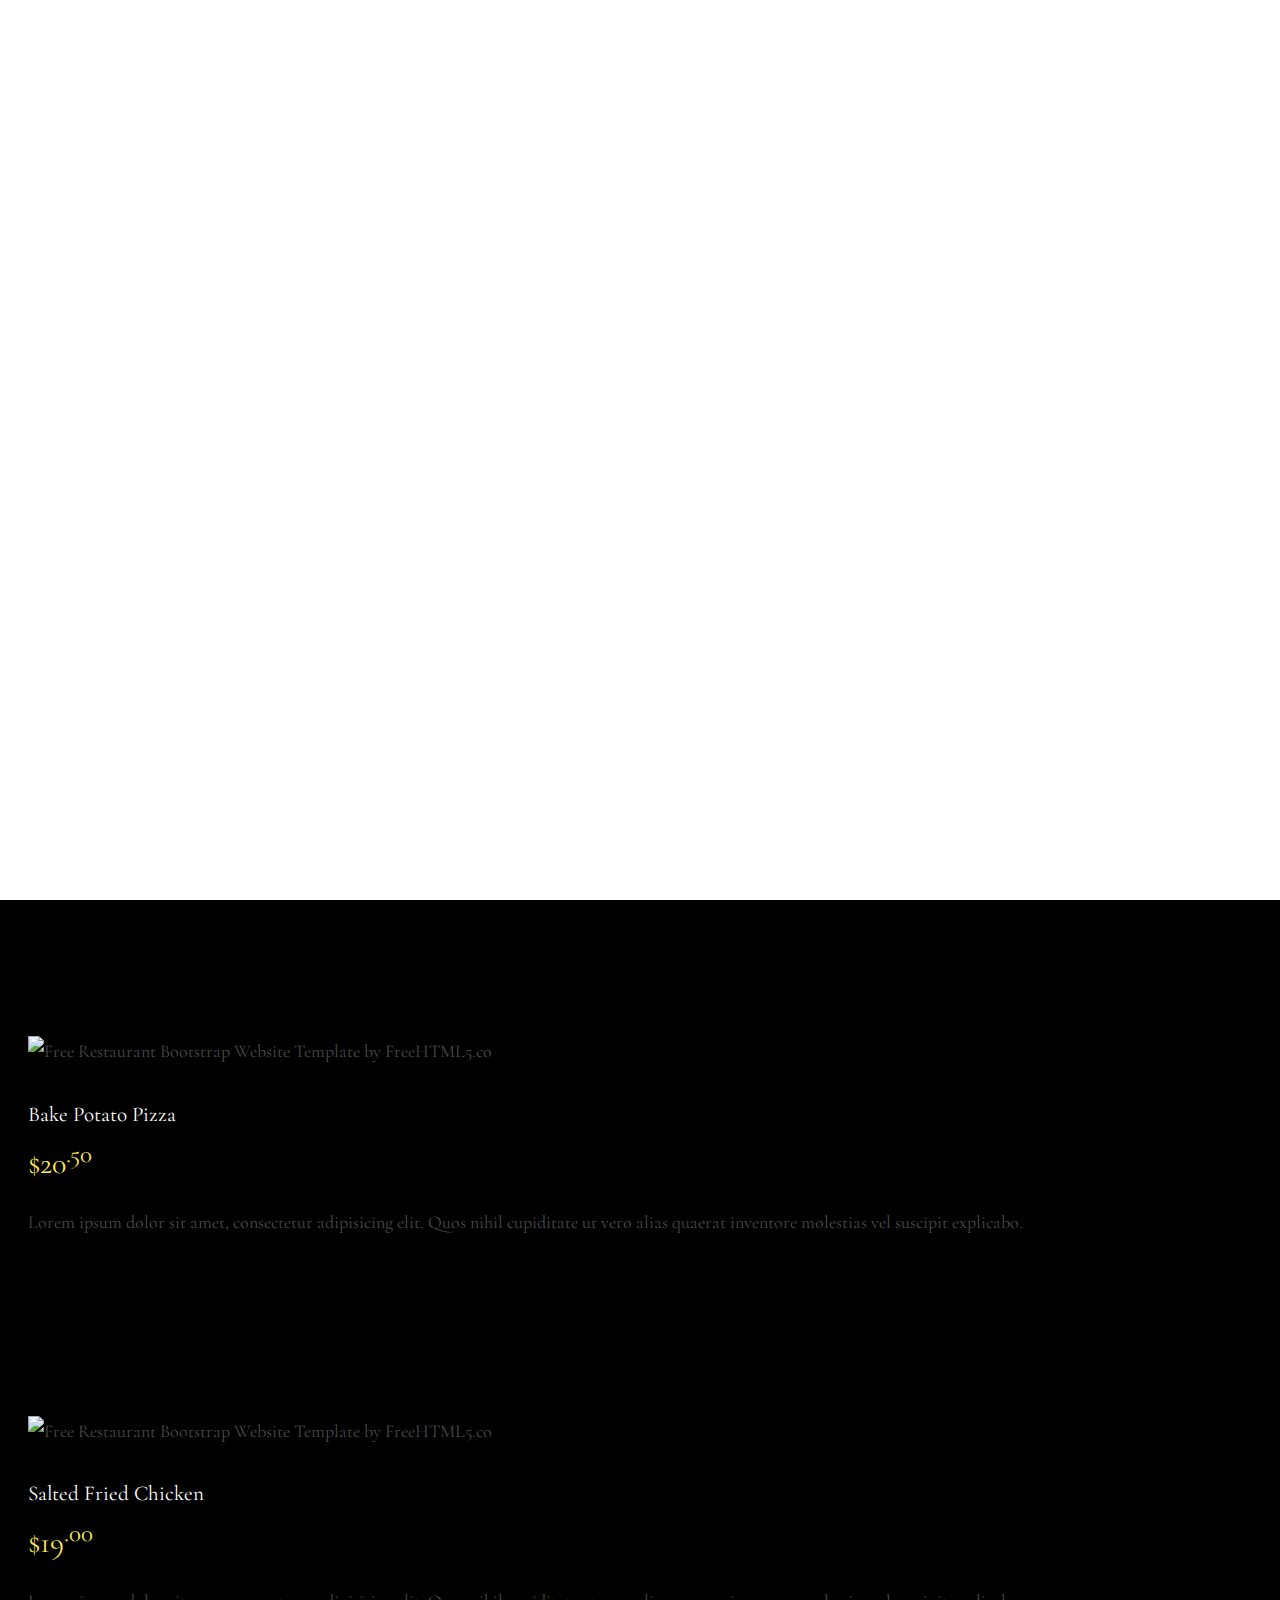
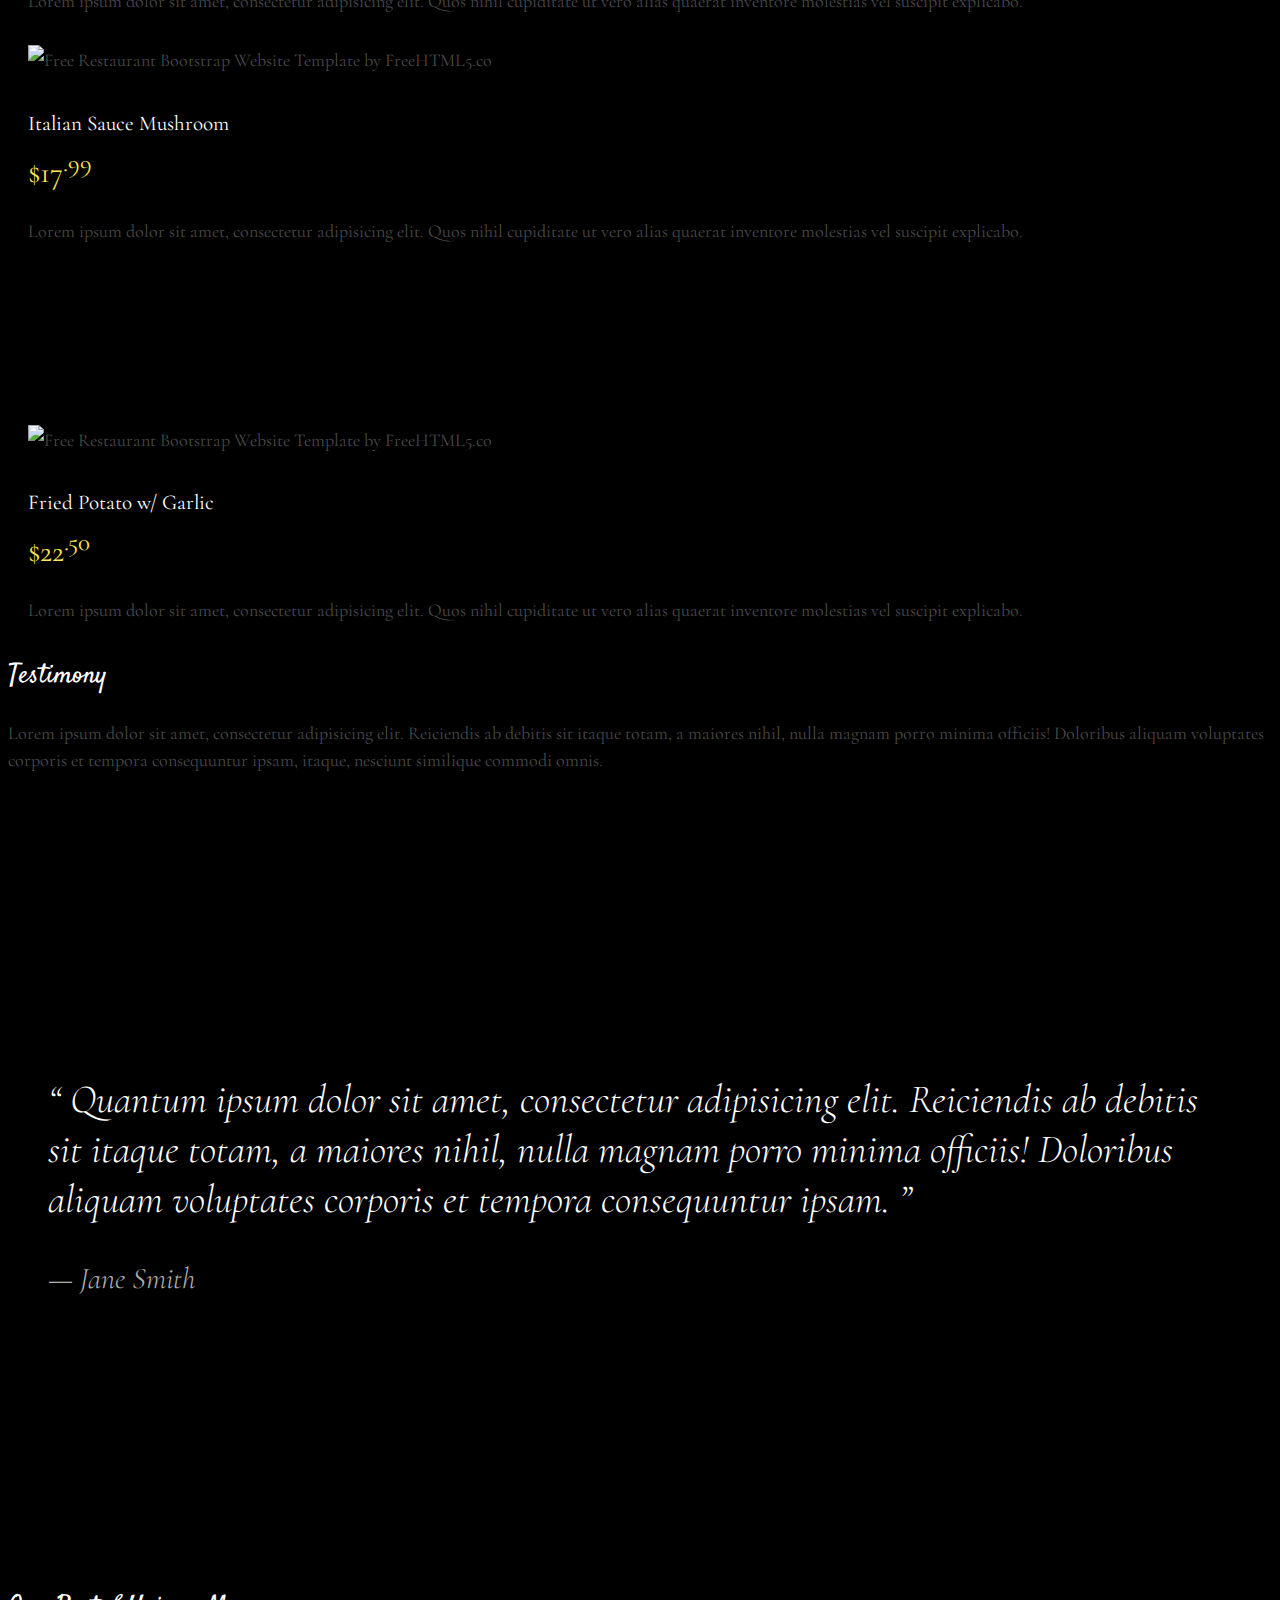
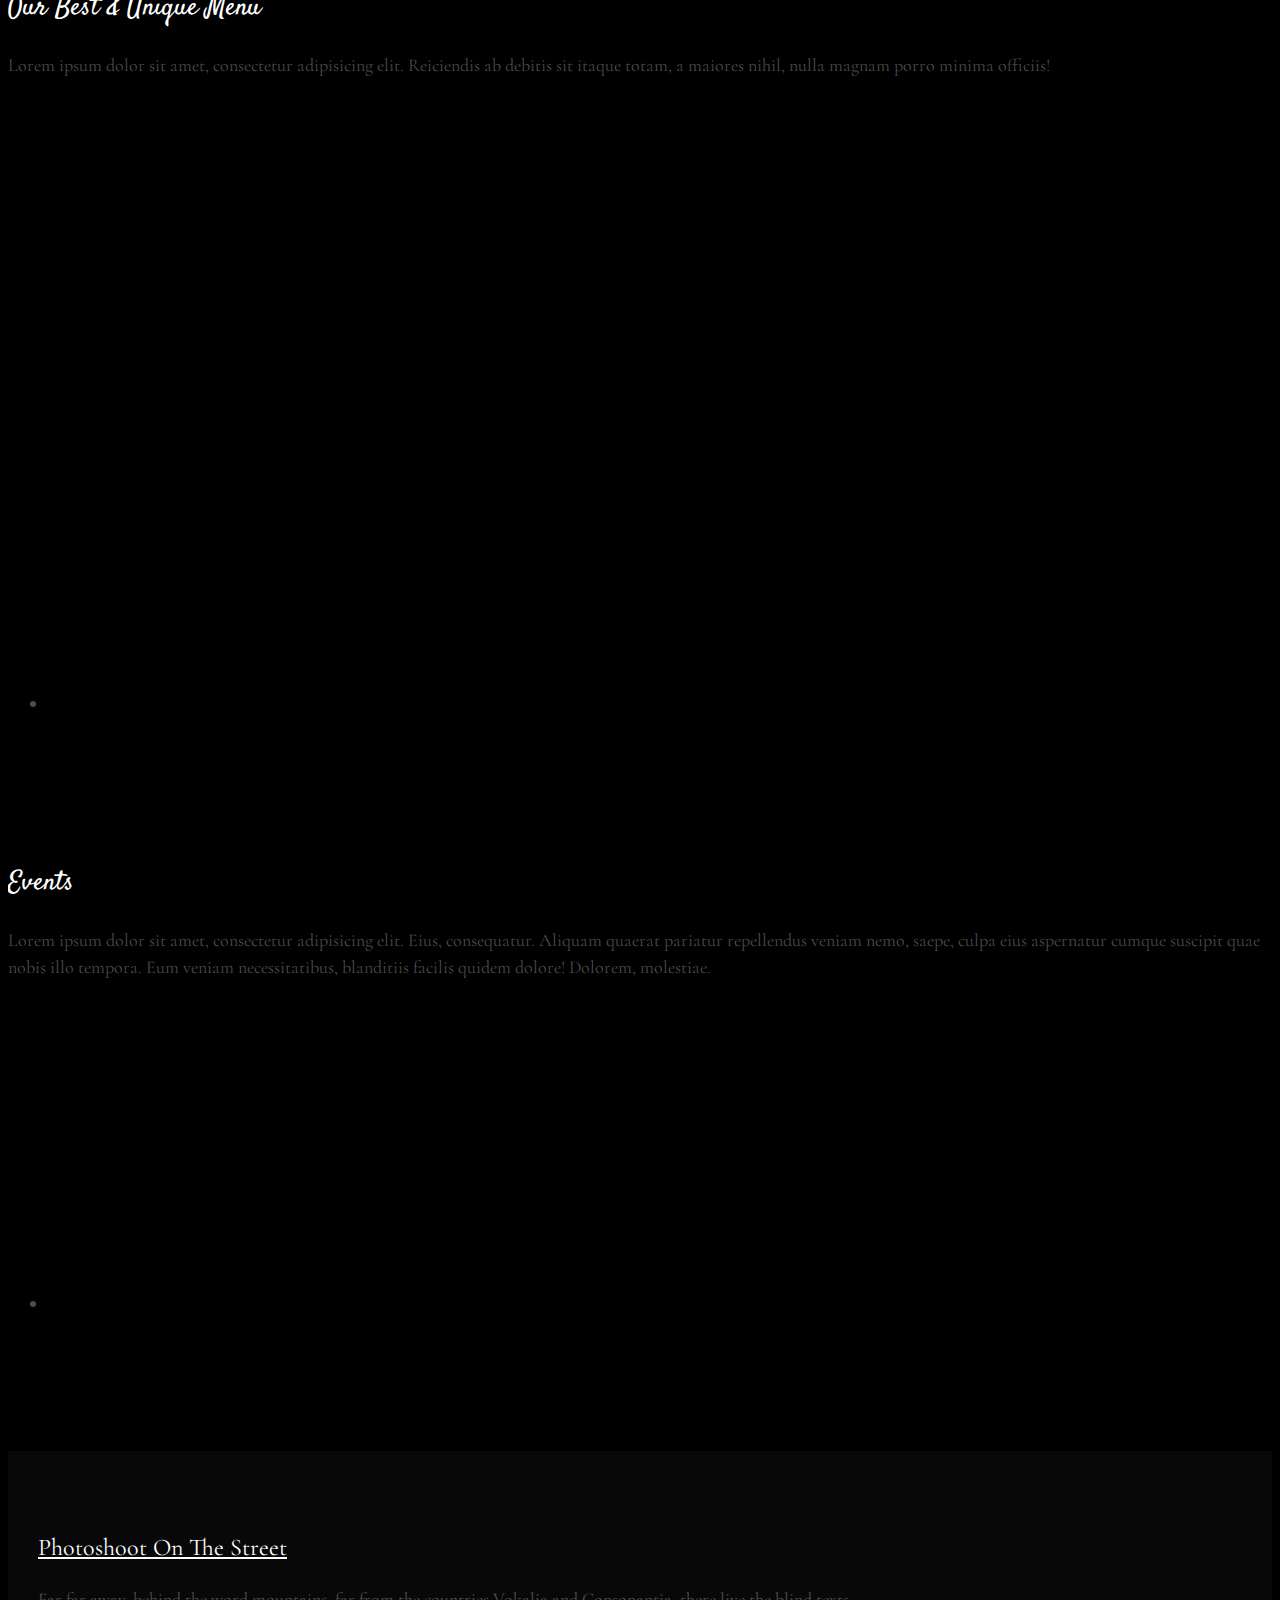
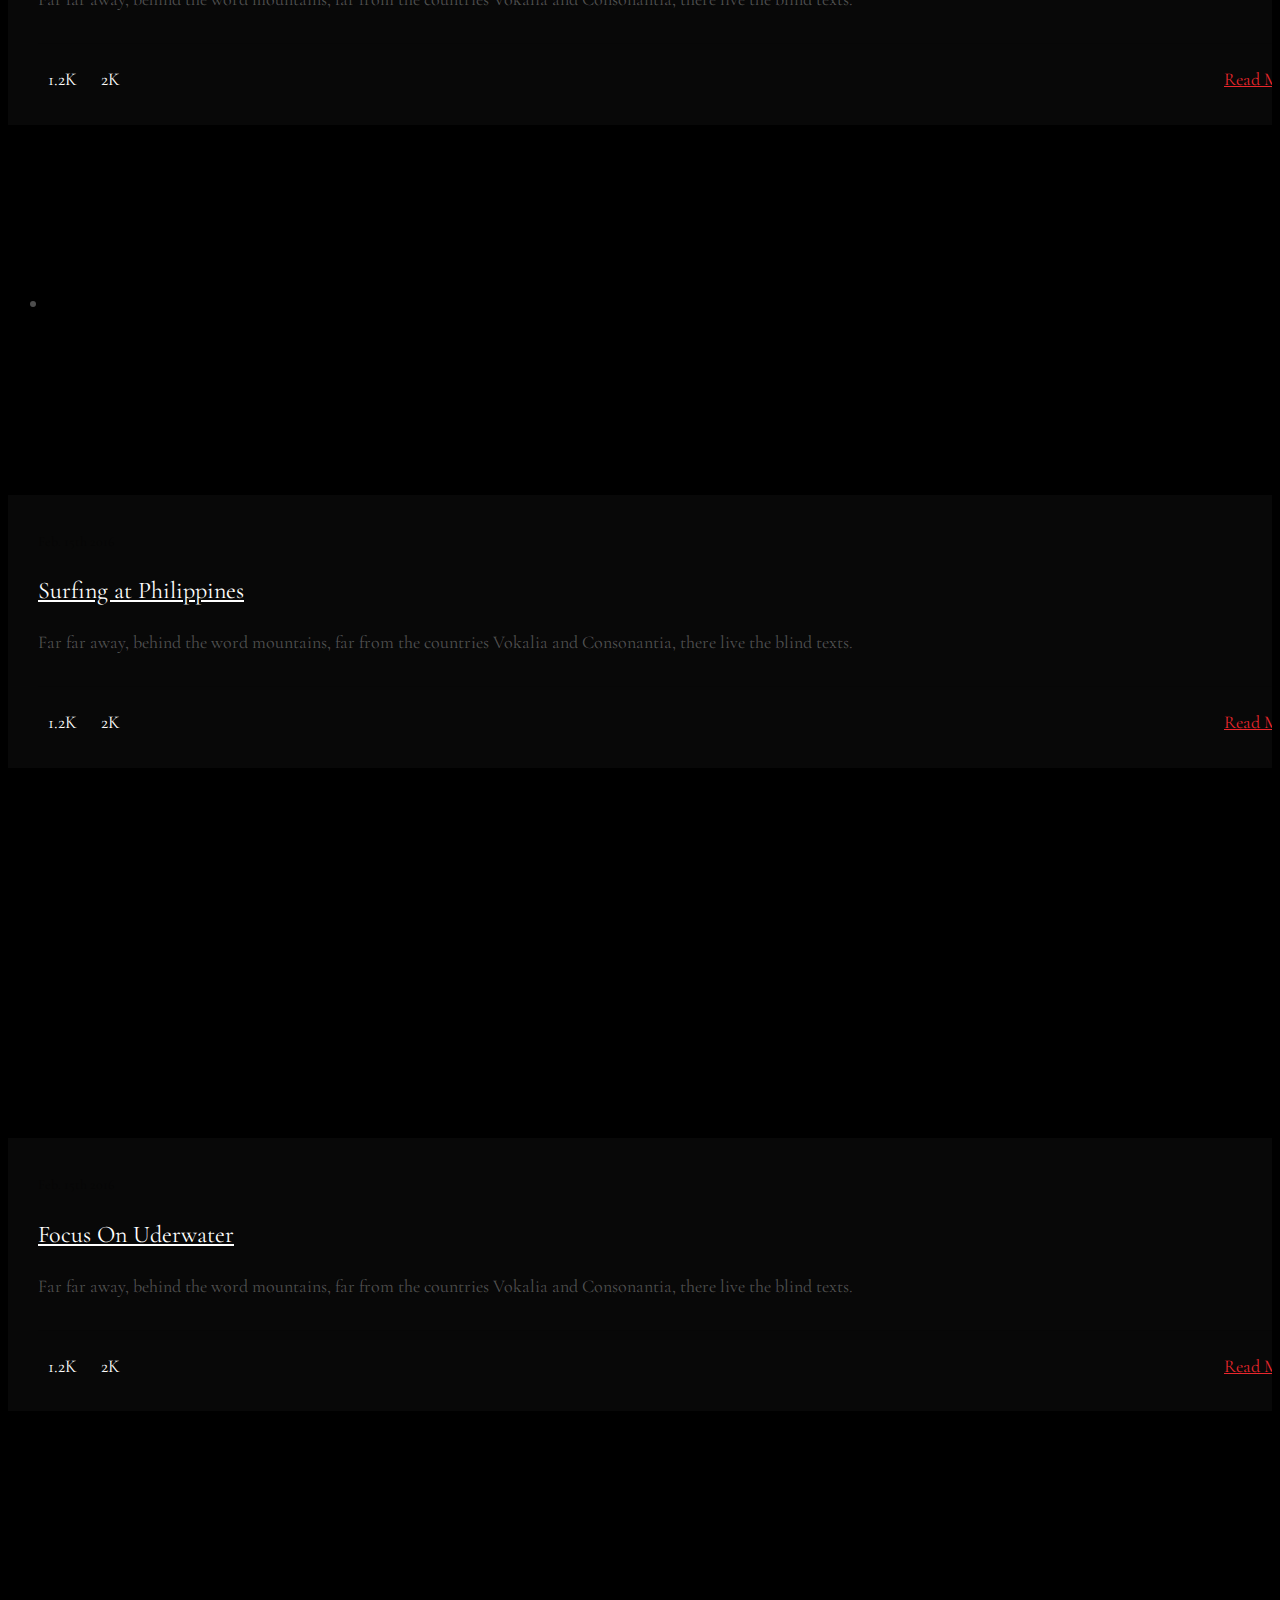
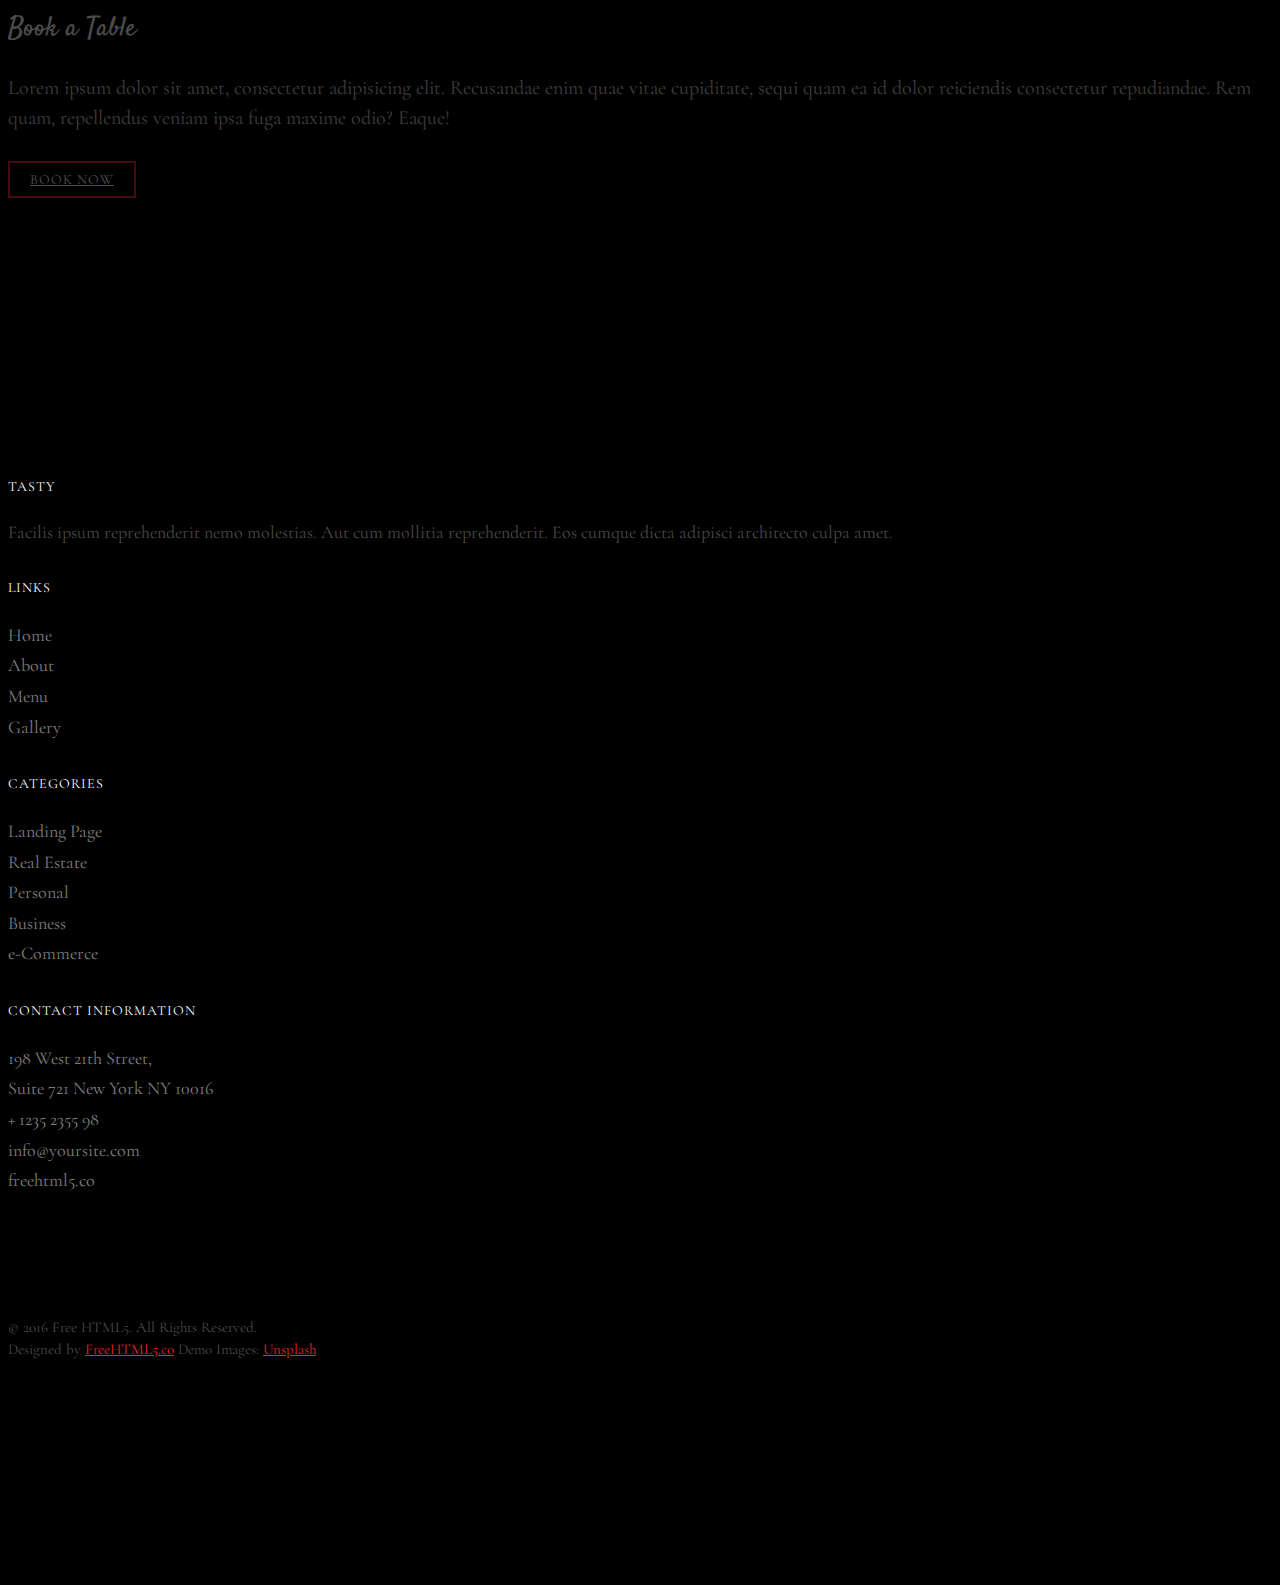
==== index.html @ 1435ae2e "Merge pull request #3 from LeaBonaobra/main" ====
<!DOCTYPE HTML>
<html>
	<head>
	<meta charset="utf-8">
	<meta http-equiv="X-UA-Compatible" content="IE=edge">
	<title>Tasty &mdash; Free Website Template, Free HTML5 Template by freehtml5.co</title>
	<meta name="viewport" content="width=device-width, initial-scale=1">
	<meta name="description" content="Free HTML5 Website Template by freehtml5.co" />
	<meta name="keywords" content="free website templates, free html5, free template, free bootstrap, free website template, html5, css3, mobile first, responsive" />
	<meta name="author" content="freehtml5.co" />

	<!-- 
	//////////////////////////////////////////////////////

	FREE HTML5 TEMPLATE 
	DESIGNED & DEVELOPED by FreeHTML5.co
		
	Website: 		http://freehtml5.co/
	Email: 			info@freehtml5.co
	Twitter: 		http://twitter.com/fh5co
	Facebook: 		https://www.facebook.com/fh5co

	//////////////////////////////////////////////////////
	 -->

  	<!-- Facebook and Twitter integration -->
	<meta property="og:title" content=""/>
	<meta property="og:image" content=""/>
	<meta property="og:url" content=""/>
	<meta property="og:site_name" content=""/>
	<meta property="og:description" content=""/>
	<meta name="twitter:title" content="" />
	<meta name="twitter:image" content="" />
	<meta name="twitter:url" content="" />
	<meta name="twitter:card" content="" />

	<link href="https://fonts.googleapis.com/css?family=Cormorant+Garamond:300,300i,400,400i,500,600i,700" rel="stylesheet">
	<link href="https://fonts.googleapis.com/css?family=Satisfy" rel="stylesheet">
	
	<!-- Animate.css -->
	<link rel="stylesheet" href="css/animate.css">
	<!-- Icomoon Icon Fonts-->
	<link rel="stylesheet" href="css/icomoon.css">
	<!-- Bootstrap  -->
	<link rel="stylesheet" href="css/bootstrap.css">
	<!-- Flexslider  -->
	<link rel="stylesheet" href="css/flexslider.css">

	<!-- Theme style  -->
	<link rel="stylesheet" href="css/style.css">

	<!-- Modernizr JS -->
	<script src="js/modernizr-2.6.2.min.js"></script>
	<!-- FOR IE9 below -->
	<!--[if lt IE 9]>
	<script src="js/respond.min.js"></script>
	<![endif]-->

	</head>
	<body>
		
	<div class="fh5co-loader"></div>
	
	<div id="page">
	<nav class="fh5co-nav" role="navigation">
		<!-- <div class="top-menu"> -->
			<div class="container">
				<div class="row">
					<div class="col-xs-12 text-center logo-wrap">
						<div id="fh5co-logo"><a href="index.html">Tasty<span>.</span></a></div>
					</div>
					<div class="col-xs-12 text-center menu-1 menu-wrap">
						<ul>
							<li class="active"><a href="index.html">Home</a></li>
							<li><a href="menu.html">Menu</a></li>
							<li class="has-dropdown">
								<a href="gallery.html">Gallery</a>
								<ul class="dropdown">
									<li><a href="#">Events</a></li>
									<li><a href="#">Food</a></li>
									<li><a href="#">Coffees</a></li>
								</ul>
							</li>
							<li><a href="reservation.html">Reservation</a></li>
							<li><a href="about.html">About</a></li>
							<li><a href="contact.html">Contact</a></li>
						</ul>
					</div>
				</div>
				
			</div>
		<!-- </div> -->
	</nav>

	<header id="fh5co-header" class="fh5co-cover js-fullheight" role="banner" style="background-image: url(images/hero_1.jpeg);" data-stellar-background-ratio="0.5">
		<div class="overlay"></div>
		<div class="container">
			<div class="row">
				<div class="col-md-12 text-center">
					<div class="display-t js-fullheight">
						<div class="display-tc js-fullheight animate-box" data-animate-effect="fadeIn">
							<h1><em>Abé</em> all taste there for <em>you</em></h1>
							<h2>Filipino - Family - Style Restaurant</a></h2>
						</div>
					</div>
				</div>
			</div>
		</div>
	</header>

	<div id="fh5co-about" class="fh5co-section">
		<div class="container">
			<div class="row">
				<div class="col-md-6 col-md-pull-4 img-wrap animate-box" data-animate-effect="fadeInLeft">
					<img src="images/hero_1.jpeg" alt="Free Restaurant Bootstrap Website Template by FreeHTML5.co">
				</div>
				<div class="col-md-5 col-md-push-1 animate-box">
					<div class="section-heading">
						<h2>The Restaurant</h2>
						<p>Lorem ipsum dolor sit amet, consectetur adipisicing elit. Repudiandae neque quisquam at deserunt ab praesentium architecto tempore saepe animi voluptatem molestias, eveniet aut laudantium alias, laboriosam excepturi, et numquam? Atque tempore iure tenetur perspiciatis, aliquam, asperiores aut odio accusamus, unde libero dignissimos quod aliquid neque et illo vero nesciunt. Sunt!</p>
						<p>Lorem ipsum dolor sit amet, consectetur adipisicing elit. Nam iure reprehenderit nihil nobis laboriosam beatae assumenda tempore, magni ducimus abentey.</p>
						<p><a href="#" class="btn btn-primary btn-outline">Our History</a></p>
					</div>
				</div>
			</div>
		</div>
	</div>

	<div id="fh5co-featured-menu" class="fh5co-section">
		<div class="container">
			<div class="row">
				<div class="col-md-12 fh5co-heading animate-box">
					<h2>Today's Menu</h2>
					<div class="row">
						<div class="col-md-6">
							<p>Lorem ipsum dolor sit amet, consectetur adipisicing elit. Reiciendis ab debitis sit itaque totam, a maiores nihil, nulla magnam porro minima officiis! Doloribus aliquam voluptates corporis et tempora consequuntur ipsam, itaque, nesciunt similique commodi omnis. Ad magni perspiciatis, voluptatum repellat.</p>
						</div>
					</div>
				</div>
				
				<div class="col-md-3 col-sm-6 col-xs-6 col-xxs-12 fh5co-item-wrap animate-box">
					<div class="fh5co-item">
						<img src="images/gallery_9.jpeg" class="img-responsive" alt="Free Restaurant Bootstrap Website Template by FreeHTML5.co">
						<h3>Bake Potato Pizza</h3>
						<span class="fh5co-price">$20<sup>.50</sup></span>
						<p>Lorem ipsum dolor sit amet, consectetur adipisicing elit. Quos nihil cupiditate ut vero alias quaerat inventore molestias vel suscipit explicabo.</p>
					</div>
				</div>
				<div class="col-md-3 col-sm-6 col-xs-6 col-xxs-12 fh5co-item-wrap animate-box">
					<div class="fh5co-item margin_top">
						<img src="images/gallery_8.jpeg" class="img-responsive" alt="Free Restaurant Bootstrap Website Template by FreeHTML5.co">
						<h3>Salted Fried Chicken</h3>
						<span class="fh5co-price">$19<sup>.00</sup></span>
						<p>Lorem ipsum dolor sit amet, consectetur adipisicing elit. Quos nihil cupiditate ut vero alias quaerat inventore molestias vel suscipit explicabo.</p>
					</div>
				</div>
				<div class="clearfix visible-sm-block visible-xs-block"></div>
				<div class="col-md-3 col-sm-6 col-xs-6 col-xxs-12 fh5co-item-wrap animate-box">
					<div class="fh5co-item">
						<img src="images/gallery_7.jpeg" class="img-responsive" alt="Free Restaurant Bootstrap Website Template by FreeHTML5.co">
						<h3>Italian Sauce Mushroom</h3>
						<span class="fh5co-price">$17<sup>.99</sup></span>
						<p>Lorem ipsum dolor sit amet, consectetur adipisicing elit. Quos nihil cupiditate ut vero alias quaerat inventore molestias vel suscipit explicabo.</p>
					</div>
				</div>
				<div class="col-md-3 col-sm-6 col-xs-6 col-xxs-12 fh5co-item-wrap animate-box">
					<div class="fh5co-item margin_top">
						<img src="images/gallery_6.jpeg" class="img-responsive" alt="Free Restaurant Bootstrap Website Template by FreeHTML5.co">
						<h3>Fried Potato w/ Garlic</h3>
						<span class="fh5co-price">$22<sup>.50</sup></span>
						<p>Lorem ipsum dolor sit amet, consectetur adipisicing elit. Quos nihil cupiditate ut vero alias quaerat inventore molestias vel suscipit explicabo.</p>
					</div>
				</div>
			</div>
		</div>
	</div>

	<div id="fh5co-featured-testimony" class="fh5co-section">
		<div class="container">
			<div class="row">
				<div class="col-md-12 fh5co-heading animate-box">
					<h2>Testimony</h2>
					<div class="row">
						<div class="col-md-6">
							<p>Lorem ipsum dolor sit amet, consectetur adipisicing elit. Reiciendis ab debitis sit itaque totam, a maiores nihil, nulla magnam porro minima officiis! Doloribus aliquam voluptates corporis et tempora consequuntur ipsam, itaque, nesciunt similique commodi omnis.</p>
						</div>
					</div>
				</div>

				<div class="col-md-5 animate-box img-to-responsive animate-box" data-animate-effect="fadeInLeft">
						<img src="images/person_1.jpg" alt="">
				</div>
				<div class="col-md-7 animate-box" data-animate-effect="fadeInRight">
					<blockquote>
						<p> &ldquo; Quantum ipsum dolor sit amet, consectetur adipisicing elit. Reiciendis ab debitis sit itaque totam, a maiores nihil, nulla magnam porro minima officiis! Doloribus aliquam voluptates corporis et tempora consequuntur ipsam. &rdquo;</p>
						<p class="author"><cite>&mdash; Jane Smith</cite></p>
					</blockquote>
				</div>
			</div>
		</div>
	</div>

	<div id="fh5co-slider" class="fh5co-section animate-box">
		<div class="container">
			<div class="row">
				<div class="col-md-6 animate-box">
					<div class="fh5co-heading">
						<h2>Our Best <em>&amp;</em> Unique Menu</h2>
						<p>Lorem ipsum dolor sit amet, consectetur adipisicing elit. Reiciendis ab debitis sit itaque totam, a maiores nihil, nulla magnam porro minima officiis!</p>
					</div>
				</div>
				<div class="col-md-6 col-md-push-1 animate-box">
					<aside id="fh5co-slider-wrwap">
					<div class="flexslider">
						<ul class="slides">
					   	<li style="background-image: url(images/gallery_7.jpeg);">
					   		<div class="overlay-gradient"></div>
					   		<div class="container-fluid">
					   			<div class="row">
						   			<div class="col-md-12 col-md-offset-0 col-md-pull-10 slider-text slider-text-bg">
						   				<div class="slider-text-inner">
						   					<div class="desc">
													<h2>Crab <em>with</em> Curry Sources</h2>
													<p>Lorem ipsum dolor sit amet, consectetur adipisicing elit. Sunt eveniet quae, numquam magnam doloribus eligendi ratione rem, consequatur quos natus voluptates est totam magni! Nobis a temporibus, ipsum repudiandae dolorum.</p>
													<p><a href="#" class="btn btn-primary btn-outline">Learn More</a></p>
						   					</div>
						   				</div>
						   			</div>
						   		</div>
					   		</div>
					   	</li>
					   	<li style="background-image: url(images/gallery_6.jpeg);">
					   		<div class="overlay-gradient"></div>
					   		<div class="container-fluid">
					   			<div class="row">
						   			<div class="col-md-12 col-md-offset-0 col-md-pull-10 slider-text slider-text-bg">
						   				<div class="slider-text-inner">
						   					<div class="desc">
													<h2>Tuna <em>&amp;</em> Roast Beef</h2>
													<p>Ink is a free html5 bootstrap and a multi-purpose template perfect for any type of websites. A combination of a minimal and modern design template. The features are big slider on homepage, smooth animation, product listing and many more</p>
													<p><a href="#" class="btn btn-primary btn-outline">Learn More</a></p>
						   					</div>
						   				</div>
						   			</div>
						   		</div>
					   		</div>
					   	</li>
					   	<li style="background-image: url(images/gallery_5.jpeg);">
					   		<div class="overlay-gradient"></div>
					   		<div class="container-fluid">
					   			<div class="row">
						   			<div class="col-md-12 col-md-offset-0 col-md-pull-10 slider-text slider-text-bg">
						   				<div class="slider-text-inner">
						   					<div class="desc">
													<h2>Egg <em>with</em> Mushroom</h2>
													<p>Ink is a free html5 bootstrap and a multi-purpose template perfect for any type of websites. A combination of a minimal and modern design template. The features are big slider on homepage, smooth animation, product listing and many more</p>
													<p><a href="#" class="btn btn-primary btn-outline">Learn More</a></p>
						   					</div>
						   				</div>
						   			</div>
						   		</div>
					   		</div>
					   	</li>		   	
					  	</ul>
				  	</div>
				</aside>
				</div>
			</div>
		</div>
	</div>

	<div id="fh5co-blog" class="fh5co-section">
		<div class="container">
			<div class="row animate-box">
				<div class="col-md-8 col-md-offset-2 text-center fh5co-heading animate-box">
					<h2>Events</h2>
					<p>Lorem ipsum dolor sit amet, consectetur adipisicing elit. Eius, consequatur. Aliquam quaerat pariatur repellendus veniam nemo, saepe, culpa eius aspernatur cumque suscipit quae nobis illo tempora. Eum veniam necessitatibus, blanditiis facilis quidem dolore! Dolorem, molestiae.</p>
				</div>
			</div>
			<div class="row">
				<div class="col-md-4">
					<div class="fh5co-blog animate-box">
						<a href="#" class="blog-bg" style="background-image: url(images/gallery_1.jpeg);"></a>
						<div class="blog-text">
							<span class="posted_on">Feb. 15th 2016</span>
							<h3><a href="#">Photoshoot On The Street</a></h3>
							<p>Far far away, behind the word mountains, far from the countries Vokalia and Consonantia, there live the blind texts.</p>
							<ul class="stuff">
								<li><i class="icon-heart2"></i>1.2K</li>
								<li><i class="icon-eye2"></i>2K</li>
								<li><a href="#">Read More<i class="icon-arrow-right22"></i></a></li>
							</ul>
						</div> 
					</div>
				</div>
				<div class="col-md-4">
					<div class="fh5co-blog animate-box">
						<a href="#" class="blog-bg" style="background-image: url(images/gallery_2.jpeg);"></a>
						<div class="blog-text">
							<span class="posted_on">Feb. 15th 2016</span>
							<h3><a href="#">Surfing at Philippines</a></h3>
							<p>Far far away, behind the word mountains, far from the countries Vokalia and Consonantia, there live the blind texts.</p>
							<ul class="stuff">
								<li><i class="icon-heart2"></i>1.2K</li>
								<li><i class="icon-eye2"></i>2K</li>
								<li><a href="#">Read More<i class="icon-arrow-right22"></i></a></li>
							</ul>
						</div> 
					</div>
				</div>
				<div class="col-md-4">
					<div class="fh5co-blog animate-box">
						<a href="#" class="blog-bg" style="background-image: url(images/gallery_3.jpeg);"></a>
						<div class="blog-text">
							<span class="posted_on">Feb. 15th 2016</span>
							<h3><a href="#">Focus On Uderwater</a></h3>
							<p>Far far away, behind the word mountains, far from the countries Vokalia and Consonantia, there live the blind texts.</p>
							<ul class="stuff">
								<li><i class="icon-heart2"></i>1.2K</li>
								<li><i class="icon-eye2"></i>2K</li>
								<li><a href="#">Read More<i class="icon-arrow-right22"></i></a></li>
							</ul>
						</div> 
					</div>
				</div>
			</div>
		</div>
	</div>
	
	<div id="fh5co-started" class="fh5co-section animate-box" style="background-image: url(images/hero_1.jpeg);" data-stellar-background-ratio="0.5">
		<div class="overlay"></div>
		<div class="container">
			<div class="row animate-box">
				<div class="col-md-8 col-md-offset-2 text-center fh5co-heading">
					<h2>Book a Table</h2>
					<p>Lorem ipsum dolor sit amet, consectetur adipisicing elit. Recusandae enim quae vitae cupiditate, sequi quam ea id dolor reiciendis consectetur repudiandae. Rem quam, repellendus veniam ipsa fuga maxime odio? Eaque!</p>
					<p><a href="reservation.html" class="btn btn-primary btn-outline">Book Now</a></p>
				</div>
			</div>
		</div>
	</div>

	<footer id="fh5co-footer" role="contentinfo" class="fh5co-section">
		<div class="container">
			<div class="row row-pb-md">
				<div class="col-md-4 fh5co-widget">
					<h4>Tasty</h4>
					<p>Facilis ipsum reprehenderit nemo molestias. Aut cum mollitia reprehenderit. Eos cumque dicta adipisci architecto culpa amet.</p>
				</div>
				<div class="col-md-2 col-md-push-1 fh5co-widget">
					<h4>Links</h4>
					<ul class="fh5co-footer-links">
						<li><a href="#">Home</a></li>
						<li><a href="#">About</a></li>
						<li><a href="#">Menu</a></li>
						<li><a href="#">Gallery</a></li>
					</ul>
				</div>

				<div class="col-md-2 col-md-push-1 fh5co-widget">
					<h4>Categories</h4>
					<ul class="fh5co-footer-links">
						<li><a href="#">Landing Page</a></li>
						<li><a href="#">Real Estate</a></li>
						<li><a href="#">Personal</a></li>
						<li><a href="#">Business</a></li>
						<li><a href="#">e-Commerce</a></li>
					</ul>
				</div>

				<div class="col-md-4 col-md-push-1 fh5co-widget">
					<h4>Contact Information</h4>
					<ul class="fh5co-footer-links">
						<li>198 West 21th Street, <br> Suite 721 New York NY 10016</li>
						<li><a href="tel://1234567920">+ 1235 2355 98</a></li>
						<li><a href="mailto:info@yoursite.com">info@yoursite.com</a></li>
						<li><a href="http://https://freehtml5.co">freehtml5.co</a></li>
					</ul>
				</div>

			</div>

			<div class="row copyright">
				<div class="col-md-12 text-center">
					<p>
						<small class="block">&copy; 2016 Free HTML5. All Rights Reserved.</small> 
						<small class="block">Designed by <a href="http://freehtml5.co/" target="_blank">FreeHTML5.co</a> Demo Images: <a href="http://unsplash.co/" target="_blank">Unsplash</a></small>
					</p>
					<p>
						<ul class="fh5co-social-icons">
							<li><a href="#"><i class="icon-twitter2"></i></a></li>
							<li><a href="#"><i class="icon-facebook2"></i></a></li>
							<li><a href="#"><i class="icon-linkedin2"></i></a></li>
							<li><a href="#"><i class="icon-dribbble2"></i></a></li>
						</ul>
					</p>
				</div>
			</div>

		</div>
	</footer>
	</div>

	<div class="gototop js-top">
		<a href="#" class="js-gotop"><i class="icon-arrow-up22"></i></a>
	</div>
	
	<!-- jQuery -->
	<script src="js/jquery.min.js"></script>
	<!-- jQuery Easing -->
	<script src="js/jquery.easing.1.3.js"></script>
	<!-- Bootstrap -->
	<script src="js/bootstrap.min.js"></script>
	<!-- Waypoints -->
	<script src="js/jquery.waypoints.min.js"></script>
	<!-- Waypoints -->
	<script src="js/jquery.stellar.min.js"></script>
	<!-- Flexslider -->
	<script src="js/jquery.flexslider-min.js"></script>
	<!-- Main -->
	<script src="js/main.js"></script>

	</body>
</html>
---- css/style.css ----
@font-face {
  font-family: "icomoon";
  src: url("../fonts/icomoon/icomoon.eot?srf3rx");
  src: url("../fonts/icomoon/icomoon.eot?srf3rx#iefix")
      format("embedded-opentype"),
    url("../fonts/icomoon/icomoon.ttf?srf3rx") format("truetype"),
    url("../fonts/icomoon/icomoon.woff?srf3rx") format("woff"),
    url("../fonts/icomoon/icomoon.svg?srf3rx#icomoon") format("svg");
  font-weight: normal;
  font-style: normal;
}
/* =======================================================
*
* 	Template Style 
*
* ======================================================= */
body {
  font-family: "Cormorant Garamond", Georgia, serif;
  font-weight: 400;
  font-size: 18px;
  line-height: 1.7;
  color: rgba(255, 255, 255, 0.3);
  background: #000 url(../images/broken_noise.png) repeat;
}
@media (-webkit-min-device-pixel-ratio: 2), (min-resolution: 192dpi) {
  body {
    background: #000 url(../images/broken_noise.png) repeat;
  }
}

#page {
  position: relative;
  overflow-x: hidden;
  width: 100%;
  height: 100%;
  -webkit-transition: 0.5s;
  -o-transition: 0.5s;
  transition: 0.5s;
}
.offcanvas #page {
  overflow: hidden;
  position: absolute;
}
.offcanvas #page:after {
  -webkit-transition: 2s;
  -o-transition: 2s;
  transition: 2s;
  position: absolute;
  top: 0;
  right: 0;
  bottom: 0;
  left: 0;
  z-index: 101;
  background: rgba(0, 0, 0, 0.7);
  content: "";
}

a {
  color: #ea272d;
  -webkit-transition: 0.5s;
  -o-transition: 0.5s;
  transition: 0.5s;
}
a:hover,
a:active,
a:focus {
  color: #ea272d;
  outline: none;
  text-decoration: none;
}

p {
  margin-bottom: 30px;
  font-style: 18px;
}

h1,
h2,
h3,
h4,
h5,
h6,
figure {
  color: #000;
  font-family: "Cormorant Garamond", Georgia, serif;
  font-weight: 400;
  margin: 0 0 20px 0;
}

::-webkit-selection {
  color: #fff;
  background: #ea272d;
}

::-moz-selection {
  color: #fff;
  background: #ea272d;
}

::selection {
  color: #fff;
  background: #ea272d;
}

.fh5co-nav {
  position: fixed;
  width: 100%;
  left: 0;
  right: 0;
  background: transparent;
  z-index: 1001;
  top: 0;
  padding: 14px 0;
  -webkit-transition: 0.3s;
  -o-transition: 0.3s;
  transition: 0.3s;
}
@media screen and (max-width: 480px) {
  .fh5co-nav {
    position: absolute;
  }
}
.fh5co-nav.scrolled {
  background: #000 url(../images/broken_noise.png) repeat;
  top: -82px;
}
@media (-webkit-min-device-pixel-ratio: 2), (min-resolution: 192dpi) {
  .fh5co-nav.scrolled {
    background: #000 url(../images/broken_noise.png) repeat;
  }
}
@media screen and (max-width: 480px) {
  .fh5co-nav.scrolled {
    background: transparent;
  }
}
.fh5co-nav #fh5co-logo {
  font-size: 32px;
  margin: 0;
  padding: 0;
  font-weight: 700;
  font-family: "Cormorant Garamond", Georgia, serif;
  color: #fff !important;
}
.scrolled .fh5co-nav #fh5co-logo {
  color: #000 !important;
}
.fh5co-nav #fh5co-logo a {
  font-size: 42px;
  color: #fff !important;
}
.scrolled .fh5co-nav #fh5co-logo a {
  color: #000 !important;
}
.fh5co-nav #fh5co-logo a span {
  color: #ea272d;
}
@media screen and (max-width: 768px) {
  .fh5co-nav .menu-1 {
    display: none;
  }
}
.fh5co-nav ul {
  padding: 0;
  margin: 5px 0 0 0;
}
.fh5co-nav ul li {
  padding: 0;
  margin: 0;
  list-style: none;
  display: inline;
}
.fh5co-nav ul li > a {
  text-transform: uppercase;
  letter-spacing: 1px;
  font-size: 14px;
}
.fh5co-nav ul li a {
  padding: 30px 15px;
  color: rgba(255, 255, 255, 0.7);
  -webkit-transition: 0.5s;
  -o-transition: 0.5s;
  transition: 0.5s;
}
.scrolled .fh5co-nav ul li a {
  color: rgba(0, 0, 0, 0.7);
}
.fh5co-nav ul li a:hover,
.fh5co-nav ul li a:focus,
.fh5co-nav ul li a:active {
  color: white;
}
.scrolled .fh5co-nav ul li a:hover,
.scrolled .fh5co-nav ul li a:focus,
.scrolled .fh5co-nav ul li a:active {
  color: black;
}
.fh5co-nav ul li.has-dropdown {
  position: relative;
}
.fh5co-nav ul li.has-dropdown .dropdown {
  width: 140px;
  -webkit-box-shadow: 0px 14px 16px -9px rgba(0, 0, 0, 0.75);
  -moz-box-shadow: 0px 14px 16px -9px rgba(0, 0, 0, 0.75);
  box-shadow: 0px 14px 16px -9px rgba(0, 0, 0, 0.75);
  z-index: 1002;
  visibility: hidden;
  opacity: 0;
  position: absolute;
  top: 40px;
  left: 0;
  text-align: left;
  background: #ea272d;
  padding: 20px;
  -webkit-border-radius: 4px;
  -moz-border-radius: 4px;
  -ms-border-radius: 4px;
  border-radius: 4px;
  -webkit-transition: 0s;
  -o-transition: 0s;
  transition: 0s;
}
.fh5co-nav ul li.has-dropdown .dropdown:before {
  bottom: 100%;
  left: 40px;
  border: solid transparent;
  content: " ";
  height: 0;
  width: 0;
  position: absolute;
  pointer-events: none;
  border-bottom-color: #ea272d;
  border-width: 8px;
  margin-left: -8px;
}
.fh5co-nav ul li.has-dropdown .dropdown li {
  display: block;
  margin-bottom: 7px;
}
.fh5co-nav ul li.has-dropdown .dropdown li:last-child {
  margin-bottom: 0;
}
.fh5co-nav ul li.has-dropdown .dropdown li a {
  font-size: 17px;
  padding: 2px 0;
  display: block;
  color: white;
  line-height: 1.2;
  text-transform: none;
  letter-spacing: 0;
}
.fh5co-nav ul li.has-dropdown .dropdown li a:hover {
  color: #fff;
}
.fh5co-nav ul li.has-dropdown:hover a,
.fh5co-nav ul li.has-dropdown:focus a {
  color: #fff;
}
.scrolled .fh5co-nav ul li.has-dropdown:hover a,
.scrolled .fh5co-nav ul li.has-dropdown:focus a {
  color: rgba(0, 0, 0, 0.7);
}
.fh5co-nav ul li.active > a {
  color: #fff;
  position: relative;
}
.scrolled .fh5co-nav ul li.active > a {
  color: rgba(0, 0, 0, 0.7);
}
.fh5co-nav ul li.active > a:after {
  position: absolute;
  bottom: 25px;
  left: 0;
  right: 0;
  content: "";
  width: 30px;
  height: 2px;
  background: #ea272d;
  margin: 0 auto;
}

#fh5co-counter,
.fh5co-bg,
#fh5co-gallery .fh5co-bg-img,
#fh5co-gallery .fh5co-gallery_big,
.product {
  background-size: cover;
  background-position: center center;
  background-repeat: no-repeat;
  position: relative;
}

#fh5co-header {
  background-size: cover;
  background-repeat: no-repeat;
  background-attachment: fixed;
  position: relative;
}
@media screen and (max-width: 768px) {
  #fh5co-header {
    background-position: center center;
    background-attachment: scroll;
  }
}
#fh5co-header .overlay {
  z-index: 0;
  position: absolute;
  bottom: 0;
  top: 0;
  left: 0;
  right: 0;
  background: rgba(0, 0, 0, 0.5);
}

@media screen and (max-width: 768px) {
  #fh5co-header,
  .fh5co-cover {
    padding: 3em 0;
  }
}
#fh5co-header .display-t,
.fh5co-cover .display-t {
  display: table;
  width: 100%;
}
@media screen and (max-width: 768px) {
  #fh5co-header .display-t,
  .fh5co-cover .display-t {
    padding: 3em 0;
  }
}
#fh5co-header .display-tc,
.fh5co-cover .display-tc {
  display: table-cell !important;
  vertical-align: middle;
  width: 100%;
}
@media screen and (max-width: 768px) {
  #fh5co-header .display-tc,
  .fh5co-cover .display-tc {
    padding: 3em 0;
  }
}
#fh5co-header .display-tc h1,
#fh5co-header .display-tc h2,
.fh5co-cover .display-tc h1,
.fh5co-cover .display-tc h2 {
  margin: 0;
  padding: 0;
  color: white;
}
#fh5co-header .display-tc h1,
.fh5co-cover .display-tc h1 {
  margin-bottom: 0px;
  font-size: 74px;
  font-size: 80px;
  font-weight: 700;
}
@media screen and (max-width: 768px) {
  #fh5co-header .display-tc h1,
  .fh5co-cover .display-tc h1 {
    font-size: 42px;
    line-height: 50px;
  }
}
#fh5co-header .display-tc h1 em,
.fh5co-cover .display-tc h1 em {
  font-style: italic;
  font-weight: 600;
}
#fh5co-header .display-tc h2,
.fh5co-cover .display-tc h2 {
  font-size: 30px;
  line-height: 1.5;
  margin-bottom: 30px;
  font-style: italic;
}
#fh5co-header .display-tc h2 a,
.fh5co-cover .display-tc h2 a {
  display: -moz-inline-stack;
  display: inline-block;
  zoom: 1;
  *display: inline;
  color: #fff;
  position: relative;
}
#fh5co-header .display-tc h2 a:before,
.fh5co-cover .display-tc h2 a:before {
  background: #ea272d;
  content: "";
  position: absolute;
  bottom: 0;
  height: 2px;
  width: 100%;
}
#fh5co-header .display-tc .btn,
.fh5co-cover .display-tc .btn {
  padding: 10px 30px;
  color: #fff;
  border: none !important;
  font-size: 18px;
}
@media screen and (max-width: 768px) {
  #fh5co-header .display-tc .btn,
  .fh5co-cover .display-tc .btn {
    width: 80%;
    margin: 0 auto;
  }
}
#fh5co-header .display-tc .btn.btn-learn,
.fh5co-cover .display-tc .btn.btn-learn {
  background: #fee856;
  border: none;
  color: #000 !important;
}
#fh5co-header .display-tc .btn.btn-learn:hover,
#fh5co-header .display-tc .btn.btn-learn:focus,
.fh5co-cover .display-tc .btn.btn-learn:hover,
.fh5co-cover .display-tc .btn.btn-learn:focus {
  background: rgba(254, 232, 86, 0.9) !important;
  color: #000 !important;
}
#fh5co-header .display-tc .btn:hover,
#fh5co-header .display-tc .btn:focus,
.fh5co-cover .display-tc .btn:hover,
.fh5co-cover .display-tc .btn:focus {
  color: #fff !important;
}
#fh5co-header .display-tc .btn.btn-demo,
.fh5co-cover .display-tc .btn.btn-demo {
  background: #ea272d;
  border: none;
}
#fh5co-header .display-tc .btn.btn-demo:hover,
#fh5co-header .display-tc .btn.btn-demo:focus,
.fh5co-cover .display-tc .btn.btn-demo:hover,
.fh5co-cover .display-tc .btn.btn-demo:focus {
  background: rgba(234, 39, 45, 0.9) !important;
  color: #fff !important;
}
#fh5co-header .display-tc .btn:hover,
.fh5co-cover .display-tc .btn:hover {
  background: #ea272d !important;
  -webkit-box-shadow: 0px 14px 30px -15px rgba(0, 0, 0, 0.75) !important;
  -moz-box-shadow: 0px 14px 30px -15px rgba(0, 0, 0, 0.75) !important;
  box-shadow: 0px 14px 30px -15px rgba(0, 0, 0, 0.75) !important;
}
#fh5co-header .display-tc .form-inline .form-group,
.fh5co-cover .display-tc .form-inline .form-group {
  width: 100% !important;
  margin-bottom: 10px;
}
#fh5co-header .display-tc .form-inline .form-group .form-control,
.fh5co-cover .display-tc .form-inline .form-group .form-control {
  width: 100%;
  background: white;
  border: none;
}

.fh5co-section {
  padding: 7em 0;
}
@media screen and (max-width: 480px) {
  .fh5co-section {
    padding: 3em 0;
  }
}
.fh5co-section p {
  color: rgba(255, 255, 255, 0.3);
  font-size: 18px;
  line-height: 1.5;
}

.section-heading {
  width: 100%;
  float: left;
  margin-bottom: 50px;
}
.section-heading h2 {
  font-style: 40px;
  color: #fff;
  font-family: "Satisfy", cursive;
}

#fh5co-about .img-wrap img {
  margin-bottom: 30px;
}
@media screen and (max-width: 992px) {
  #fh5co-about .img-wrap img {
    max-width: 100%;
  }
}

#fh5co-featured-menu .fh5co-heading,
#fh5co-gallery .fh5co-heading,
#fh5co-reservation-form .fh5co-heading {
  margin-bottom: 170px;
}
@media screen and (max-width: 768px) {
  #fh5co-featured-menu .fh5co-heading,
  #fh5co-gallery .fh5co-heading,
  #fh5co-reservation-form .fh5co-heading {
    margin-bottom: 50px;
  }
}
#fh5co-featured-menu .fh5co-heading h2,
#fh5co-gallery .fh5co-heading h2,
#fh5co-reservation-form .fh5co-heading h2 {
  color: #fff;
  font-family: "Satisfy", cursive;
}
#fh5co-featured-menu .fh5co-item-wrap,
#fh5co-gallery .fh5co-item-wrap,
#fh5co-reservation-form .fh5co-item-wrap {
  padding-left: 20px;
  padding-right: 20px;
}
#fh5co-featured-menu .fh5co-item,
#fh5co-gallery .fh5co-item,
#fh5co-reservation-form .fh5co-item {
  float: left;
  width: 100%;
  backround: #fff;
}
#fh5co-featured-menu .fh5co-item.margin_top,
#fh5co-gallery .fh5co-item.margin_top,
#fh5co-reservation-form .fh5co-item.margin_top {
  margin-top: 150px;
}
@media screen and (max-width: 480px) {
  #fh5co-featured-menu .fh5co-item.margin_top,
  #fh5co-gallery .fh5co-item.margin_top,
  #fh5co-reservation-form .fh5co-item.margin_top {
    margin-top: 0;
  }
}
#fh5co-featured-menu .fh5co-item h3,
#fh5co-gallery .fh5co-item h3,
#fh5co-reservation-form .fh5co-item h3 {
  margin-bottom: 0px;
  color: #fff;
}
#fh5co-featured-menu .fh5co-item .fh5co-price,
#fh5co-gallery .fh5co-item .fh5co-price,
#fh5co-reservation-form .fh5co-item .fh5co-price {
  font-style: 20px;
  color: #fee856;
  margin-bottom: 20px;
  font-size: 30px;
  display: block;
}
#fh5co-featured-menu .fh5co-item img,
#fh5co-gallery .fh5co-item img,
#fh5co-reservation-form .fh5co-item img {
  margin-bottom: 30px;
}

#fh5co-gallery .fh5co-gallery_item {
  padding-left: 10px;
  padding-right: 10px;
  overflow: hidden;
}
#fh5co-gallery .fh5co-bg-img,
#fh5co-gallery .fh5co-gallery_big {
  float: left;
  margin-bottom: 20px;
  background-size: cover;
  cursor: zoom-in;
}
#fh5co-gallery .fh5co-bg-img {
  height: 200px;
}
#fh5co-gallery .fh5co-gallery_big {
  height: 420px;
}
@media screen and (max-width: 768px) {
  #fh5co-gallery .fh5co-gallery_big {
    height: 200px;
  }
}

#form-wrap {
  border: 4px solid rgba(255, 255, 255, 0.04);
  padding: 30px;
}
#form-wrap .form-group:last-child {
  margin-bottom: 0 !important;
}

#fh5co-featured-testimony {
  border: none !important;
}
#fh5co-featured-testimony .fh5co-heading {
  margin-bottom: 170px;
}
@media screen and (max-width: 768px) {
  #fh5co-featured-testimony .fh5co-heading {
    margin-bottom: 50px;
  }
}
#fh5co-featured-testimony .fh5co-heading h2 {
  color: #fff;
  font-family: "Satisfy", cursive;
}
#fh5co-featured-testimony .img-to-responsive img {
  margin-bottom: 20px;
}
@media screen and (max-width: 768px) {
  #fh5co-featured-testimony .img-to-responsive img {
    max-width: 100%;
  }
}
#fh5co-featured-testimony blockquote {
  border: none;
  position: relative;
  margin-top: 100px;
}
@media screen and (max-width: 992px) {
  #fh5co-featured-testimony blockquote {
    margin-top: 0;
  }
}
#fh5co-featured-testimony blockquote p {
  font-size: 40px;
  line-height: 50px;
  font-style: italic;
  font-weight: 300;
  color: #fff;
}
@media screen and (max-width: 992px) {
  #fh5co-featured-testimony blockquote p {
    font-size: 30px;
    line-height: 40px;
  }
}
#fh5co-featured-testimony blockquote .author {
  color: rgba(255, 255, 255, 0.7);
  font-size: 30px;
}
@media screen and (max-width: 992px) {
  #fh5co-featured-testimony blockquote .author {
    color: rgba(255, 255, 255, 0.3);
  }
}

#fh5co-slider .fh5co-heading h2 {
  font-family: "Satisfy", cursive;
  color: #fff;
}

#fh5co-slider-wrwap {
  height: 500px !important;
  background: url(../images/loader.gif) no-repeat center center;
}
#fh5co-slider-wrwap .btn {
  font-size: 24px;
}
#fh5co-slider-wrwap .btn.btn-primary {
  padding: 14px 30px !important;
}
#fh5co-slider-wrwap .flexslider {
  border: none;
  z-index: 1;
  margin-bottom: 0;
}
#fh5co-slider-wrwap .flexslider .slides {
  position: relative;
}
#fh5co-slider-wrwap .flexslider .slides li {
  background-repeat: no-repeat;
  background-size: cover;
  background-position: top center;
  height: 600px !important;
  position: relative;
}
#fh5co-slider-wrwap .flexslider .flex-control-nav {
  top: -30px !important;
  z-index: 1000;
  right: 0;
  float: right;
  width: auto;
}
#fh5co-slider-wrwap .flexslider .flex-control-nav li {
  margin-bottom: 10px;
}
#fh5co-slider-wrwap .flexslider .flex-control-nav li a {
  background: #ea272d;
  box-shadow: none;
  width: 12px;
  height: 12px;
  cursor: pointer;
  border: 2px solid transparent;
}
#fh5co-slider-wrwap .flexslider .flex-control-nav li a.flex-active {
  cursor: pointer;
  background: transparent;
  border: 2px solid #fff;
}
#fh5co-slider-wrwap .flexslider .flex-direction-nav {
  display: none;
}
#fh5co-slider-wrwap .flexslider .slider-text-bg {
  margin-left: -150px;
}
@media screen and (max-width: 992px) {
  #fh5co-slider-wrwap .flexslider .slider-text-bg {
    margin-left: 0px;
  }
}
#fh5co-slider-wrwap .flexslider .slider-text-bg .desc {
  margin-top: 9em;
  padding: 2em;
  background: transparent;
}
@media screen and (max-width: 992px) {
  #fh5co-slider-wrwap .flexslider .slider-text-bg .desc {
    background: #000;
  }
}
#fh5co-slider-wrwap .flexslider .slider-text-bg .desc h2 {
  color: #fff !important;
}
@media screen and (max-width: 768px) {
  #fh5co-slider-wrwap .flexslider .slider-text-bg .desc p {
    display: none;
  }
}
#fh5co-slider-wrwap .flexslider .slider-text,
#fh5co-slider-wrwap .flexslider .slider-text-bg {
  display: table;
  opacity: 0;
  height: 600px;
  z-index: 9;
}
#fh5co-slider-wrwap .flexslider .slider-text > .slider-text-inner,
#fh5co-slider-wrwap .flexslider .slider-text-bg > .slider-text-inner {
  display: table-cell;
  vertical-align: middle;
  min-height: 500px;
}

.fh5co-bg-section {
  background: rgba(234, 39, 45, 0.03);
}

#fh5co-slider,
#fh5co-about,
#fh5co-wireframe,
#fh5co-started,
#fh5co-portfolio,
#fh5co-blog,
#fh5co-content-section,
#fh5co-contact,
#fh5co-footer {
  padding: 7em 0;
  clear: both;
}
@media screen and (max-width: 768px) {
  #fh5co-slider,
  #fh5co-about,
  #fh5co-wireframe,
  #fh5co-started,
  #fh5co-portfolio,
  #fh5co-blog,
  #fh5co-content-section,
  #fh5co-contact,
  #fh5co-footer {
    padding: 3em 0;
  }
}

#fh5co-content {
  border-bottom: 2px solid rgba(234, 39, 45, 0.1);
}

#fh5co-started {
  border-bottom: none;
}

.fh5co-social-icons {
  margin: 0;
  padding: 0;
}
.fh5co-social-icons li {
  margin: 0;
  padding: 0;
  list-style: none;
  display: -moz-inline-stack;
  display: inline-block;
  zoom: 1;
  *display: inline;
}
.fh5co-social-icons li a {
  display: -moz-inline-stack;
  display: inline-block;
  zoom: 1;
  *display: inline;
  color: #ea272d;
  padding-left: 10px;
  padding-right: 10px;
}
.fh5co-social-icons li a i {
  font-size: 20px;
}

#fh5co-started {
  background-size: cover;
  background-repeat: no-repeat;
  position: relative;
  float: left;
  width: 100%;
}
#fh5co-started .overlay {
  z-index: 0;
  position: absolute;
  bottom: 0;
  top: 0;
  left: 0;
  right: 0;
  background: rgba(0, 0, 0, 0.7);
}
#fh5co-started .fh5co-heading {
  margin-bottom: 0;
}
#fh5co-started .fh5co-heading h2 {
  font-family: "Satisfy", cursive;
  color: #fff;
  margin-bottom: 20px !important;
}
#fh5co-started .fh5co-heading p {
  color: rgba(255, 255, 255, 0.8);
  font-size: 20px;
}

.member {
  width: 100%;
  float: left;
}
.member .author {
  background-size: cover;
  background-position: center center;
  background-repeat: no-repeat;
  position: relative;
  height: 400px;
}
.member .desc {
  width: 80%;
  margin: 0 auto;
  margin-top: 4em;
}
.member .desc h3 {
  margin-bottom: 10px;
}
.member .desc span {
  display: block;
  margin-bottom: 20px;
  font-size: 14px;
  color: rgba(0, 0, 0, 0.3);
}

#fh5co-timeline {
  padding: 7em 0;
}
@media screen and (max-width: 768px) {
  #fh5co-timeline {
    padding: 3em 0;
  }
}
#fh5co-timeline .timeline {
  list-style: none;
  padding: 20px 0 20px;
  position: relative;
}
#fh5co-timeline .timeline:before {
  top: 20px;
  bottom: 0;
  position: absolute;
  content: " ";
  width: 2px;
  background: #434343;
  left: 50%;
  margin-left: 0px;
}
@media screen and (max-width: 768px) {
  #fh5co-timeline .timeline:before {
    margin-left: -64px;
  }
}
@media screen and (max-width: 480px) {
  #fh5co-timeline .timeline:before {
    margin-left: -64px;
  }
}
@media screen and (max-width: 768px) {
  #fh5co-timeline .timeline .timeline-heading {
    margin-bottom: 30px;
  }
}
#fh5co-timeline .timeline .timeline-heading > div h3 {
  display: inline-block;
  padding: 7px 15px;
  font-size: 18px;
  text-transform: uppercase;
  letter-spacing: 5px;
  font-weight: bold;
  color: #fff;
  position: relative;
  z-index: 99;
  background: #434343;
  -webkit-border-radius: 4px;
  -moz-border-radius: 4px;
  -ms-border-radius: 4px;
  border-radius: 4px;
}
@media screen and (max-width: 768px) {
  #fh5co-timeline .timeline .timeline-heading > div h3 {
    float: left;
    margin-bottom: 0;
  }
}
#fh5co-timeline .timeline .timeline-heading h3 {
  color: #fff;
}
#fh5co-timeline .timeline > li {
  margin-bottom: 20px;
  position: relative;
}
@media screen and (max-width: 768px) {
  #fh5co-timeline .timeline > li {
    margin-bottom: 4em;
  }
}
#fh5co-timeline .timeline > li:before,
#fh5co-timeline .timeline > li:after {
  content: " ";
  display: table;
}
#fh5co-timeline .timeline > li:after {
  clear: both;
}
#fh5co-timeline .timeline > li > .timeline-panel {
  width: 45%;
  float: left;
  margin-bottom: 0;
  position: relative;
  -webkit-border-radius: 4px;
  -moz-border-radius: 4px;
  -ms-border-radius: 4px;
  border-radius: 4px;
}
@media screen and (max-width: 768px) {
  #fh5co-timeline .timeline > li > .timeline-panel {
    width: 85% !important;
  }
}
@media screen and (max-width: 480px) {
  #fh5co-timeline .timeline > li > .timeline-panel {
    width: 75% !important;
  }
  #fh5co-timeline .timeline > li > .timeline-panel:before {
    top: 30px;
  }
  #fh5co-timeline .timeline > li > .timeline-panel:after {
    top: 31px;
  }
}
#fh5co-timeline .timeline > li > .timeline-badge {
  color: #fff;
  width: 44px;
  height: 44px;
  line-height: 50px;
  font-size: 1.4em;
  text-align: center;
  position: absolute;
  top: 40px;
  left: 50%;
  margin-left: -21px;
  background-color: #ea272d;
  z-index: 100;
  display: table;
  -webkit-border-radius: 50%;
  -moz-border-radius: 50%;
  -ms-border-radius: 50%;
  border-radius: 50%;
}
@media screen and (max-width: 768px) {
  #fh5co-timeline .timeline > li > .timeline-badge {
    margin-left: -10px !important;
  }
}
@media screen and (max-width: 992px) {
  #fh5co-timeline .timeline > li > .timeline-badge {
    margin-left: -10px !important;
  }
}
#fh5co-timeline .timeline > li > .timeline-badge i {
  display: table-cell;
  vertical-align: middle;
  height: 44px;
  font-size: 18px;
}
#fh5co-timeline .timeline > li.timeline-unverted {
  text-align: right;
}
@media screen and (max-width: 768px) {
  #fh5co-timeline .timeline > li.timeline-unverted {
    text-align: left;
  }
}
#fh5co-timeline .timeline > li.timeline-inverted > .timeline-panel {
  float: right;
}
#fh5co-timeline .timeline > li.timeline-inverted > .timeline-panel:before {
  border-left-width: 0;
  border-right-width: 15px;
  left: -15px;
  right: auto;
}
#fh5co-timeline .timeline > li.timeline-inverted > .timeline-panel:after {
  border-left-width: 0;
  border-right-width: 14px;
  left: -14px;
  right: auto;
}
#fh5co-timeline .timeline-title {
  margin-top: 0;
}
#fh5co-timeline .company {
  display: block;
  margin-bottom: 20px;
  letter-spacing: 2px;
  font-weight: bold;
}
#fh5co-timeline .timeline-body > p,
#fh5co-timeline .timeline-body > ul {
  margin-bottom: 0;
}
#fh5co-timeline .timeline-body > p + p {
  margin-top: 5px;
}
@media (max-width: 992px) {
  #fh5co-timeline ul.timeline:before {
    left: 90px;
  }
  #fh5co-timeline ul.timeline > li > .timeline-panel {
    width: calc(100% - 200px);
    width: -moz-calc(100% - 200px);
    width: -webkit-calc(100% - 200px);
  }
  #fh5co-timeline ul.timeline > li > .timeline-badge {
    left: 15px;
    margin-left: 0;
    top: 16px;
  }
  #fh5co-timeline ul.timeline > li > .timeline-panel {
    float: right;
  }
  #fh5co-timeline ul.timeline > li > .timeline-panel:before {
    border-left-width: 0;
    border-right-width: 15px;
    left: -15px;
    right: auto;
  }
  #fh5co-timeline ul.timeline > li > .timeline-panel:after {
    border-left-width: 0;
    border-right-width: 14px;
    left: -14px;
    right: auto;
  }
}

#fh5co-blog .fh5co-heading,
#fh5co-contact .fh5co-heading {
  margin-bottom: 170px;
}
@media screen and (max-width: 768px) {
  #fh5co-blog .fh5co-heading,
  #fh5co-contact .fh5co-heading {
    margin-bottom: 50px;
  }
}
#fh5co-blog .fh5co-heading h2,
#fh5co-contact .fh5co-heading h2 {
  font-family: "Satisfy", cursive;
  color: #fff;
}

.fh5co-blog {
  width: 100%;
  float: left;
  margin-bottom: 40px;
}
@media screen and (max-width: 768px) {
  .fh5co-blog {
    width: 100%;
  }
}
.fh5co-blog .blog-bg {
  display: block;
  width: 100%;
  background-size: cover;
  background-position: center center;
  background-repeat: no-repeat;
  position: relative;
  height: 300px;
}
@media screen and (max-width: 768px) {
  .fh5co-blog .blog-bg {
    height: 400px;
  }
}
.fh5co-blog .blog-text {
  margin-bottom: 30px;
  position: relative;
  width: 100%;
  padding: 30px;
  float: left;
  background: rgba(255, 255, 255, 0.03);
  -webkit-box-shadow: 0px 2px 5px 0px rgba(0, 0, 0, 0.06);
  -moz-box-shadow: 0px 2px 5px 0px rgba(0, 0, 0, 0.06);
  box-shadow: 0px 2px 5px 0px rgba(0, 0, 0, 0.06);
  -webkit-transition: 0.3s;
  -o-transition: 0.3s;
  transition: 0.3s;
}
.fh5co-blog .blog-text span {
  display: inline-block;
  margin-bottom: 20px;
  font-size: 14px !important;
  color: rgba(0, 0, 0, 0.3);
}
.fh5co-blog .blog-text .stuff {
  margin: 0;
  padding: 0;
  border-top: 1px solid rgba(0, 0, 0, 0.05);
  padding-top: 20px;
}
.fh5co-blog .blog-text .stuff li {
  list-style: none;
  display: inline-block;
  margin-left: 10px;
  color: #fff;
}
.fh5co-blog .blog-text .stuff li:first-child {
  margin-left: 0;
}
.fh5co-blog .blog-text .stuff li:last-child {
  float: right;
}
.fh5co-blog .blog-text .stuff li:last-child i {
  padding-right: 0;
  padding-left: 10px;
}
.fh5co-blog .blog-text .stuff li i {
  margin-top: 7px;
  margin-right: 5px;
  color: rgba(255, 255, 255, 0.5);
  float: left;
  font-size: 14px;
  padding-right: 5px;
}
.fh5co-blog .blog-text h3 {
  font-size: 24px;
  margin-bottom: 20px;
  line-height: 1.5;
}
.fh5co-blog .blog-text h3 a {
  color: white;
}

.fh5co-portfolio {
  width: 100%;
  float: left;
  margin-bottom: 40px;
}
.fh5co-portfolio > a {
  width: 100%;
  float: left;
  -webkit-box-shadow: 0px 2px 5px 0px rgba(0, 0, 0, 0.06);
  -moz-box-shadow: 0px 2px 5px 0px rgba(0, 0, 0, 0.06);
  box-shadow: 0px 2px 5px 0px rgba(0, 0, 0, 0.06);
}
.fh5co-portfolio > a:hover {
  webkit-box-shadow: 0px 8px 16px -4px rgba(0, 0, 0, 0.13);
  -moz-box-shadow: 0px 8px 16px -4px rgba(0, 0, 0, 0.13);
  box-shadow: 0px 8px 16px -4px rgba(0, 0, 0, 0.13);
}
.fh5co-portfolio .portfolio-entry {
  width: 100%;
  float: left;
  background-size: cover;
  background-position: center center;
  background-repeat: no-repeat;
  position: relative;
  height: 300px;
}
@media screen and (max-width: 768px) {
  .fh5co-portfolio .portfolio-entry {
    height: 400px;
  }
}
.fh5co-portfolio .portfolio-text {
  width: 100%;
  float: left;
  padding: 20px;
}
.fh5co-portfolio .portfolio-text .stuff {
  margin: 0;
  padding: 0;
  border-top: 1px solid rgba(0, 0, 0, 0.05);
  padding-top: 20px;
}
.fh5co-portfolio .portfolio-text .stuff li {
  list-style: none;
  display: inline-block;
  margin-left: 10px;
  color: rgba(0, 0, 0, 0.3);
}
.fh5co-portfolio .portfolio-text .stuff li:first-child {
  margin-left: 0;
}
.fh5co-portfolio .portfolio-text .stuff li:last-child {
  float: right;
}
.fh5co-portfolio .portfolio-text .stuff li i {
  font-size: 14px;
  padding-right: 5px;
}

.fh5co-team {
  position: relative;
  background: #fff;
  padding: 30px;
  border-radius: 5px;
  margin-bottom: 30px;
  -webkit-box-shadow: 0px 2px 5px 0px rgba(0, 0, 0, 0.06);
  -moz-box-shadow: 0px 2px 5px 0px rgba(0, 0, 0, 0.06);
  box-shadow: 0px 2px 5px 0px rgba(0, 0, 0, 0.06);
}
@media screen and (max-width: 768px) {
  .fh5co-team {
    border-right: 0;
    margin-bottom: 80px;
  }
}
.fh5co-team h2 {
  font-size: 16px;
  letter-spacing: 2px;
  text-transform: uppercase;
  font-weight: bold;
  margin-bottom: 50px;
}
.fh5co-team figure {
  position: relative;
  top: 0px;
  background-size: cover;
  margin-bottom: 20px;
}
.fh5co-team figure img {
  width: 150px;
  height: 150px;
  border: 10px solid #fff;
  background-size: cover;
  -webkit-border-radius: 50%;
  -moz-border-radius: 50%;
  -ms-border-radius: 50%;
  border-radius: 50%;
}
.fh5co-team > div {
  padding: 30px 30px 0 30px;
}
.fh5co-team > div h3 {
  margin-bottom: 0;
  font-size: 20px;
  color: #ea272d;
}
.fh5co-team > div .position {
  color: #d9d9d9;
  margin-bottom: 30px;
}
.fh5co-team > div,
.fh5co-team blockquote {
  border: none;
  padding: 0;
  margin-bottom: 20px;
}
.fh5co-team > div p,
.fh5co-team blockquote p {
  font-size: 16px;
  line-height: 1.5;
  color: #555555;
}
.fh5co-team span {
  color: #b3b3b3;
}

#fh5co-footer .fh5co-footer-links {
  padding: 0;
  margin: 0;
}
@media screen and (max-width: 768px) {
  #fh5co-footer .fh5co-footer-links {
    margin-bottom: 30px;
  }
}
#fh5co-footer .fh5co-footer-links li {
  padding: 0;
  margin: 0;
  list-style: none;
  color: rgba(255, 255, 255, 0.5);
}
#fh5co-footer .fh5co-footer-links li a {
  color: rgba(255, 255, 255, 0.5);
  text-decoration: none;
}
#fh5co-footer .fh5co-footer-links li a:hover {
  text-decoration: underline;
  color: #ea272d;
}
#fh5co-footer .fh5co-widget {
  margin-bottom: 30px;
}
@media screen and (max-width: 768px) {
  #fh5co-footer .fh5co-widget {
    text-align: left;
  }
}
#fh5co-footer .fh5co-widget h4 {
  color: #fff;
  text-transform: uppercase;
  margin-bottom: 20px;
  font-size: 14px;
  letter-spacing: 1px;
}
#fh5co-footer .copyright .block {
  display: block;
}

.contact-info {
  margin-bottom: 4em;
  padding: 0;
}
.contact-info li {
  list-style: none;
  margin: 0 0 20px 0;
  position: relative;
  padding-left: 40px;
  color: #fff;
}
.contact-info li i {
  position: absolute;
  top: 0.3em;
  left: 0;
  font-size: 22px;
  color: rgba(255, 255, 255, 0.3);
}
.contact-info li a {
  color: #fff;
}

#fh5co-offcanvas {
  position: absolute;
  z-index: 1901;
  width: 270px;
  background: #000 url(../images/broken_noise.png) repeat;
  top: 0;
  right: 0;
  top: 0;
  bottom: 0;
  padding: 75px 40px 40px 40px;
  overflow-y: auto;
  display: none;
  -moz-transform: translateX(270px);
  -webkit-transform: translateX(270px);
  -ms-transform: translateX(270px);
  -o-transform: translateX(270px);
  transform: translateX(270px);
  -webkit-transition: 0.5s;
  -o-transition: 0.5s;
  transition: 0.5s;
}
@media (-webkit-min-device-pixel-ratio: 2), (min-resolution: 192dpi) {
  #fh5co-offcanvas {
    background: #000 url(../images/broken_noise.png) repeat;
  }
}
@media screen and (max-width: 768px) {
  #fh5co-offcanvas {
    display: block;
  }
}
.offcanvas #fh5co-offcanvas {
  -moz-transform: translateX(0px);
  -webkit-transform: translateX(0px);
  -ms-transform: translateX(0px);
  -o-transform: translateX(0px);
  transform: translateX(0px);
}
#fh5co-offcanvas a {
  color: rgba(255, 255, 255, 0.5);
}
#fh5co-offcanvas a:hover {
  color: rgba(255, 255, 255, 0.8);
}
#fh5co-offcanvas ul {
  padding: 0;
  margin: 0;
}
#fh5co-offcanvas ul li {
  padding: 0;
  margin: 0;
  list-style: none;
}
#fh5co-offcanvas ul li > ul {
  padding-left: 20px;
  display: none;
}
#fh5co-offcanvas ul li.offcanvas-has-dropdown > a {
  display: block;
  position: relative;
}
#fh5co-offcanvas ul li.offcanvas-has-dropdown > a:after {
  position: absolute;
  right: 0px;
  font-family: "icomoon";
  speak: none;
  font-style: normal;
  font-weight: normal;
  font-variant: normal;
  text-transform: none;
  line-height: 1;
  /* Better Font Rendering =========== */
  -webkit-font-smoothing: antialiased;
  -moz-osx-font-smoothing: grayscale;
  content: "\ebfc";
  font-size: 20px;
  color: rgba(255, 255, 255, 0.2);
  -webkit-transition: 0.5s;
  -o-transition: 0.5s;
  transition: 0.5s;
}
#fh5co-offcanvas ul li.offcanvas-has-dropdown.active a:after {
  -webkit-transform: rotate(-180deg);
  -moz-transform: rotate(-180deg);
  -ms-transform: rotate(-180deg);
  -o-transform: rotate(-180deg);
  transform: rotate(-180deg);
}

.uppercase {
  font-size: 14px;
  color: #000;
  margin-bottom: 10px;
  font-weight: 700;
  text-transform: uppercase;
}

.gototop {
  position: fixed;
  bottom: 20px;
  right: 20px;
  z-index: 999;
  opacity: 0;
  visibility: hidden;
  -webkit-transition: 0.5s;
  -o-transition: 0.5s;
  transition: 0.5s;
}
.gototop.active {
  opacity: 1;
  visibility: visible;
}
.gototop a {
  width: 50px;
  height: 50px;
  display: table;
  background: rgba(0, 0, 0, 0.5);
  color: #fff;
  text-align: center;
  -webkit-border-radius: 4px;
  -moz-border-radius: 4px;
  -ms-border-radius: 4px;
  border-radius: 4px;
}
.gototop a i {
  height: 50px;
  display: table-cell;
  vertical-align: middle;
}
.gototop a:hover,
.gototop a:active,
.gototop a:focus {
  text-decoration: none;
  outline: none;
}

.fh5co-nav-toggle {
  width: 25px;
  height: 25px;
  cursor: pointer;
  text-decoration: none;
  top: 25px !important;
}
.fh5co-nav-toggle.active i::before,
.fh5co-nav-toggle.active i::after {
  background: #444;
}
.fh5co-nav-toggle:hover,
.fh5co-nav-toggle:focus,
.fh5co-nav-toggle:active {
  outline: none;
  border-bottom: none !important;
}
.fh5co-nav-toggle i {
  position: relative;
  display: inline-block;
  width: 25px;
  height: 2px;
  color: #252525;
  font: bold 14px/0.4 Helvetica;
  text-transform: uppercase;
  text-indent: -55px;
  background: #252525;
  transition: all 0.2s ease-out;
}
.fh5co-nav-toggle i::before,
.fh5co-nav-toggle i::after {
  content: "";
  width: 25px;
  height: 2px;
  background: #252525;
  position: absolute;
  left: 0;
  transition: all 0.2s ease-out;
}
.fh5co-nav-toggle.fh5co-nav-white > i {
  color: #fff;
  background: #fff;
}
.fh5co-nav-toggle.fh5co-nav-white > i::before,
.fh5co-nav-toggle.fh5co-nav-white > i::after {
  background: #fff;
}

.fh5co-nav-toggle i::before {
  top: -7px;
}

.fh5co-nav-toggle i::after {
  bottom: -7px;
}

.fh5co-nav-toggle:hover i::before {
  top: -10px;
}

.fh5co-nav-toggle:hover i::after {
  bottom: -10px;
}

.fh5co-nav-toggle.active i {
  background: transparent;
}

.fh5co-nav-toggle.active i::before {
  top: 0;
  -webkit-transform: rotateZ(45deg);
  -moz-transform: rotateZ(45deg);
  -ms-transform: rotateZ(45deg);
  -o-transform: rotateZ(45deg);
  transform: rotateZ(45deg);
  background: #fff;
}

.fh5co-nav-toggle.active i::after {
  bottom: 0;
  -webkit-transform: rotateZ(-45deg);
  -moz-transform: rotateZ(-45deg);
  -ms-transform: rotateZ(-45deg);
  -o-transform: rotateZ(-45deg);
  transform: rotateZ(-45deg);
  background: #fff;
}

.fh5co-nav-toggle {
  position: absolute;
  right: 0px;
  top: 65px;
  z-index: 21;
  padding: 6px 0 0 0;
  display: block;
  margin: 0 auto;
  display: none;
  height: 44px;
  width: 44px;
  z-index: 2001;
  border-bottom: none !important;
}
@media screen and (max-width: 768px) {
  .fh5co-nav-toggle {
    display: block;
  }
}

.btn {
  margin-right: 4px;
  margin-bottom: 4px;
  font-family: "Cormorant Garamond", Georgia, serif;
  font-size: 16px;
  font-weight: 400;
  -webkit-border-radius: 30px;
  -moz-border-radius: 30px;
  -ms-border-radius: 30px;
  border-radius: 30px;
  -webkit-transition: 0.5s;
  -o-transition: 0.5s;
  transition: 0.5s;
  padding: 8px 20px;
}
.btn.btn-md {
  padding: 8px 20px !important;
}
.btn.btn-lg {
  padding: 10px 36px !important;
}
.btn:hover,
.btn:active,
.btn:focus {
  box-shadow: none !important;
  outline: none !important;
}

.btn-primary {
  background: #ea272d;
  color: #fff;
  border: 2px solid #ea272d;
}
.btn-primary:hover,
.btn-primary:focus,
.btn-primary:active {
  background: #ec3e44 !important;
  border-color: #ec3e44 !important;
}
.btn-primary.btn-outline {
  -webkit-border-radius: 0px;
  -moz-border-radius: 0px;
  -ms-border-radius: 0px;
  border-radius: 0px;
  background: transparent;
  color: #fff;
  text-transform: uppercase;
  font-size: 14px !important;
  letter-spacing: 1px;
  border: 2px solid #ea272d;
}
.btn-primary.btn-outline:hover,
.btn-primary.btn-outline:focus,
.btn-primary.btn-outline:active {
  background: #ea272d;
  color: #fff;
}

.btn-success {
  background: #5cb85c;
  color: #fff;
  border: 2px solid #5cb85c;
}
.btn-success:hover,
.btn-success:focus,
.btn-success:active {
  background: #4cae4c !important;
  border-color: #4cae4c !important;
}
.btn-success.btn-outline {
  background: transparent;
  color: #5cb85c;
  border: 2px solid #5cb85c;
}
.btn-success.btn-outline:hover,
.btn-success.btn-outline:focus,
.btn-success.btn-outline:active {
  background: #5cb85c;
  color: #fff;
}

.btn-info {
  background: #5bc0de;
  color: #fff;
  border: 2px solid #5bc0de;
}
.btn-info:hover,
.btn-info:focus,
.btn-info:active {
  background: #46b8da !important;
  border-color: #46b8da !important;
}
.btn-info.btn-outline {
  background: transparent;
  color: #5bc0de;
  border: 2px solid #5bc0de;
}
.btn-info.btn-outline:hover,
.btn-info.btn-outline:focus,
.btn-info.btn-outline:active {
  background: #5bc0de;
  color: #fff;
}

.btn-warning {
  background: #f0ad4e;
  color: #fff;
  border: 2px solid #f0ad4e;
}
.btn-warning:hover,
.btn-warning:focus,
.btn-warning:active {
  background: #eea236 !important;
  border-color: #eea236 !important;
}
.btn-warning.btn-outline {
  background: transparent;
  color: #f0ad4e;
  border: 2px solid #f0ad4e;
}
.btn-warning.btn-outline:hover,
.btn-warning.btn-outline:focus,
.btn-warning.btn-outline:active {
  background: #f0ad4e;
  color: #fff;
}

.btn-danger {
  background: #d9534f;
  color: #fff;
  border: 2px solid #d9534f;
}
.btn-danger:hover,
.btn-danger:focus,
.btn-danger:active {
  background: #d43f3a !important;
  border-color: #d43f3a !important;
}
.btn-danger.btn-outline {
  background: transparent;
  color: #d9534f;
  border: 2px solid #d9534f;
}
.btn-danger.btn-outline:hover,
.btn-danger.btn-outline:focus,
.btn-danger.btn-outline:active {
  background: #d9534f;
  color: #fff;
}

.btn-outline {
  background: none;
  border: 2px solid gray;
  font-size: 16px;
  -webkit-transition: 0.3s;
  -o-transition: 0.3s;
  transition: 0.3s;
}
.btn-outline:hover,
.btn-outline:focus,
.btn-outline:active {
  box-shadow: none;
}

.btn.with-arrow {
  position: relative;
  -webkit-transition: 0.3s;
  -o-transition: 0.3s;
  transition: 0.3s;
}
.btn.with-arrow i {
  visibility: hidden;
  opacity: 0;
  position: absolute;
  right: 0px;
  top: 50%;
  margin-top: -8px;
  -webkit-transition: 0.2s;
  -o-transition: 0.2s;
  transition: 0.2s;
}
.btn.with-arrow:hover {
  padding-right: 50px;
}
.btn.with-arrow:hover i {
  color: #fff;
  right: 18px;
  visibility: visible;
  opacity: 1;
}

.form-group {
  margin-bottom: 30px !important;
}
.form-group label {
  color: #fff;
  text-transform: uppercase;
  letter-spacing: 1px;
}

.form-control {
  box-shadow: none;
  background: transparent;
  border: 2px solid rgba(255, 255, 255, 0.3);
  height: 54px;
  font-size: 20px;
  font-weight: 300;
  font-family: "Satisfy", cursive;
  color: white;
}
.form-control:active,
.form-control:focus {
  outline: none;
  box-shadow: none;
  border-color: #ffffff;
  background-color: black;
}

textarea {
  resize: vertical;
  overflow: auto;
}

.row-pb-md {
  padding-bottom: 4em !important;
}

.row-pb-sm {
  padding-bottom: 2em !important;
}

.nopadding {
  padding: 0 !important;
  margin: 0 !important;
}

.fh5co-loader {
  position: fixed;
  left: 0px;
  top: 0px;
  width: 100%;
  height: 100%;
  z-index: 9999;
  background: url(../images/loader.gif) center no-repeat #fff;
}

.js .animate-box {
  opacity: 0;
}

@media screen and (max-width: 480px) {
  .col-xxs-12 {
    float: none;
    width: 100%;
  }
}

.bootstrap-datetimepicker-widget {
  color: #000 !important;
}

/*# sourceMappingURL=style.css.map */
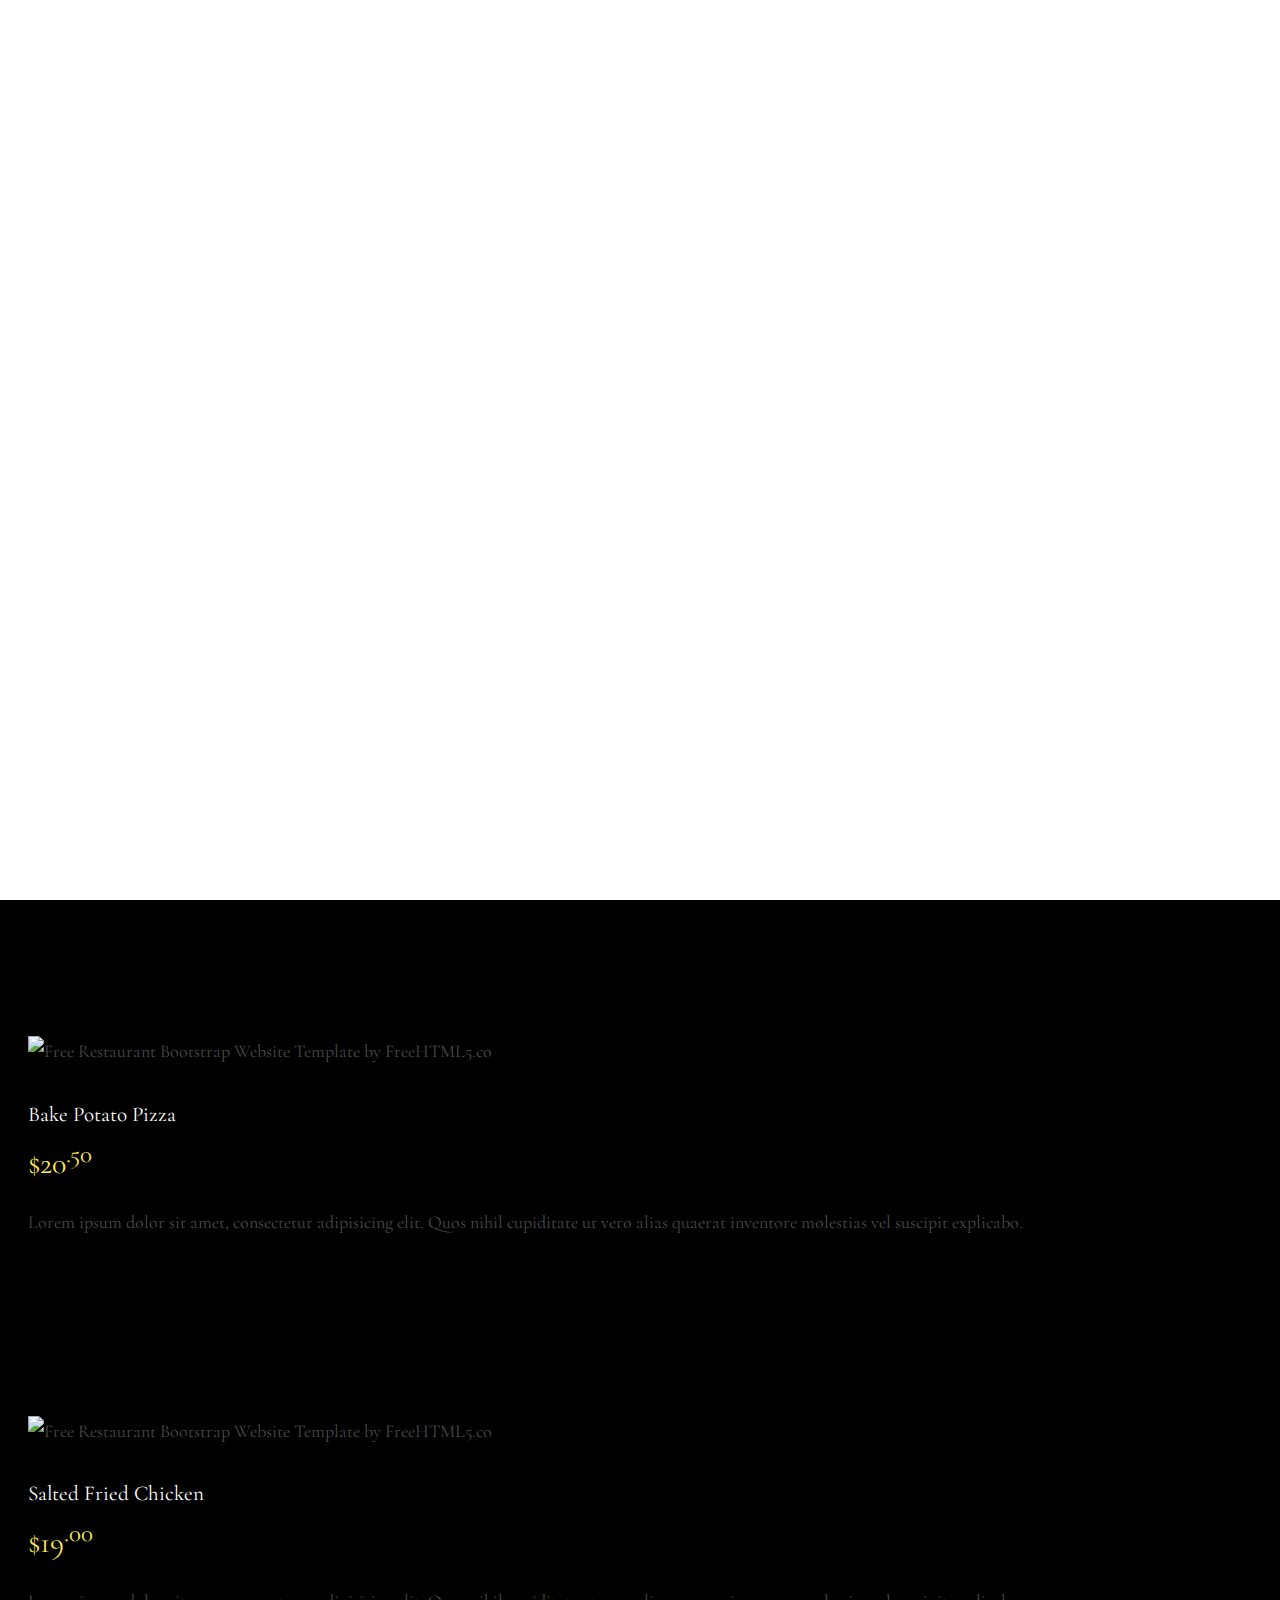
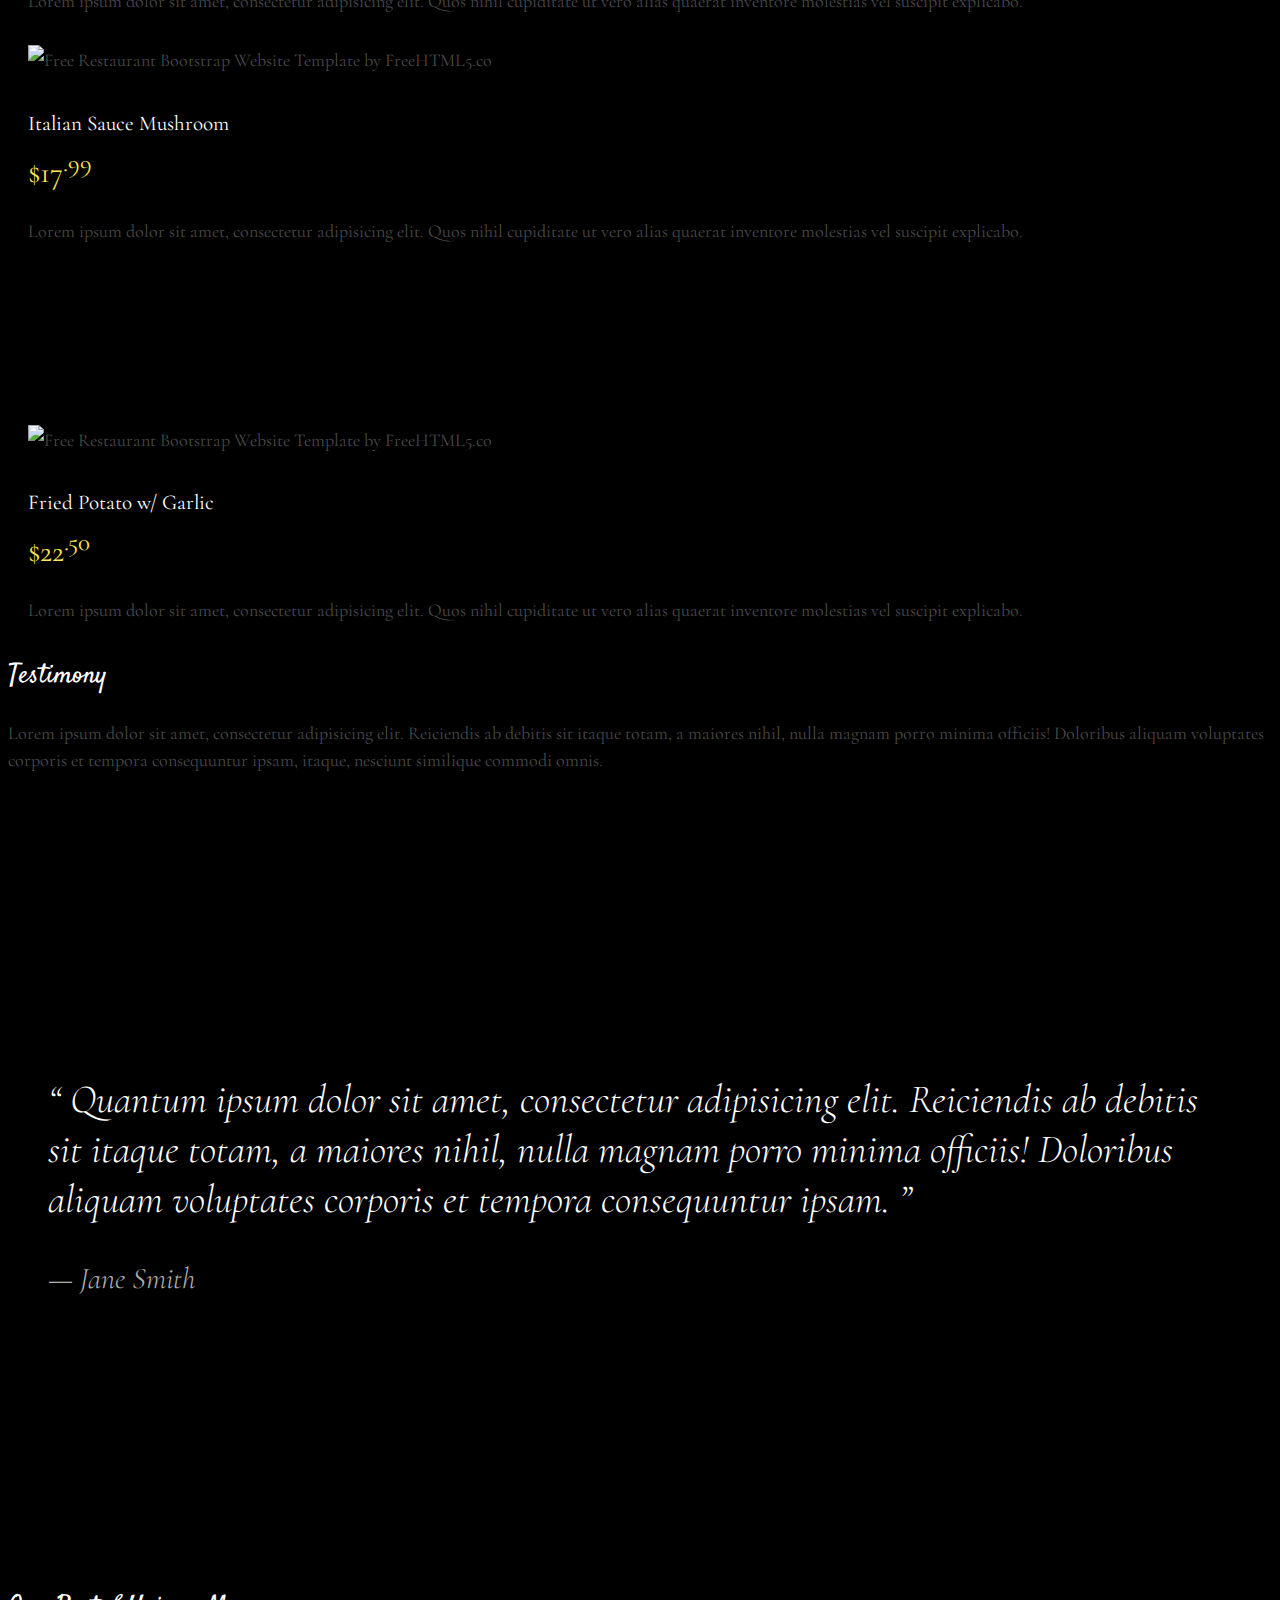
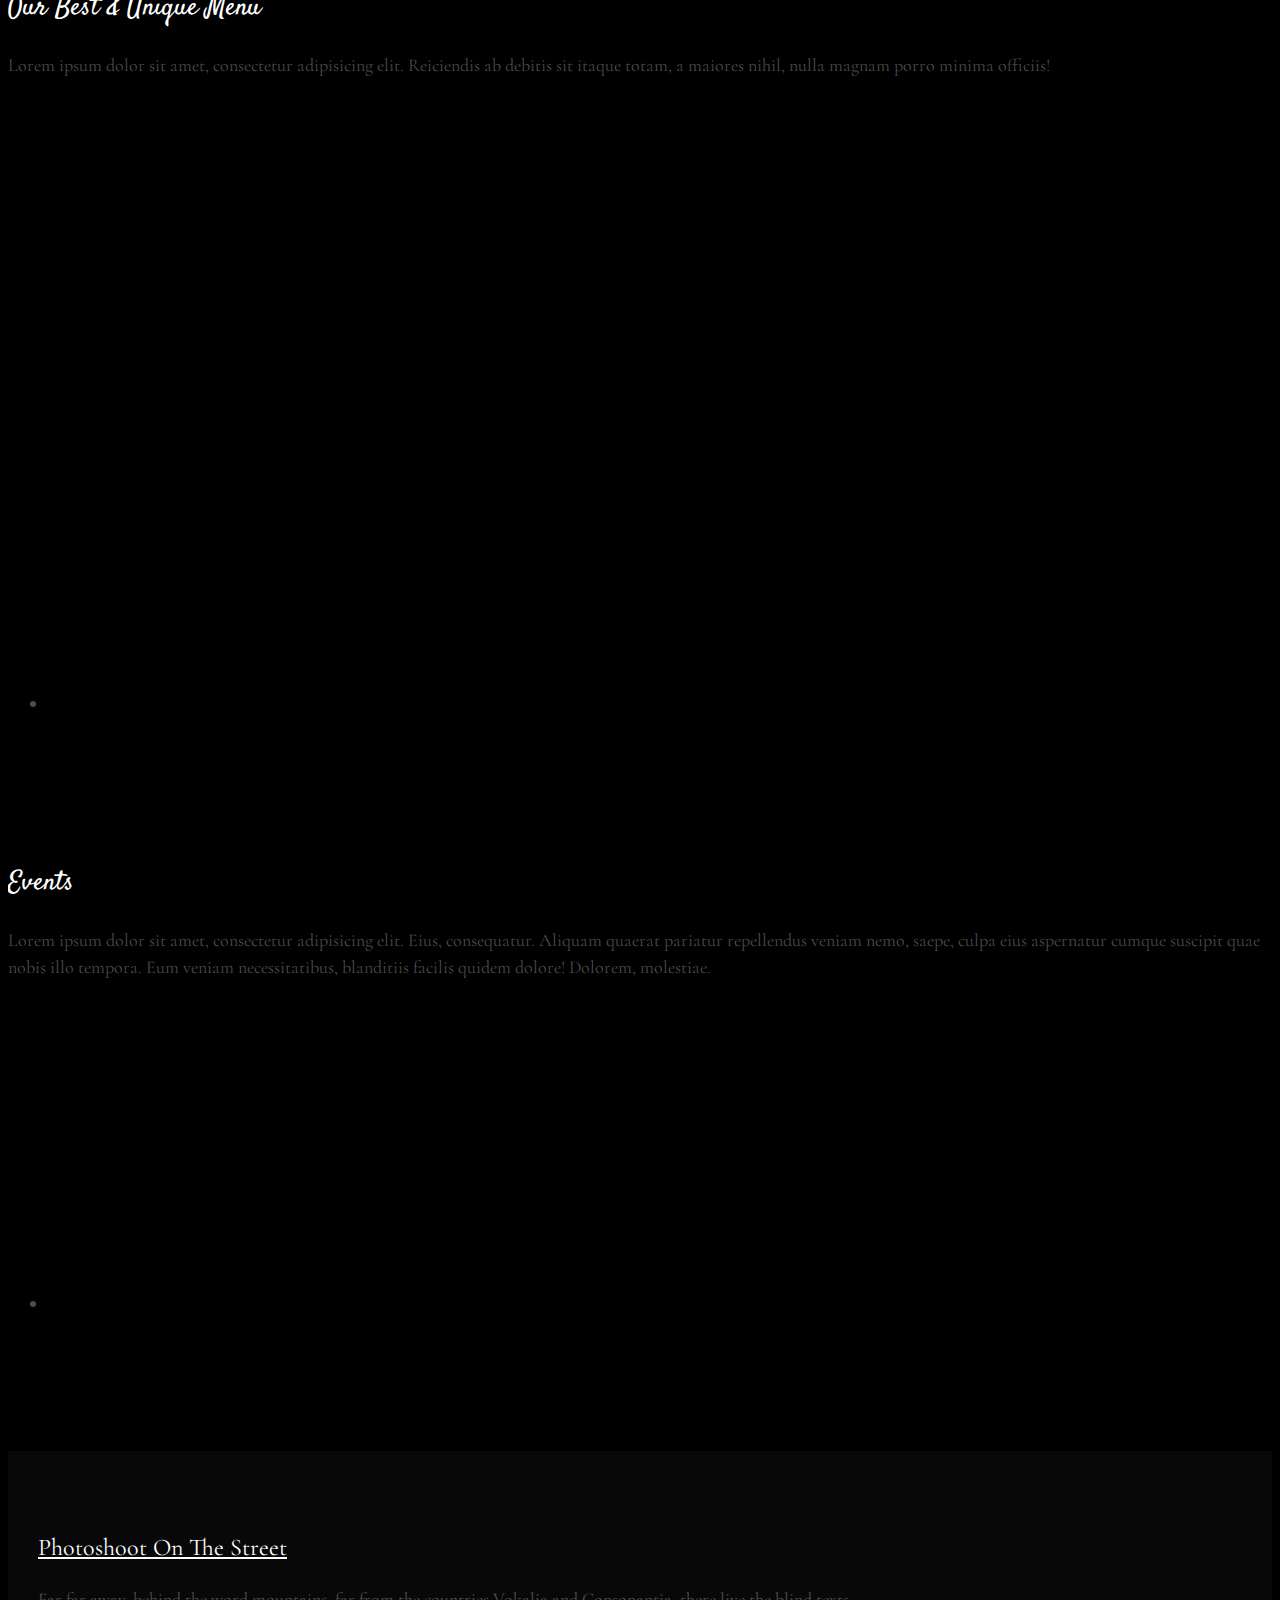
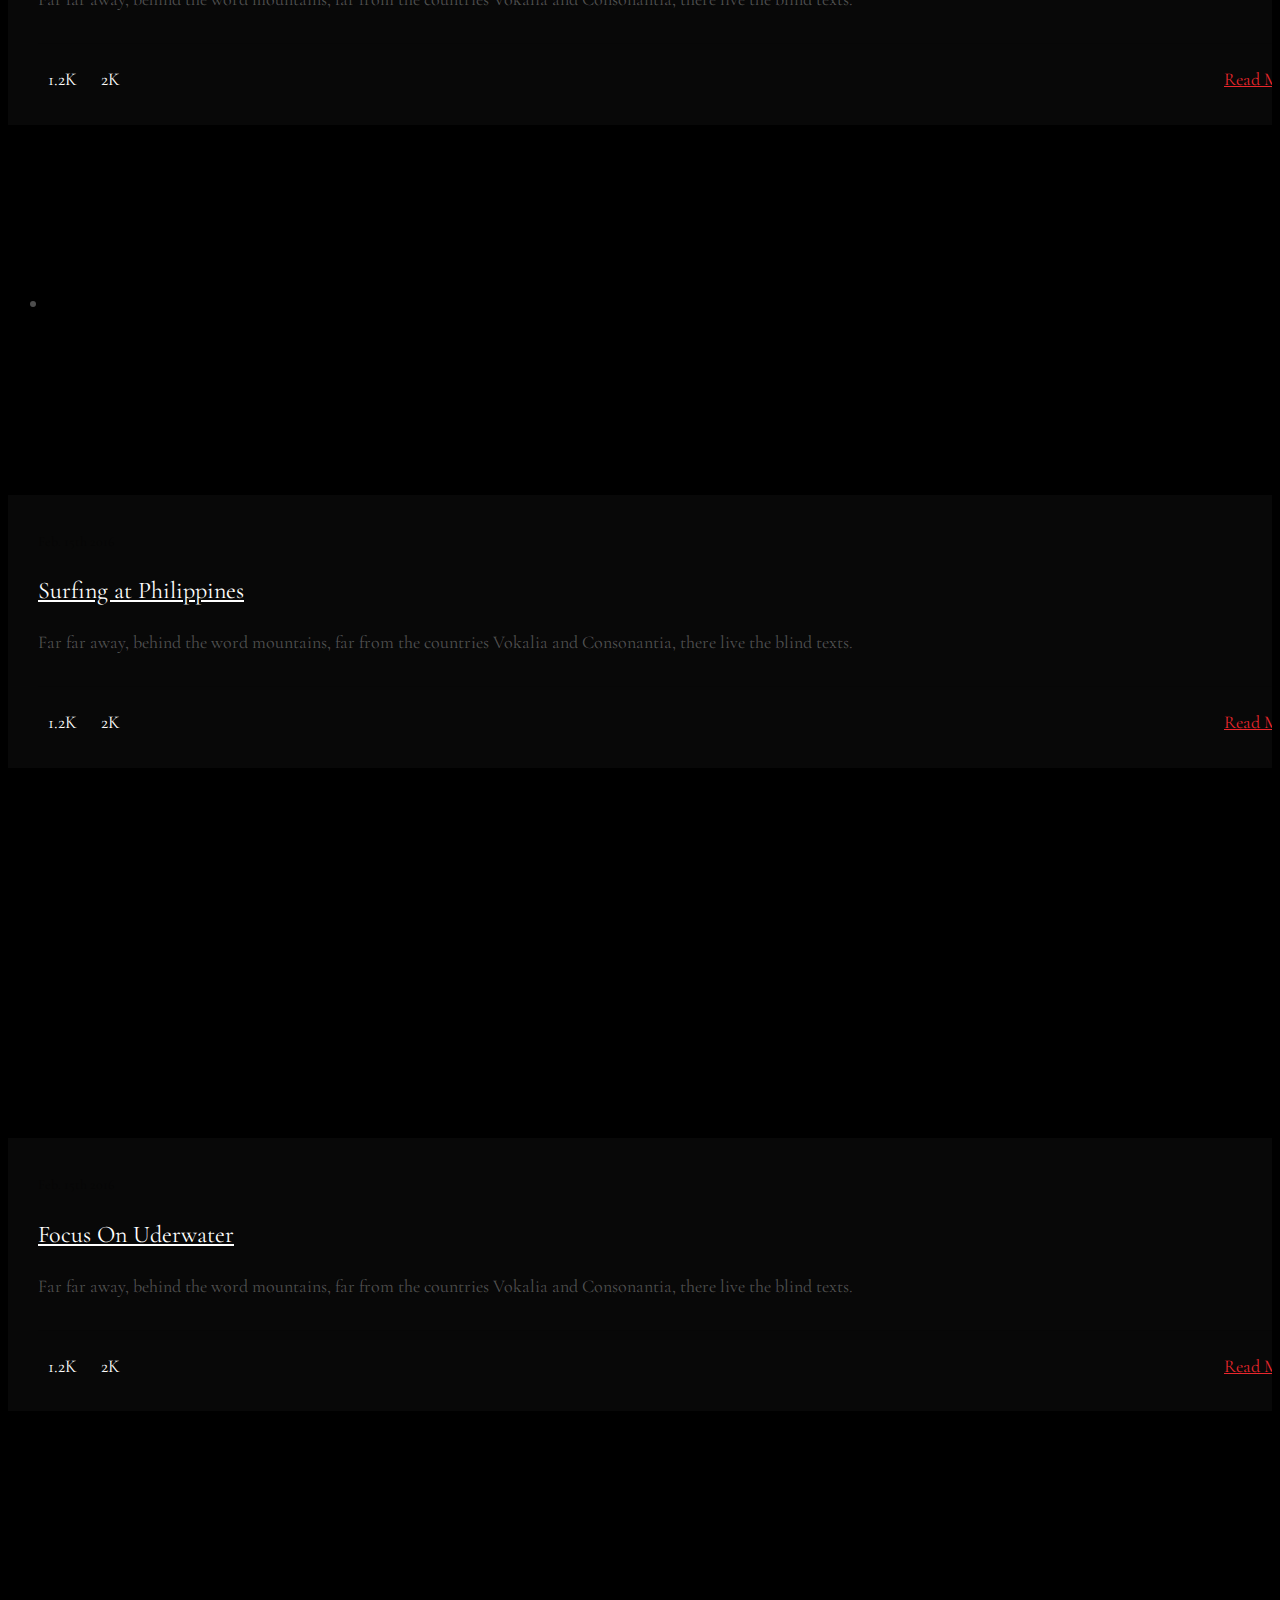
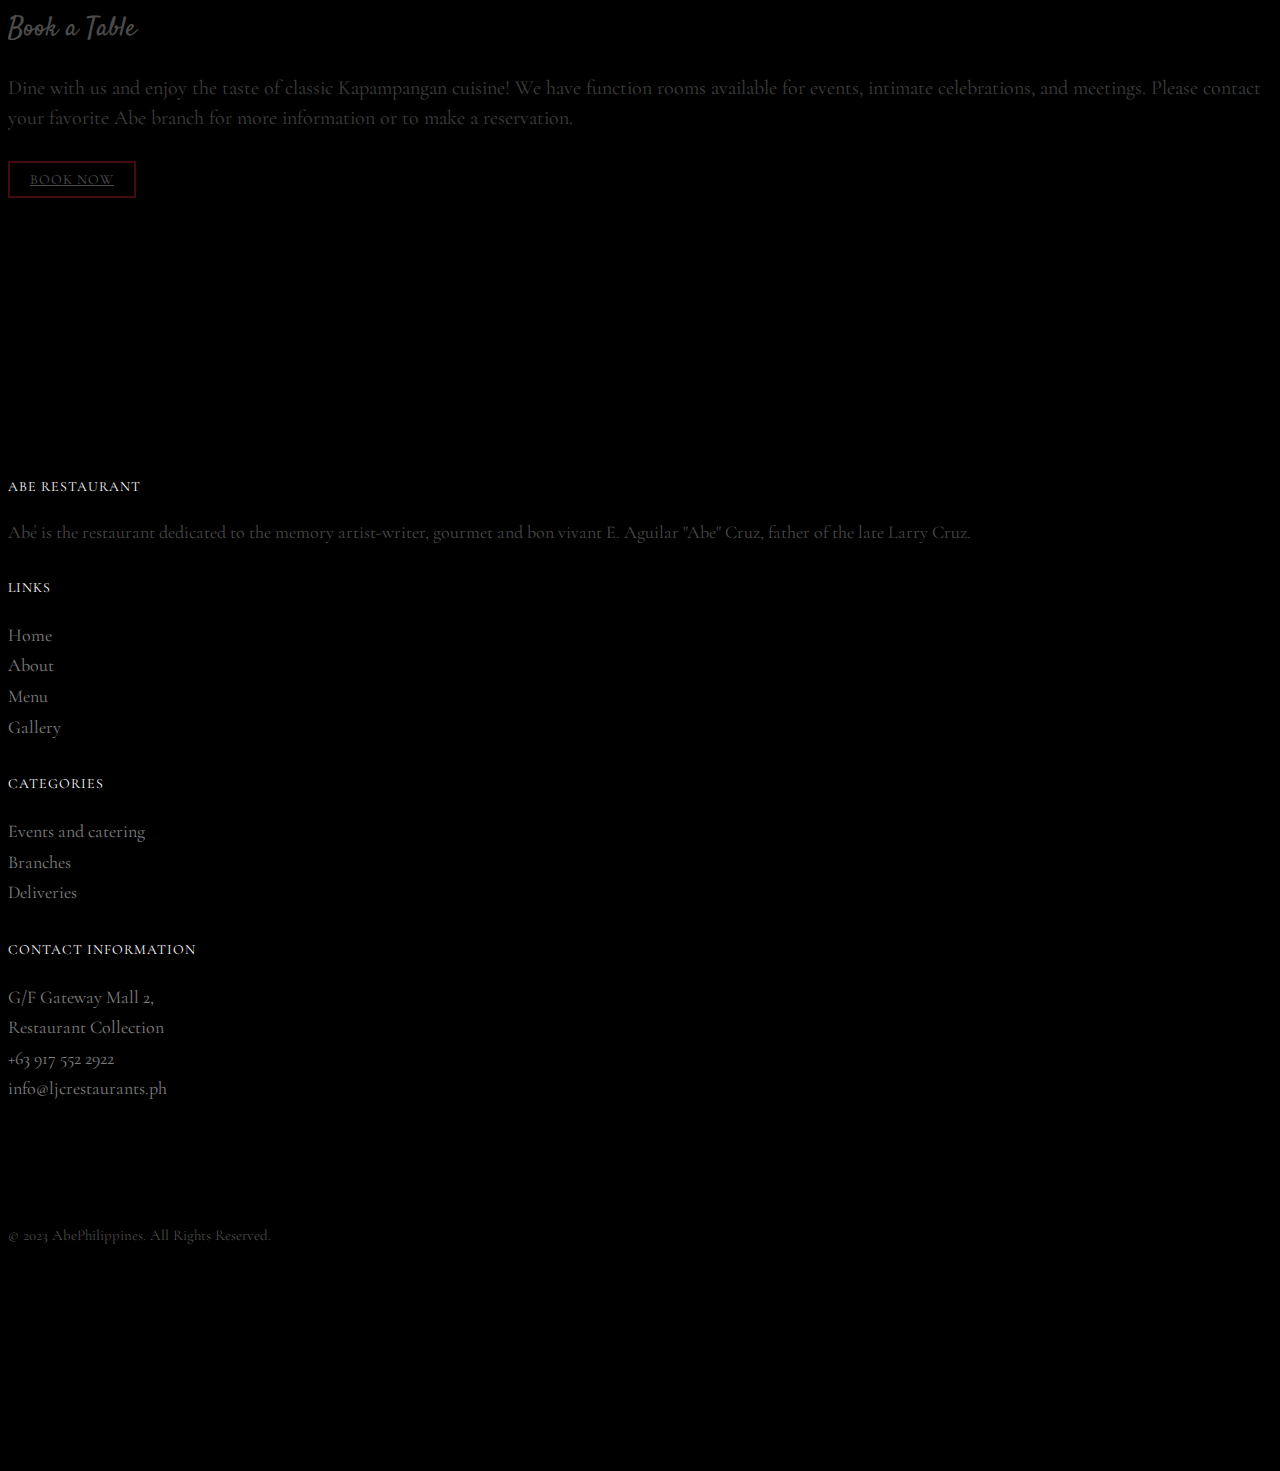
==== commit 9c59d3dd: "Add files via upload" ====
--- a/index.html
+++ b/index.html
@@ -3,7 +3,7 @@
 	<head>
 	<meta charset="utf-8">
 	<meta http-equiv="X-UA-Compatible" content="IE=edge">
-	<title>Tasty &mdash; Free Website Template, Free HTML5 Template by freehtml5.co</title>
+	<title>Abe Restaurant &mdash; Free Website Template, Free HTML5 Template by freehtml5.co</title>
 	<meta name="viewport" content="width=device-width, initial-scale=1">
 	<meta name="description" content="Free HTML5 Website Template by freehtml5.co" />
 	<meta name="keywords" content="free website templates, free html5, free template, free bootstrap, free website template, html5, css3, mobile first, responsive" />
@@ -67,7 +67,10 @@
 			<div class="container">
 				<div class="row">
 					<div class="col-xs-12 text-center logo-wrap">
-						<div id="fh5co-logo"><a href="index.html">Tasty<span>.</span></a></div>
+						<div class="logo-wrapper">
+							<img class="logo" src="images/logo.jpg">
+						</div>
+						<div id="fh5co-logo"><a href="index.html">Abe Restaurant</a></div>
 					</div>
 					<div class="col-xs-12 text-center menu-1 menu-wrap">
 						<ul>
@@ -92,7 +95,7 @@
 		<!-- </div> -->
 	</nav>
 
-	<header id="fh5co-header" class="fh5co-cover js-fullheight" role="banner" style="background-image: url(images/hero_1.jpeg);" data-stellar-background-ratio="0.5">
+	<header id="fh5co-header" class="fh5co-cover js-fullheight" role="banner" style="background-image: url(images/heroimg_1.jpg);" data-stellar-background-ratio="0.5">
 		<div class="overlay"></div>
 		<div class="container">
 			<div class="row">
@@ -327,13 +330,13 @@
 		</div>
 	</div>
 	
-	<div id="fh5co-started" class="fh5co-section animate-box" style="background-image: url(images/hero_1.jpeg);" data-stellar-background-ratio="0.5">
+	<div id="fh5co-started" class="fh5co-section animate-box" style="background-image: url(images/abedining_room.jpg);" data-stellar-background-ratio="0.5">
 		<div class="overlay"></div>
 		<div class="container">
 			<div class="row animate-box">
 				<div class="col-md-8 col-md-offset-2 text-center fh5co-heading">
 					<h2>Book a Table</h2>
-					<p>Lorem ipsum dolor sit amet, consectetur adipisicing elit. Recusandae enim quae vitae cupiditate, sequi quam ea id dolor reiciendis consectetur repudiandae. Rem quam, repellendus veniam ipsa fuga maxime odio? Eaque!</p>
+					<p> Dine with us and enjoy the taste of classic Kapampangan cuisine! We have function rooms available for events, intimate celebrations, and meetings. Please contact your favorite Abe branch for more information or to make a reservation. </p>
 					<p><a href="reservation.html" class="btn btn-primary btn-outline">Book Now</a></p>
 				</div>
 			</div>
@@ -344,8 +347,8 @@
 		<div class="container">
 			<div class="row row-pb-md">
 				<div class="col-md-4 fh5co-widget">
-					<h4>Tasty</h4>
-					<p>Facilis ipsum reprehenderit nemo molestias. Aut cum mollitia reprehenderit. Eos cumque dicta adipisci architecto culpa amet.</p>
+					<h4>Abe Restaurant</h4>
+					<p>Abé is the restaurant dedicated to the memory artist-writer, gourmet and bon vivant E. Aguilar "Abe" Cruz, father of the late Larry Cruz.</p>
 				</div>
 				<div class="col-md-2 col-md-push-1 fh5co-widget">
 					<h4>Links</h4>
@@ -356,25 +359,23 @@
 						<li><a href="#">Gallery</a></li>
 					</ul>
 				</div>
-
 				<div class="col-md-2 col-md-push-1 fh5co-widget">
 					<h4>Categories</h4>
 					<ul class="fh5co-footer-links">
-						<li><a href="#">Landing Page</a></li>
-						<li><a href="#">Real Estate</a></li>
-						<li><a href="#">Personal</a></li>
-						<li><a href="#">Business</a></li>
-						<li><a href="#">e-Commerce</a></li>
+						<li><a href="#">Events and catering</a></li>
+						<li><a href="#">Branches</a></li>
+						<li><a href="#">Deliveries</a></li>
 					</ul>
 				</div>
+
+		
 
 				<div class="col-md-4 col-md-push-1 fh5co-widget">
 					<h4>Contact Information</h4>
 					<ul class="fh5co-footer-links">
-						<li>198 West 21th Street, <br> Suite 721 New York NY 10016</li>
-						<li><a href="tel://1234567920">+ 1235 2355 98</a></li>
-						<li><a href="mailto:info@yoursite.com">info@yoursite.com</a></li>
-						<li><a href="http://https://freehtml5.co">freehtml5.co</a></li>
+						<li>G/F Gateway Mall 2, <br> Restaurant Collection</li>
+						<li><a href="tel://0917 552 2922">+63 917 552 2922</a></li>
+						<li><a href="mailto:info@ljcrestaurants.ph">info@ljcrestaurants.ph</a></li>
 					</ul>
 				</div>
 
@@ -383,15 +384,11 @@
 			<div class="row copyright">
 				<div class="col-md-12 text-center">
 					<p>
-						<small class="block">&copy; 2016 Free HTML5. All Rights Reserved.</small> 
-						<small class="block">Designed by <a href="http://freehtml5.co/" target="_blank">FreeHTML5.co</a> Demo Images: <a href="http://unsplash.co/" target="_blank">Unsplash</a></small>
+						<small class="block">&copy; 2023 AbePhilippines. All Rights Reserved.</small> 
 					</p>
 					<p>
 						<ul class="fh5co-social-icons">
-							<li><a href="#"><i class="icon-twitter2"></i></a></li>
-							<li><a href="#"><i class="icon-facebook2"></i></a></li>
-							<li><a href="#"><i class="icon-linkedin2"></i></a></li>
-							<li><a href="#"><i class="icon-dribbble2"></i></a></li>
+							<li><a href="https://www.facebook.com/AbePhilippines"><i class="icon-facebook2"></i></a></li>
 						</ul>
 					</p>
 				</div>
--- a/css/style.css
+++ b/css/style.css
@@ -134,6 +134,16 @@
     background: transparent;
   }
 }
+
+.logo-wrapper {
+  position: relative;
+  float: left;
+}
+
+.logo {
+  border-radius: 50%;
+}
+
 .fh5co-nav #fh5co-logo {
   font-size: 32px;
   margin: 0;
@@ -453,7 +463,7 @@
 #fh5co-header .display-tc .form-inline .form-group .form-control,
 .fh5co-cover .display-tc .form-inline .form-group .form-control {
   width: 100%;
-  background: white;
+  background: #fff;
   border: none;
 }
 
@@ -1810,14 +1820,13 @@
   font-size: 20px;
   font-weight: 300;
   font-family: "Satisfy", cursive;
-  color: white;
+  color: #fff;
 }
 .form-control:active,
 .form-control:focus {
   outline: none;
   box-shadow: none;
-  border-color: #ffffff;
-  background-color: black;
+  border-color: #fff;
 }
 
 textarea {
@@ -1864,3 +1873,15 @@
 }
 
 /*# sourceMappingURL=style.css.map */
+
+.img-container {
+  width: 35%;
+  margin-right: 25px;
+}
+
+.contact_img {
+  display: block;
+  margin-left: auto;
+  margin-right: auto;
+  width: 500%;
+}
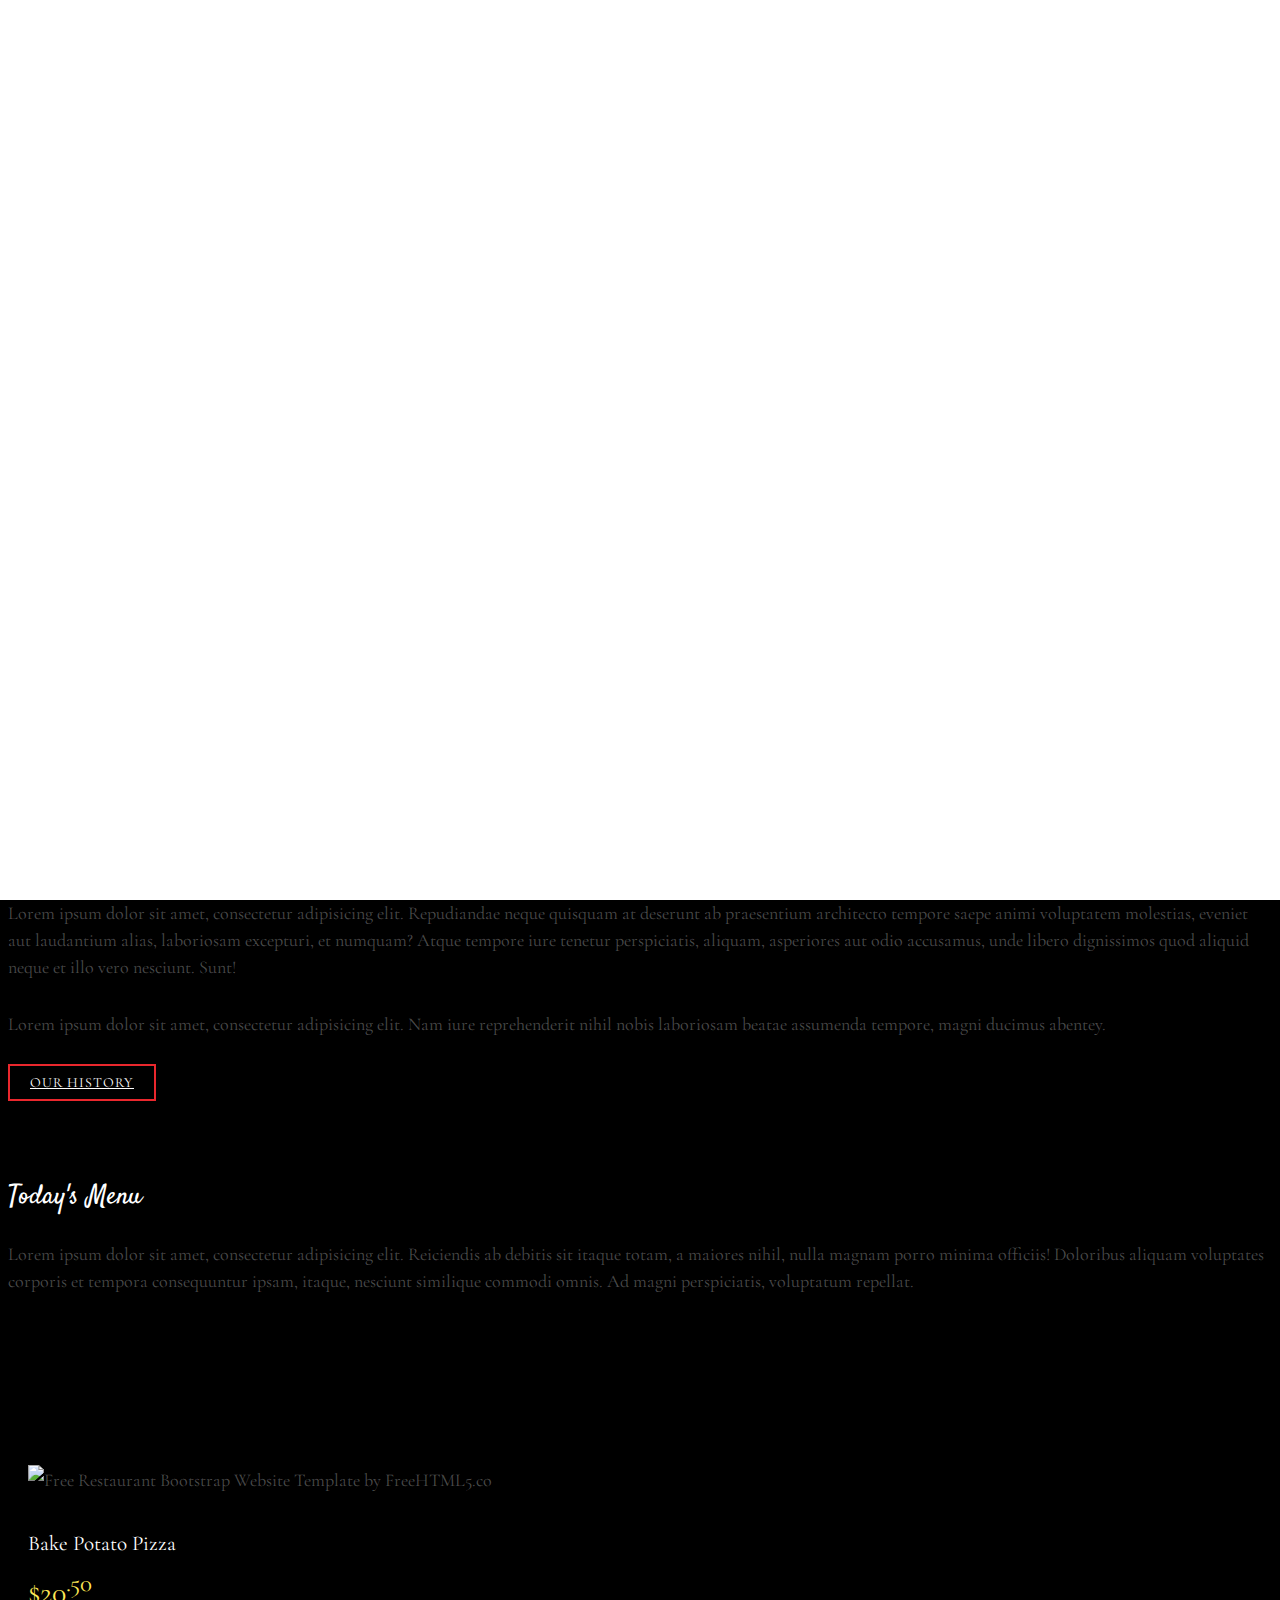
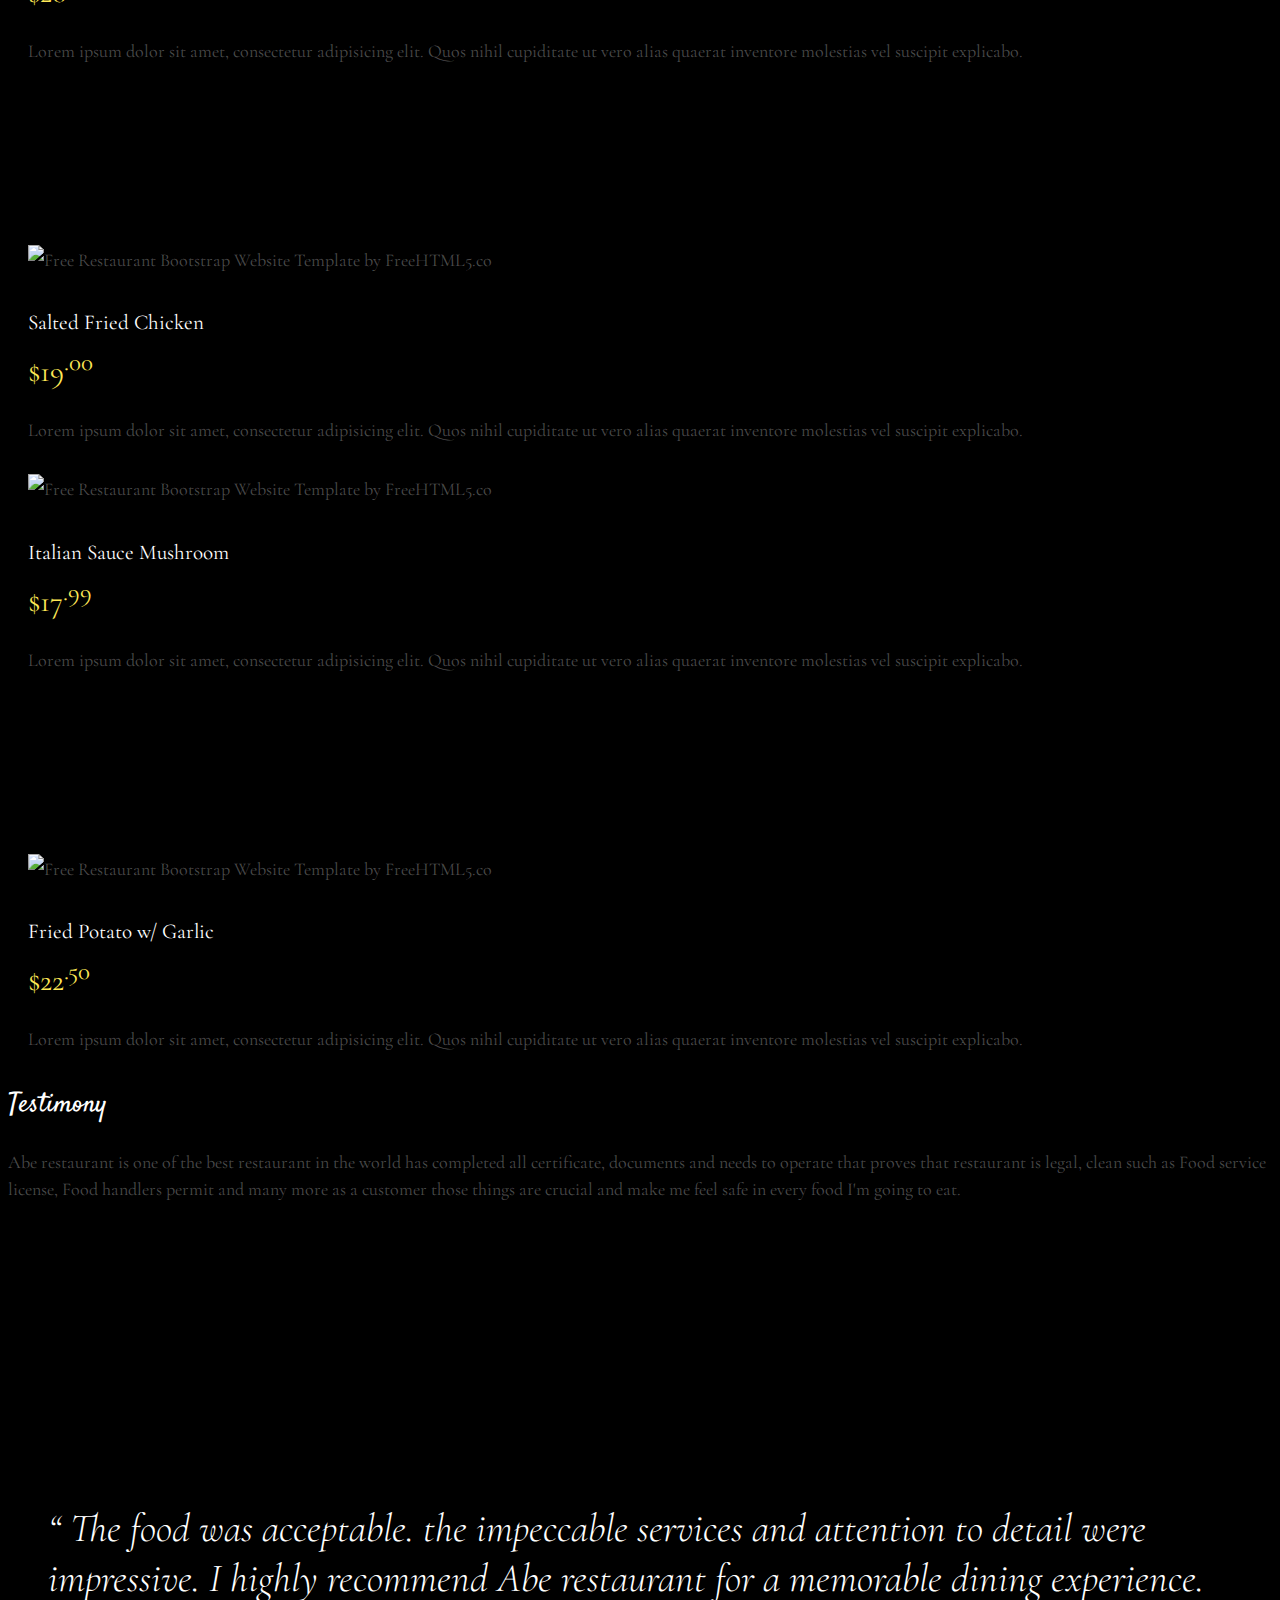
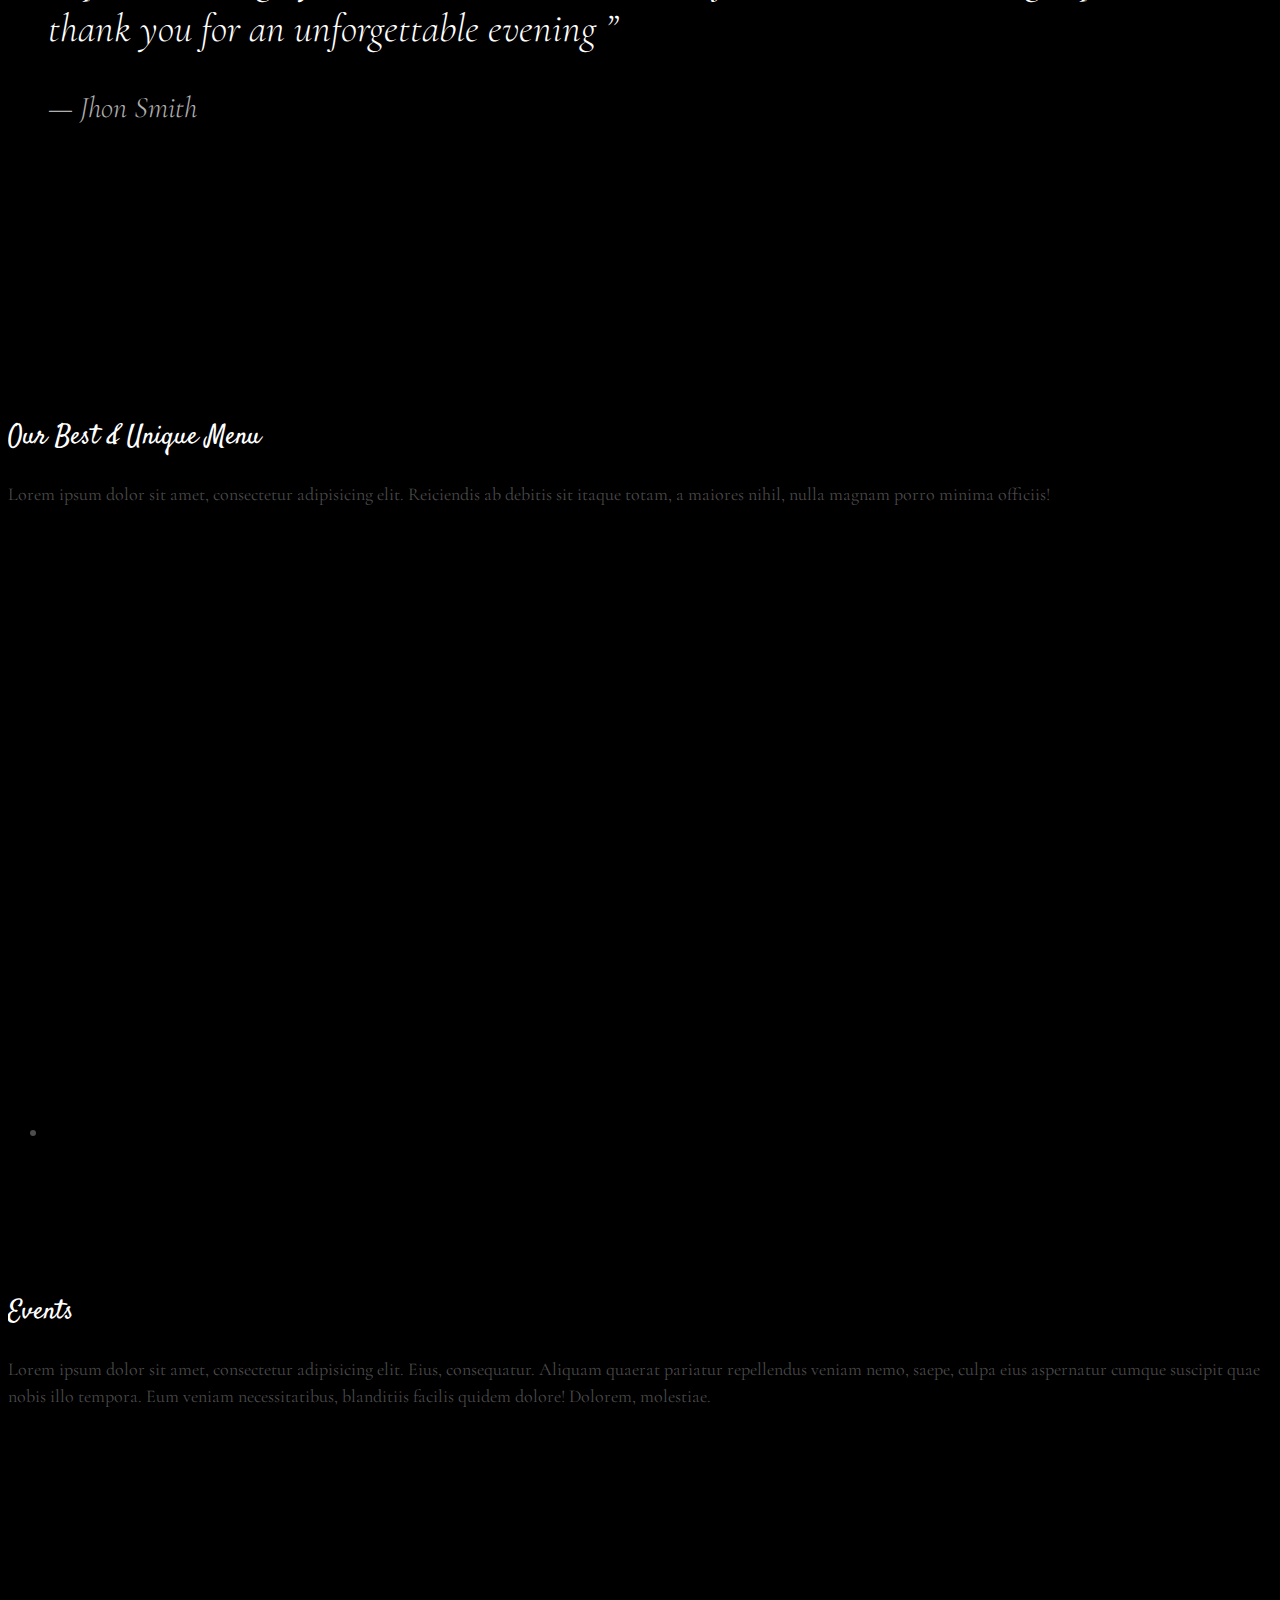
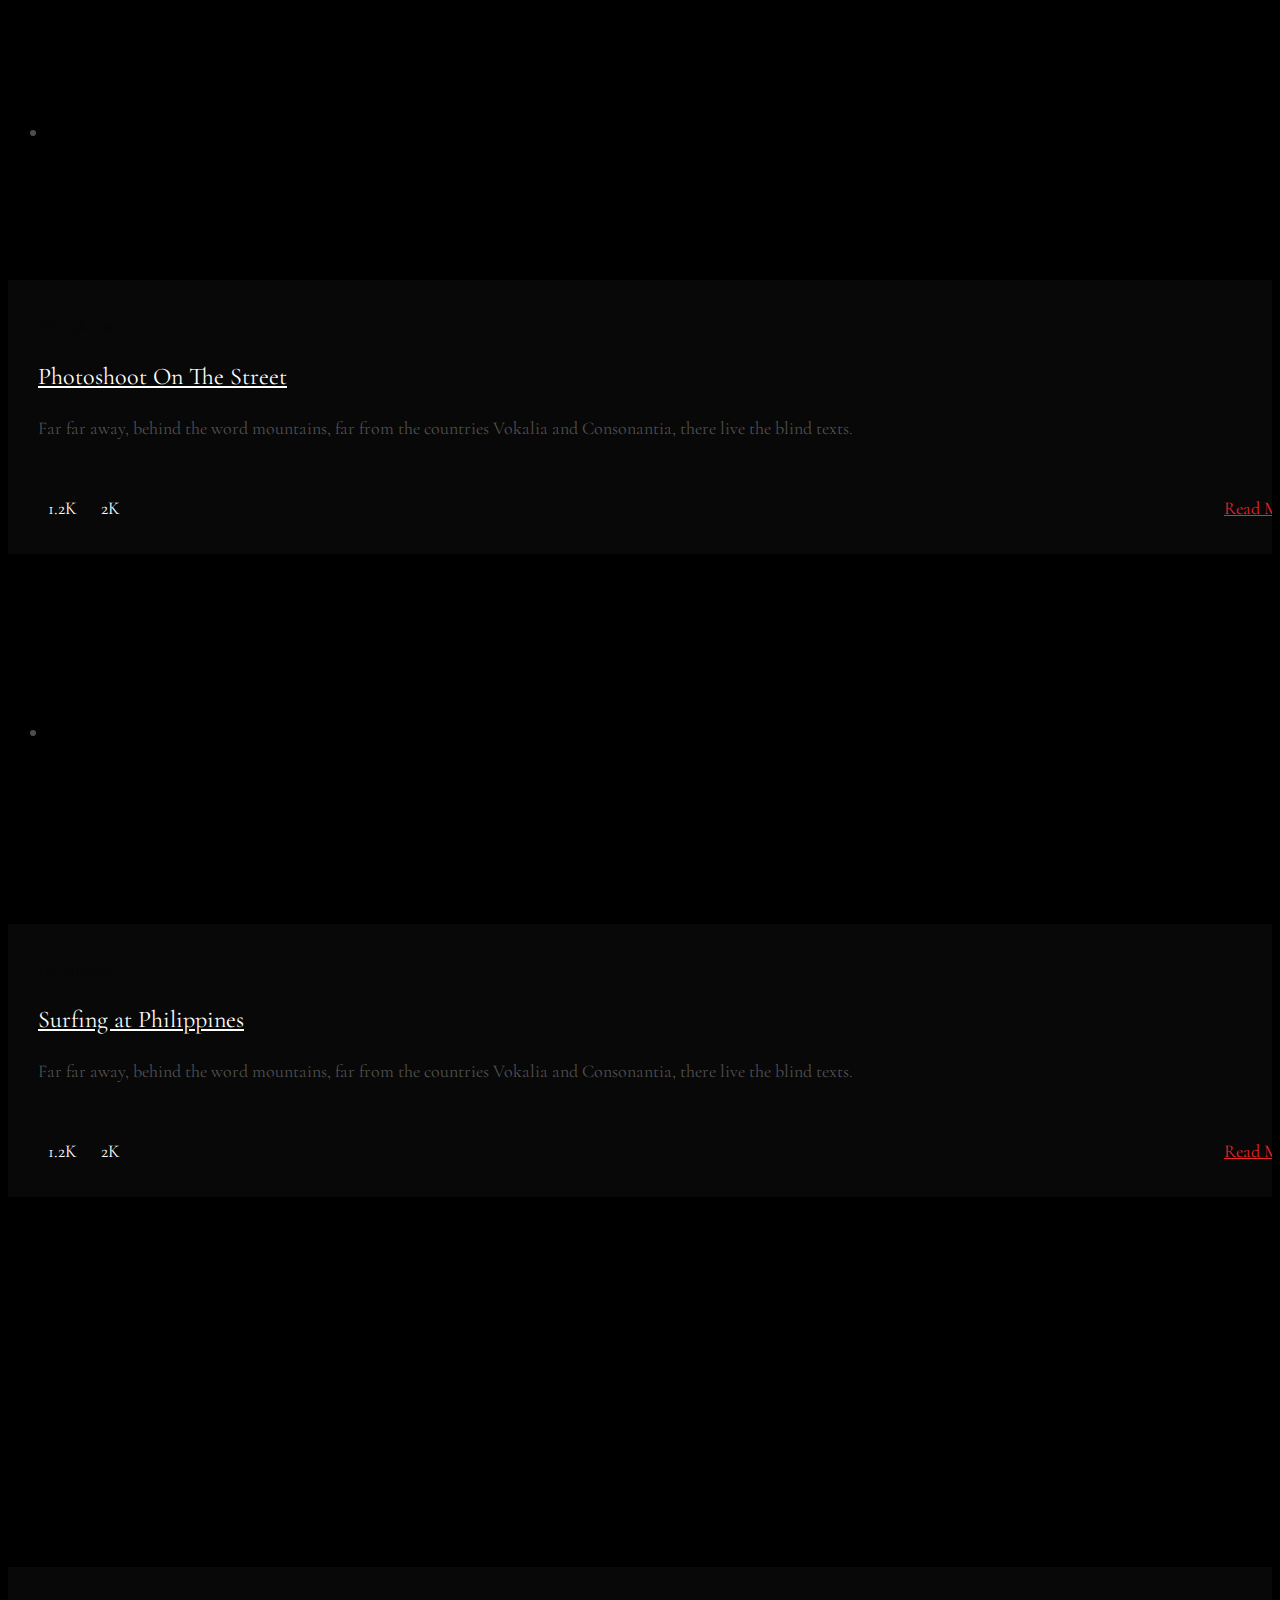
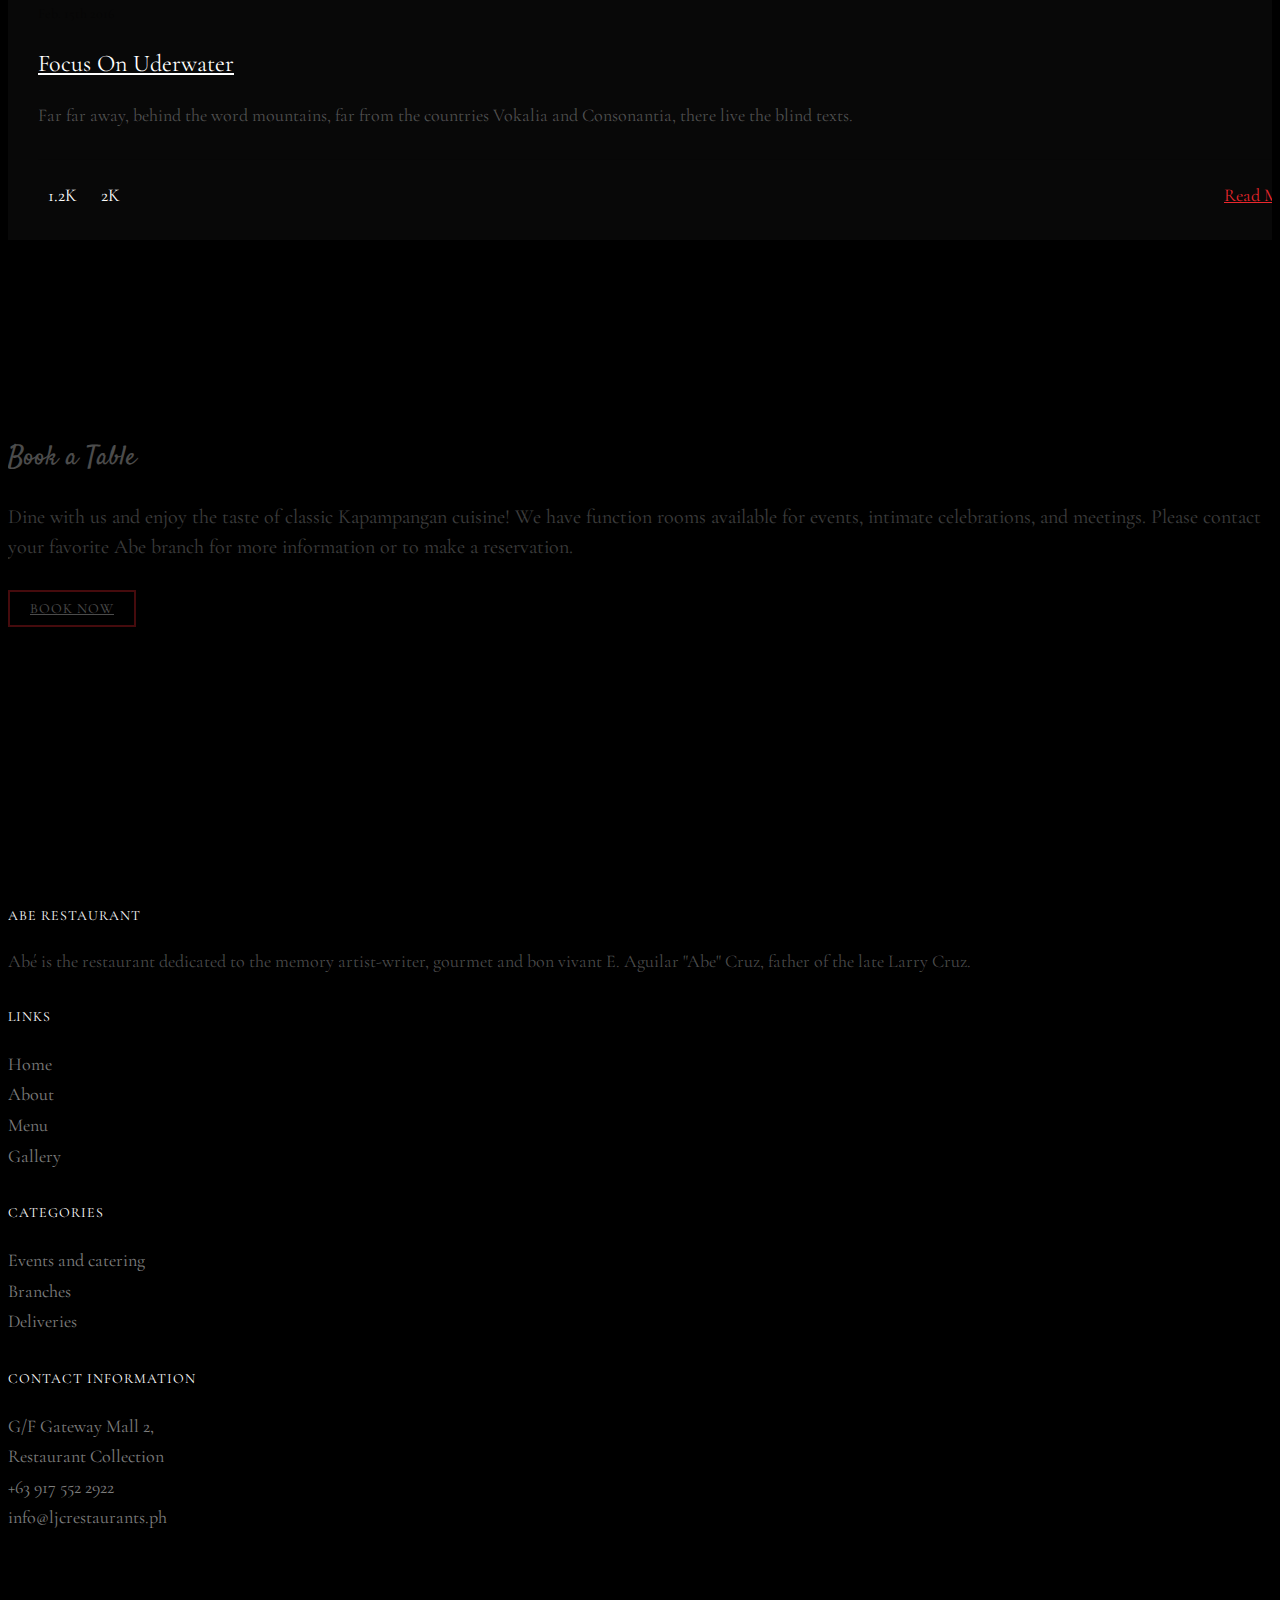
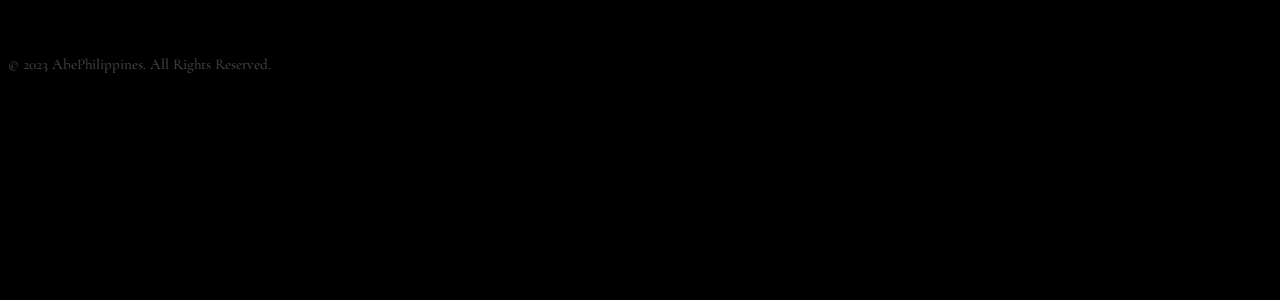
==== commit 8ecaad96: "Update index.html" ====
--- a/index.html
+++ b/index.html
@@ -178,31 +178,30 @@
 		</div>
 	</div>
 
-	<div id="fh5co-featured-testimony" class="fh5co-section">
+		<div id="fh5co-featured-testimony" class="fh5co-section">
 		<div class="container">
 			<div class="row">
 				<div class="col-md-12 fh5co-heading animate-box">
 					<h2>Testimony</h2>
 					<div class="row">
 						<div class="col-md-6">
-							<p>Lorem ipsum dolor sit amet, consectetur adipisicing elit. Reiciendis ab debitis sit itaque totam, a maiores nihil, nulla magnam porro minima officiis! Doloribus aliquam voluptates corporis et tempora consequuntur ipsam, itaque, nesciunt similique commodi omnis.</p>
+							<p>Abe restaurant is one of the best restaurant in the world has completed all certificate, documents and needs to operate that proves that restaurant is legal, clean such as Food service license, Food handlers permit and many more  as a customer those things are crucial and make me feel safe in every food I'm going to eat. </p>
 						</div>
 					</div>
 				</div>
 
-				<div class="col-md-5 animate-box img-to-responsive animate-box" data-animate-effect="fadeInLeft">
-						<img src="images/person_1.jpg" alt="">
-				</div>
-				<div class="col-md-7 animate-box" data-animate-effect="fadeInRight">
-					<blockquote>
-						<p> &ldquo; Quantum ipsum dolor sit amet, consectetur adipisicing elit. Reiciendis ab debitis sit itaque totam, a maiores nihil, nulla magnam porro minima officiis! Doloribus aliquam voluptates corporis et tempora consequuntur ipsam. &rdquo;</p>
-						<p class="author"><cite>&mdash; Jane Smith</cite></p>
-					</blockquote>
-				</div>
-			</div>
-		</div>
-	</div>
-
+				<div class="col-md-5 animate-box img-to-responsive">
+					<img src="images/pexelsssss.jpeg" alt="">
+			</div>
+			<div class="col-md-7 animate-box">
+				<blockquote>
+					<p>&ldquo; The food was acceptable. the impeccable services and attention to detail were impressive. I highly recommend Abe restaurant for a memorable dining experience. thank you for an unforgettable evening &rdquo;</p>
+					<p class="author"><cite>&mdash; Jhon Smith</cite></p>
+				</blockquote>
+				</div>
+			</div>
+		</div>
+	</div>
 	<div id="fh5co-slider" class="fh5co-section animate-box">
 		<div class="container">
 			<div class="row">
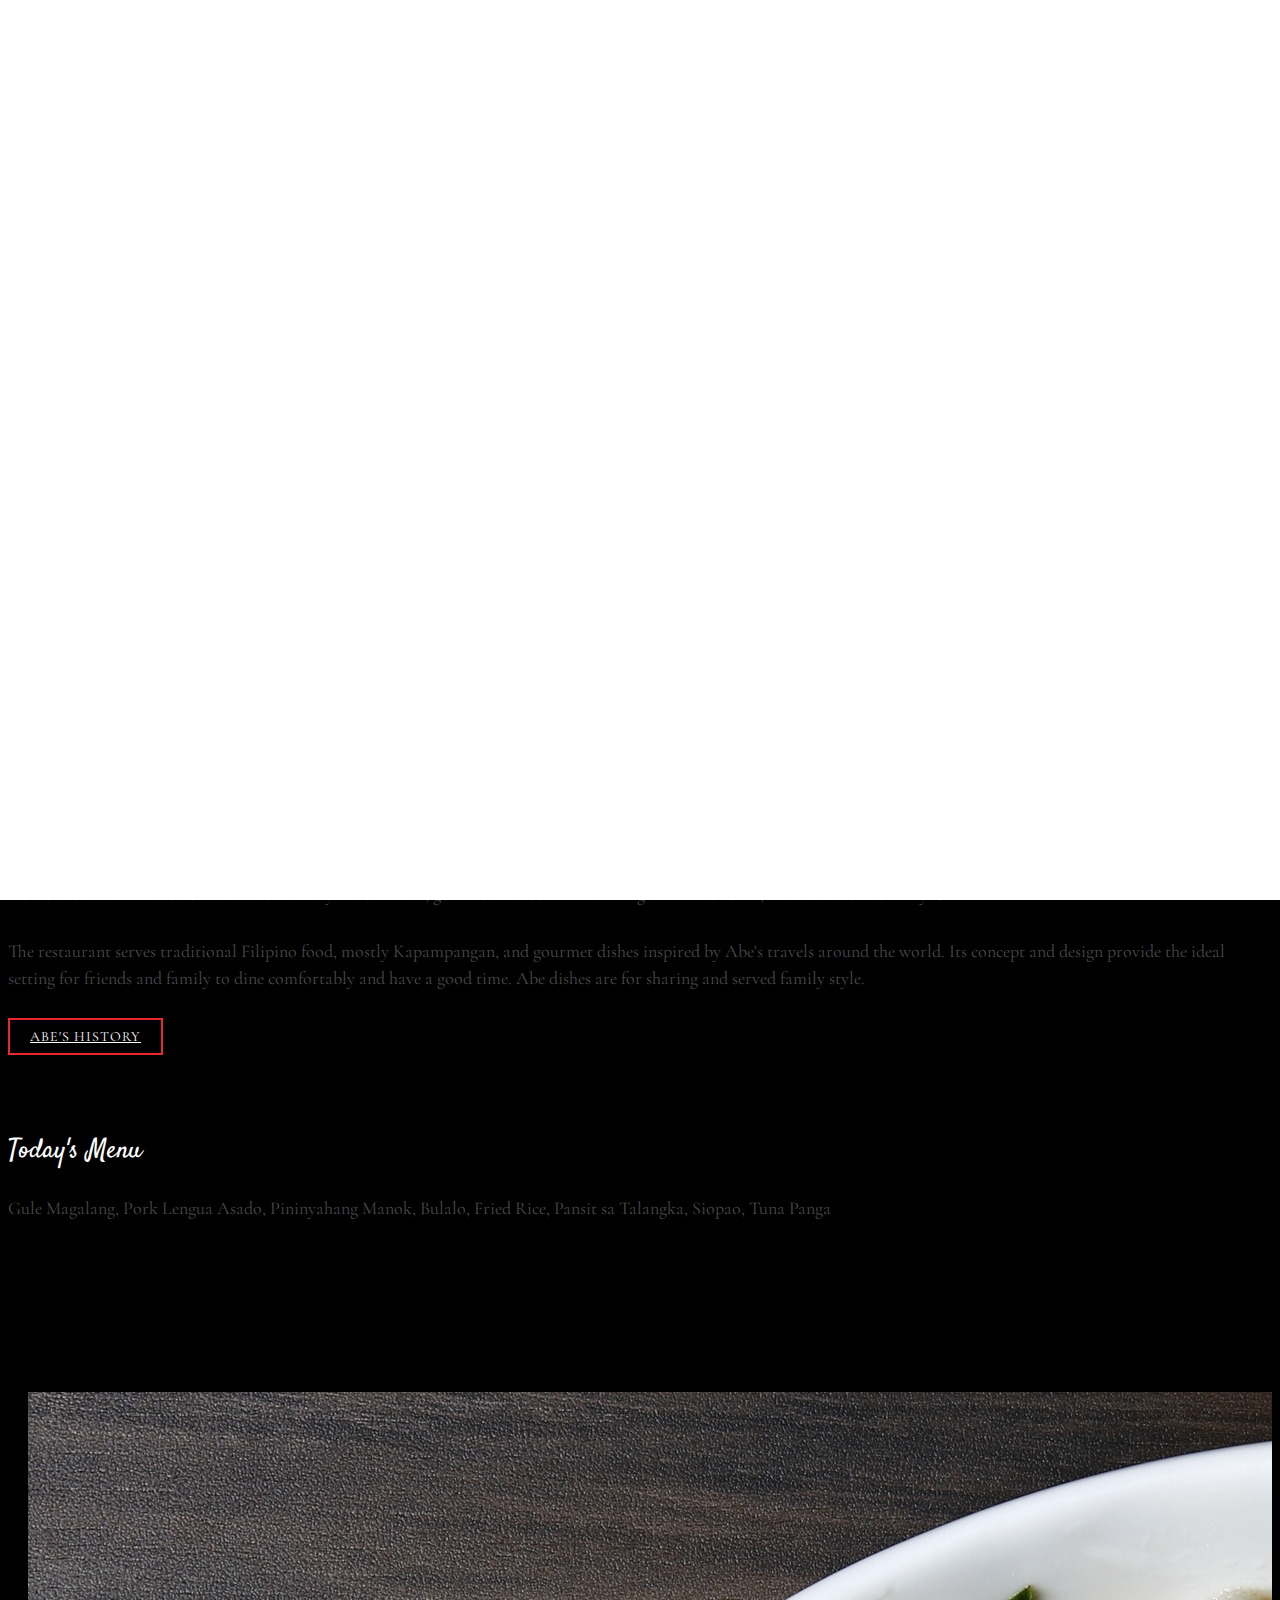
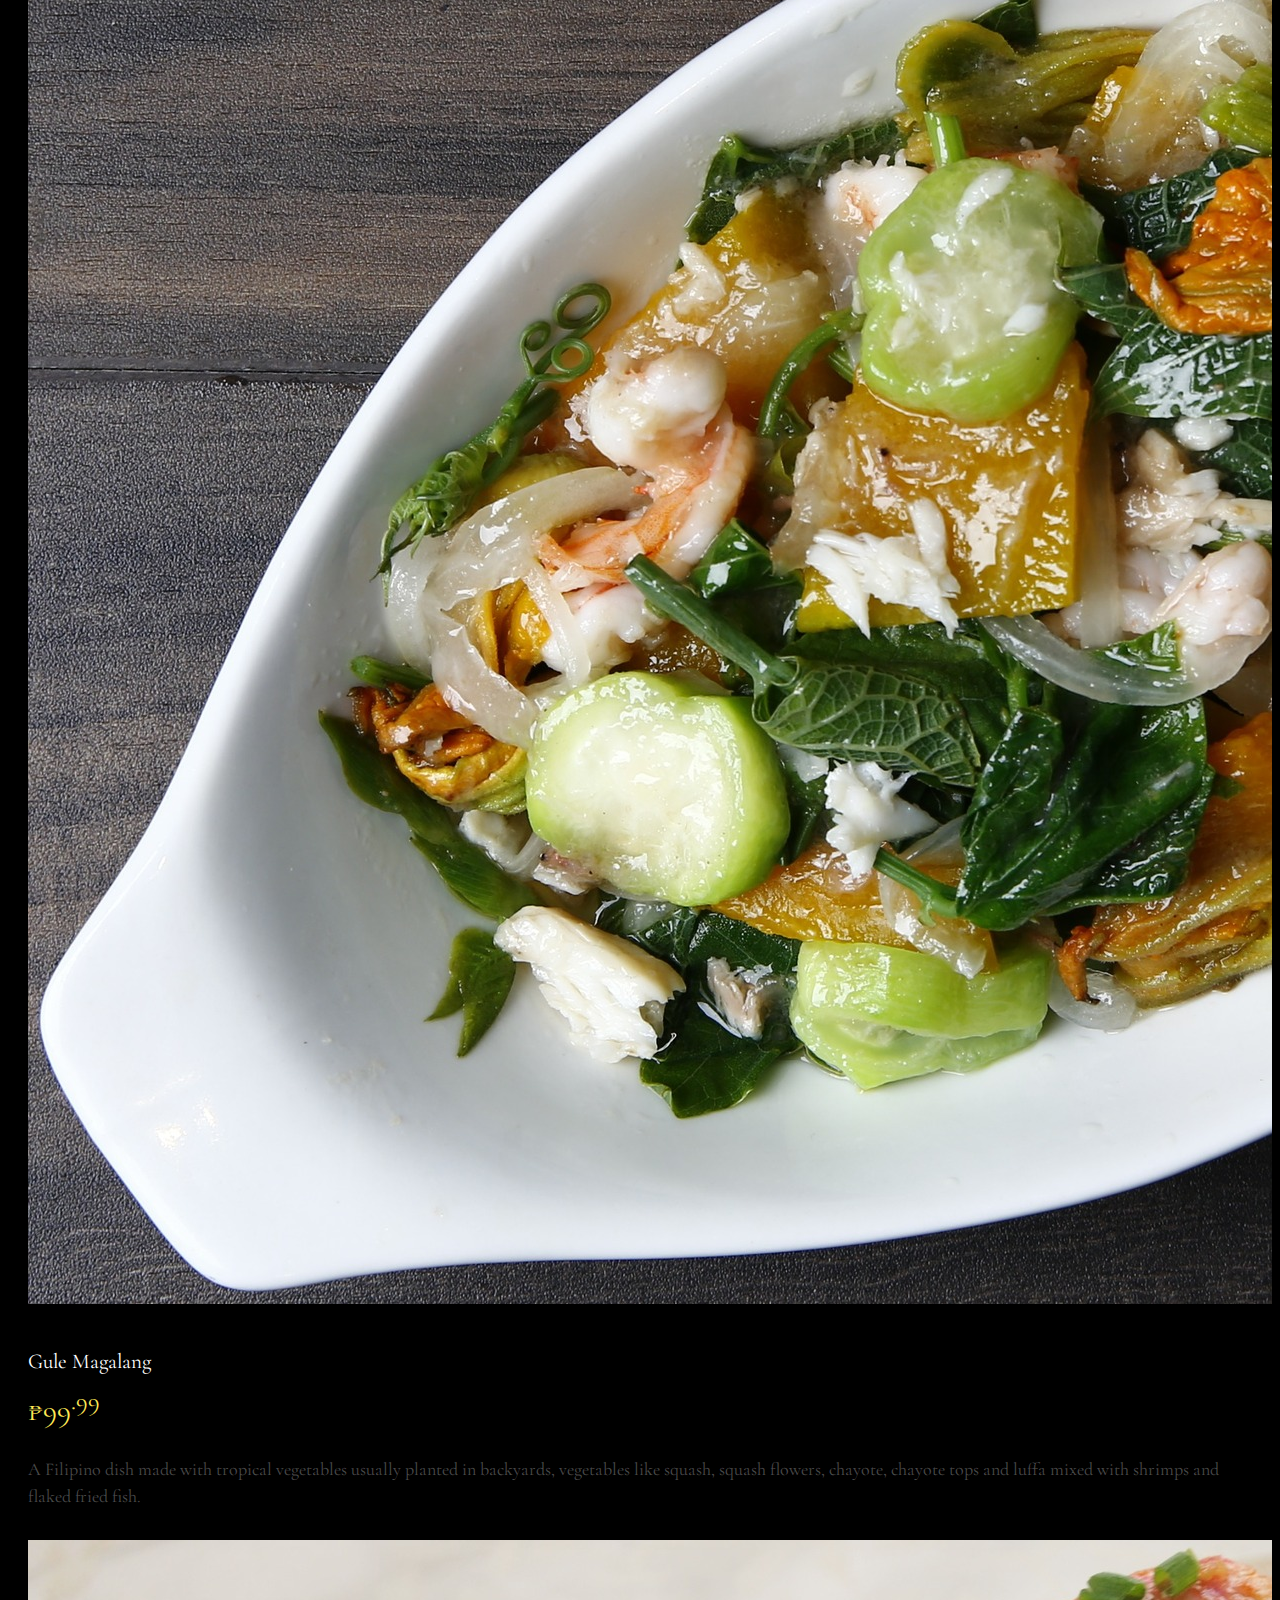
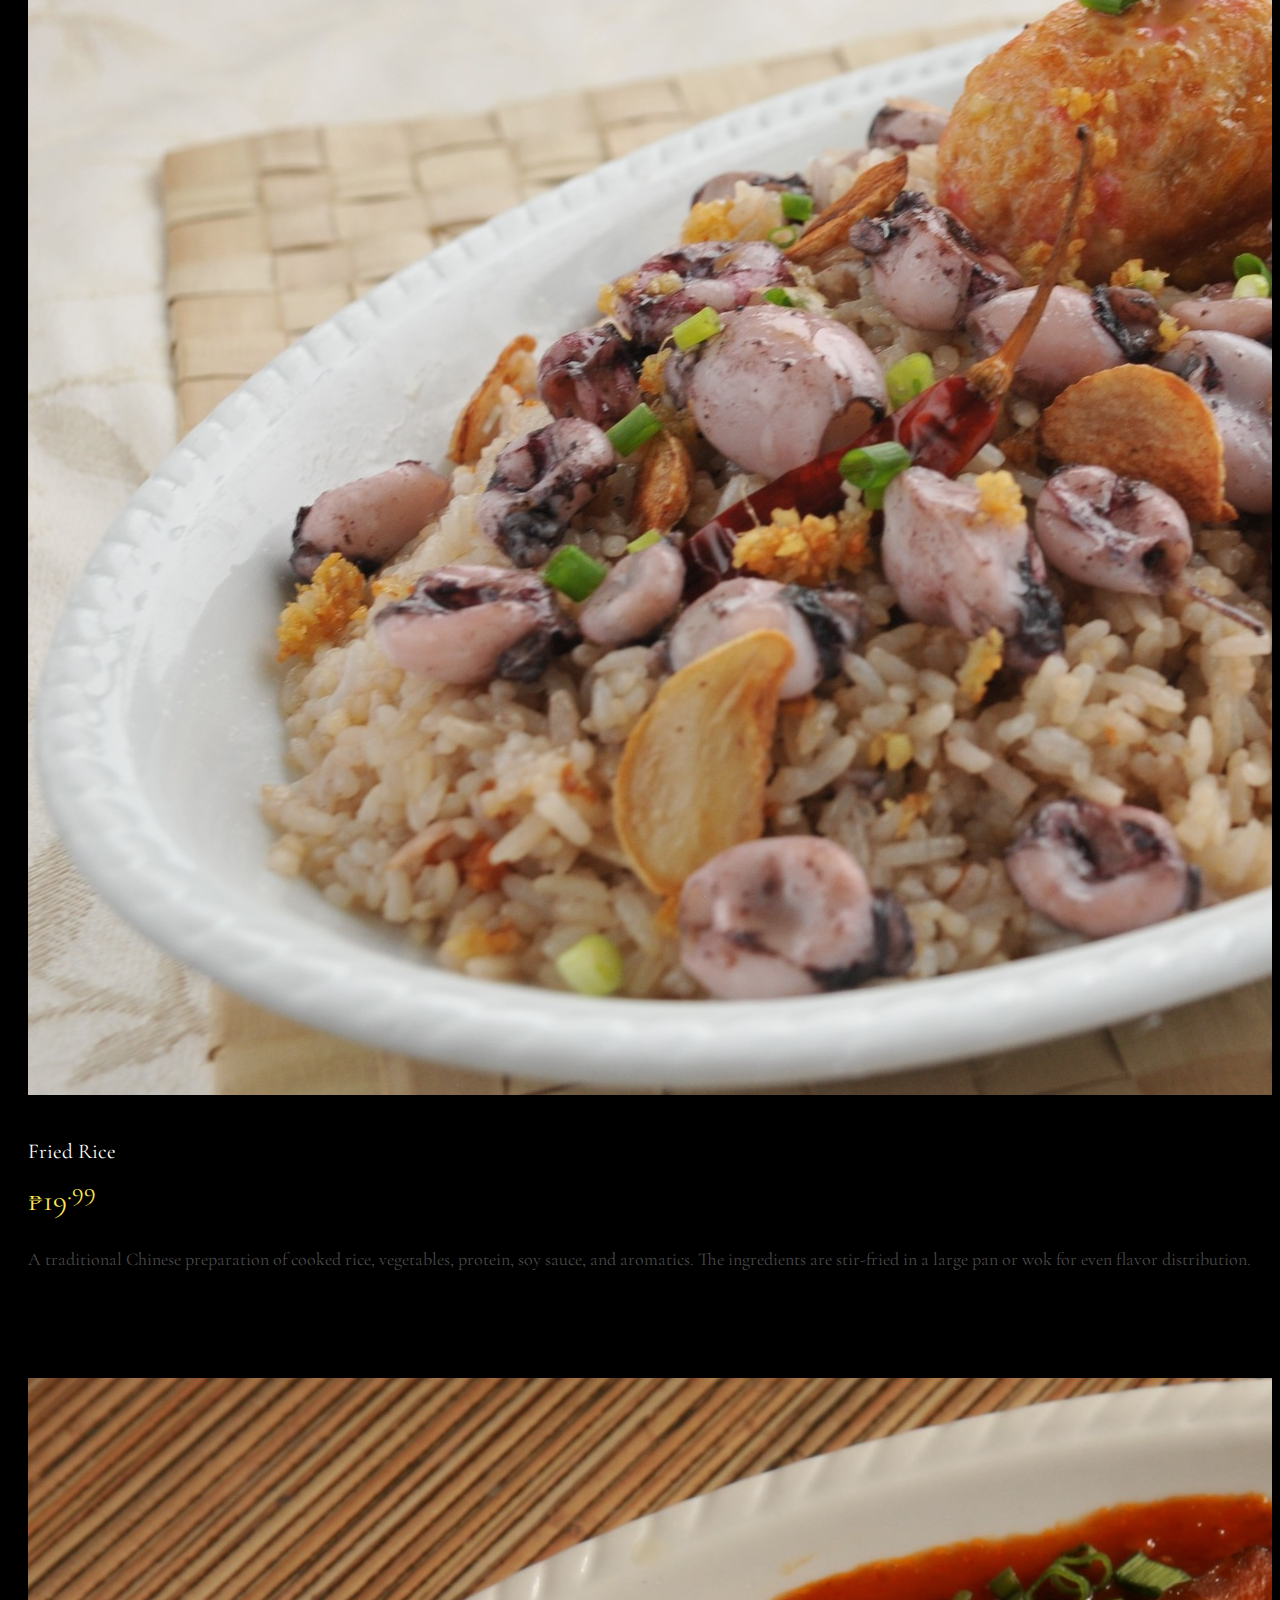
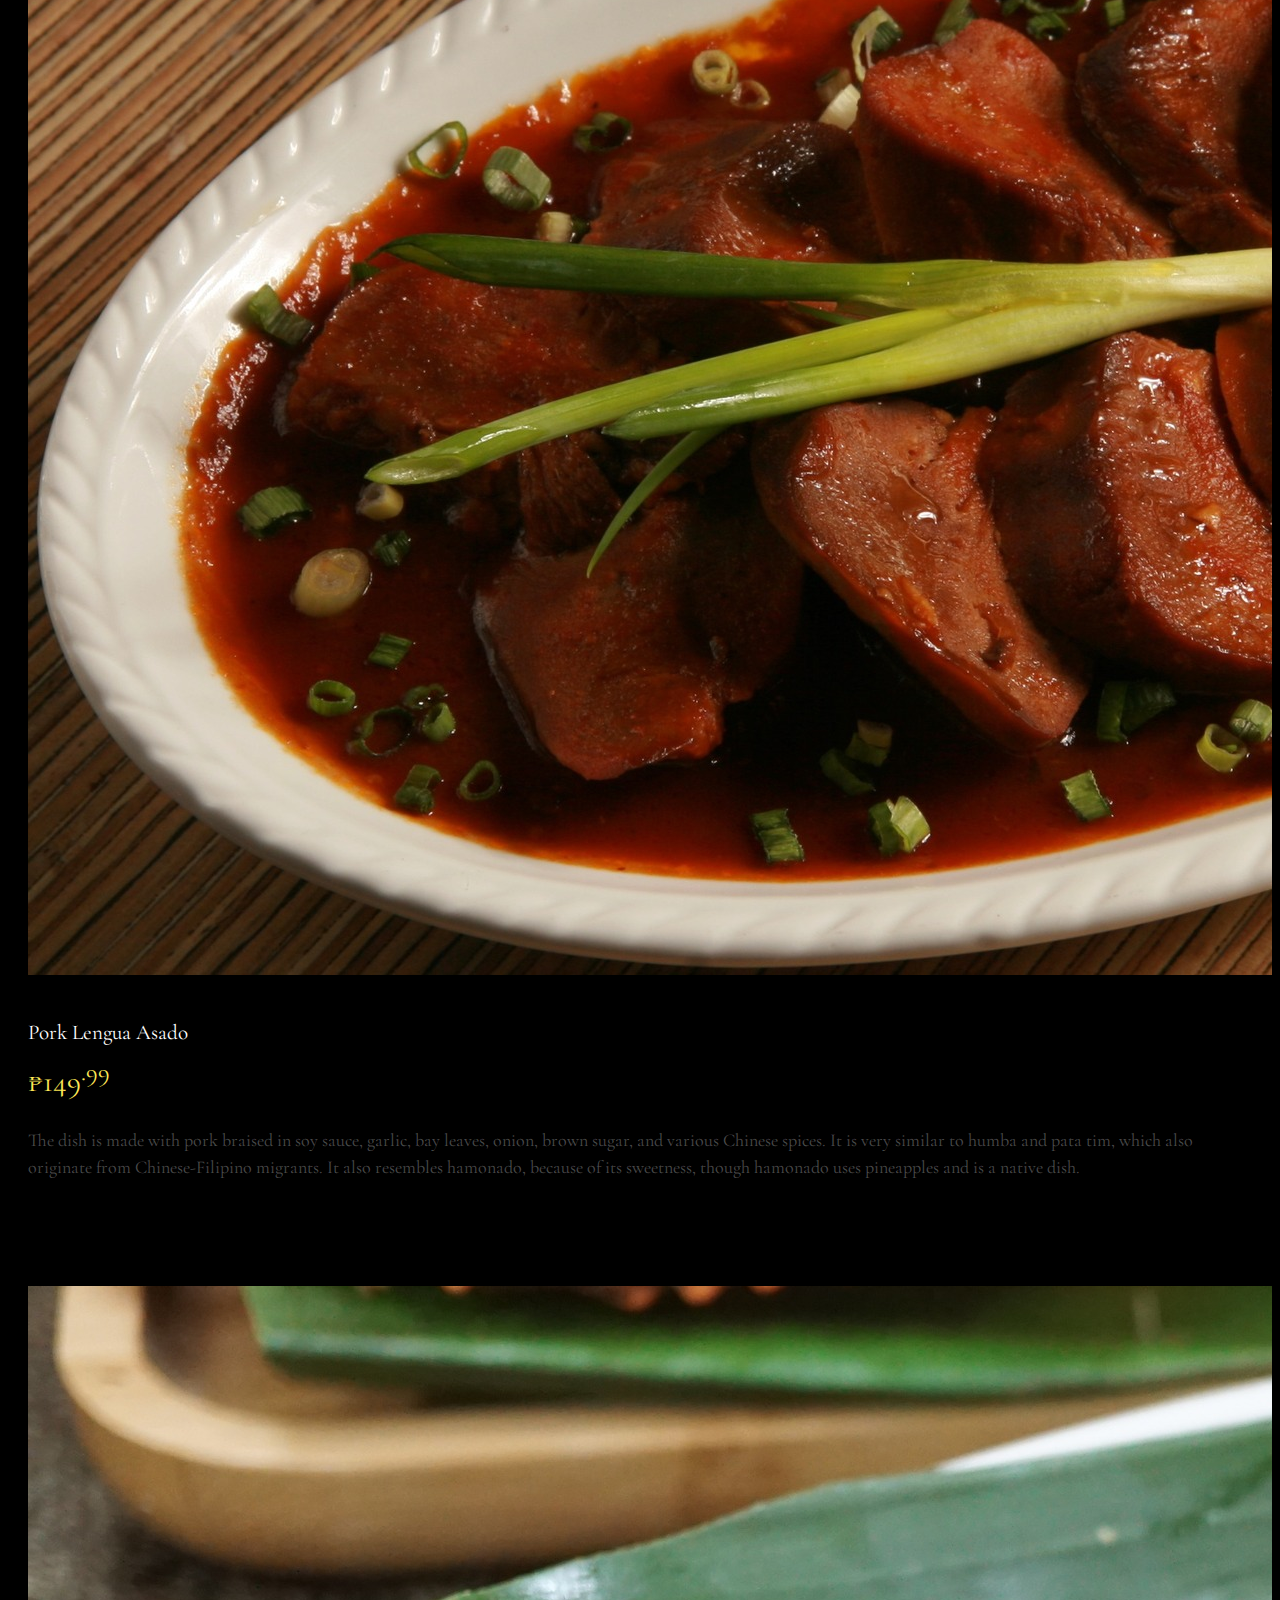
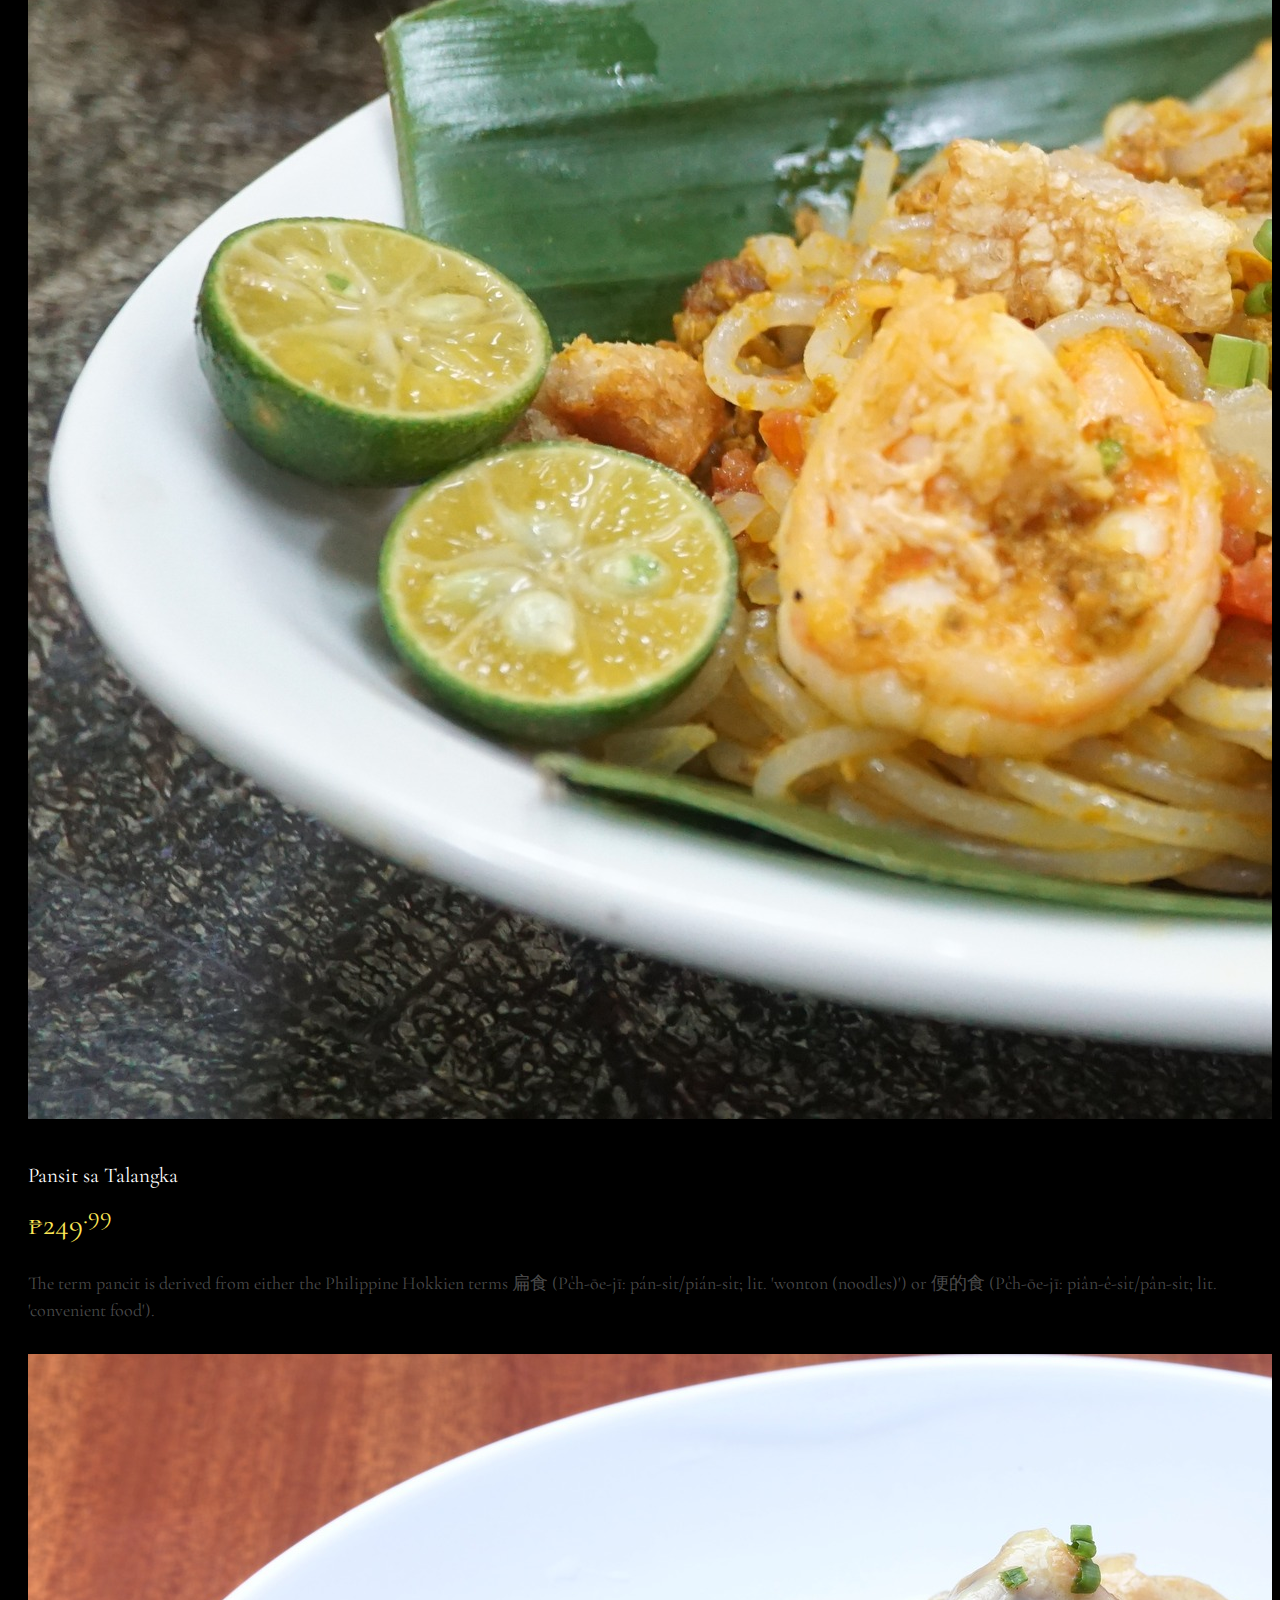
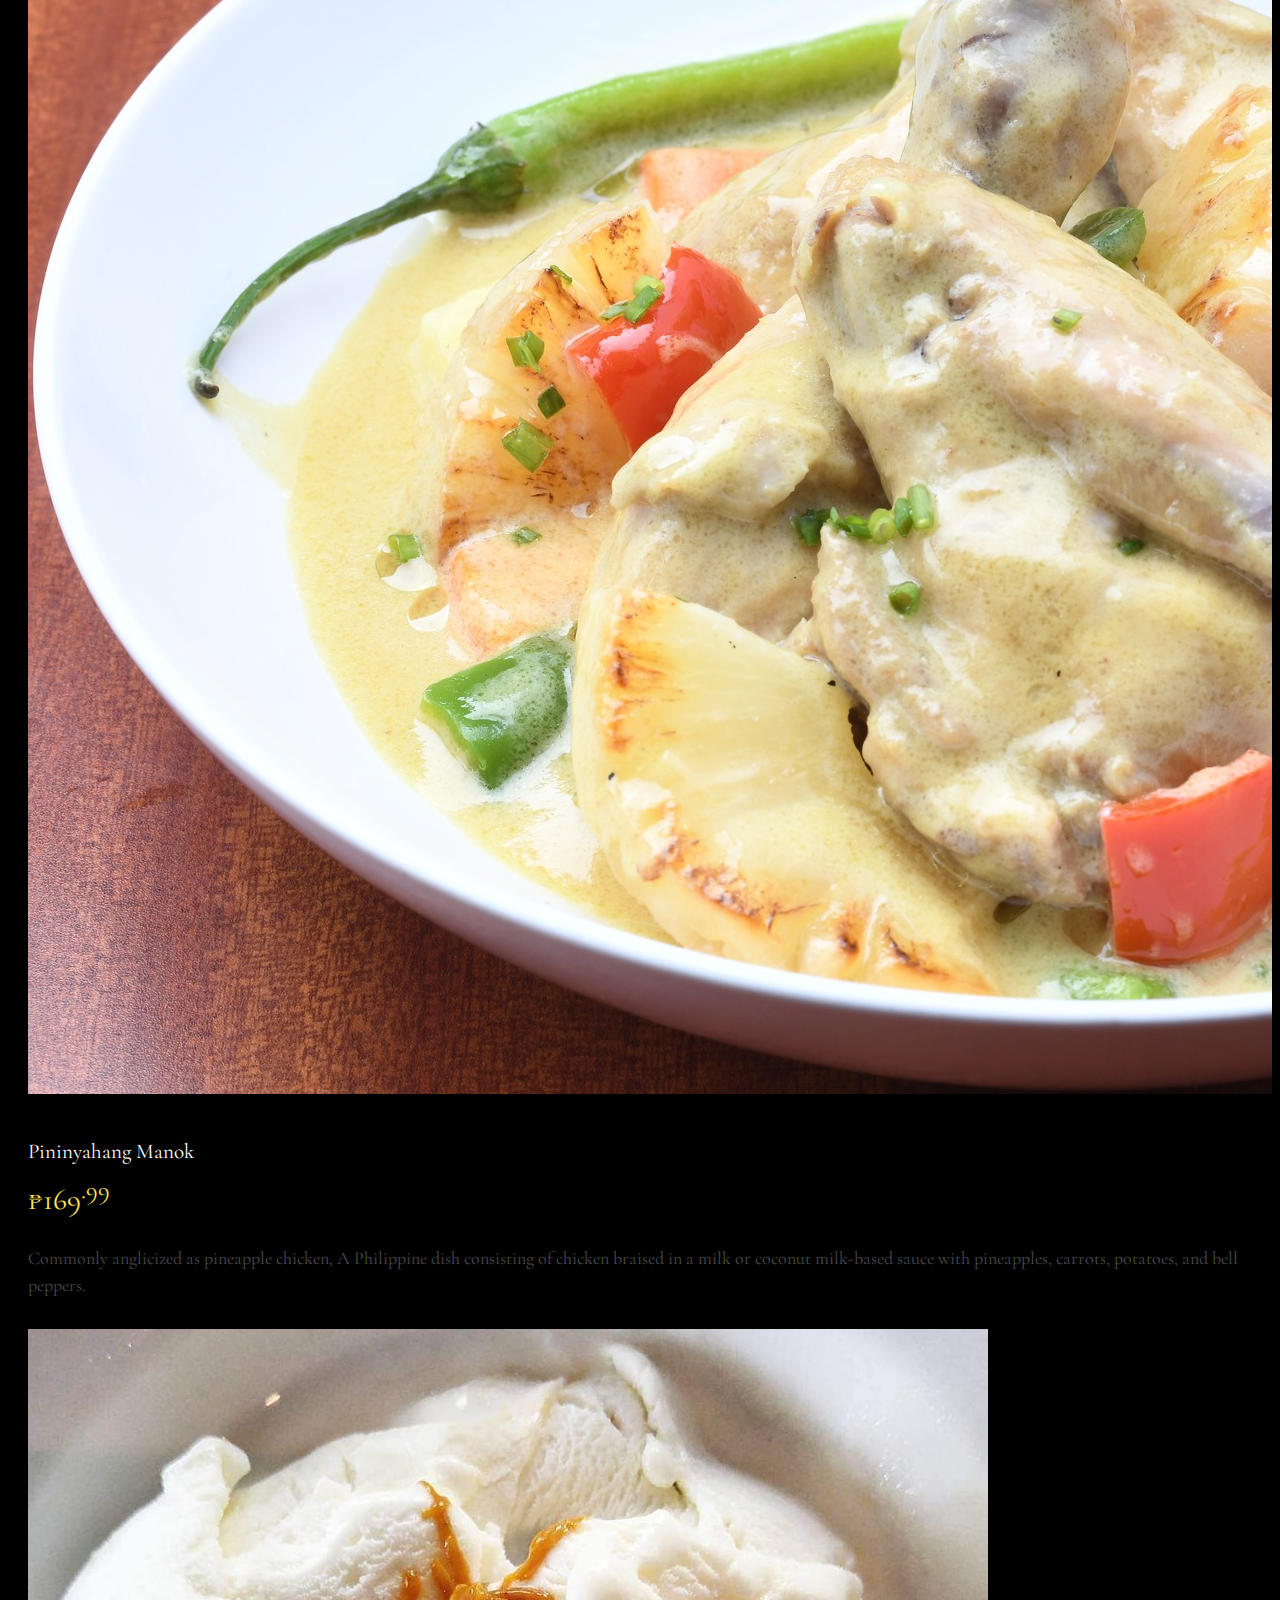
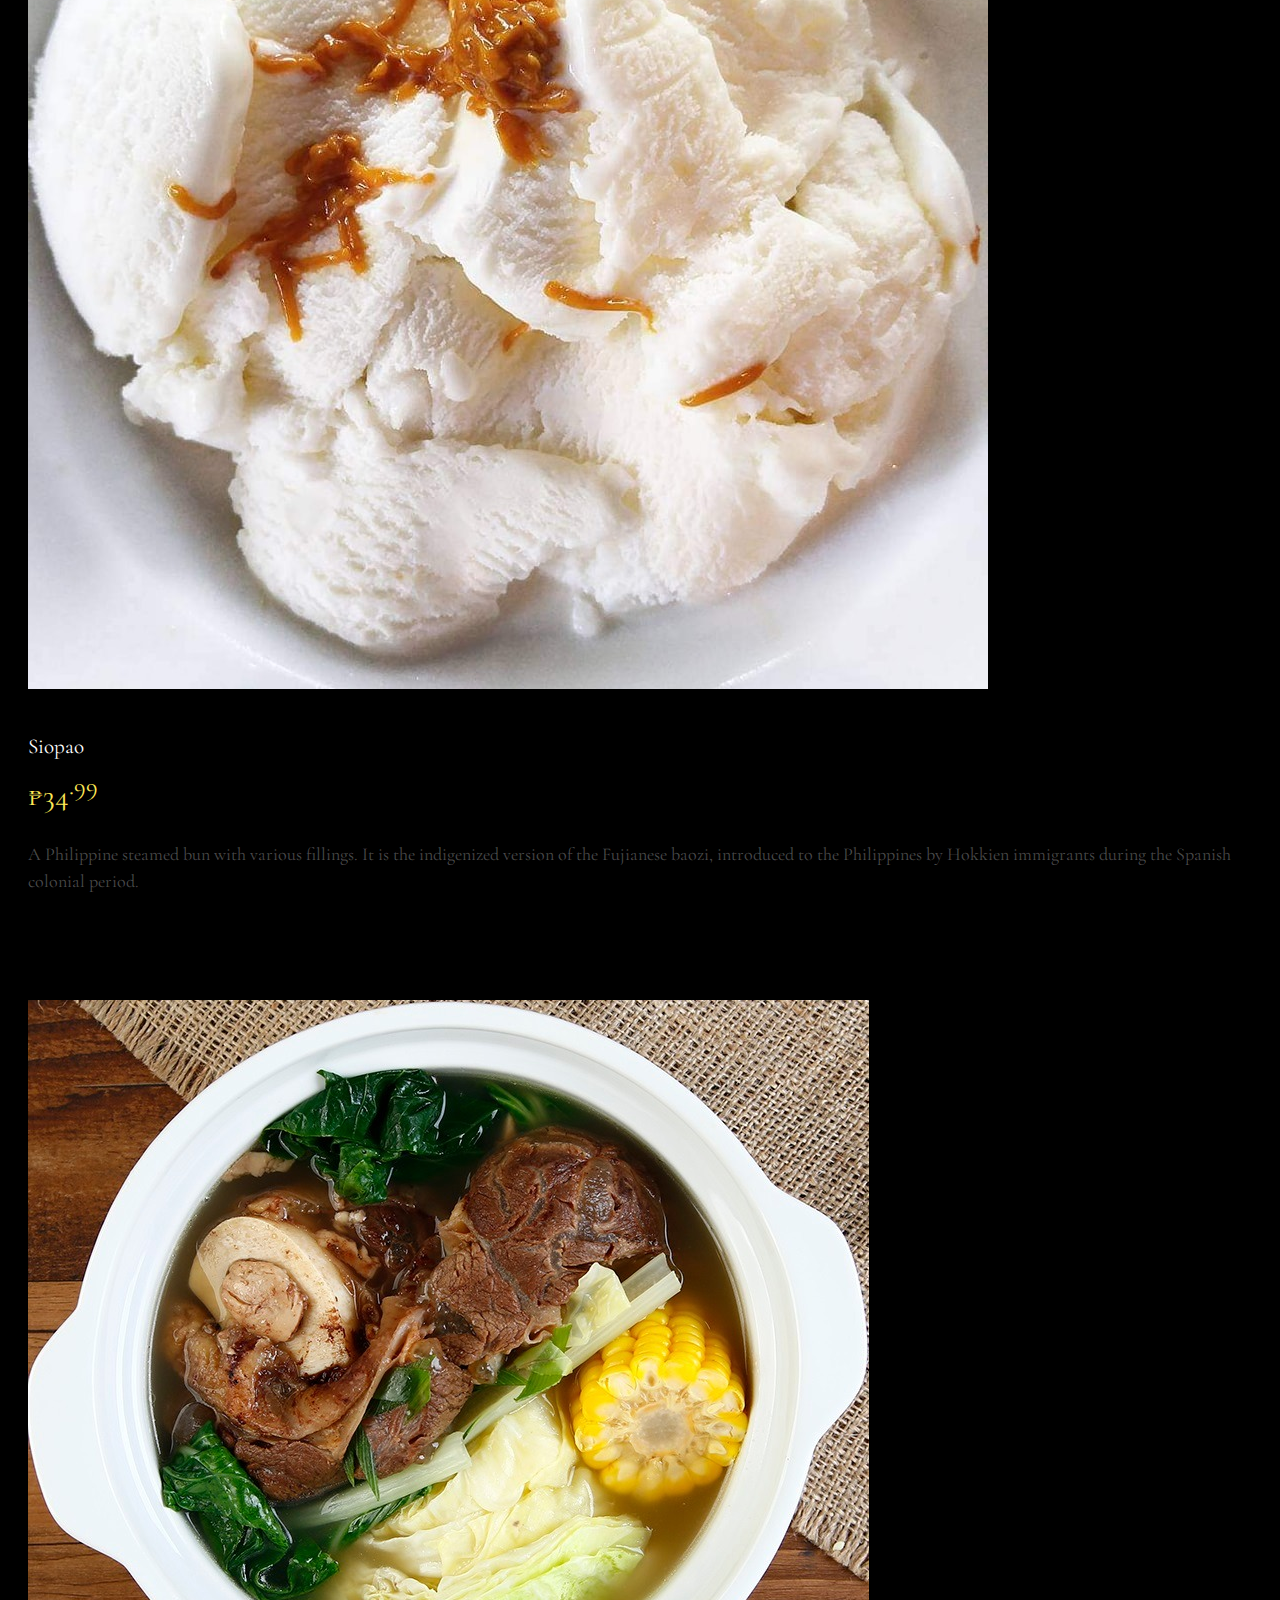
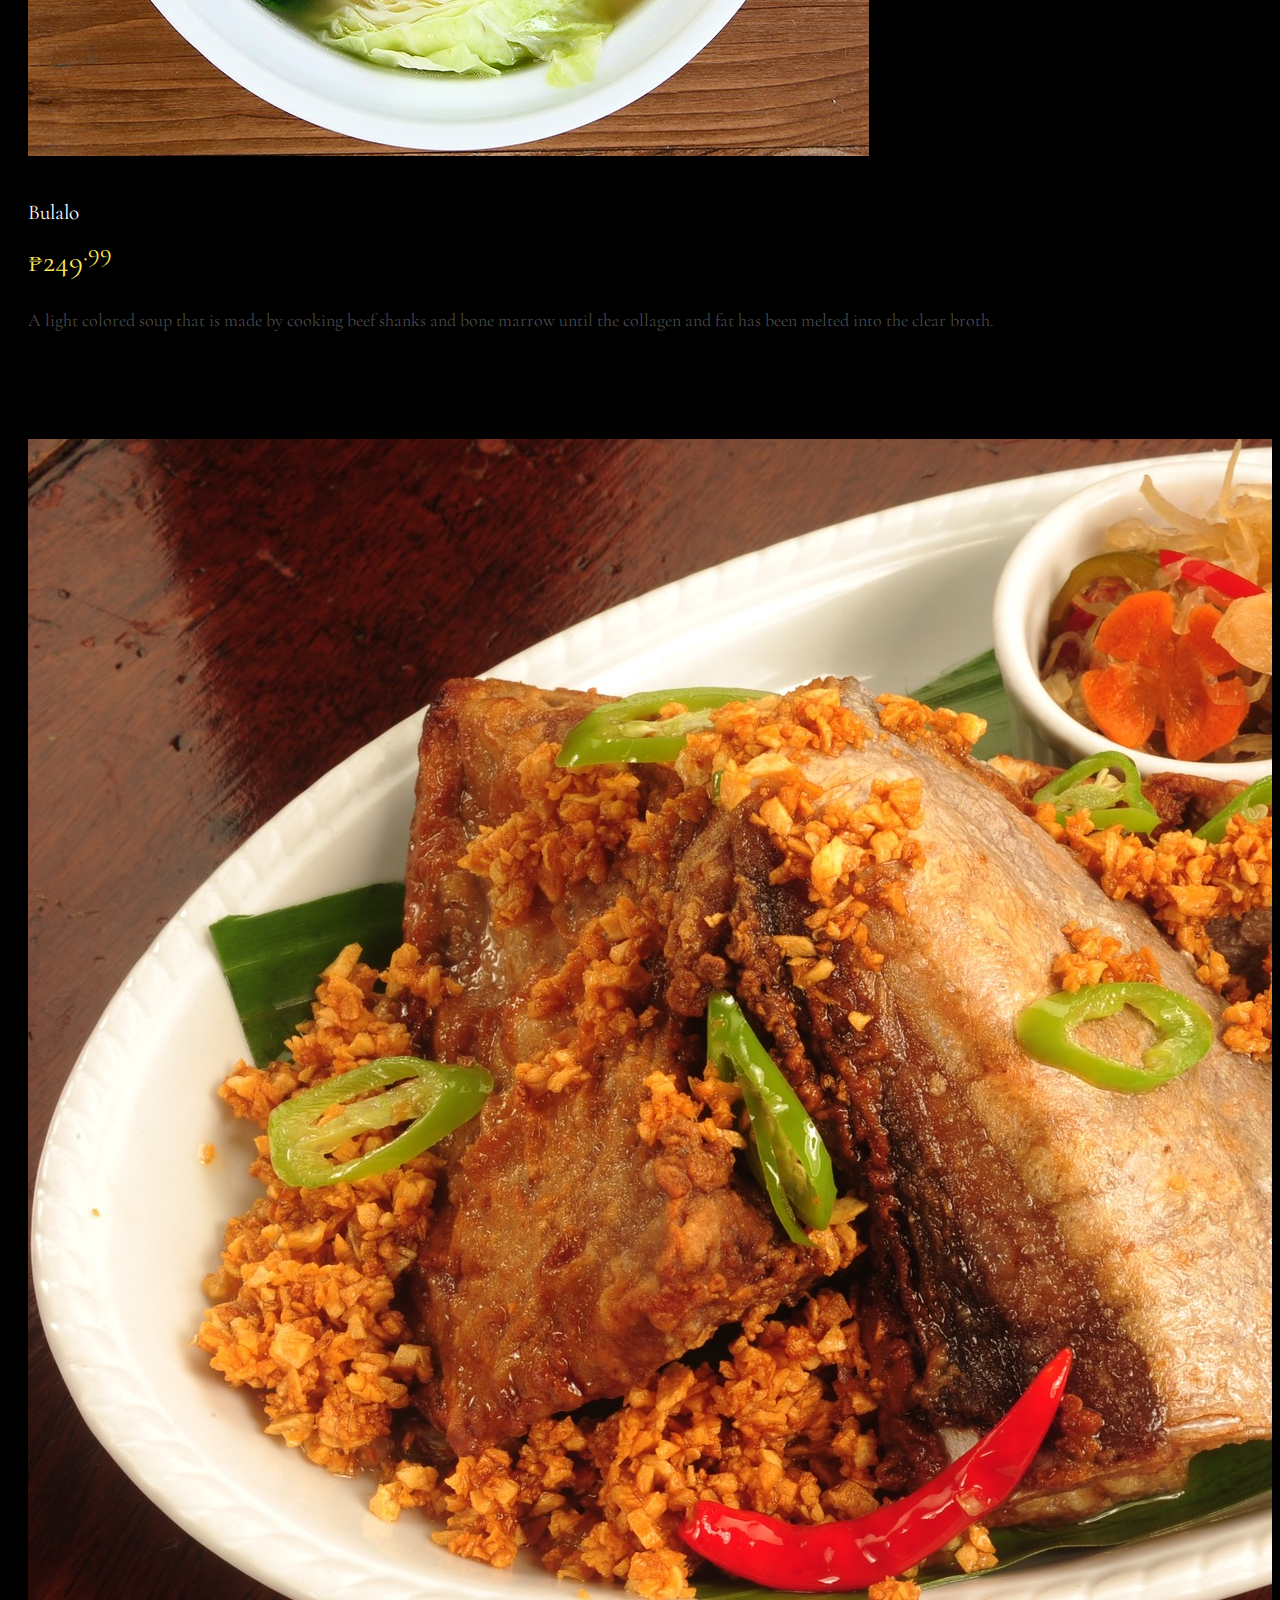
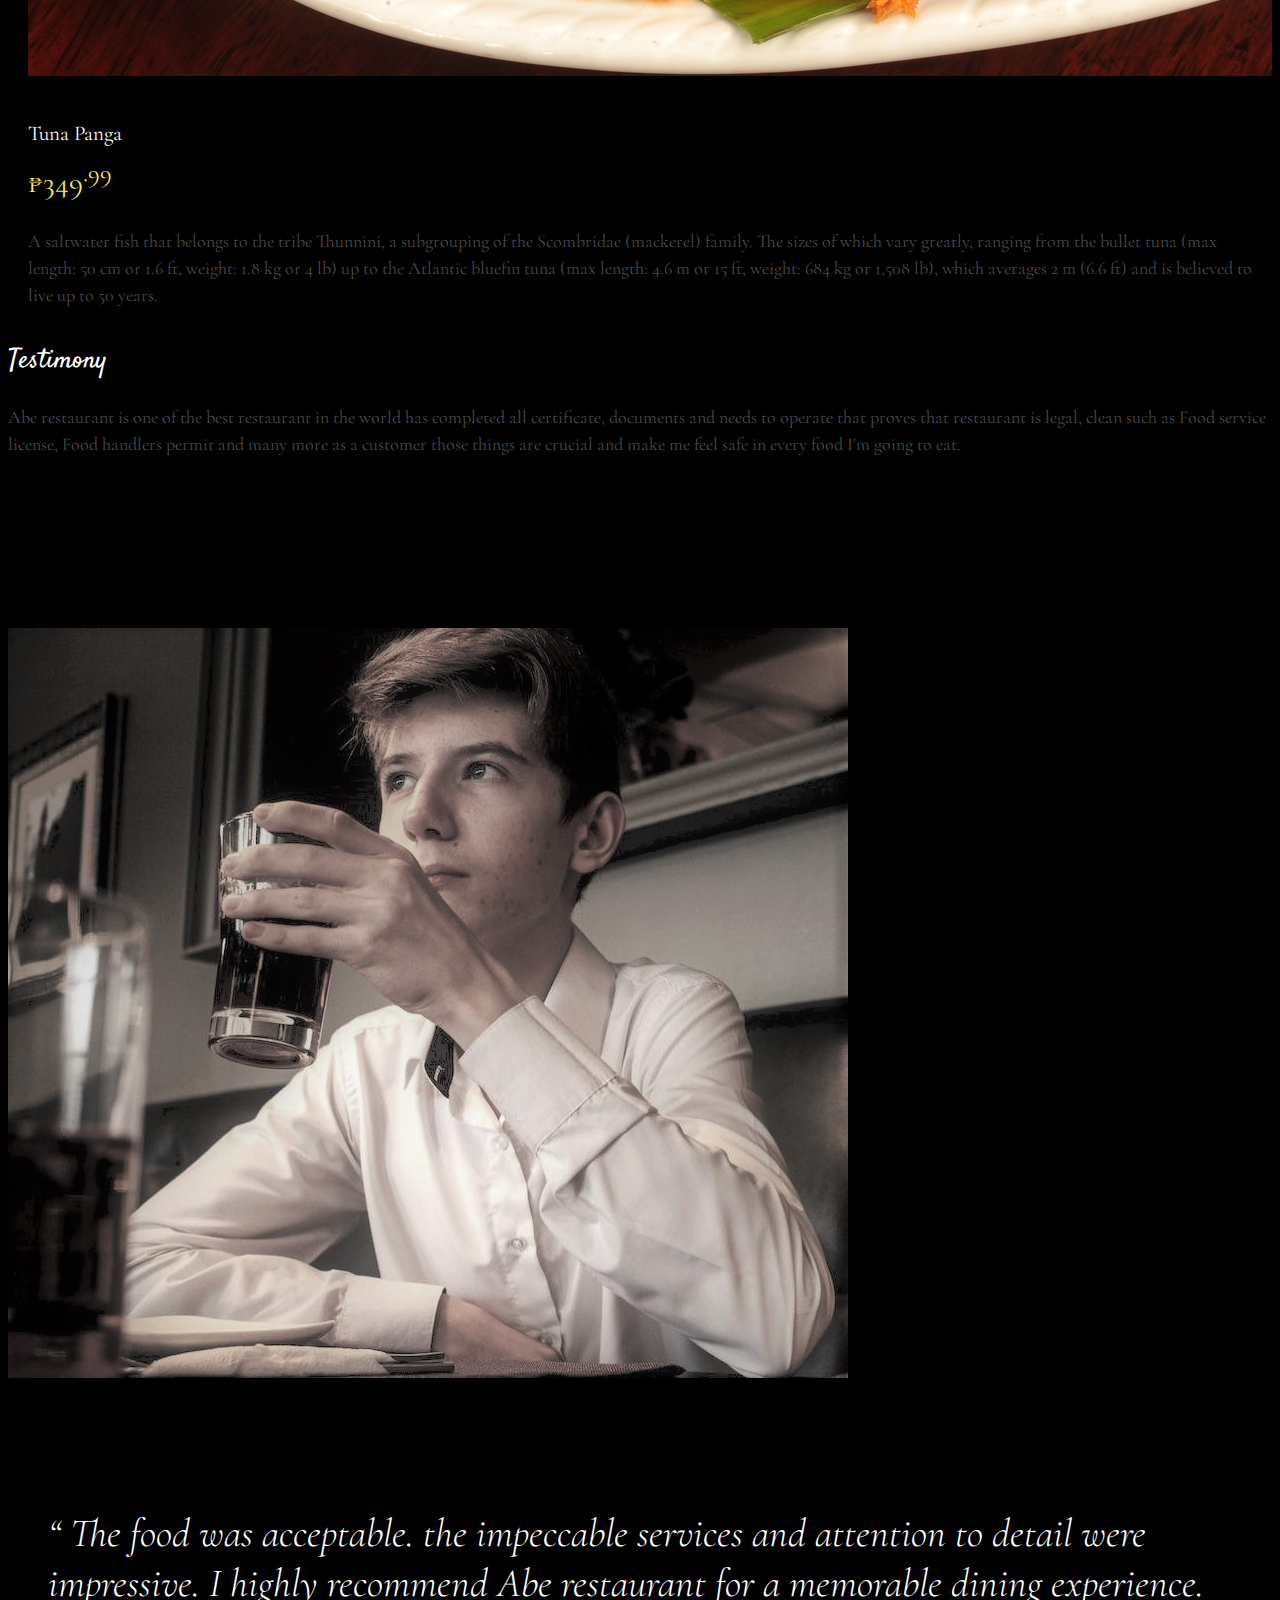
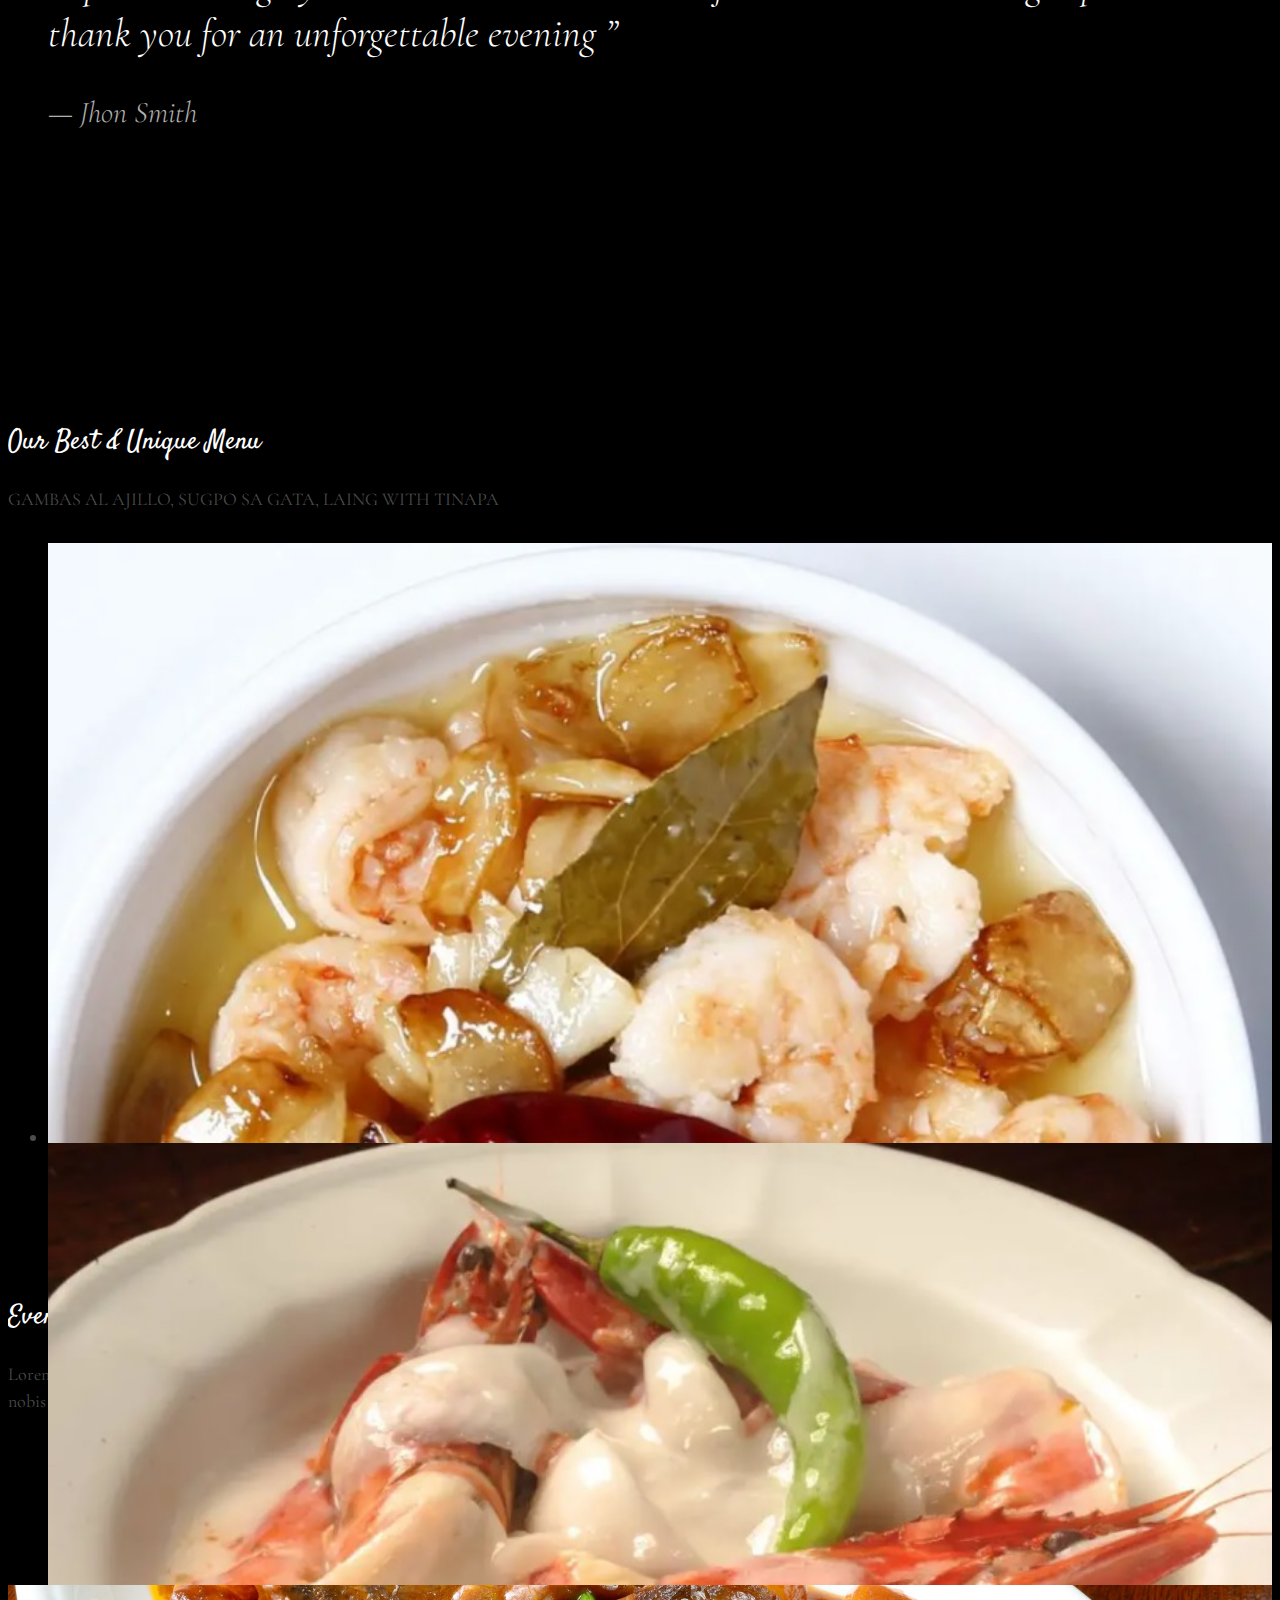
==== commit ae5da074: "Add files via upload" ====
--- a/index.html
+++ b/index.html
@@ -3,7 +3,7 @@
 	<head>
 	<meta charset="utf-8">
 	<meta http-equiv="X-UA-Compatible" content="IE=edge">
-	<title>Abe Restaurant &mdash; Free Website Template, Free HTML5 Template by freehtml5.co</title>
+	<title>Tasty &mdash; Free Website Template, Free HTML5 Template by freehtml5.co</title>
 	<meta name="viewport" content="width=device-width, initial-scale=1">
 	<meta name="description" content="Free HTML5 Website Template by freehtml5.co" />
 	<meta name="keywords" content="free website templates, free html5, free template, free bootstrap, free website template, html5, css3, mobile first, responsive" />
@@ -67,10 +67,7 @@
 			<div class="container">
 				<div class="row">
 					<div class="col-xs-12 text-center logo-wrap">
-						<div class="logo-wrapper">
-							<img class="logo" src="images/logo.jpg">
-						</div>
-						<div id="fh5co-logo"><a href="index.html">Abe Restaurant</a></div>
+						<div id="fh5co-logo"><a href="index.html">Abe Restaurant<span>.</span></a></div>
 					</div>
 					<div class="col-xs-12 text-center menu-1 menu-wrap">
 						<ul>
@@ -95,7 +92,7 @@
 		<!-- </div> -->
 	</nav>
 
-	<header id="fh5co-header" class="fh5co-cover js-fullheight" role="banner" style="background-image: url(images/heroimg_1.jpg);" data-stellar-background-ratio="0.5">
+	<header id="fh5co-header" class="fh5co-cover js-fullheight" role="banner" style="background-image: url(images/hero_1.jpeg);" data-stellar-background-ratio="0.5">
 		<div class="overlay"></div>
 		<div class="container">
 			<div class="row">
@@ -115,14 +112,14 @@
 		<div class="container">
 			<div class="row">
 				<div class="col-md-6 col-md-pull-4 img-wrap animate-box" data-animate-effect="fadeInLeft">
-					<img src="images/hero_1.jpeg" alt="Free Restaurant Bootstrap Website Template by FreeHTML5.co">
+					<img src="images/Abe-1.jpg" alt="Abe Restaurant">
 				</div>
 				<div class="col-md-5 col-md-push-1 animate-box">
 					<div class="section-heading">
-						<h2>The Restaurant</h2>
-						<p>Lorem ipsum dolor sit amet, consectetur adipisicing elit. Repudiandae neque quisquam at deserunt ab praesentium architecto tempore saepe animi voluptatem molestias, eveniet aut laudantium alias, laboriosam excepturi, et numquam? Atque tempore iure tenetur perspiciatis, aliquam, asperiores aut odio accusamus, unde libero dignissimos quod aliquid neque et illo vero nesciunt. Sunt!</p>
-						<p>Lorem ipsum dolor sit amet, consectetur adipisicing elit. Nam iure reprehenderit nihil nobis laboriosam beatae assumenda tempore, magni ducimus abentey.</p>
-						<p><a href="#" class="btn btn-primary btn-outline">Our History</a></p>
+						<h2>Abe Restaurant</h2>
+						<p>Abé is the restaurant dedicated to the memory artist-writer, gourmet and bon vivant E. Aguilar "Abe" Cruz, father of the late Larry Cruz.</p>
+						<p>The restaurant serves traditional Filipino food, mostly Kapampangan, and gourmet dishes inspired by Abe's travels around the world. Its concept and design provide the ideal setting for friends and family to dine comfortably and have a good time. Abe dishes are for sharing and served family style.</p>
+						<p><a href="#" class="btn btn-primary btn-outline">Abe's History</a></p>
 					</div>
 				</div>
 			</div>
@@ -136,56 +133,80 @@
 					<h2>Today's Menu</h2>
 					<div class="row">
 						<div class="col-md-6">
-							<p>Lorem ipsum dolor sit amet, consectetur adipisicing elit. Reiciendis ab debitis sit itaque totam, a maiores nihil, nulla magnam porro minima officiis! Doloribus aliquam voluptates corporis et tempora consequuntur ipsam, itaque, nesciunt similique commodi omnis. Ad magni perspiciatis, voluptatum repellat.</p>
+							<p>Gule Magalang, Pork Lengua Asado, Pininyahang Manok, Bulalo, Fried Rice, Pansit sa Talangka, Siopao, Tuna Panga</p>
 						</div>
 					</div>
 				</div>
 				
 				<div class="col-md-3 col-sm-6 col-xs-6 col-xxs-12 fh5co-item-wrap animate-box">
 					<div class="fh5co-item">
-						<img src="images/gallery_9.jpeg" class="img-responsive" alt="Free Restaurant Bootstrap Website Template by FreeHTML5.co">
-						<h3>Bake Potato Pizza</h3>
-						<span class="fh5co-price">$20<sup>.50</sup></span>
-						<p>Lorem ipsum dolor sit amet, consectetur adipisicing elit. Quos nihil cupiditate ut vero alias quaerat inventore molestias vel suscipit explicabo.</p>
+						<img src="images/gulemagalang.jpg" class="img-responsive" alt="Gule Magalang">
+						<h3>Gule Magalang</h3>
+						<span class="fh5co-price">₱99<sup>.99</sup></span>
+						<p>A Filipino dish made with tropical vegetables usually planted in backyards, vegetables like squash, squash flowers, chayote, chayote tops and luffa mixed with shrimps and flaked fried fish.</p>
+					</div>
+					<div class="fh5co-item">
+						<img src="images/friedrice.jpg" class="img-responsive" alt="Fried Rice">
+						<h3>Fried Rice</h3>
+						<span class="fh5co-price">₱19<sup>.99</sup></span>
+						<p> A traditional Chinese preparation of cooked rice, vegetables, protein, soy sauce, and aromatics. The ingredients are stir-fried in a large pan or wok for even flavor distribution.</p>
 					</div>
 				</div>
 				<div class="col-md-3 col-sm-6 col-xs-6 col-xxs-12 fh5co-item-wrap animate-box">
 					<div class="fh5co-item margin_top">
-						<img src="images/gallery_8.jpeg" class="img-responsive" alt="Free Restaurant Bootstrap Website Template by FreeHTML5.co">
-						<h3>Salted Fried Chicken</h3>
-						<span class="fh5co-price">$19<sup>.00</sup></span>
-						<p>Lorem ipsum dolor sit amet, consectetur adipisicing elit. Quos nihil cupiditate ut vero alias quaerat inventore molestias vel suscipit explicabo.</p>
+						<img src="images/porklenguaasado.jpg" class="img-responsive" alt="Pork Lengua Asado">
+						<h3>Pork Lengua Asado</h3>
+						<span class="fh5co-price">₱149<sup>.99</sup></span>
+						<p>The dish is made with pork braised in soy sauce, garlic, bay leaves, onion, brown sugar, and various Chinese spices. It is very similar to humba and pata tim, which also originate from Chinese-Filipino migrants. It also resembles hamonado, because of its sweetness, though hamonado uses pineapples and is a native dish.</p>
+					</div>
+					<div class="fh5co-item margin_top">
+						<img src="images/pancitsatalangka.jpg" class="img-responsive" alt="Pansit sa Talangka">
+						<h3>Pansit sa Talangka</h3>
+						<span class="fh5co-price">₱249<sup>.99</sup></span>
+						<p>The term pancit is derived from either the Philippine Hokkien terms 扁食 (Pe̍h-ōe-jī: pán-si̍t/pián-si̍t; lit. 'wonton (noodles)') or 便的食 (Pe̍h-ōe-jī: piân-ê-si̍t/pân-si̍t; lit. 'convenient food').</p>
 					</div>
 				</div>
 				<div class="clearfix visible-sm-block visible-xs-block"></div>
 				<div class="col-md-3 col-sm-6 col-xs-6 col-xxs-12 fh5co-item-wrap animate-box">
 					<div class="fh5co-item">
-						<img src="images/gallery_7.jpeg" class="img-responsive" alt="Free Restaurant Bootstrap Website Template by FreeHTML5.co">
-						<h3>Italian Sauce Mushroom</h3>
-						<span class="fh5co-price">$17<sup>.99</sup></span>
-						<p>Lorem ipsum dolor sit amet, consectetur adipisicing elit. Quos nihil cupiditate ut vero alias quaerat inventore molestias vel suscipit explicabo.</p>
+						<img src="images/pininyahangmanok.jpg" class="img-responsive" alt="Pininyahang Manok">
+						<h3>Pininyahang Manok</h3>
+						<span class="fh5co-price">₱169<sup>.99</sup></span>
+						<p>Commonly anglicized as pineapple chicken, A Philippine dish consisting of chicken braised in a milk or coconut milk-based sauce with pineapples, carrots, potatoes, and bell peppers.</p>
+					</div>
+					<div class="fh5co-item">
+						<img src="images/siopao.jpg" class="img-responsive" alt="Siopao">
+						<h3> Siopao </h3>
+						<span class="fh5co-price">₱34<sup>.99</sup></span>
+						<p>A Philippine steamed bun with various fillings. It is the indigenized version of the Fujianese baozi, introduced to the Philippines by Hokkien immigrants during the Spanish colonial period.</p>
 					</div>
 				</div>
 				<div class="col-md-3 col-sm-6 col-xs-6 col-xxs-12 fh5co-item-wrap animate-box">
 					<div class="fh5co-item margin_top">
-						<img src="images/gallery_6.jpeg" class="img-responsive" alt="Free Restaurant Bootstrap Website Template by FreeHTML5.co">
-						<h3>Fried Potato w/ Garlic</h3>
-						<span class="fh5co-price">$22<sup>.50</sup></span>
-						<p>Lorem ipsum dolor sit amet, consectetur adipisicing elit. Quos nihil cupiditate ut vero alias quaerat inventore molestias vel suscipit explicabo.</p>
-					</div>
-				</div>
-			</div>
-		</div>
-	</div>
-
-		<div id="fh5co-featured-testimony" class="fh5co-section">
+						<img src="images/bulalo.jpg" class="img-responsive" alt="Bulalo">
+						<h3>Bulalo</h3>
+						<span class="fh5co-price">₱249<sup>.99</sup></span>
+						<p>A light colored soup that is made by cooking beef shanks and bone marrow until the collagen and fat has been melted into the clear broth.</p>
+					</div>
+					<div class="fh5co-item margin_top">
+						<img src="images/tunapanga.jpg" class="img-responsive" alt="Tuna Panga">
+						<h3>Tuna Panga</h3>
+						<span class="fh5co-price">₱349<sup>.99</sup></span>
+						<p>A saltwater fish that belongs to the tribe Thunnini, a subgrouping of the Scombridae (mackerel) family. The sizes of which vary greatly, ranging from the bullet tuna (max length: 50 cm or 1.6 ft, weight: 1.8 kg or 4 lb) up to the Atlantic bluefin tuna (max length: 4.6 m or 15 ft, weight: 684 kg or 1,508 lb), which averages 2 m (6.6 ft) and is believed to live up to 50 years.</p>
+					</div>
+				</div>
+			</div>
+		</div>
+	</div>
+
+	<div id="fh5co-featured-testimony" class="fh5co-section">
 		<div class="container">
 			<div class="row">
 				<div class="col-md-12 fh5co-heading animate-box">
 					<h2>Testimony</h2>
 					<div class="row">
 						<div class="col-md-6">
-							<p>Abe restaurant is one of the best restaurant in the world has completed all certificate, documents and needs to operate that proves that restaurant is legal, clean such as Food service license, Food handlers permit and many more  as a customer those things are crucial and make me feel safe in every food I'm going to eat. </p>
+							<p>Abe restaurant is one of the best restaurant in the world has completed all certificate, documents and needs to operate that proves that restaurant is legal, clean such as Food service license, Food handlers permit and many more  as a customer those things are crucial and make me feel safe in every food I'm going to eat.</p>
 						</div>
 					</div>
 				</div>
@@ -202,61 +223,62 @@
 			</div>
 		</div>
 	</div>
+
 	<div id="fh5co-slider" class="fh5co-section animate-box">
 		<div class="container">
 			<div class="row">
 				<div class="col-md-6 animate-box">
 					<div class="fh5co-heading">
 						<h2>Our Best <em>&amp;</em> Unique Menu</h2>
-						<p>Lorem ipsum dolor sit amet, consectetur adipisicing elit. Reiciendis ab debitis sit itaque totam, a maiores nihil, nulla magnam porro minima officiis!</p>
+						<p>GAMBAS AL AJILLO, SUGPO SA GATA, LAING WITH TINAPA</p>
 					</div>
 				</div>
 				<div class="col-md-6 col-md-push-1 animate-box">
 					<aside id="fh5co-slider-wrwap">
 					<div class="flexslider">
 						<ul class="slides">
-					   	<li style="background-image: url(images/gallery_7.jpeg);">
+					   	<li style="background-image: url(images/gambasalajillo.jpg);">
 					   		<div class="overlay-gradient"></div>
 					   		<div class="container-fluid">
 					   			<div class="row">
 						   			<div class="col-md-12 col-md-offset-0 col-md-pull-10 slider-text slider-text-bg">
 						   				<div class="slider-text-inner">
 						   					<div class="desc">
-													<h2>Crab <em>with</em> Curry Sources</h2>
-													<p>Lorem ipsum dolor sit amet, consectetur adipisicing elit. Sunt eveniet quae, numquam magnam doloribus eligendi ratione rem, consequatur quos natus voluptates est totam magni! Nobis a temporibus, ipsum repudiandae dolorum.</p>
-													<p><a href="#" class="btn btn-primary btn-outline">Learn More</a></p>
+													<h2>GAMBAS AL AJILLO</h2>
+													<p>Al ajillo is a typical condiment in the cuisines of the Spanish-speaking world. The likely origin, through colonization, is the Spanish dish gambas al ajillo, prawns cooked in a garlic and hot paprika oil.</p>
+													<p><a href="#" class="btn btn-primary btn-outline">SEE MORE</a></p>
 						   					</div>
 						   				</div>
 						   			</div>
 						   		</div>
 					   		</div>
 					   	</li>
-					   	<li style="background-image: url(images/gallery_6.jpeg);">
+					   	<li style="background-image: url(images/sugposagata.jpg);">
 					   		<div class="overlay-gradient"></div>
 					   		<div class="container-fluid">
 					   			<div class="row">
 						   			<div class="col-md-12 col-md-offset-0 col-md-pull-10 slider-text slider-text-bg">
 						   				<div class="slider-text-inner">
 						   					<div class="desc">
-													<h2>Tuna <em>&amp;</em> Roast Beef</h2>
-													<p>Ink is a free html5 bootstrap and a multi-purpose template perfect for any type of websites. A combination of a minimal and modern design template. The features are big slider on homepage, smooth animation, product listing and many more</p>
-													<p><a href="#" class="btn btn-primary btn-outline">Learn More</a></p>
+													<h2>SUGPO SA GATA</h2>
+													<p>A Filipino Recipe that consists of  shrimps cooked in coconut milk. This method of cooking is locally referred as “ginataan”, which means “to cook in coconut milk” (gata). Aside from shrimps, other meats, seafood, and vegetables can also be cooked this way.</p>
+													<p><a href="#" class="btn btn-primary btn-outline">SEE MORE</a></p>
 						   					</div>
 						   				</div>
 						   			</div>
 						   		</div>
 					   		</div>
 					   	</li>
-					   	<li style="background-image: url(images/gallery_5.jpeg);">
+					   	<li style="background-image: url(laingwithtinapa.jpg);">
 					   		<div class="overlay-gradient"></div>
 					   		<div class="container-fluid">
 					   			<div class="row">
 						   			<div class="col-md-12 col-md-offset-0 col-md-pull-10 slider-text slider-text-bg">
 						   				<div class="slider-text-inner">
 						   					<div class="desc">
-													<h2>Egg <em>with</em> Mushroom</h2>
-													<p>Ink is a free html5 bootstrap and a multi-purpose template perfect for any type of websites. A combination of a minimal and modern design template. The features are big slider on homepage, smooth animation, product listing and many more</p>
-													<p><a href="#" class="btn btn-primary btn-outline">Learn More</a></p>
+													<h2>LAING WITH TINAPA</h2>
+													<p>a Filipino dish of shredded or whole taro leaves with meat or seafood cooked in thick coconut milk spiced with labuyo chili, lemongrass, garlic, shallots, ginger, and shrimp paste. It originates from the Bicol Region, where it is known simply as pinangat.</p>
+													<p><a href="#" class="btn btn-primary btn-outline">SEE MORE</a></p>
 						   					</div>
 						   				</div>
 						   			</div>
@@ -282,14 +304,14 @@
 			<div class="row">
 				<div class="col-md-4">
 					<div class="fh5co-blog animate-box">
-						<a href="#" class="blog-bg" style="background-image: url(images/gallery_1.jpeg);"></a>
+						<a href="#" class="blog-bg" style="background-image: url(images/Beef.jpg);"></a>
 						<div class="blog-text">
-							<span class="posted_on">Feb. 15th 2016</span>
-							<h3><a href="#">Photoshoot On The Street</a></h3>
-							<p>Far far away, behind the word mountains, far from the countries Vokalia and Consonantia, there live the blind texts.</p>
+							<span class="posted_on">July 3, 2023</span>
+							<h3><a href="#"> Manyamang Beef Asado </a></h3>
+							<p> The dark red meat has a higher content of protein and lower fat than other cuts – so you can enjoy it without the guilt. </p>
 							<ul class="stuff">
-								<li><i class="icon-heart2"></i>1.2K</li>
-								<li><i class="icon-eye2"></i>2K</li>
+								<li><i class="icon-eye2"></i>1.6M</li>
+								<li><i class="icon-heart2"></i>1M</li>
 								<li><a href="#">Read More<i class="icon-arrow-right22"></i></a></li>
 							</ul>
 						</div> 
@@ -297,14 +319,14 @@
 				</div>
 				<div class="col-md-4">
 					<div class="fh5co-blog animate-box">
-						<a href="#" class="blog-bg" style="background-image: url(images/gallery_2.jpeg);"></a>
+						<a href="#" class="blog-bg" style="background-image: url(images/CrispyPata.jpg);"></a>
 						<div class="blog-text">
-							<span class="posted_on">Feb. 15th 2016</span>
-							<h3><a href="#">Surfing at Philippines</a></h3>
-							<p>Far far away, behind the word mountains, far from the countries Vokalia and Consonantia, there live the blind texts.</p>
+							<span class="posted_on">July 3, 2023</span>
+							<h3><a href="#"> Pelutung a Pata (Crispy Pata) </a></h3>
+							<p> The Pelutung a Pata at Abe Restaurant is a dish to die for! We serve it crispy and hot on the outside with a tender meat inside.  </p>
 							<ul class="stuff">
-								<li><i class="icon-heart2"></i>1.2K</li>
-								<li><i class="icon-eye2"></i>2K</li>
+								<li><i class="icon-eye2"></i>2.3M</li>
+								<li><i class="icon-heart2"></i>1.3M</li>
 								<li><a href="#">Read More<i class="icon-arrow-right22"></i></a></li>
 							</ul>
 						</div> 
@@ -312,14 +334,14 @@
 				</div>
 				<div class="col-md-4">
 					<div class="fh5co-blog animate-box">
-						<a href="#" class="blog-bg" style="background-image: url(images/gallery_3.jpeg);"></a>
+						<a href="#" class="blog-bg" style="background-image: url(images/Arobung.jpg);"></a>
 						<div class="blog-text">
-							<span class="posted_on">Feb. 15th 2016</span>
-							<h3><a href="#">Focus On Uderwater</a></h3>
-							<p>Far far away, behind the word mountains, far from the countries Vokalia and Consonantia, there live the blind texts.</p>
+							<span class="posted_on">July 3, 2023</span>
+							<h3><a href="#"> Arobung Kamaru </a></h3>
+							<p>  A rare, delicacy from Pampanga that features sauteed rice field crickets with tomatoes and onions.</p>
 							<ul class="stuff">
-								<li><i class="icon-heart2"></i>1.2K</li>
-								<li><i class="icon-eye2"></i>2K</li>
+								<li><i class="icon-eye2"></i>2.6M</li>
+								<li><i class="icon-heart2"></i>1.4M</li>
 								<li><a href="#">Read More<i class="icon-arrow-right22"></i></a></li>
 							</ul>
 						</div> 
--- a/css/style.css
+++ b/css/style.css
@@ -1,11 +1,7 @@
 @font-face {
-  font-family: "icomoon";
+  font-family: 'icomoon';
   src: url("../fonts/icomoon/icomoon.eot?srf3rx");
-  src: url("../fonts/icomoon/icomoon.eot?srf3rx#iefix")
-      format("embedded-opentype"),
-    url("../fonts/icomoon/icomoon.ttf?srf3rx") format("truetype"),
-    url("../fonts/icomoon/icomoon.woff?srf3rx") format("woff"),
-    url("../fonts/icomoon/icomoon.svg?srf3rx#icomoon") format("svg");
+  src: url("../fonts/icomoon/icomoon.eot?srf3rx#iefix") format("embedded-opentype"), url("../fonts/icomoon/icomoon.ttf?srf3rx") format("truetype"), url("../fonts/icomoon/icomoon.woff?srf3rx") format("woff"), url("../fonts/icomoon/icomoon.svg?srf3rx#icomoon") format("svg");
   font-weight: normal;
   font-style: normal;
 }
@@ -61,9 +57,7 @@
   -o-transition: 0.5s;
   transition: 0.5s;
 }
-a:hover,
-a:active,
-a:focus {
+a:hover, a:active, a:focus {
   color: #ea272d;
   outline: none;
   text-decoration: none;
@@ -74,13 +68,7 @@
   font-style: 18px;
 }
 
-h1,
-h2,
-h3,
-h4,
-h5,
-h6,
-figure {
+h1, h2, h3, h4, h5, h6, figure {
   color: #000;
   font-family: "Cormorant Garamond", Georgia, serif;
   font-weight: 400;
@@ -134,16 +122,6 @@
     background: transparent;
   }
 }
-
-.logo-wrapper {
-  position: relative;
-  float: left;
-}
-
-.logo {
-  border-radius: 50%;
-}
-
 .fh5co-nav #fh5co-logo {
   font-size: 32px;
   margin: 0;
@@ -195,14 +173,10 @@
 .scrolled .fh5co-nav ul li a {
   color: rgba(0, 0, 0, 0.7);
 }
-.fh5co-nav ul li a:hover,
-.fh5co-nav ul li a:focus,
-.fh5co-nav ul li a:active {
+.fh5co-nav ul li a:hover, .fh5co-nav ul li a:focus, .fh5co-nav ul li a:active {
   color: white;
 }
-.scrolled .fh5co-nav ul li a:hover,
-.scrolled .fh5co-nav ul li a:focus,
-.scrolled .fh5co-nav ul li a:active {
+.scrolled .fh5co-nav ul li a:hover, .scrolled .fh5co-nav ul li a:focus, .scrolled .fh5co-nav ul li a:active {
   color: black;
 }
 .fh5co-nav ul li.has-dropdown {
@@ -262,12 +236,10 @@
 .fh5co-nav ul li.has-dropdown .dropdown li a:hover {
   color: #fff;
 }
-.fh5co-nav ul li.has-dropdown:hover a,
-.fh5co-nav ul li.has-dropdown:focus a {
-  color: #fff;
-}
-.scrolled .fh5co-nav ul li.has-dropdown:hover a,
-.scrolled .fh5co-nav ul li.has-dropdown:focus a {
+.fh5co-nav ul li.has-dropdown:hover a, .fh5co-nav ul li.has-dropdown:focus a {
+  color: #fff;
+}
+.scrolled .fh5co-nav ul li.has-dropdown:hover a, .scrolled .fh5co-nav ul li.has-dropdown:focus a {
   color: rgba(0, 0, 0, 0.7);
 }
 .fh5co-nav ul li.active > a {
@@ -282,7 +254,7 @@
   bottom: 25px;
   left: 0;
   right: 0;
-  content: "";
+  content: '';
   width: 30px;
   height: 2px;
   background: #ea272d;
@@ -351,8 +323,7 @@
     padding: 3em 0;
   }
 }
-#fh5co-header .display-tc h1,
-#fh5co-header .display-tc h2,
+#fh5co-header .display-tc h1, #fh5co-header .display-tc h2,
 .fh5co-cover .display-tc h1,
 .fh5co-cover .display-tc h2 {
   margin: 0;
@@ -423,15 +394,13 @@
   border: none;
   color: #000 !important;
 }
-#fh5co-header .display-tc .btn.btn-learn:hover,
-#fh5co-header .display-tc .btn.btn-learn:focus,
+#fh5co-header .display-tc .btn.btn-learn:hover, #fh5co-header .display-tc .btn.btn-learn:focus,
 .fh5co-cover .display-tc .btn.btn-learn:hover,
 .fh5co-cover .display-tc .btn.btn-learn:focus {
   background: rgba(254, 232, 86, 0.9) !important;
   color: #000 !important;
 }
-#fh5co-header .display-tc .btn:hover,
-#fh5co-header .display-tc .btn:focus,
+#fh5co-header .display-tc .btn:hover, #fh5co-header .display-tc .btn:focus,
 .fh5co-cover .display-tc .btn:hover,
 .fh5co-cover .display-tc .btn:focus {
   color: #fff !important;
@@ -441,8 +410,7 @@
   background: #ea272d;
   border: none;
 }
-#fh5co-header .display-tc .btn.btn-demo:hover,
-#fh5co-header .display-tc .btn.btn-demo:focus,
+#fh5co-header .display-tc .btn.btn-demo:hover, #fh5co-header .display-tc .btn.btn-demo:focus,
 .fh5co-cover .display-tc .btn.btn-demo:hover,
 .fh5co-cover .display-tc .btn.btn-demo:focus {
   background: rgba(234, 39, 45, 0.9) !important;
@@ -501,67 +469,47 @@
   }
 }
 
-#fh5co-featured-menu .fh5co-heading,
-#fh5co-gallery .fh5co-heading,
-#fh5co-reservation-form .fh5co-heading {
+#fh5co-featured-menu .fh5co-heading, #fh5co-gallery .fh5co-heading, #fh5co-reservation-form .fh5co-heading {
   margin-bottom: 170px;
 }
 @media screen and (max-width: 768px) {
-  #fh5co-featured-menu .fh5co-heading,
-  #fh5co-gallery .fh5co-heading,
-  #fh5co-reservation-form .fh5co-heading {
+  #fh5co-featured-menu .fh5co-heading, #fh5co-gallery .fh5co-heading, #fh5co-reservation-form .fh5co-heading {
     margin-bottom: 50px;
   }
 }
-#fh5co-featured-menu .fh5co-heading h2,
-#fh5co-gallery .fh5co-heading h2,
-#fh5co-reservation-form .fh5co-heading h2 {
+#fh5co-featured-menu .fh5co-heading h2, #fh5co-gallery .fh5co-heading h2, #fh5co-reservation-form .fh5co-heading h2 {
   color: #fff;
   font-family: "Satisfy", cursive;
 }
-#fh5co-featured-menu .fh5co-item-wrap,
-#fh5co-gallery .fh5co-item-wrap,
-#fh5co-reservation-form .fh5co-item-wrap {
+#fh5co-featured-menu .fh5co-item-wrap, #fh5co-gallery .fh5co-item-wrap, #fh5co-reservation-form .fh5co-item-wrap {
   padding-left: 20px;
   padding-right: 20px;
 }
-#fh5co-featured-menu .fh5co-item,
-#fh5co-gallery .fh5co-item,
-#fh5co-reservation-form .fh5co-item {
+#fh5co-featured-menu .fh5co-item, #fh5co-gallery .fh5co-item, #fh5co-reservation-form .fh5co-item {
   float: left;
   width: 100%;
   backround: #fff;
 }
-#fh5co-featured-menu .fh5co-item.margin_top,
-#fh5co-gallery .fh5co-item.margin_top,
-#fh5co-reservation-form .fh5co-item.margin_top {
-  margin-top: 150px;
+#fh5co-featured-menu .fh5co-item.margin_top, #fh5co-gallery .fh5co-item.margin_top, #fh5co-reservation-form .fh5co-item.margin_top {
+  margin-top: 75px;
 }
 @media screen and (max-width: 480px) {
-  #fh5co-featured-menu .fh5co-item.margin_top,
-  #fh5co-gallery .fh5co-item.margin_top,
-  #fh5co-reservation-form .fh5co-item.margin_top {
+  #fh5co-featured-menu .fh5co-item.margin_top, #fh5co-gallery .fh5co-item.margin_top, #fh5co-reservation-form .fh5co-item.margin_top {
     margin-top: 0;
   }
 }
-#fh5co-featured-menu .fh5co-item h3,
-#fh5co-gallery .fh5co-item h3,
-#fh5co-reservation-form .fh5co-item h3 {
+#fh5co-featured-menu .fh5co-item h3, #fh5co-gallery .fh5co-item h3, #fh5co-reservation-form .fh5co-item h3 {
   margin-bottom: 0px;
   color: #fff;
 }
-#fh5co-featured-menu .fh5co-item .fh5co-price,
-#fh5co-gallery .fh5co-item .fh5co-price,
-#fh5co-reservation-form .fh5co-item .fh5co-price {
+#fh5co-featured-menu .fh5co-item .fh5co-price, #fh5co-gallery .fh5co-item .fh5co-price, #fh5co-reservation-form .fh5co-item .fh5co-price {
   font-style: 20px;
   color: #fee856;
   margin-bottom: 20px;
   font-size: 30px;
   display: block;
 }
-#fh5co-featured-menu .fh5co-item img,
-#fh5co-gallery .fh5co-item img,
-#fh5co-reservation-form .fh5co-item img {
+#fh5co-featured-menu .fh5co-item img, #fh5co-gallery .fh5co-item img, #fh5co-reservation-form .fh5co-item img {
   margin-bottom: 30px;
 }
 
@@ -570,8 +518,7 @@
   padding-right: 10px;
   overflow: hidden;
 }
-#fh5co-gallery .fh5co-bg-img,
-#fh5co-gallery .fh5co-gallery_big {
+#fh5co-gallery .fh5co-bg-img, #fh5co-gallery .fh5co-gallery_big {
   float: left;
   margin-bottom: 20px;
   background-size: cover;
@@ -940,8 +887,7 @@
     margin-bottom: 4em;
   }
 }
-#fh5co-timeline .timeline > li:before,
-#fh5co-timeline .timeline > li:after {
+#fh5co-timeline .timeline > li:before, #fh5co-timeline .timeline > li:after {
   content: " ";
   display: table;
 }
@@ -1079,18 +1025,15 @@
   }
 }
 
-#fh5co-blog .fh5co-heading,
-#fh5co-contact .fh5co-heading {
+#fh5co-blog .fh5co-heading, #fh5co-contact .fh5co-heading {
   margin-bottom: 170px;
 }
 @media screen and (max-width: 768px) {
-  #fh5co-blog .fh5co-heading,
-  #fh5co-contact .fh5co-heading {
+  #fh5co-blog .fh5co-heading, #fh5co-contact .fh5co-heading {
     margin-bottom: 50px;
   }
 }
-#fh5co-blog .fh5co-heading h2,
-#fh5co-contact .fh5co-heading h2 {
+#fh5co-blog .fh5co-heading h2, #fh5co-contact .fh5co-heading h2 {
   font-family: "Satisfy", cursive;
   color: #fff;
 }
@@ -1120,10 +1063,10 @@
   }
 }
 .fh5co-blog .blog-text {
-  margin-bottom: 30px;
+  margin-bottom: 10px;
   position: relative;
   width: 100%;
-  padding: 30px;
+  padding: 10px;
   float: left;
   background: rgba(255, 255, 255, 0.03);
   -webkit-box-shadow: 0px 2px 5px 0px rgba(0, 0, 0, 0.06);
@@ -1359,7 +1302,7 @@
 }
 .contact-info li i {
   position: absolute;
-  top: 0.3em;
+  top: .3em;
   left: 0;
   font-size: 22px;
   color: rgba(255, 255, 255, 0.3);
@@ -1432,7 +1375,7 @@
 #fh5co-offcanvas ul li.offcanvas-has-dropdown > a:after {
   position: absolute;
   right: 0px;
-  font-family: "icomoon";
+  font-family: 'icomoon';
   speak: none;
   font-style: normal;
   font-weight: normal;
@@ -1497,9 +1440,7 @@
   display: table-cell;
   vertical-align: middle;
 }
-.gototop a:hover,
-.gototop a:active,
-.gototop a:focus {
+.gototop a:hover, .gototop a:active, .gototop a:focus {
   text-decoration: none;
   outline: none;
 }
@@ -1511,13 +1452,10 @@
   text-decoration: none;
   top: 25px !important;
 }
-.fh5co-nav-toggle.active i::before,
-.fh5co-nav-toggle.active i::after {
+.fh5co-nav-toggle.active i::before, .fh5co-nav-toggle.active i::after {
   background: #444;
 }
-.fh5co-nav-toggle:hover,
-.fh5co-nav-toggle:focus,
-.fh5co-nav-toggle:active {
+.fh5co-nav-toggle:hover, .fh5co-nav-toggle:focus, .fh5co-nav-toggle:active {
   outline: none;
   border-bottom: none !important;
 }
@@ -1527,28 +1465,26 @@
   width: 25px;
   height: 2px;
   color: #252525;
-  font: bold 14px/0.4 Helvetica;
+  font: bold 14px/.4 Helvetica;
   text-transform: uppercase;
   text-indent: -55px;
   background: #252525;
-  transition: all 0.2s ease-out;
-}
-.fh5co-nav-toggle i::before,
-.fh5co-nav-toggle i::after {
-  content: "";
+  transition: all .2s ease-out;
+}
+.fh5co-nav-toggle i::before, .fh5co-nav-toggle i::after {
+  content: '';
   width: 25px;
   height: 2px;
   background: #252525;
   position: absolute;
   left: 0;
-  transition: all 0.2s ease-out;
+  transition: all .2s ease-out;
 }
 .fh5co-nav-toggle.fh5co-nav-white > i {
   color: #fff;
   background: #fff;
 }
-.fh5co-nav-toggle.fh5co-nav-white > i::before,
-.fh5co-nav-toggle.fh5co-nav-white > i::after {
+.fh5co-nav-toggle.fh5co-nav-white > i::before, .fh5co-nav-toggle.fh5co-nav-white > i::after {
   background: #fff;
 }
 
@@ -1633,9 +1569,7 @@
 .btn.btn-lg {
   padding: 10px 36px !important;
 }
-.btn:hover,
-.btn:active,
-.btn:focus {
+.btn:hover, .btn:active, .btn:focus {
   box-shadow: none !important;
   outline: none !important;
 }
@@ -1645,9 +1579,7 @@
   color: #fff;
   border: 2px solid #ea272d;
 }
-.btn-primary:hover,
-.btn-primary:focus,
-.btn-primary:active {
+.btn-primary:hover, .btn-primary:focus, .btn-primary:active {
   background: #ec3e44 !important;
   border-color: #ec3e44 !important;
 }
@@ -1663,9 +1595,7 @@
   letter-spacing: 1px;
   border: 2px solid #ea272d;
 }
-.btn-primary.btn-outline:hover,
-.btn-primary.btn-outline:focus,
-.btn-primary.btn-outline:active {
+.btn-primary.btn-outline:hover, .btn-primary.btn-outline:focus, .btn-primary.btn-outline:active {
   background: #ea272d;
   color: #fff;
 }
@@ -1675,9 +1605,7 @@
   color: #fff;
   border: 2px solid #5cb85c;
 }
-.btn-success:hover,
-.btn-success:focus,
-.btn-success:active {
+.btn-success:hover, .btn-success:focus, .btn-success:active {
   background: #4cae4c !important;
   border-color: #4cae4c !important;
 }
@@ -1686,9 +1614,7 @@
   color: #5cb85c;
   border: 2px solid #5cb85c;
 }
-.btn-success.btn-outline:hover,
-.btn-success.btn-outline:focus,
-.btn-success.btn-outline:active {
+.btn-success.btn-outline:hover, .btn-success.btn-outline:focus, .btn-success.btn-outline:active {
   background: #5cb85c;
   color: #fff;
 }
@@ -1698,9 +1624,7 @@
   color: #fff;
   border: 2px solid #5bc0de;
 }
-.btn-info:hover,
-.btn-info:focus,
-.btn-info:active {
+.btn-info:hover, .btn-info:focus, .btn-info:active {
   background: #46b8da !important;
   border-color: #46b8da !important;
 }
@@ -1709,9 +1633,7 @@
   color: #5bc0de;
   border: 2px solid #5bc0de;
 }
-.btn-info.btn-outline:hover,
-.btn-info.btn-outline:focus,
-.btn-info.btn-outline:active {
+.btn-info.btn-outline:hover, .btn-info.btn-outline:focus, .btn-info.btn-outline:active {
   background: #5bc0de;
   color: #fff;
 }
@@ -1721,9 +1643,7 @@
   color: #fff;
   border: 2px solid #f0ad4e;
 }
-.btn-warning:hover,
-.btn-warning:focus,
-.btn-warning:active {
+.btn-warning:hover, .btn-warning:focus, .btn-warning:active {
   background: #eea236 !important;
   border-color: #eea236 !important;
 }
@@ -1732,9 +1652,7 @@
   color: #f0ad4e;
   border: 2px solid #f0ad4e;
 }
-.btn-warning.btn-outline:hover,
-.btn-warning.btn-outline:focus,
-.btn-warning.btn-outline:active {
+.btn-warning.btn-outline:hover, .btn-warning.btn-outline:focus, .btn-warning.btn-outline:active {
   background: #f0ad4e;
   color: #fff;
 }
@@ -1744,9 +1662,7 @@
   color: #fff;
   border: 2px solid #d9534f;
 }
-.btn-danger:hover,
-.btn-danger:focus,
-.btn-danger:active {
+.btn-danger:hover, .btn-danger:focus, .btn-danger:active {
   background: #d43f3a !important;
   border-color: #d43f3a !important;
 }
@@ -1755,9 +1671,7 @@
   color: #d9534f;
   border: 2px solid #d9534f;
 }
-.btn-danger.btn-outline:hover,
-.btn-danger.btn-outline:focus,
-.btn-danger.btn-outline:active {
+.btn-danger.btn-outline:hover, .btn-danger.btn-outline:focus, .btn-danger.btn-outline:active {
   background: #d9534f;
   color: #fff;
 }
@@ -1770,9 +1684,7 @@
   -o-transition: 0.3s;
   transition: 0.3s;
 }
-.btn-outline:hover,
-.btn-outline:focus,
-.btn-outline:active {
+.btn-outline:hover, .btn-outline:focus, .btn-outline:active {
   box-shadow: none;
 }
 
@@ -1822,8 +1734,7 @@
   font-family: "Satisfy", cursive;
   color: #fff;
 }
-.form-control:active,
-.form-control:focus {
+.form-control:active, .form-control:focus {
   outline: none;
   box-shadow: none;
   border-color: #fff;
@@ -1873,15 +1784,3 @@
 }
 
 /*# sourceMappingURL=style.css.map */
-
-.img-container {
-  width: 35%;
-  margin-right: 25px;
-}
-
-.contact_img {
-  display: block;
-  margin-left: auto;
-  margin-right: auto;
-  width: 500%;
-}
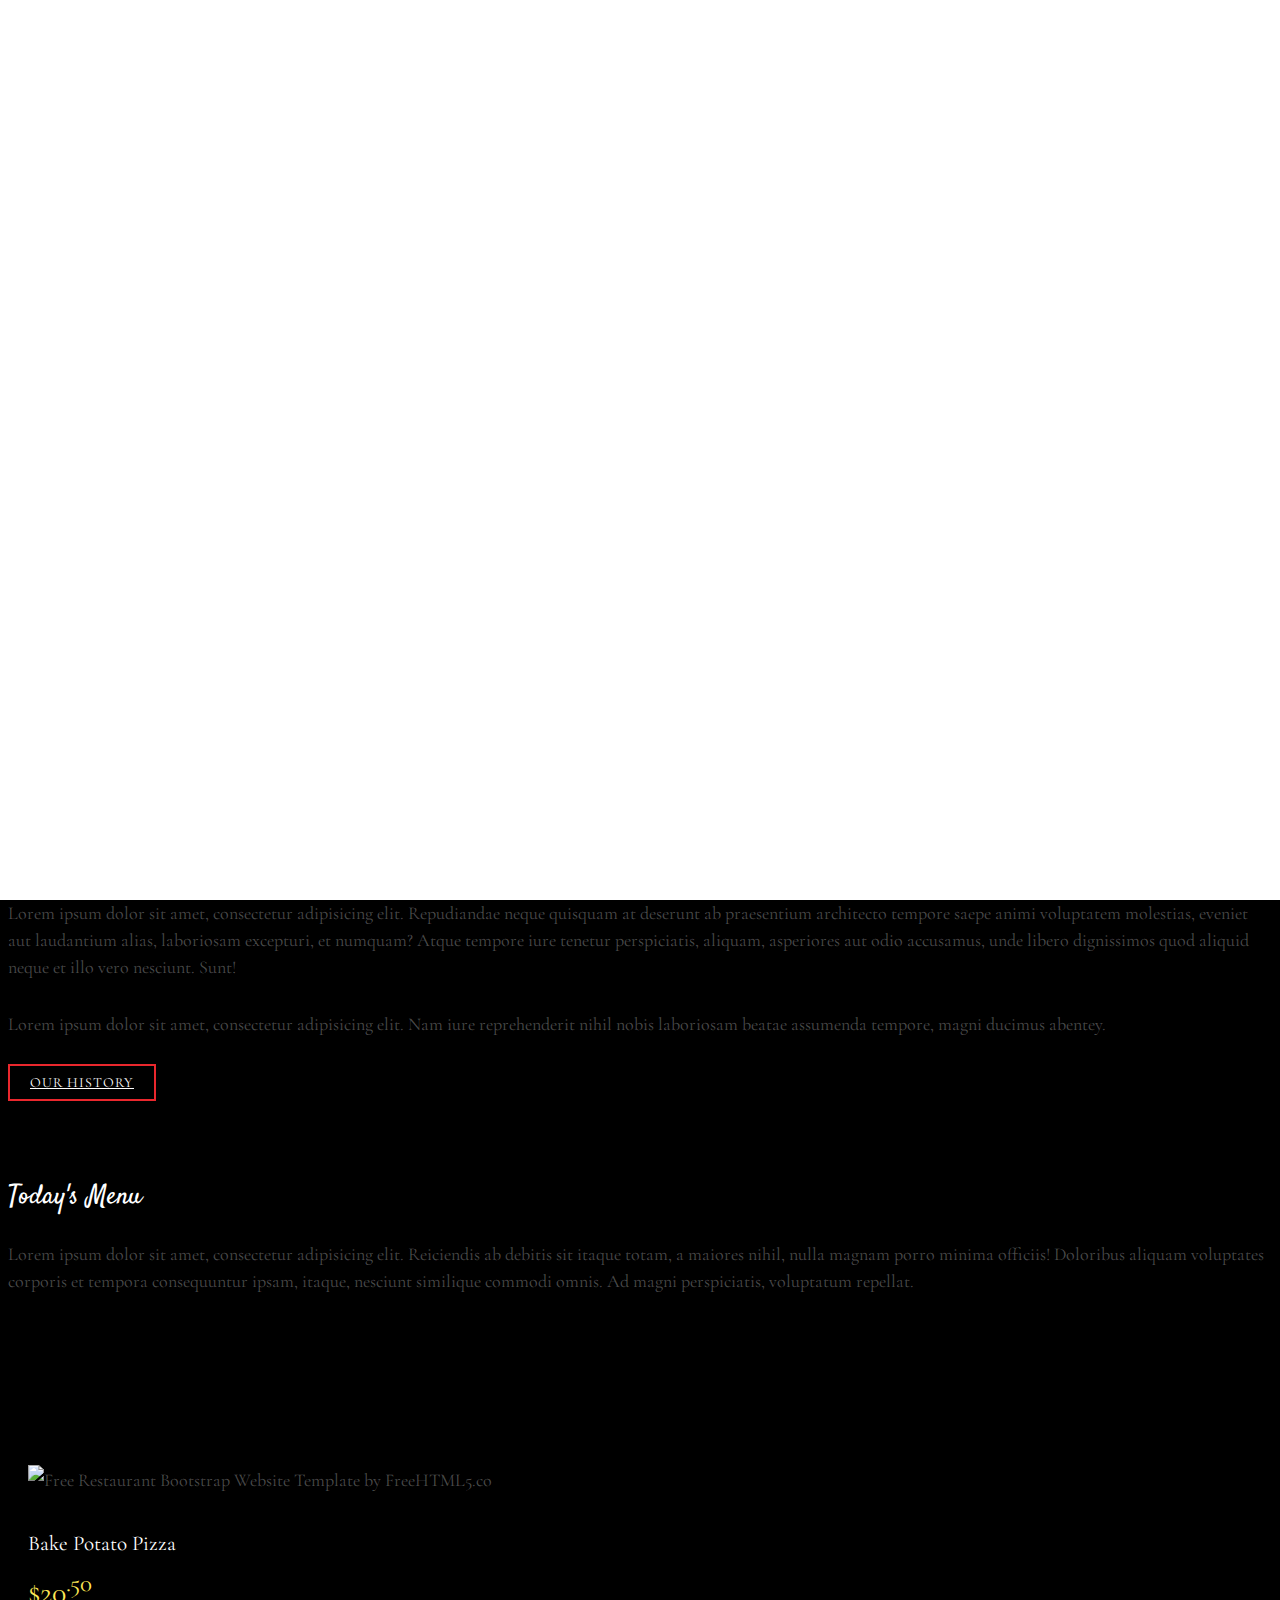
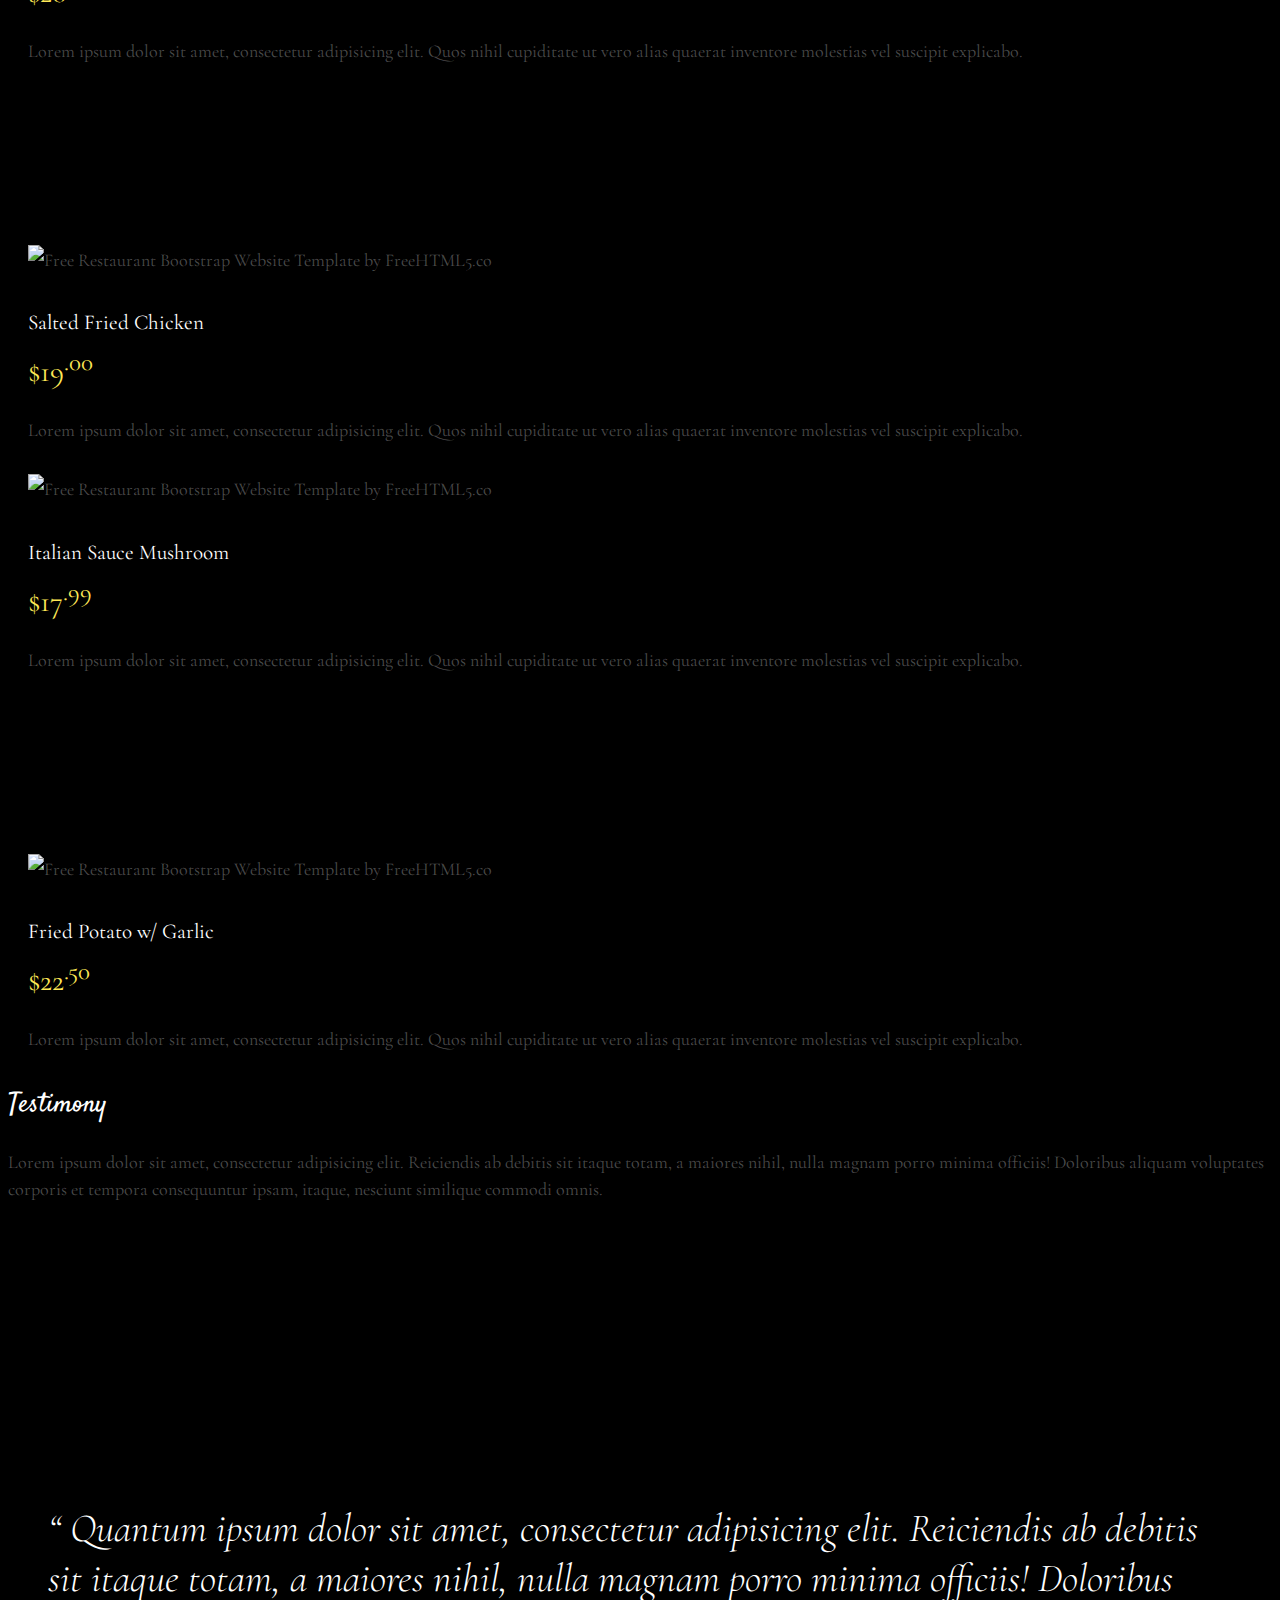
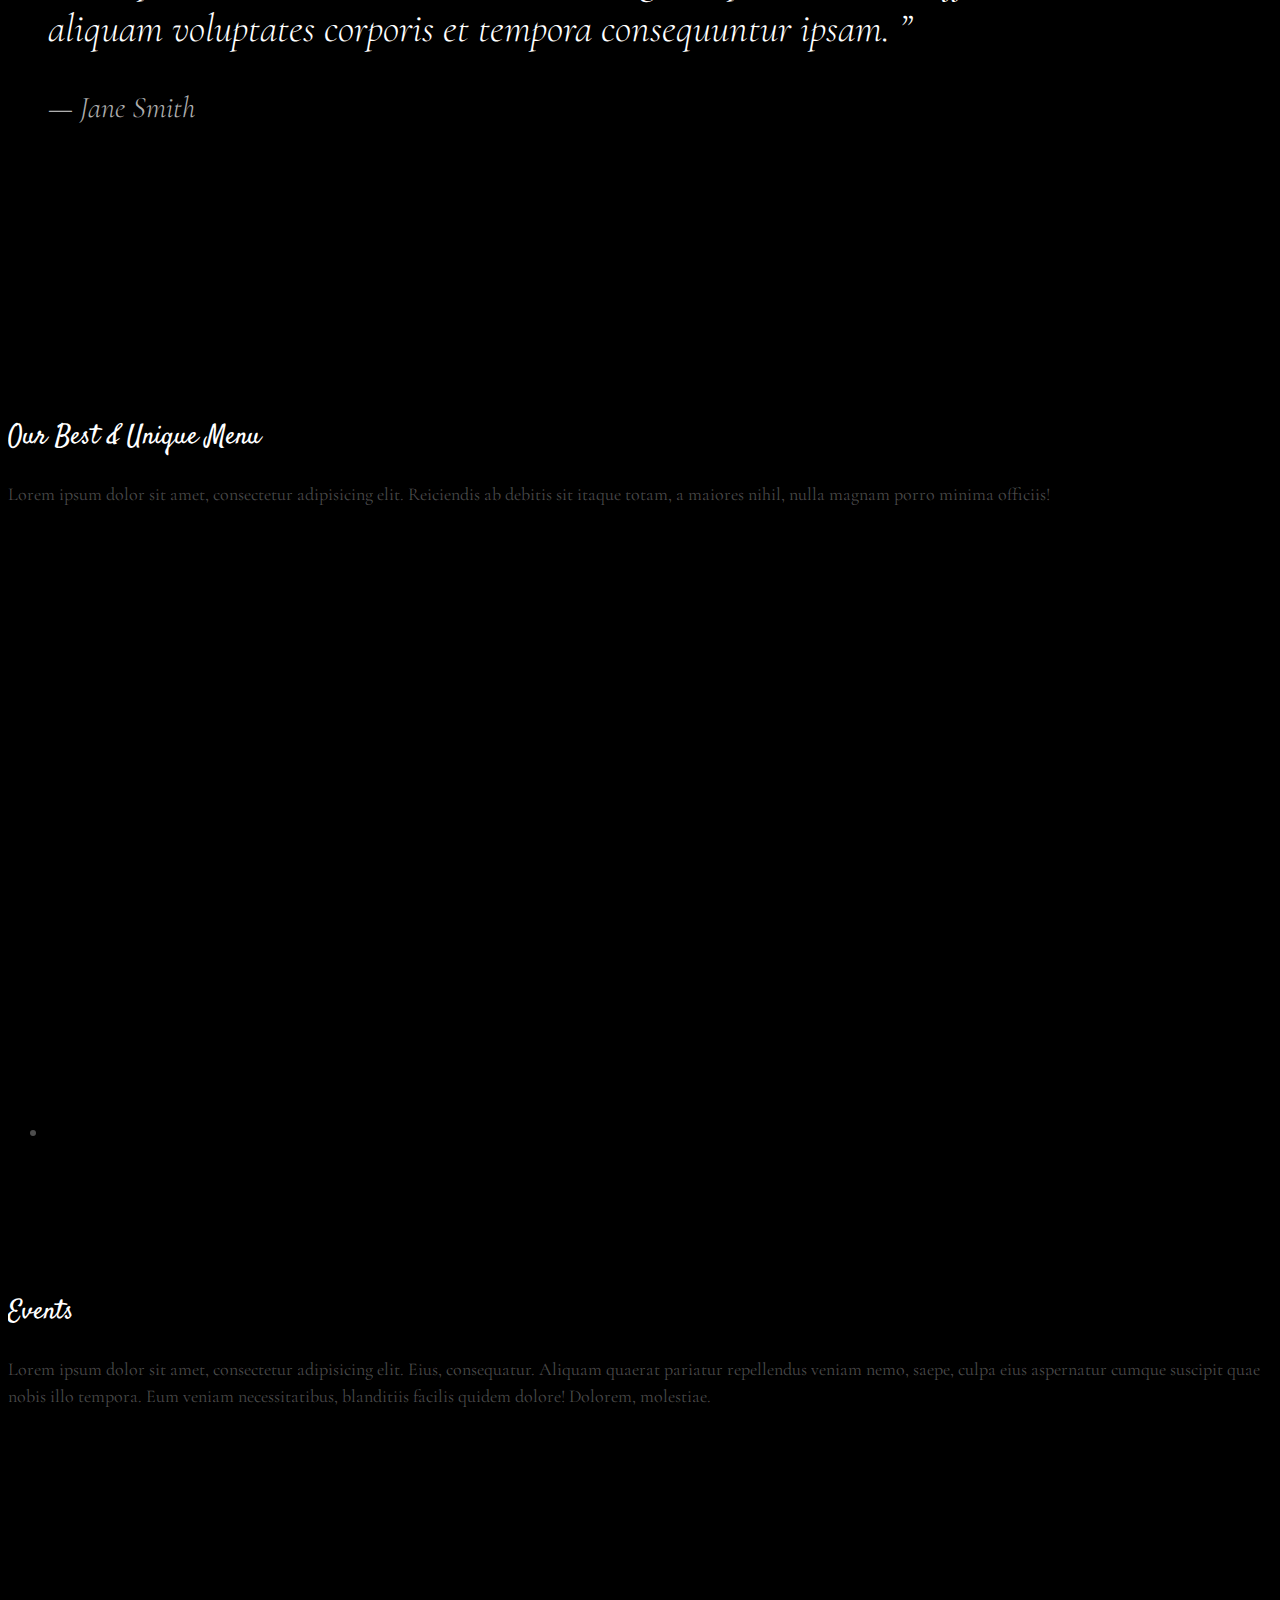
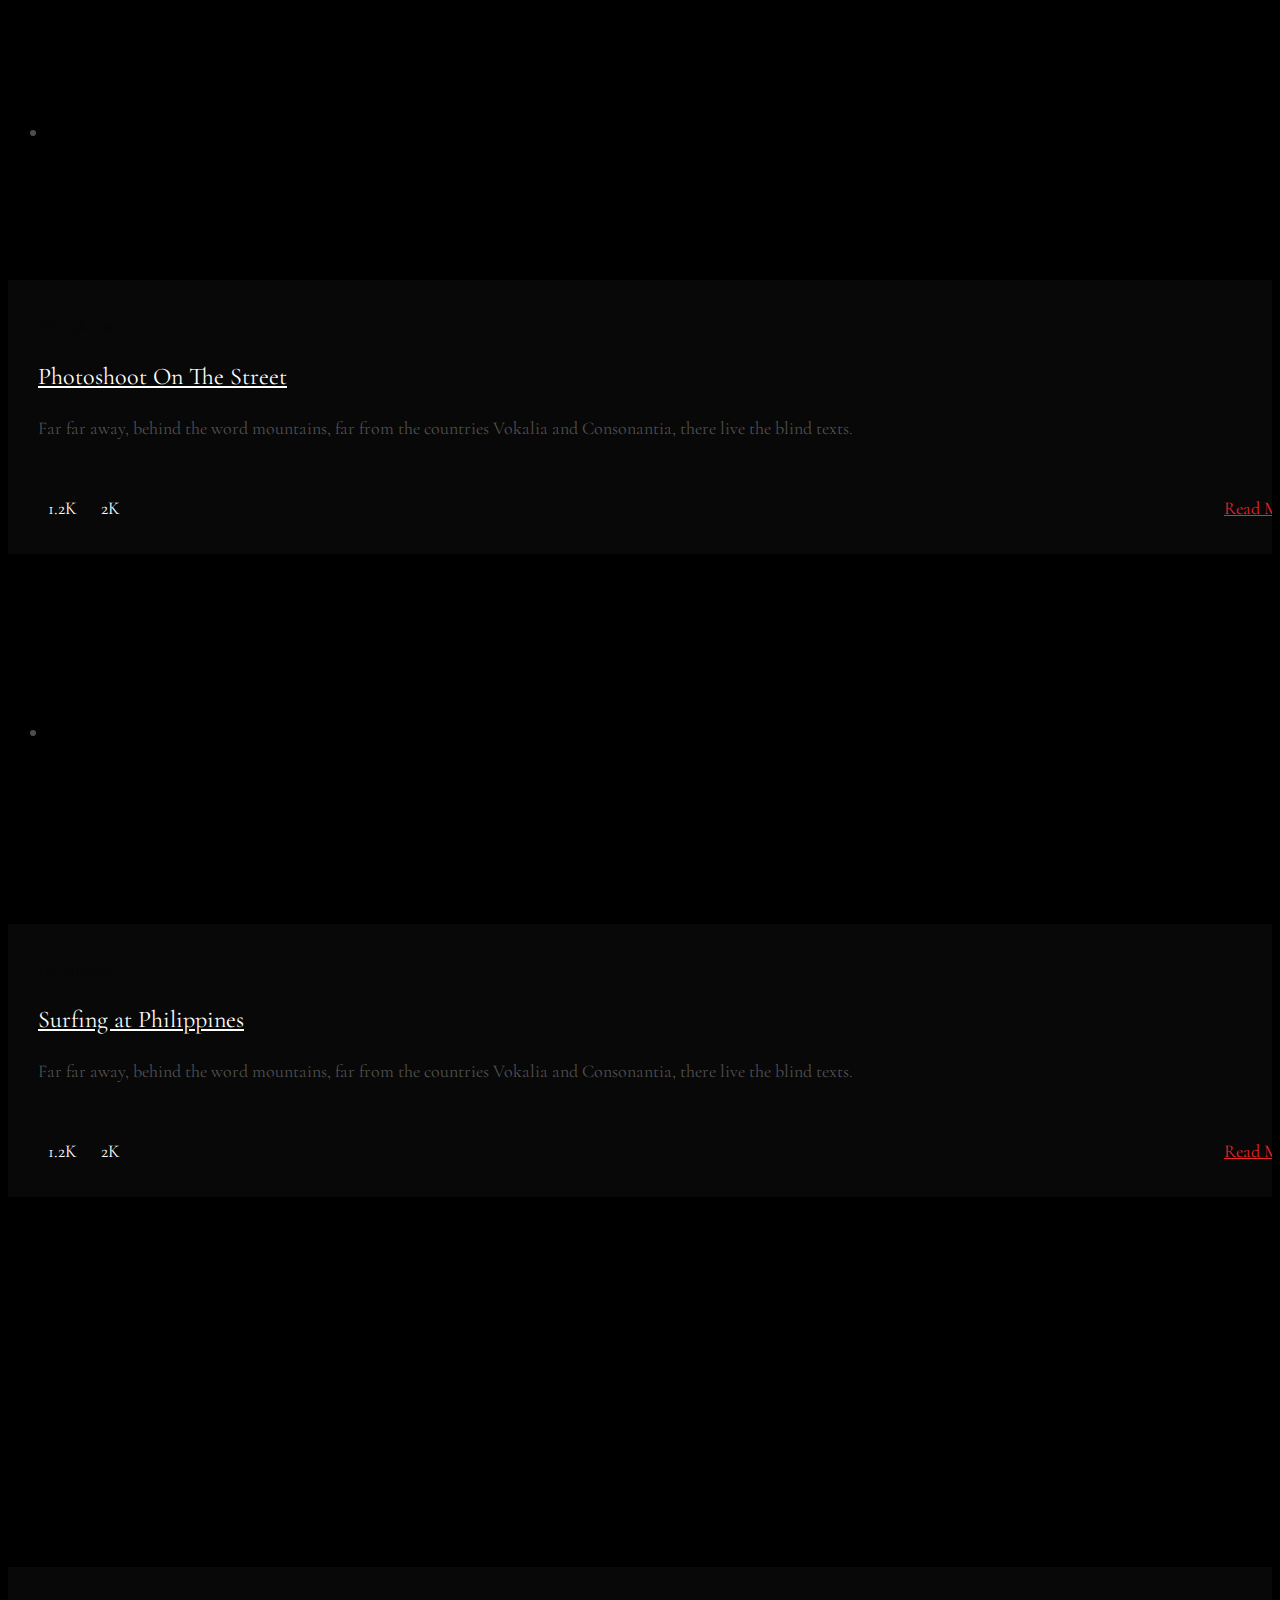
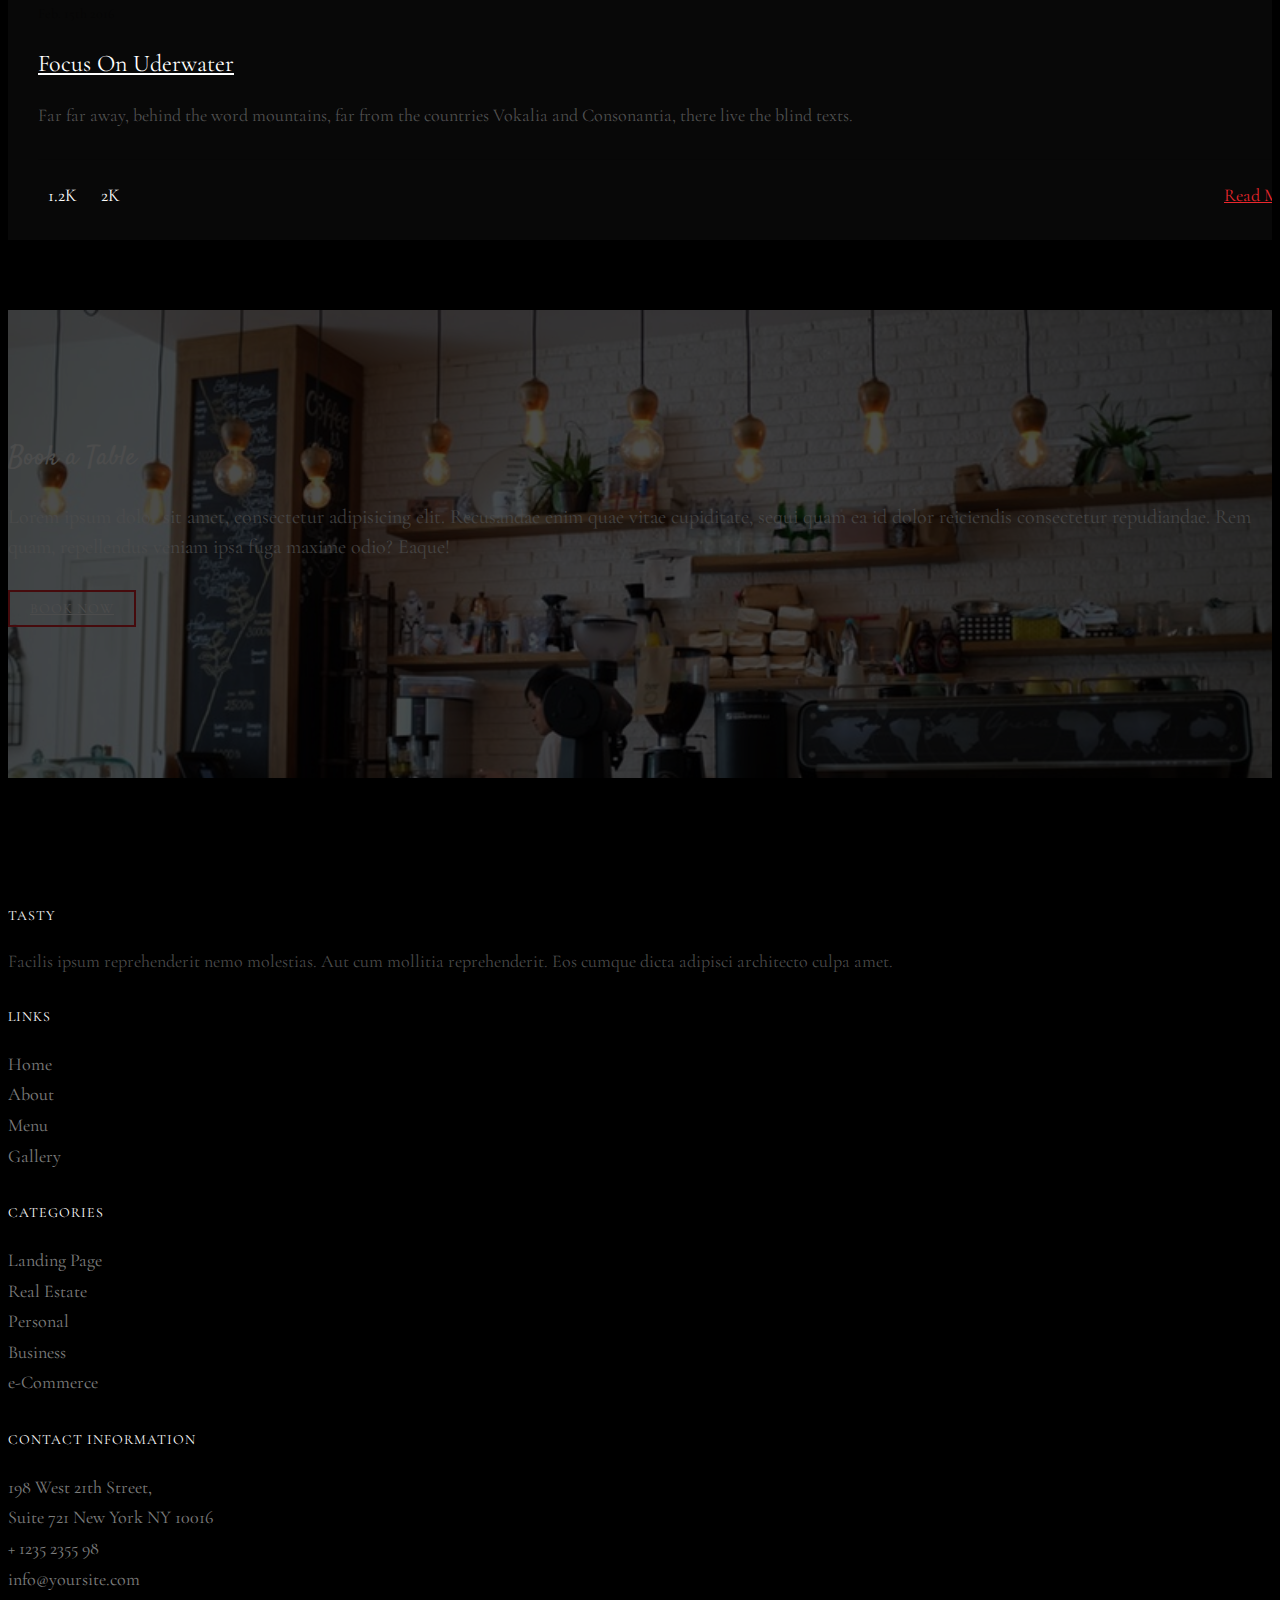
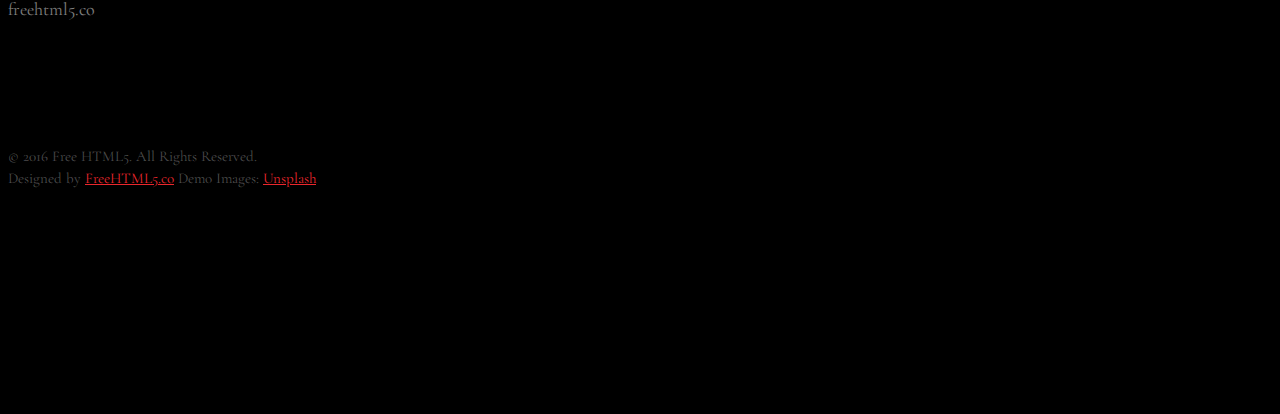
==== commit a76b202e: "Add files via upload" ====
--- a/index.html
+++ b/index.html
@@ -67,7 +67,7 @@
 			<div class="container">
 				<div class="row">
 					<div class="col-xs-12 text-center logo-wrap">
-						<div id="fh5co-logo"><a href="index.html">Abe Restaurant<span>.</span></a></div>
+						<div id="fh5co-logo"><a href="index.html">Tasty<span>.</span></a></div>
 					</div>
 					<div class="col-xs-12 text-center menu-1 menu-wrap">
 						<ul>
@@ -112,14 +112,14 @@
 		<div class="container">
 			<div class="row">
 				<div class="col-md-6 col-md-pull-4 img-wrap animate-box" data-animate-effect="fadeInLeft">
-					<img src="images/Abe-1.jpg" alt="Abe Restaurant">
+					<img src="images/hero_1.jpeg" alt="Free Restaurant Bootstrap Website Template by FreeHTML5.co">
 				</div>
 				<div class="col-md-5 col-md-push-1 animate-box">
 					<div class="section-heading">
-						<h2>Abe Restaurant</h2>
-						<p>Abé is the restaurant dedicated to the memory artist-writer, gourmet and bon vivant E. Aguilar "Abe" Cruz, father of the late Larry Cruz.</p>
-						<p>The restaurant serves traditional Filipino food, mostly Kapampangan, and gourmet dishes inspired by Abe's travels around the world. Its concept and design provide the ideal setting for friends and family to dine comfortably and have a good time. Abe dishes are for sharing and served family style.</p>
-						<p><a href="#" class="btn btn-primary btn-outline">Abe's History</a></p>
+						<h2>The Restaurant</h2>
+						<p>Lorem ipsum dolor sit amet, consectetur adipisicing elit. Repudiandae neque quisquam at deserunt ab praesentium architecto tempore saepe animi voluptatem molestias, eveniet aut laudantium alias, laboriosam excepturi, et numquam? Atque tempore iure tenetur perspiciatis, aliquam, asperiores aut odio accusamus, unde libero dignissimos quod aliquid neque et illo vero nesciunt. Sunt!</p>
+						<p>Lorem ipsum dolor sit amet, consectetur adipisicing elit. Nam iure reprehenderit nihil nobis laboriosam beatae assumenda tempore, magni ducimus abentey.</p>
+						<p><a href="#" class="btn btn-primary btn-outline">Our History</a></p>
 					</div>
 				</div>
 			</div>
@@ -133,66 +133,42 @@
 					<h2>Today's Menu</h2>
 					<div class="row">
 						<div class="col-md-6">
-							<p>Gule Magalang, Pork Lengua Asado, Pininyahang Manok, Bulalo, Fried Rice, Pansit sa Talangka, Siopao, Tuna Panga</p>
+							<p>Lorem ipsum dolor sit amet, consectetur adipisicing elit. Reiciendis ab debitis sit itaque totam, a maiores nihil, nulla magnam porro minima officiis! Doloribus aliquam voluptates corporis et tempora consequuntur ipsam, itaque, nesciunt similique commodi omnis. Ad magni perspiciatis, voluptatum repellat.</p>
 						</div>
 					</div>
 				</div>
 				
 				<div class="col-md-3 col-sm-6 col-xs-6 col-xxs-12 fh5co-item-wrap animate-box">
 					<div class="fh5co-item">
-						<img src="images/gulemagalang.jpg" class="img-responsive" alt="Gule Magalang">
-						<h3>Gule Magalang</h3>
-						<span class="fh5co-price">₱99<sup>.99</sup></span>
-						<p>A Filipino dish made with tropical vegetables usually planted in backyards, vegetables like squash, squash flowers, chayote, chayote tops and luffa mixed with shrimps and flaked fried fish.</p>
-					</div>
-					<div class="fh5co-item">
-						<img src="images/friedrice.jpg" class="img-responsive" alt="Fried Rice">
-						<h3>Fried Rice</h3>
-						<span class="fh5co-price">₱19<sup>.99</sup></span>
-						<p> A traditional Chinese preparation of cooked rice, vegetables, protein, soy sauce, and aromatics. The ingredients are stir-fried in a large pan or wok for even flavor distribution.</p>
+						<img src="images/gallery_9.jpeg" class="img-responsive" alt="Free Restaurant Bootstrap Website Template by FreeHTML5.co">
+						<h3>Bake Potato Pizza</h3>
+						<span class="fh5co-price">$20<sup>.50</sup></span>
+						<p>Lorem ipsum dolor sit amet, consectetur adipisicing elit. Quos nihil cupiditate ut vero alias quaerat inventore molestias vel suscipit explicabo.</p>
 					</div>
 				</div>
 				<div class="col-md-3 col-sm-6 col-xs-6 col-xxs-12 fh5co-item-wrap animate-box">
 					<div class="fh5co-item margin_top">
-						<img src="images/porklenguaasado.jpg" class="img-responsive" alt="Pork Lengua Asado">
-						<h3>Pork Lengua Asado</h3>
-						<span class="fh5co-price">₱149<sup>.99</sup></span>
-						<p>The dish is made with pork braised in soy sauce, garlic, bay leaves, onion, brown sugar, and various Chinese spices. It is very similar to humba and pata tim, which also originate from Chinese-Filipino migrants. It also resembles hamonado, because of its sweetness, though hamonado uses pineapples and is a native dish.</p>
-					</div>
-					<div class="fh5co-item margin_top">
-						<img src="images/pancitsatalangka.jpg" class="img-responsive" alt="Pansit sa Talangka">
-						<h3>Pansit sa Talangka</h3>
-						<span class="fh5co-price">₱249<sup>.99</sup></span>
-						<p>The term pancit is derived from either the Philippine Hokkien terms 扁食 (Pe̍h-ōe-jī: pán-si̍t/pián-si̍t; lit. 'wonton (noodles)') or 便的食 (Pe̍h-ōe-jī: piân-ê-si̍t/pân-si̍t; lit. 'convenient food').</p>
+						<img src="images/gallery_8.jpeg" class="img-responsive" alt="Free Restaurant Bootstrap Website Template by FreeHTML5.co">
+						<h3>Salted Fried Chicken</h3>
+						<span class="fh5co-price">$19<sup>.00</sup></span>
+						<p>Lorem ipsum dolor sit amet, consectetur adipisicing elit. Quos nihil cupiditate ut vero alias quaerat inventore molestias vel suscipit explicabo.</p>
 					</div>
 				</div>
 				<div class="clearfix visible-sm-block visible-xs-block"></div>
 				<div class="col-md-3 col-sm-6 col-xs-6 col-xxs-12 fh5co-item-wrap animate-box">
 					<div class="fh5co-item">
-						<img src="images/pininyahangmanok.jpg" class="img-responsive" alt="Pininyahang Manok">
-						<h3>Pininyahang Manok</h3>
-						<span class="fh5co-price">₱169<sup>.99</sup></span>
-						<p>Commonly anglicized as pineapple chicken, A Philippine dish consisting of chicken braised in a milk or coconut milk-based sauce with pineapples, carrots, potatoes, and bell peppers.</p>
-					</div>
-					<div class="fh5co-item">
-						<img src="images/siopao.jpg" class="img-responsive" alt="Siopao">
-						<h3> Siopao </h3>
-						<span class="fh5co-price">₱34<sup>.99</sup></span>
-						<p>A Philippine steamed bun with various fillings. It is the indigenized version of the Fujianese baozi, introduced to the Philippines by Hokkien immigrants during the Spanish colonial period.</p>
+						<img src="images/gallery_7.jpeg" class="img-responsive" alt="Free Restaurant Bootstrap Website Template by FreeHTML5.co">
+						<h3>Italian Sauce Mushroom</h3>
+						<span class="fh5co-price">$17<sup>.99</sup></span>
+						<p>Lorem ipsum dolor sit amet, consectetur adipisicing elit. Quos nihil cupiditate ut vero alias quaerat inventore molestias vel suscipit explicabo.</p>
 					</div>
 				</div>
 				<div class="col-md-3 col-sm-6 col-xs-6 col-xxs-12 fh5co-item-wrap animate-box">
 					<div class="fh5co-item margin_top">
-						<img src="images/bulalo.jpg" class="img-responsive" alt="Bulalo">
-						<h3>Bulalo</h3>
-						<span class="fh5co-price">₱249<sup>.99</sup></span>
-						<p>A light colored soup that is made by cooking beef shanks and bone marrow until the collagen and fat has been melted into the clear broth.</p>
-					</div>
-					<div class="fh5co-item margin_top">
-						<img src="images/tunapanga.jpg" class="img-responsive" alt="Tuna Panga">
-						<h3>Tuna Panga</h3>
-						<span class="fh5co-price">₱349<sup>.99</sup></span>
-						<p>A saltwater fish that belongs to the tribe Thunnini, a subgrouping of the Scombridae (mackerel) family. The sizes of which vary greatly, ranging from the bullet tuna (max length: 50 cm or 1.6 ft, weight: 1.8 kg or 4 lb) up to the Atlantic bluefin tuna (max length: 4.6 m or 15 ft, weight: 684 kg or 1,508 lb), which averages 2 m (6.6 ft) and is believed to live up to 50 years.</p>
+						<img src="images/gallery_6.jpeg" class="img-responsive" alt="Free Restaurant Bootstrap Website Template by FreeHTML5.co">
+						<h3>Fried Potato w/ Garlic</h3>
+						<span class="fh5co-price">$22<sup>.50</sup></span>
+						<p>Lorem ipsum dolor sit amet, consectetur adipisicing elit. Quos nihil cupiditate ut vero alias quaerat inventore molestias vel suscipit explicabo.</p>
 					</div>
 				</div>
 			</div>
@@ -206,19 +182,19 @@
 					<h2>Testimony</h2>
 					<div class="row">
 						<div class="col-md-6">
-							<p>Abe restaurant is one of the best restaurant in the world has completed all certificate, documents and needs to operate that proves that restaurant is legal, clean such as Food service license, Food handlers permit and many more  as a customer those things are crucial and make me feel safe in every food I'm going to eat.</p>
+							<p>Lorem ipsum dolor sit amet, consectetur adipisicing elit. Reiciendis ab debitis sit itaque totam, a maiores nihil, nulla magnam porro minima officiis! Doloribus aliquam voluptates corporis et tempora consequuntur ipsam, itaque, nesciunt similique commodi omnis.</p>
 						</div>
 					</div>
 				</div>
 
-				<div class="col-md-5 animate-box img-to-responsive">
-					<img src="images/pexelsssss.jpeg" alt="">
-			</div>
-			<div class="col-md-7 animate-box">
-				<blockquote>
-					<p>&ldquo; The food was acceptable. the impeccable services and attention to detail were impressive. I highly recommend Abe restaurant for a memorable dining experience. thank you for an unforgettable evening &rdquo;</p>
-					<p class="author"><cite>&mdash; Jhon Smith</cite></p>
-				</blockquote>
+				<div class="col-md-5 animate-box img-to-responsive animate-box" data-animate-effect="fadeInLeft">
+						<img src="images/person_1.jpg" alt="">
+				</div>
+				<div class="col-md-7 animate-box" data-animate-effect="fadeInRight">
+					<blockquote>
+						<p> &ldquo; Quantum ipsum dolor sit amet, consectetur adipisicing elit. Reiciendis ab debitis sit itaque totam, a maiores nihil, nulla magnam porro minima officiis! Doloribus aliquam voluptates corporis et tempora consequuntur ipsam. &rdquo;</p>
+						<p class="author"><cite>&mdash; Jane Smith</cite></p>
+					</blockquote>
 				</div>
 			</div>
 		</div>
@@ -230,55 +206,55 @@
 				<div class="col-md-6 animate-box">
 					<div class="fh5co-heading">
 						<h2>Our Best <em>&amp;</em> Unique Menu</h2>
-						<p>GAMBAS AL AJILLO, SUGPO SA GATA, LAING WITH TINAPA</p>
+						<p>Lorem ipsum dolor sit amet, consectetur adipisicing elit. Reiciendis ab debitis sit itaque totam, a maiores nihil, nulla magnam porro minima officiis!</p>
 					</div>
 				</div>
 				<div class="col-md-6 col-md-push-1 animate-box">
 					<aside id="fh5co-slider-wrwap">
 					<div class="flexslider">
 						<ul class="slides">
-					   	<li style="background-image: url(images/gambasalajillo.jpg);">
+					   	<li style="background-image: url(images/gallery_7.jpeg);">
 					   		<div class="overlay-gradient"></div>
 					   		<div class="container-fluid">
 					   			<div class="row">
 						   			<div class="col-md-12 col-md-offset-0 col-md-pull-10 slider-text slider-text-bg">
 						   				<div class="slider-text-inner">
 						   					<div class="desc">
-													<h2>GAMBAS AL AJILLO</h2>
-													<p>Al ajillo is a typical condiment in the cuisines of the Spanish-speaking world. The likely origin, through colonization, is the Spanish dish gambas al ajillo, prawns cooked in a garlic and hot paprika oil.</p>
-													<p><a href="#" class="btn btn-primary btn-outline">SEE MORE</a></p>
+													<h2>Crab <em>with</em> Curry Sources</h2>
+													<p>Lorem ipsum dolor sit amet, consectetur adipisicing elit. Sunt eveniet quae, numquam magnam doloribus eligendi ratione rem, consequatur quos natus voluptates est totam magni! Nobis a temporibus, ipsum repudiandae dolorum.</p>
+													<p><a href="#" class="btn btn-primary btn-outline">Learn More</a></p>
 						   					</div>
 						   				</div>
 						   			</div>
 						   		</div>
 					   		</div>
 					   	</li>
-					   	<li style="background-image: url(images/sugposagata.jpg);">
+					   	<li style="background-image: url(images/gallery_6.jpeg);">
 					   		<div class="overlay-gradient"></div>
 					   		<div class="container-fluid">
 					   			<div class="row">
 						   			<div class="col-md-12 col-md-offset-0 col-md-pull-10 slider-text slider-text-bg">
 						   				<div class="slider-text-inner">
 						   					<div class="desc">
-													<h2>SUGPO SA GATA</h2>
-													<p>A Filipino Recipe that consists of  shrimps cooked in coconut milk. This method of cooking is locally referred as “ginataan”, which means “to cook in coconut milk” (gata). Aside from shrimps, other meats, seafood, and vegetables can also be cooked this way.</p>
-													<p><a href="#" class="btn btn-primary btn-outline">SEE MORE</a></p>
+													<h2>Tuna <em>&amp;</em> Roast Beef</h2>
+													<p>Ink is a free html5 bootstrap and a multi-purpose template perfect for any type of websites. A combination of a minimal and modern design template. The features are big slider on homepage, smooth animation, product listing and many more</p>
+													<p><a href="#" class="btn btn-primary btn-outline">Learn More</a></p>
 						   					</div>
 						   				</div>
 						   			</div>
 						   		</div>
 					   		</div>
 					   	</li>
-					   	<li style="background-image: url(laingwithtinapa.jpg);">
+					   	<li style="background-image: url(images/gallery_5.jpeg);">
 					   		<div class="overlay-gradient"></div>
 					   		<div class="container-fluid">
 					   			<div class="row">
 						   			<div class="col-md-12 col-md-offset-0 col-md-pull-10 slider-text slider-text-bg">
 						   				<div class="slider-text-inner">
 						   					<div class="desc">
-													<h2>LAING WITH TINAPA</h2>
-													<p>a Filipino dish of shredded or whole taro leaves with meat or seafood cooked in thick coconut milk spiced with labuyo chili, lemongrass, garlic, shallots, ginger, and shrimp paste. It originates from the Bicol Region, where it is known simply as pinangat.</p>
-													<p><a href="#" class="btn btn-primary btn-outline">SEE MORE</a></p>
+													<h2>Egg <em>with</em> Mushroom</h2>
+													<p>Ink is a free html5 bootstrap and a multi-purpose template perfect for any type of websites. A combination of a minimal and modern design template. The features are big slider on homepage, smooth animation, product listing and many more</p>
+													<p><a href="#" class="btn btn-primary btn-outline">Learn More</a></p>
 						   					</div>
 						   				</div>
 						   			</div>
@@ -304,14 +280,14 @@
 			<div class="row">
 				<div class="col-md-4">
 					<div class="fh5co-blog animate-box">
-						<a href="#" class="blog-bg" style="background-image: url(images/Beef.jpg);"></a>
+						<a href="#" class="blog-bg" style="background-image: url(images/gallery_1.jpeg);"></a>
 						<div class="blog-text">
-							<span class="posted_on">July 3, 2023</span>
-							<h3><a href="#"> Manyamang Beef Asado </a></h3>
-							<p> The dark red meat has a higher content of protein and lower fat than other cuts – so you can enjoy it without the guilt. </p>
+							<span class="posted_on">Feb. 15th 2016</span>
+							<h3><a href="#">Photoshoot On The Street</a></h3>
+							<p>Far far away, behind the word mountains, far from the countries Vokalia and Consonantia, there live the blind texts.</p>
 							<ul class="stuff">
-								<li><i class="icon-eye2"></i>1.6M</li>
-								<li><i class="icon-heart2"></i>1M</li>
+								<li><i class="icon-heart2"></i>1.2K</li>
+								<li><i class="icon-eye2"></i>2K</li>
 								<li><a href="#">Read More<i class="icon-arrow-right22"></i></a></li>
 							</ul>
 						</div> 
@@ -319,14 +295,14 @@
 				</div>
 				<div class="col-md-4">
 					<div class="fh5co-blog animate-box">
-						<a href="#" class="blog-bg" style="background-image: url(images/CrispyPata.jpg);"></a>
+						<a href="#" class="blog-bg" style="background-image: url(images/gallery_2.jpeg);"></a>
 						<div class="blog-text">
-							<span class="posted_on">July 3, 2023</span>
-							<h3><a href="#"> Pelutung a Pata (Crispy Pata) </a></h3>
-							<p> The Pelutung a Pata at Abe Restaurant is a dish to die for! We serve it crispy and hot on the outside with a tender meat inside.  </p>
+							<span class="posted_on">Feb. 15th 2016</span>
+							<h3><a href="#">Surfing at Philippines</a></h3>
+							<p>Far far away, behind the word mountains, far from the countries Vokalia and Consonantia, there live the blind texts.</p>
 							<ul class="stuff">
-								<li><i class="icon-eye2"></i>2.3M</li>
-								<li><i class="icon-heart2"></i>1.3M</li>
+								<li><i class="icon-heart2"></i>1.2K</li>
+								<li><i class="icon-eye2"></i>2K</li>
 								<li><a href="#">Read More<i class="icon-arrow-right22"></i></a></li>
 							</ul>
 						</div> 
@@ -334,14 +310,14 @@
 				</div>
 				<div class="col-md-4">
 					<div class="fh5co-blog animate-box">
-						<a href="#" class="blog-bg" style="background-image: url(images/Arobung.jpg);"></a>
+						<a href="#" class="blog-bg" style="background-image: url(images/gallery_3.jpeg);"></a>
 						<div class="blog-text">
-							<span class="posted_on">July 3, 2023</span>
-							<h3><a href="#"> Arobung Kamaru </a></h3>
-							<p>  A rare, delicacy from Pampanga that features sauteed rice field crickets with tomatoes and onions.</p>
+							<span class="posted_on">Feb. 15th 2016</span>
+							<h3><a href="#">Focus On Uderwater</a></h3>
+							<p>Far far away, behind the word mountains, far from the countries Vokalia and Consonantia, there live the blind texts.</p>
 							<ul class="stuff">
-								<li><i class="icon-eye2"></i>2.6M</li>
-								<li><i class="icon-heart2"></i>1.4M</li>
+								<li><i class="icon-heart2"></i>1.2K</li>
+								<li><i class="icon-eye2"></i>2K</li>
 								<li><a href="#">Read More<i class="icon-arrow-right22"></i></a></li>
 							</ul>
 						</div> 
@@ -351,13 +327,13 @@
 		</div>
 	</div>
 	
-	<div id="fh5co-started" class="fh5co-section animate-box" style="background-image: url(images/abedining_room.jpg);" data-stellar-background-ratio="0.5">
+	<div id="fh5co-started" class="fh5co-section animate-box" style="background-image: url(images/hero_1.jpeg);" data-stellar-background-ratio="0.5">
 		<div class="overlay"></div>
 		<div class="container">
 			<div class="row animate-box">
 				<div class="col-md-8 col-md-offset-2 text-center fh5co-heading">
 					<h2>Book a Table</h2>
-					<p> Dine with us and enjoy the taste of classic Kapampangan cuisine! We have function rooms available for events, intimate celebrations, and meetings. Please contact your favorite Abe branch for more information or to make a reservation. </p>
+					<p>Lorem ipsum dolor sit amet, consectetur adipisicing elit. Recusandae enim quae vitae cupiditate, sequi quam ea id dolor reiciendis consectetur repudiandae. Rem quam, repellendus veniam ipsa fuga maxime odio? Eaque!</p>
 					<p><a href="reservation.html" class="btn btn-primary btn-outline">Book Now</a></p>
 				</div>
 			</div>
@@ -368,8 +344,8 @@
 		<div class="container">
 			<div class="row row-pb-md">
 				<div class="col-md-4 fh5co-widget">
-					<h4>Abe Restaurant</h4>
-					<p>Abé is the restaurant dedicated to the memory artist-writer, gourmet and bon vivant E. Aguilar "Abe" Cruz, father of the late Larry Cruz.</p>
+					<h4>Tasty</h4>
+					<p>Facilis ipsum reprehenderit nemo molestias. Aut cum mollitia reprehenderit. Eos cumque dicta adipisci architecto culpa amet.</p>
 				</div>
 				<div class="col-md-2 col-md-push-1 fh5co-widget">
 					<h4>Links</h4>
@@ -380,23 +356,25 @@
 						<li><a href="#">Gallery</a></li>
 					</ul>
 				</div>
+
 				<div class="col-md-2 col-md-push-1 fh5co-widget">
 					<h4>Categories</h4>
 					<ul class="fh5co-footer-links">
-						<li><a href="#">Events and catering</a></li>
-						<li><a href="#">Branches</a></li>
-						<li><a href="#">Deliveries</a></li>
+						<li><a href="#">Landing Page</a></li>
+						<li><a href="#">Real Estate</a></li>
+						<li><a href="#">Personal</a></li>
+						<li><a href="#">Business</a></li>
+						<li><a href="#">e-Commerce</a></li>
 					</ul>
 				</div>
-
-		
 
 				<div class="col-md-4 col-md-push-1 fh5co-widget">
 					<h4>Contact Information</h4>
 					<ul class="fh5co-footer-links">
-						<li>G/F Gateway Mall 2, <br> Restaurant Collection</li>
-						<li><a href="tel://0917 552 2922">+63 917 552 2922</a></li>
-						<li><a href="mailto:info@ljcrestaurants.ph">info@ljcrestaurants.ph</a></li>
+						<li>198 West 21th Street, <br> Suite 721 New York NY 10016</li>
+						<li><a href="tel://1234567920">+ 1235 2355 98</a></li>
+						<li><a href="mailto:info@yoursite.com">info@yoursite.com</a></li>
+						<li><a href="http://https://freehtml5.co">freehtml5.co</a></li>
 					</ul>
 				</div>
 
@@ -405,11 +383,15 @@
 			<div class="row copyright">
 				<div class="col-md-12 text-center">
 					<p>
-						<small class="block">&copy; 2023 AbePhilippines. All Rights Reserved.</small> 
+						<small class="block">&copy; 2016 Free HTML5. All Rights Reserved.</small> 
+						<small class="block">Designed by <a href="http://freehtml5.co/" target="_blank">FreeHTML5.co</a> Demo Images: <a href="http://unsplash.co/" target="_blank">Unsplash</a></small>
 					</p>
 					<p>
 						<ul class="fh5co-social-icons">
-							<li><a href="https://www.facebook.com/AbePhilippines"><i class="icon-facebook2"></i></a></li>
+							<li><a href="#"><i class="icon-twitter2"></i></a></li>
+							<li><a href="#"><i class="icon-facebook2"></i></a></li>
+							<li><a href="#"><i class="icon-linkedin2"></i></a></li>
+							<li><a href="#"><i class="icon-dribbble2"></i></a></li>
 						</ul>
 					</p>
 				</div>
--- a/css/style.css
+++ b/css/style.css
@@ -1,7 +1,11 @@
 @font-face {
-  font-family: 'icomoon';
+  font-family: "icomoon";
   src: url("../fonts/icomoon/icomoon.eot?srf3rx");
-  src: url("../fonts/icomoon/icomoon.eot?srf3rx#iefix") format("embedded-opentype"), url("../fonts/icomoon/icomoon.ttf?srf3rx") format("truetype"), url("../fonts/icomoon/icomoon.woff?srf3rx") format("woff"), url("../fonts/icomoon/icomoon.svg?srf3rx#icomoon") format("svg");
+  src: url("../fonts/icomoon/icomoon.eot?srf3rx#iefix")
+      format("embedded-opentype"),
+    url("../fonts/icomoon/icomoon.ttf?srf3rx") format("truetype"),
+    url("../fonts/icomoon/icomoon.woff?srf3rx") format("woff"),
+    url("../fonts/icomoon/icomoon.svg?srf3rx#icomoon") format("svg");
   font-weight: normal;
   font-style: normal;
 }
@@ -57,7 +61,9 @@
   -o-transition: 0.5s;
   transition: 0.5s;
 }
-a:hover, a:active, a:focus {
+a:hover,
+a:active,
+a:focus {
   color: #ea272d;
   outline: none;
   text-decoration: none;
@@ -68,7 +74,13 @@
   font-style: 18px;
 }
 
-h1, h2, h3, h4, h5, h6, figure {
+h1,
+h2,
+h3,
+h4,
+h5,
+h6,
+figure {
   color: #000;
   font-family: "Cormorant Garamond", Georgia, serif;
   font-weight: 400;
@@ -173,10 +185,14 @@
 .scrolled .fh5co-nav ul li a {
   color: rgba(0, 0, 0, 0.7);
 }
-.fh5co-nav ul li a:hover, .fh5co-nav ul li a:focus, .fh5co-nav ul li a:active {
+.fh5co-nav ul li a:hover,
+.fh5co-nav ul li a:focus,
+.fh5co-nav ul li a:active {
   color: white;
 }
-.scrolled .fh5co-nav ul li a:hover, .scrolled .fh5co-nav ul li a:focus, .scrolled .fh5co-nav ul li a:active {
+.scrolled .fh5co-nav ul li a:hover,
+.scrolled .fh5co-nav ul li a:focus,
+.scrolled .fh5co-nav ul li a:active {
   color: black;
 }
 .fh5co-nav ul li.has-dropdown {
@@ -236,10 +252,12 @@
 .fh5co-nav ul li.has-dropdown .dropdown li a:hover {
   color: #fff;
 }
-.fh5co-nav ul li.has-dropdown:hover a, .fh5co-nav ul li.has-dropdown:focus a {
-  color: #fff;
-}
-.scrolled .fh5co-nav ul li.has-dropdown:hover a, .scrolled .fh5co-nav ul li.has-dropdown:focus a {
+.fh5co-nav ul li.has-dropdown:hover a,
+.fh5co-nav ul li.has-dropdown:focus a {
+  color: #fff;
+}
+.scrolled .fh5co-nav ul li.has-dropdown:hover a,
+.scrolled .fh5co-nav ul li.has-dropdown:focus a {
   color: rgba(0, 0, 0, 0.7);
 }
 .fh5co-nav ul li.active > a {
@@ -254,7 +272,7 @@
   bottom: 25px;
   left: 0;
   right: 0;
-  content: '';
+  content: "";
   width: 30px;
   height: 2px;
   background: #ea272d;
@@ -323,7 +341,8 @@
     padding: 3em 0;
   }
 }
-#fh5co-header .display-tc h1, #fh5co-header .display-tc h2,
+#fh5co-header .display-tc h1,
+#fh5co-header .display-tc h2,
 .fh5co-cover .display-tc h1,
 .fh5co-cover .display-tc h2 {
   margin: 0;
@@ -394,13 +413,15 @@
   border: none;
   color: #000 !important;
 }
-#fh5co-header .display-tc .btn.btn-learn:hover, #fh5co-header .display-tc .btn.btn-learn:focus,
+#fh5co-header .display-tc .btn.btn-learn:hover,
+#fh5co-header .display-tc .btn.btn-learn:focus,
 .fh5co-cover .display-tc .btn.btn-learn:hover,
 .fh5co-cover .display-tc .btn.btn-learn:focus {
   background: rgba(254, 232, 86, 0.9) !important;
   color: #000 !important;
 }
-#fh5co-header .display-tc .btn:hover, #fh5co-header .display-tc .btn:focus,
+#fh5co-header .display-tc .btn:hover,
+#fh5co-header .display-tc .btn:focus,
 .fh5co-cover .display-tc .btn:hover,
 .fh5co-cover .display-tc .btn:focus {
   color: #fff !important;
@@ -410,7 +431,8 @@
   background: #ea272d;
   border: none;
 }
-#fh5co-header .display-tc .btn.btn-demo:hover, #fh5co-header .display-tc .btn.btn-demo:focus,
+#fh5co-header .display-tc .btn.btn-demo:hover,
+#fh5co-header .display-tc .btn.btn-demo:focus,
 .fh5co-cover .display-tc .btn.btn-demo:hover,
 .fh5co-cover .display-tc .btn.btn-demo:focus {
   background: rgba(234, 39, 45, 0.9) !important;
@@ -431,7 +453,7 @@
 #fh5co-header .display-tc .form-inline .form-group .form-control,
 .fh5co-cover .display-tc .form-inline .form-group .form-control {
   width: 100%;
-  background: #fff;
+  background: white;
   border: none;
 }
 
@@ -469,47 +491,67 @@
   }
 }
 
-#fh5co-featured-menu .fh5co-heading, #fh5co-gallery .fh5co-heading, #fh5co-reservation-form .fh5co-heading {
+#fh5co-featured-menu .fh5co-heading,
+#fh5co-gallery .fh5co-heading,
+#fh5co-reservation-form .fh5co-heading {
   margin-bottom: 170px;
 }
 @media screen and (max-width: 768px) {
-  #fh5co-featured-menu .fh5co-heading, #fh5co-gallery .fh5co-heading, #fh5co-reservation-form .fh5co-heading {
+  #fh5co-featured-menu .fh5co-heading,
+  #fh5co-gallery .fh5co-heading,
+  #fh5co-reservation-form .fh5co-heading {
     margin-bottom: 50px;
   }
 }
-#fh5co-featured-menu .fh5co-heading h2, #fh5co-gallery .fh5co-heading h2, #fh5co-reservation-form .fh5co-heading h2 {
+#fh5co-featured-menu .fh5co-heading h2,
+#fh5co-gallery .fh5co-heading h2,
+#fh5co-reservation-form .fh5co-heading h2 {
   color: #fff;
   font-family: "Satisfy", cursive;
 }
-#fh5co-featured-menu .fh5co-item-wrap, #fh5co-gallery .fh5co-item-wrap, #fh5co-reservation-form .fh5co-item-wrap {
+#fh5co-featured-menu .fh5co-item-wrap,
+#fh5co-gallery .fh5co-item-wrap,
+#fh5co-reservation-form .fh5co-item-wrap {
   padding-left: 20px;
   padding-right: 20px;
 }
-#fh5co-featured-menu .fh5co-item, #fh5co-gallery .fh5co-item, #fh5co-reservation-form .fh5co-item {
+#fh5co-featured-menu .fh5co-item,
+#fh5co-gallery .fh5co-item,
+#fh5co-reservation-form .fh5co-item {
   float: left;
   width: 100%;
   backround: #fff;
 }
-#fh5co-featured-menu .fh5co-item.margin_top, #fh5co-gallery .fh5co-item.margin_top, #fh5co-reservation-form .fh5co-item.margin_top {
-  margin-top: 75px;
+#fh5co-featured-menu .fh5co-item.margin_top,
+#fh5co-gallery .fh5co-item.margin_top,
+#fh5co-reservation-form .fh5co-item.margin_top {
+  margin-top: 150px;
 }
 @media screen and (max-width: 480px) {
-  #fh5co-featured-menu .fh5co-item.margin_top, #fh5co-gallery .fh5co-item.margin_top, #fh5co-reservation-form .fh5co-item.margin_top {
+  #fh5co-featured-menu .fh5co-item.margin_top,
+  #fh5co-gallery .fh5co-item.margin_top,
+  #fh5co-reservation-form .fh5co-item.margin_top {
     margin-top: 0;
   }
 }
-#fh5co-featured-menu .fh5co-item h3, #fh5co-gallery .fh5co-item h3, #fh5co-reservation-form .fh5co-item h3 {
+#fh5co-featured-menu .fh5co-item h3,
+#fh5co-gallery .fh5co-item h3,
+#fh5co-reservation-form .fh5co-item h3 {
   margin-bottom: 0px;
   color: #fff;
 }
-#fh5co-featured-menu .fh5co-item .fh5co-price, #fh5co-gallery .fh5co-item .fh5co-price, #fh5co-reservation-form .fh5co-item .fh5co-price {
+#fh5co-featured-menu .fh5co-item .fh5co-price,
+#fh5co-gallery .fh5co-item .fh5co-price,
+#fh5co-reservation-form .fh5co-item .fh5co-price {
   font-style: 20px;
   color: #fee856;
   margin-bottom: 20px;
   font-size: 30px;
   display: block;
 }
-#fh5co-featured-menu .fh5co-item img, #fh5co-gallery .fh5co-item img, #fh5co-reservation-form .fh5co-item img {
+#fh5co-featured-menu .fh5co-item img,
+#fh5co-gallery .fh5co-item img,
+#fh5co-reservation-form .fh5co-item img {
   margin-bottom: 30px;
 }
 
@@ -518,7 +560,8 @@
   padding-right: 10px;
   overflow: hidden;
 }
-#fh5co-gallery .fh5co-bg-img, #fh5co-gallery .fh5co-gallery_big {
+#fh5co-gallery .fh5co-bg-img,
+#fh5co-gallery .fh5co-gallery_big {
   float: left;
   margin-bottom: 20px;
   background-size: cover;
@@ -887,7 +930,8 @@
     margin-bottom: 4em;
   }
 }
-#fh5co-timeline .timeline > li:before, #fh5co-timeline .timeline > li:after {
+#fh5co-timeline .timeline > li:before,
+#fh5co-timeline .timeline > li:after {
   content: " ";
   display: table;
 }
@@ -1025,15 +1069,18 @@
   }
 }
 
-#fh5co-blog .fh5co-heading, #fh5co-contact .fh5co-heading {
+#fh5co-blog .fh5co-heading,
+#fh5co-contact .fh5co-heading {
   margin-bottom: 170px;
 }
 @media screen and (max-width: 768px) {
-  #fh5co-blog .fh5co-heading, #fh5co-contact .fh5co-heading {
+  #fh5co-blog .fh5co-heading,
+  #fh5co-contact .fh5co-heading {
     margin-bottom: 50px;
   }
 }
-#fh5co-blog .fh5co-heading h2, #fh5co-contact .fh5co-heading h2 {
+#fh5co-blog .fh5co-heading h2,
+#fh5co-contact .fh5co-heading h2 {
   font-family: "Satisfy", cursive;
   color: #fff;
 }
@@ -1063,10 +1110,10 @@
   }
 }
 .fh5co-blog .blog-text {
-  margin-bottom: 10px;
+  margin-bottom: 30px;
   position: relative;
   width: 100%;
-  padding: 10px;
+  padding: 30px;
   float: left;
   background: rgba(255, 255, 255, 0.03);
   -webkit-box-shadow: 0px 2px 5px 0px rgba(0, 0, 0, 0.06);
@@ -1302,7 +1349,7 @@
 }
 .contact-info li i {
   position: absolute;
-  top: .3em;
+  top: 0.3em;
   left: 0;
   font-size: 22px;
   color: rgba(255, 255, 255, 0.3);
@@ -1375,7 +1422,7 @@
 #fh5co-offcanvas ul li.offcanvas-has-dropdown > a:after {
   position: absolute;
   right: 0px;
-  font-family: 'icomoon';
+  font-family: "icomoon";
   speak: none;
   font-style: normal;
   font-weight: normal;
@@ -1440,7 +1487,9 @@
   display: table-cell;
   vertical-align: middle;
 }
-.gototop a:hover, .gototop a:active, .gototop a:focus {
+.gototop a:hover,
+.gototop a:active,
+.gototop a:focus {
   text-decoration: none;
   outline: none;
 }
@@ -1452,10 +1501,13 @@
   text-decoration: none;
   top: 25px !important;
 }
-.fh5co-nav-toggle.active i::before, .fh5co-nav-toggle.active i::after {
+.fh5co-nav-toggle.active i::before,
+.fh5co-nav-toggle.active i::after {
   background: #444;
 }
-.fh5co-nav-toggle:hover, .fh5co-nav-toggle:focus, .fh5co-nav-toggle:active {
+.fh5co-nav-toggle:hover,
+.fh5co-nav-toggle:focus,
+.fh5co-nav-toggle:active {
   outline: none;
   border-bottom: none !important;
 }
@@ -1465,26 +1517,28 @@
   width: 25px;
   height: 2px;
   color: #252525;
-  font: bold 14px/.4 Helvetica;
+  font: bold 14px/0.4 Helvetica;
   text-transform: uppercase;
   text-indent: -55px;
   background: #252525;
-  transition: all .2s ease-out;
-}
-.fh5co-nav-toggle i::before, .fh5co-nav-toggle i::after {
-  content: '';
+  transition: all 0.2s ease-out;
+}
+.fh5co-nav-toggle i::before,
+.fh5co-nav-toggle i::after {
+  content: "";
   width: 25px;
   height: 2px;
   background: #252525;
   position: absolute;
   left: 0;
-  transition: all .2s ease-out;
+  transition: all 0.2s ease-out;
 }
 .fh5co-nav-toggle.fh5co-nav-white > i {
   color: #fff;
   background: #fff;
 }
-.fh5co-nav-toggle.fh5co-nav-white > i::before, .fh5co-nav-toggle.fh5co-nav-white > i::after {
+.fh5co-nav-toggle.fh5co-nav-white > i::before,
+.fh5co-nav-toggle.fh5co-nav-white > i::after {
   background: #fff;
 }
 
@@ -1569,7 +1623,9 @@
 .btn.btn-lg {
   padding: 10px 36px !important;
 }
-.btn:hover, .btn:active, .btn:focus {
+.btn:hover,
+.btn:active,
+.btn:focus {
   box-shadow: none !important;
   outline: none !important;
 }
@@ -1579,7 +1635,9 @@
   color: #fff;
   border: 2px solid #ea272d;
 }
-.btn-primary:hover, .btn-primary:focus, .btn-primary:active {
+.btn-primary:hover,
+.btn-primary:focus,
+.btn-primary:active {
   background: #ec3e44 !important;
   border-color: #ec3e44 !important;
 }
@@ -1595,7 +1653,9 @@
   letter-spacing: 1px;
   border: 2px solid #ea272d;
 }
-.btn-primary.btn-outline:hover, .btn-primary.btn-outline:focus, .btn-primary.btn-outline:active {
+.btn-primary.btn-outline:hover,
+.btn-primary.btn-outline:focus,
+.btn-primary.btn-outline:active {
   background: #ea272d;
   color: #fff;
 }
@@ -1605,7 +1665,9 @@
   color: #fff;
   border: 2px solid #5cb85c;
 }
-.btn-success:hover, .btn-success:focus, .btn-success:active {
+.btn-success:hover,
+.btn-success:focus,
+.btn-success:active {
   background: #4cae4c !important;
   border-color: #4cae4c !important;
 }
@@ -1614,7 +1676,9 @@
   color: #5cb85c;
   border: 2px solid #5cb85c;
 }
-.btn-success.btn-outline:hover, .btn-success.btn-outline:focus, .btn-success.btn-outline:active {
+.btn-success.btn-outline:hover,
+.btn-success.btn-outline:focus,
+.btn-success.btn-outline:active {
   background: #5cb85c;
   color: #fff;
 }
@@ -1624,7 +1688,9 @@
   color: #fff;
   border: 2px solid #5bc0de;
 }
-.btn-info:hover, .btn-info:focus, .btn-info:active {
+.btn-info:hover,
+.btn-info:focus,
+.btn-info:active {
   background: #46b8da !important;
   border-color: #46b8da !important;
 }
@@ -1633,7 +1699,9 @@
   color: #5bc0de;
   border: 2px solid #5bc0de;
 }
-.btn-info.btn-outline:hover, .btn-info.btn-outline:focus, .btn-info.btn-outline:active {
+.btn-info.btn-outline:hover,
+.btn-info.btn-outline:focus,
+.btn-info.btn-outline:active {
   background: #5bc0de;
   color: #fff;
 }
@@ -1643,7 +1711,9 @@
   color: #fff;
   border: 2px solid #f0ad4e;
 }
-.btn-warning:hover, .btn-warning:focus, .btn-warning:active {
+.btn-warning:hover,
+.btn-warning:focus,
+.btn-warning:active {
   background: #eea236 !important;
   border-color: #eea236 !important;
 }
@@ -1652,7 +1722,9 @@
   color: #f0ad4e;
   border: 2px solid #f0ad4e;
 }
-.btn-warning.btn-outline:hover, .btn-warning.btn-outline:focus, .btn-warning.btn-outline:active {
+.btn-warning.btn-outline:hover,
+.btn-warning.btn-outline:focus,
+.btn-warning.btn-outline:active {
   background: #f0ad4e;
   color: #fff;
 }
@@ -1662,7 +1734,9 @@
   color: #fff;
   border: 2px solid #d9534f;
 }
-.btn-danger:hover, .btn-danger:focus, .btn-danger:active {
+.btn-danger:hover,
+.btn-danger:focus,
+.btn-danger:active {
   background: #d43f3a !important;
   border-color: #d43f3a !important;
 }
@@ -1671,7 +1745,9 @@
   color: #d9534f;
   border: 2px solid #d9534f;
 }
-.btn-danger.btn-outline:hover, .btn-danger.btn-outline:focus, .btn-danger.btn-outline:active {
+.btn-danger.btn-outline:hover,
+.btn-danger.btn-outline:focus,
+.btn-danger.btn-outline:active {
   background: #d9534f;
   color: #fff;
 }
@@ -1684,7 +1760,9 @@
   -o-transition: 0.3s;
   transition: 0.3s;
 }
-.btn-outline:hover, .btn-outline:focus, .btn-outline:active {
+.btn-outline:hover,
+.btn-outline:focus,
+.btn-outline:active {
   box-shadow: none;
 }
 
@@ -1732,12 +1810,14 @@
   font-size: 20px;
   font-weight: 300;
   font-family: "Satisfy", cursive;
-  color: #fff;
-}
-.form-control:active, .form-control:focus {
+  color: white;
+}
+.form-control:active,
+.form-control:focus {
   outline: none;
   box-shadow: none;
-  border-color: #fff;
+  border-color: #ffffff;
+  background-color: black;
 }
 
 textarea {
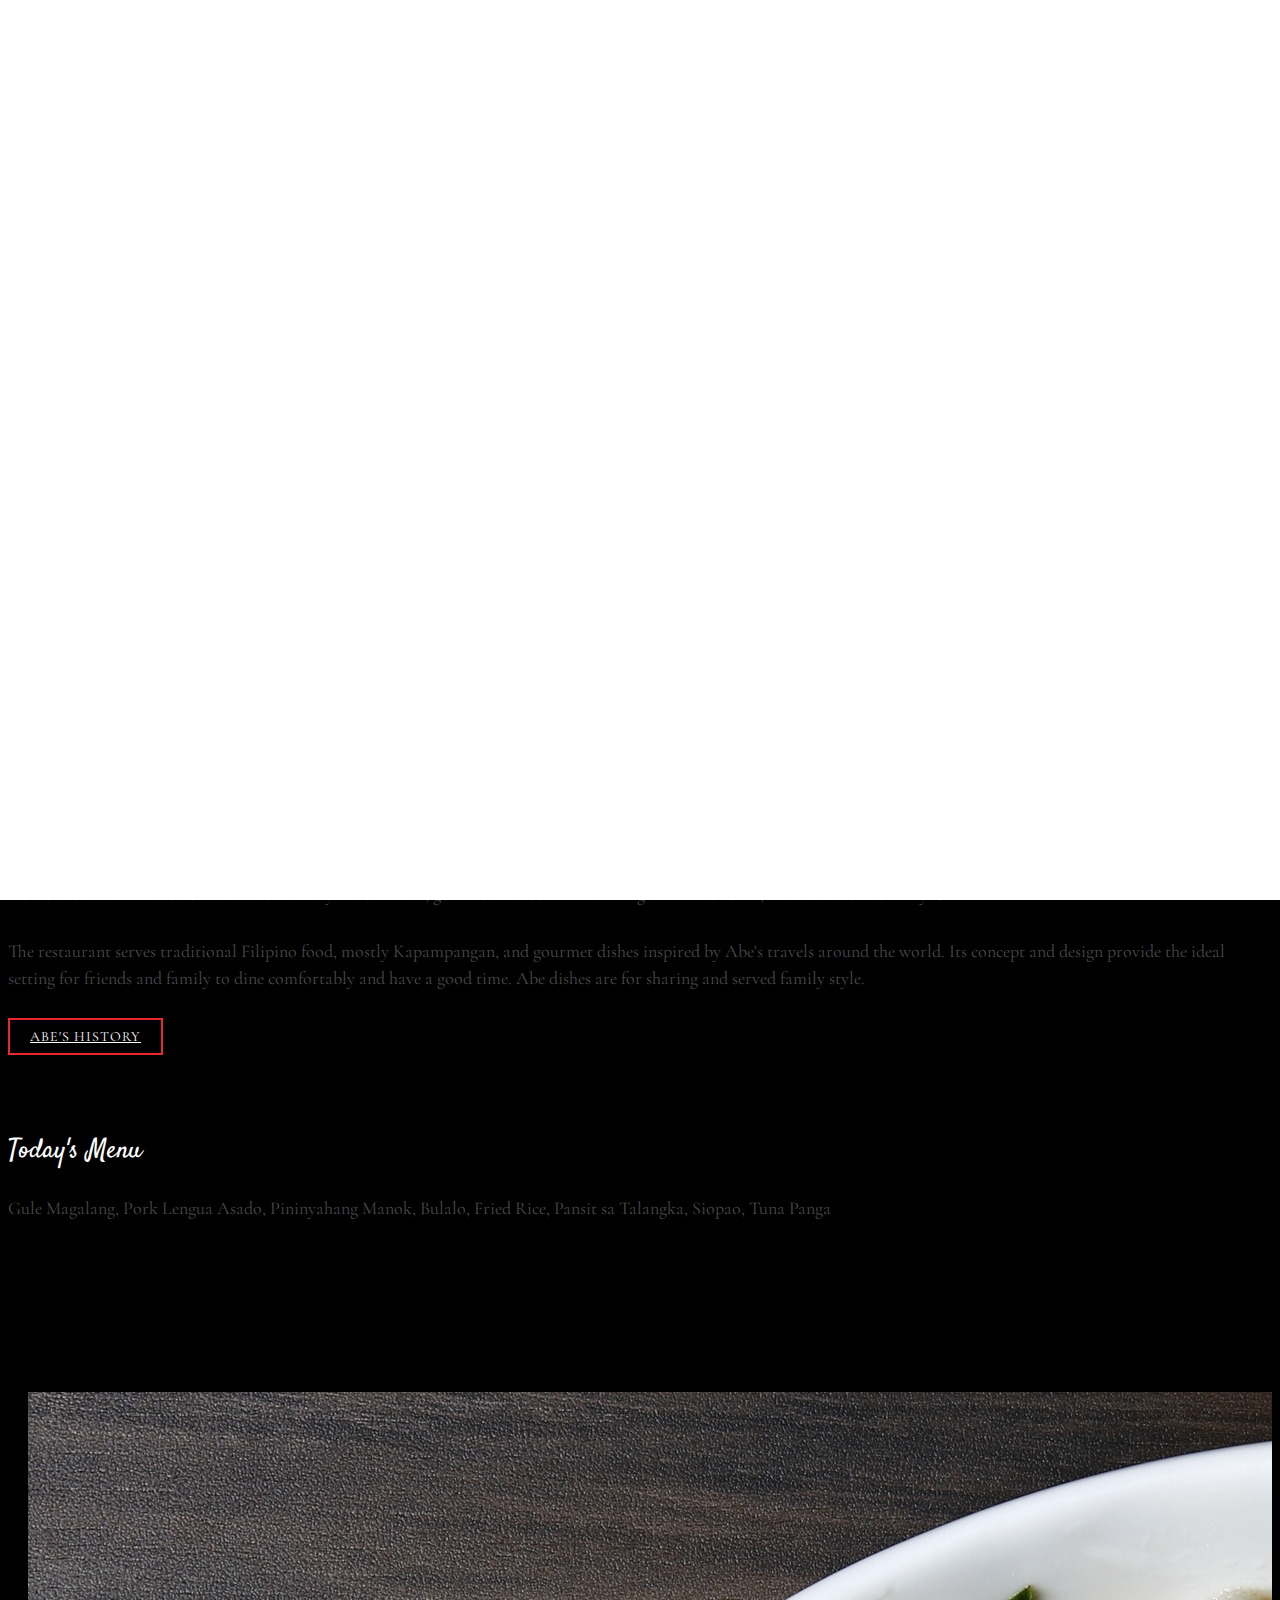
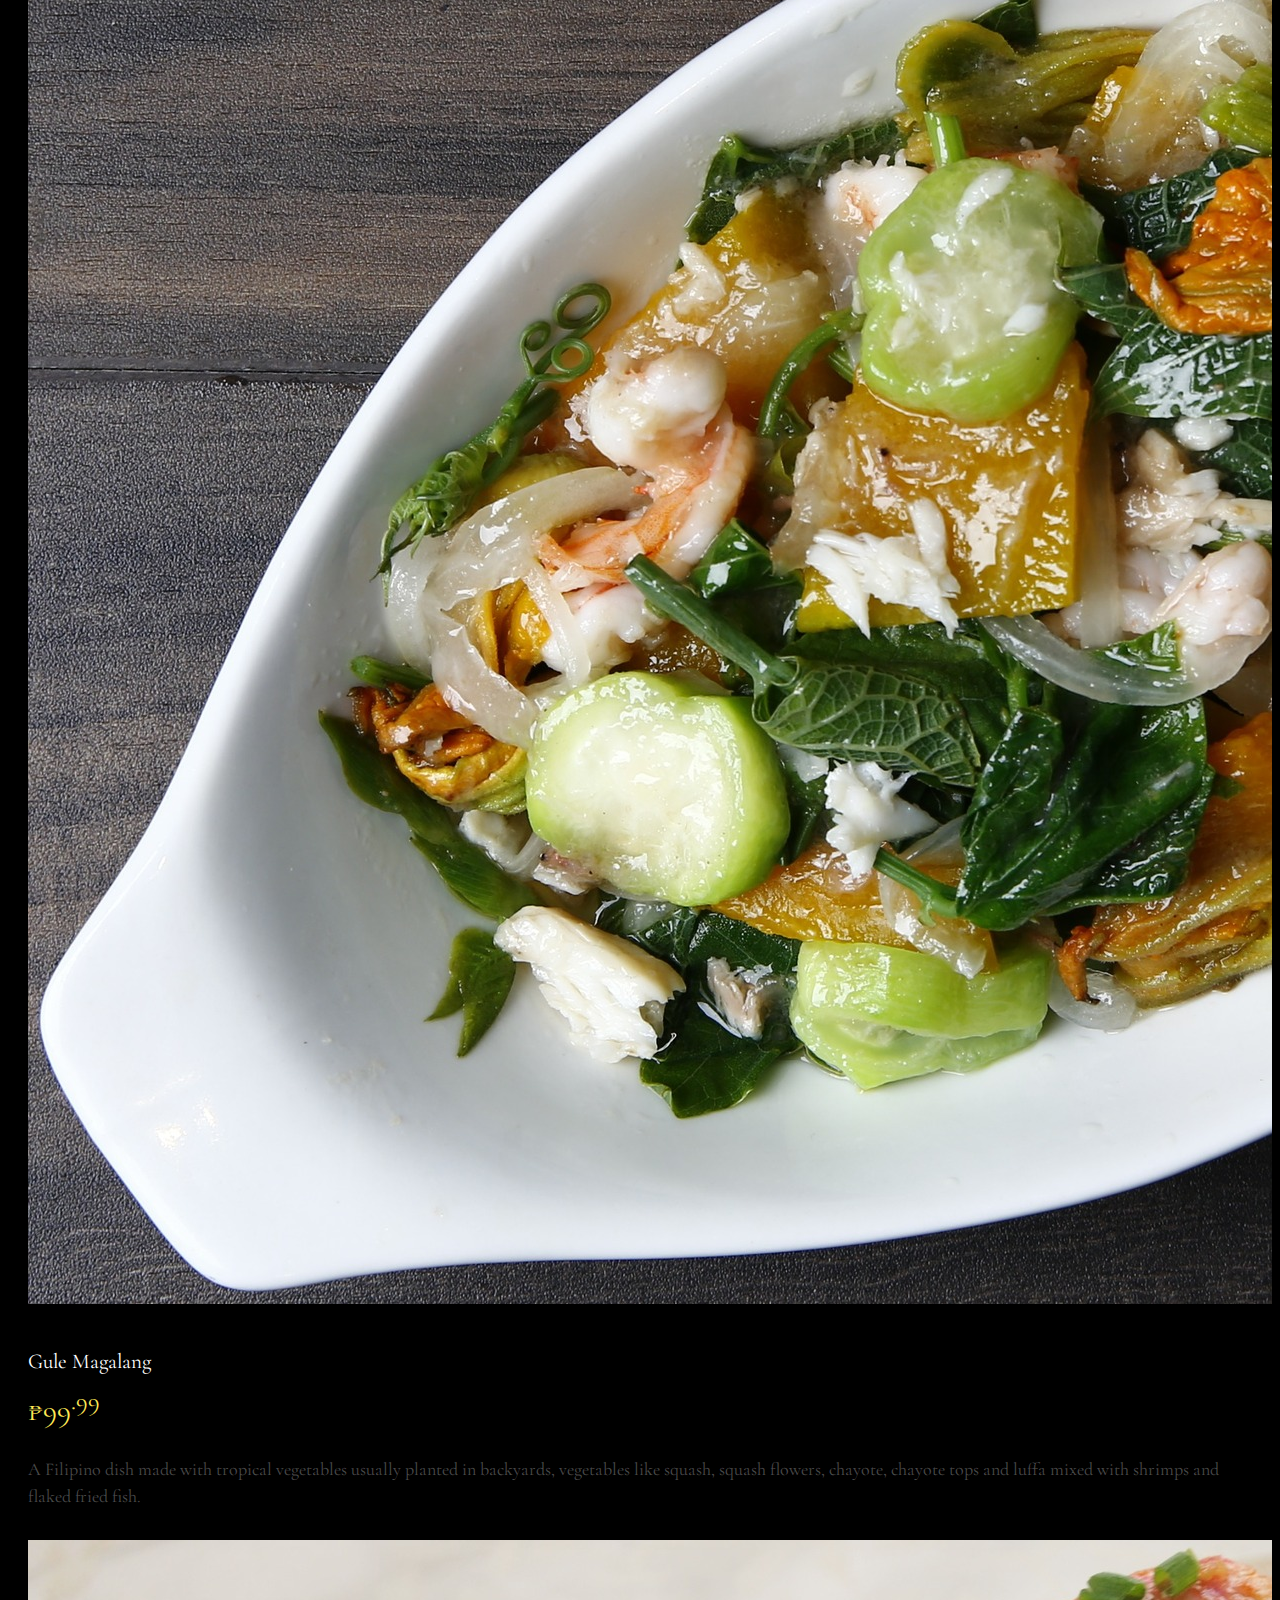
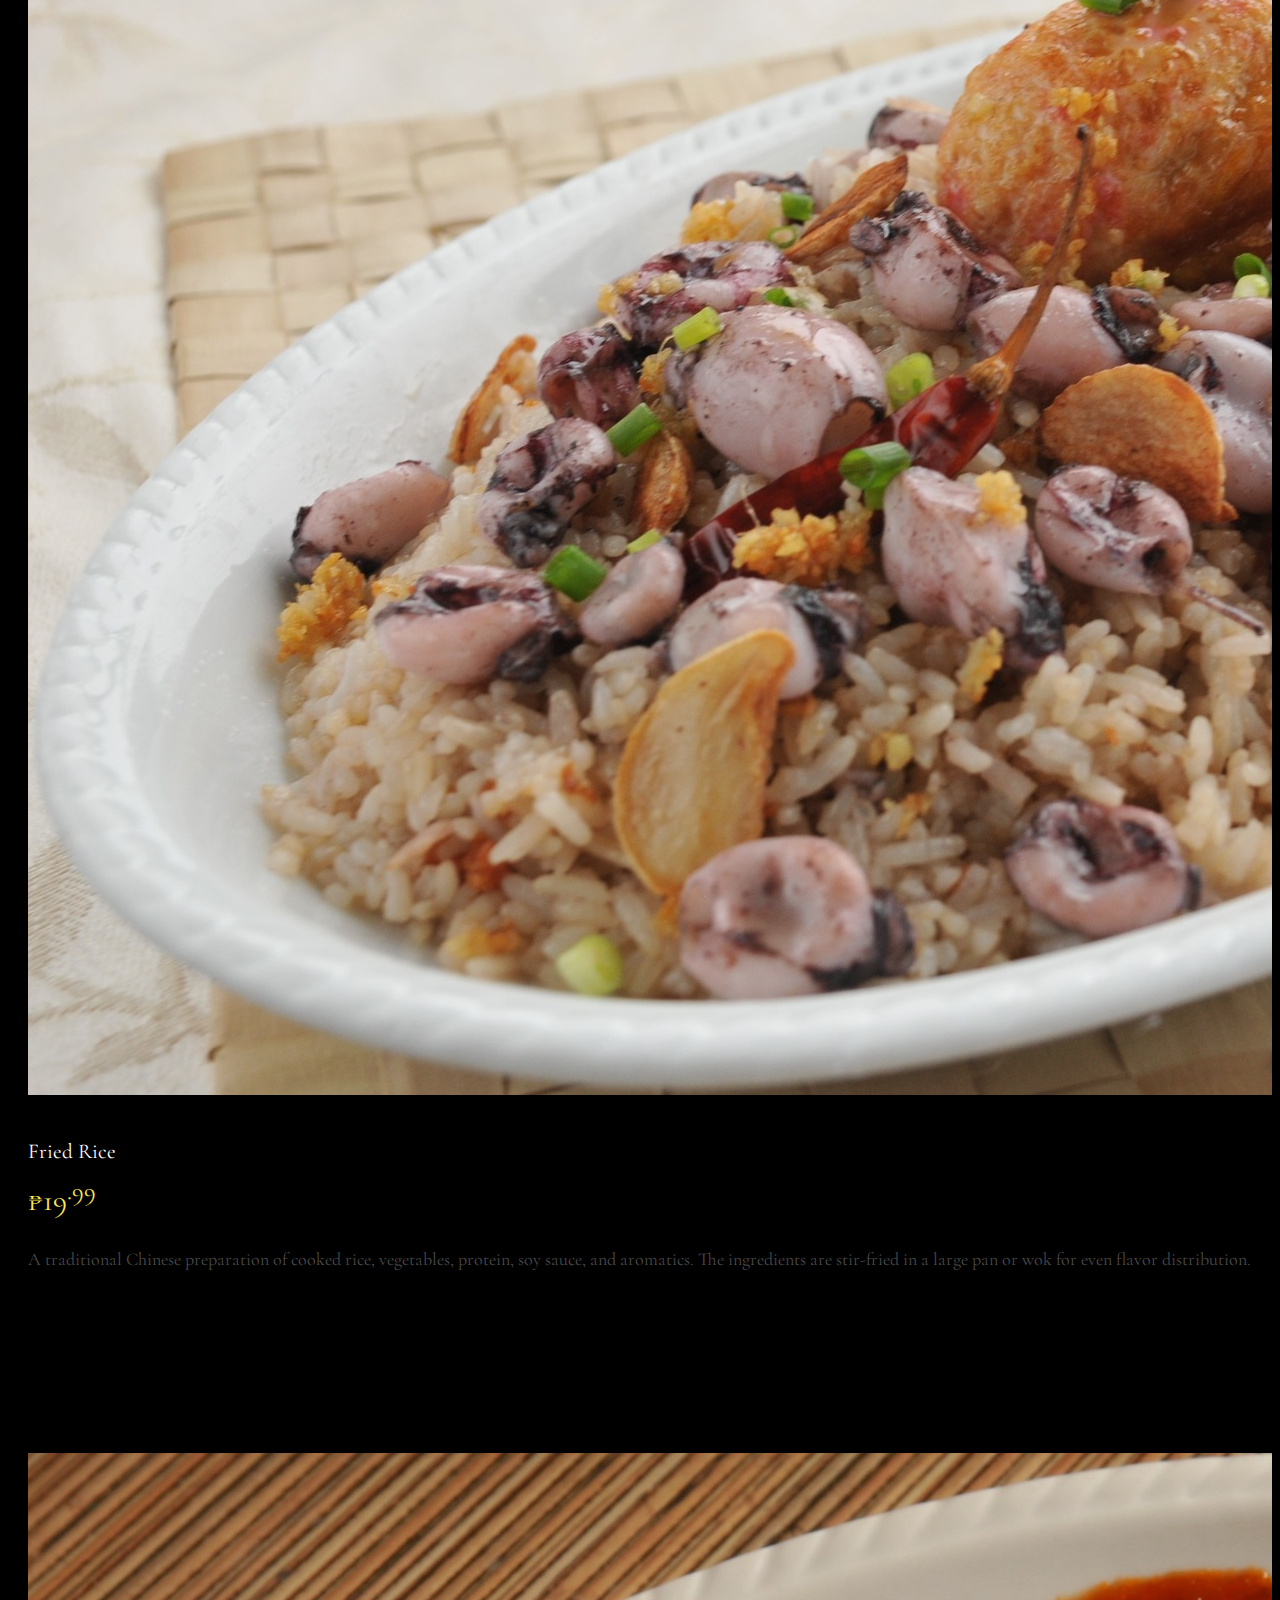
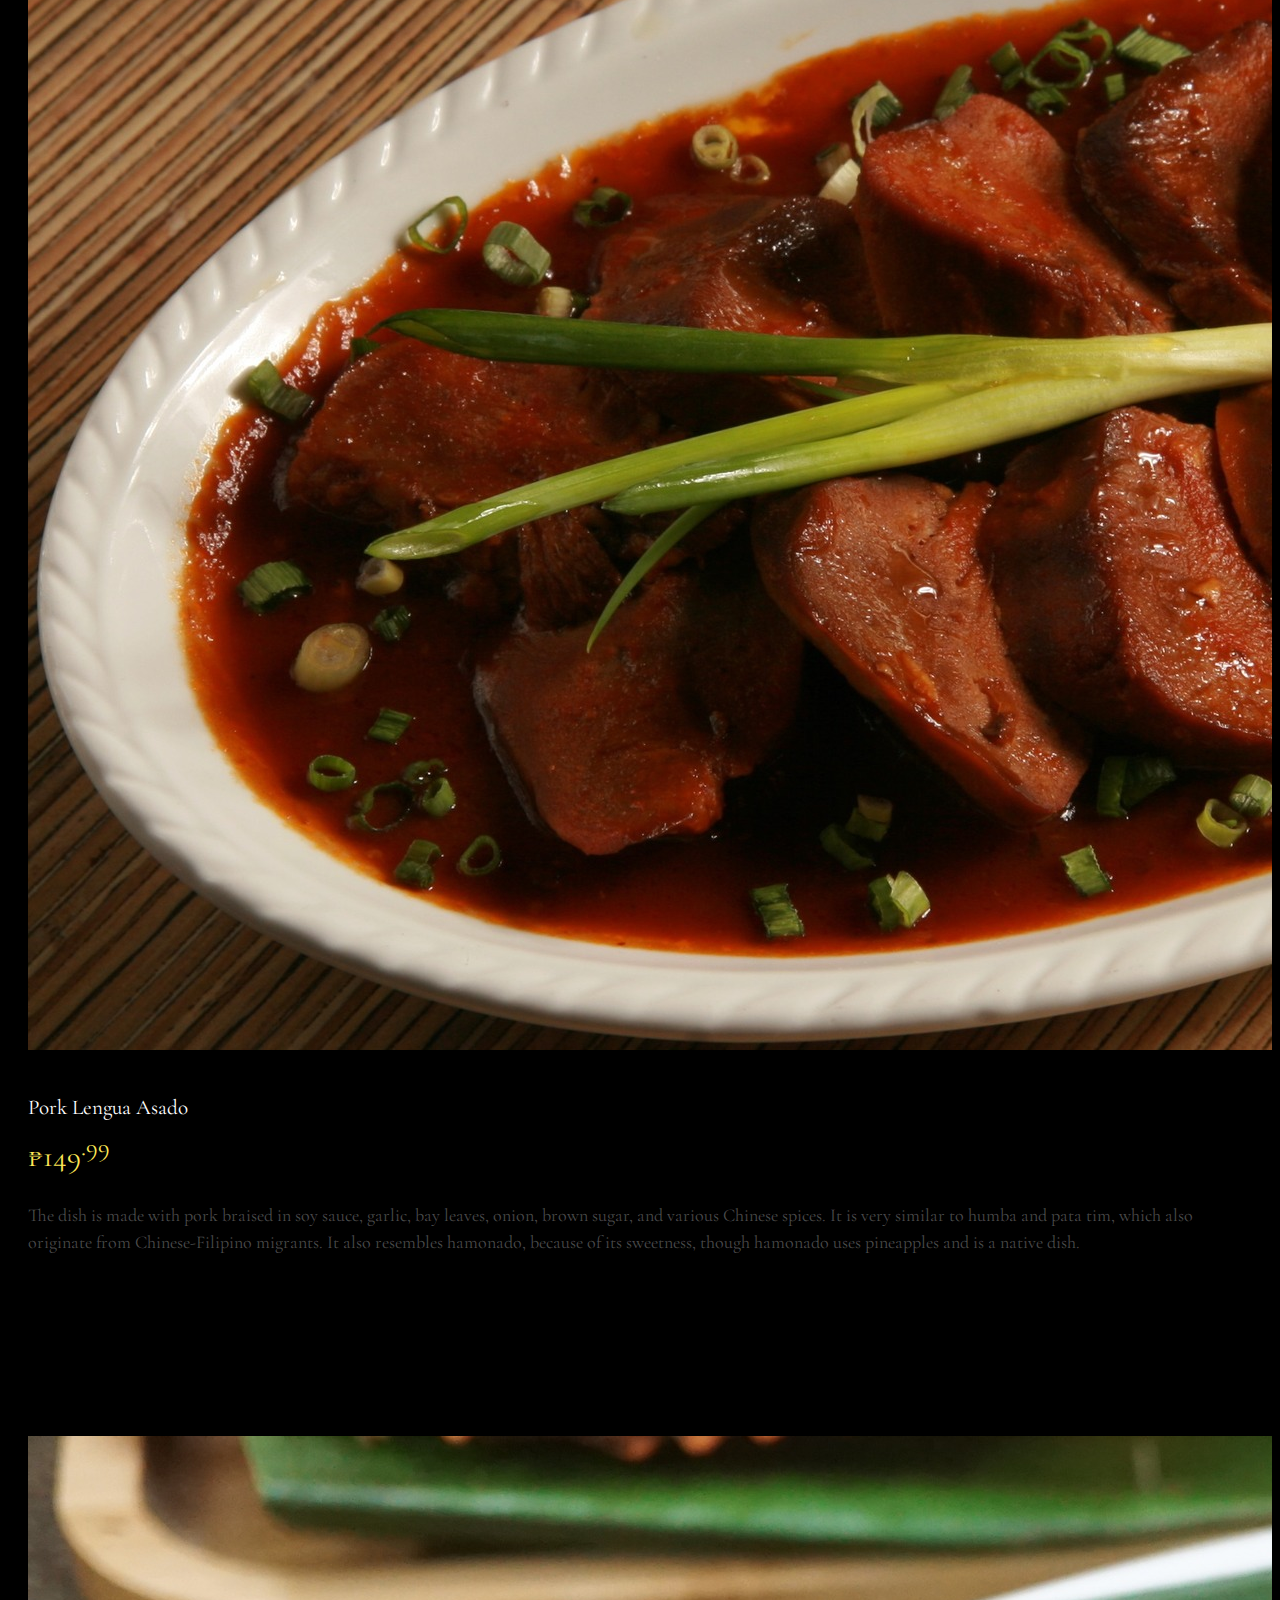
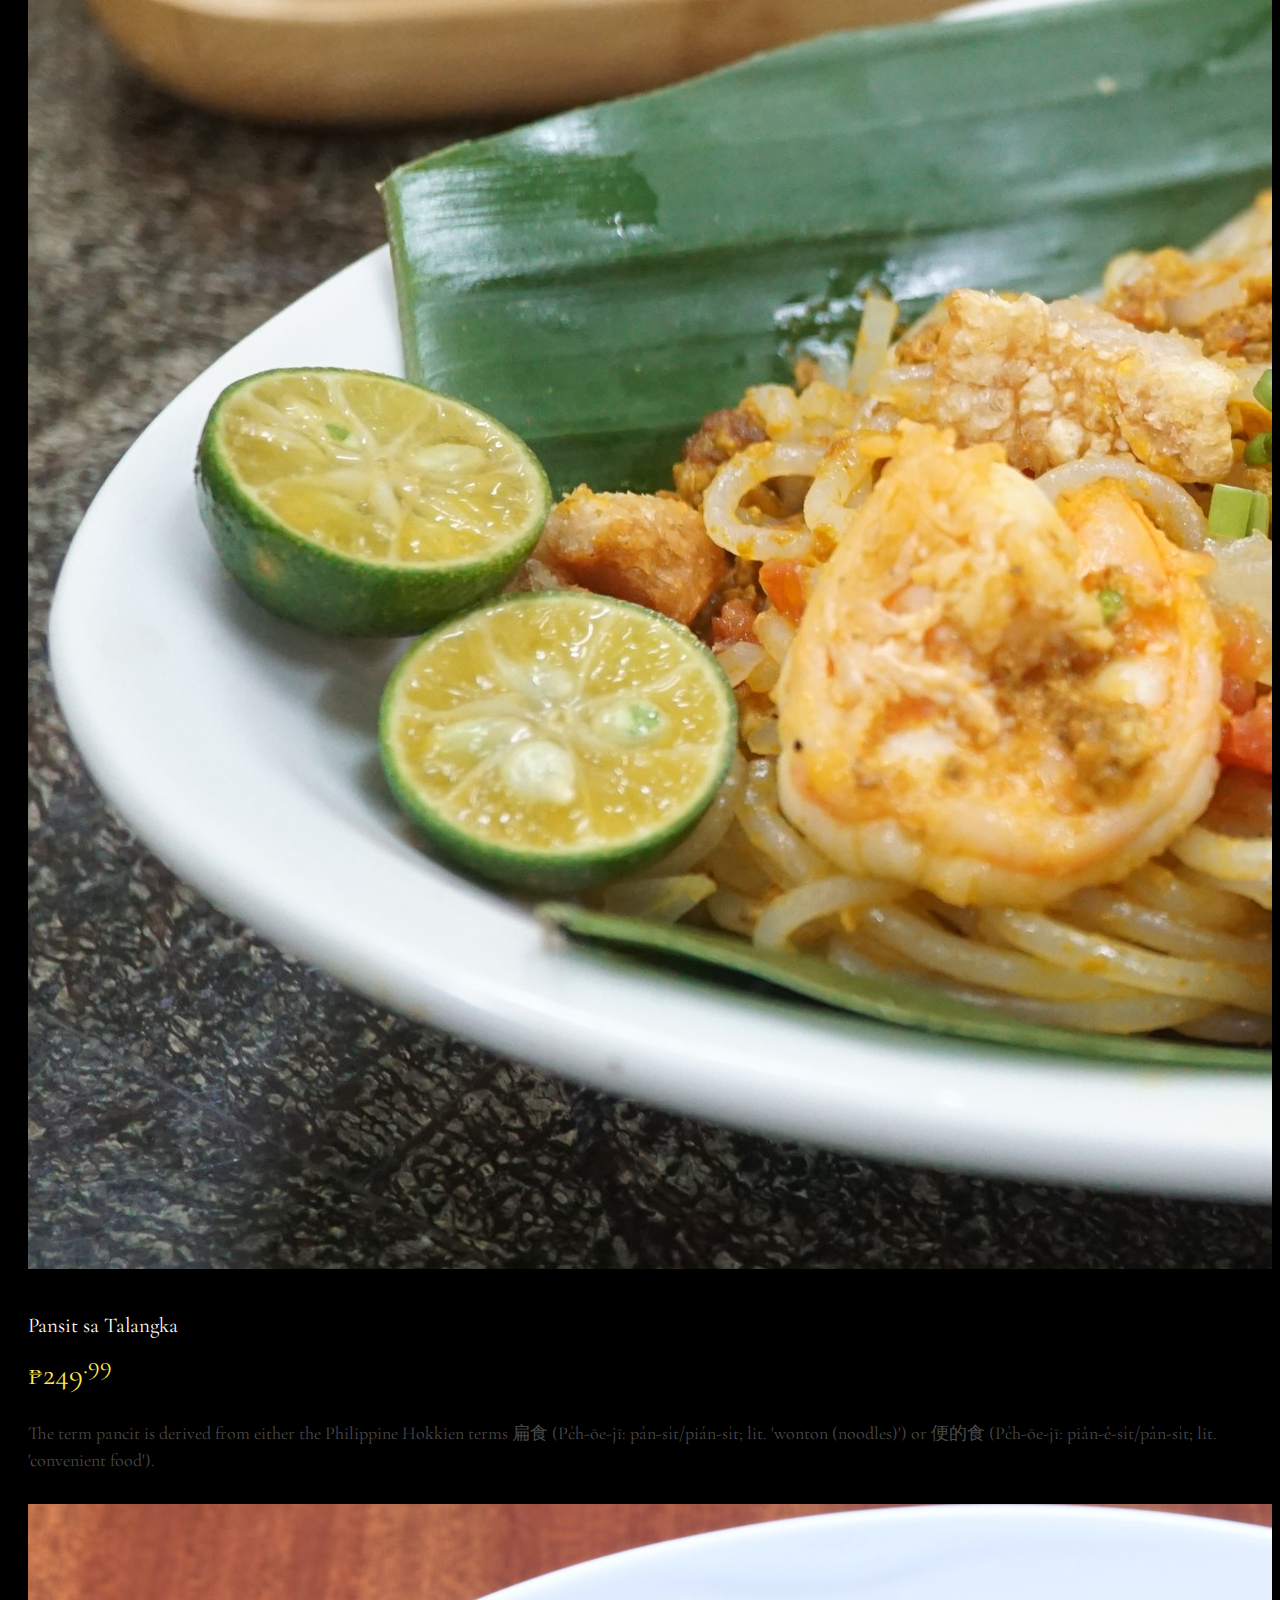
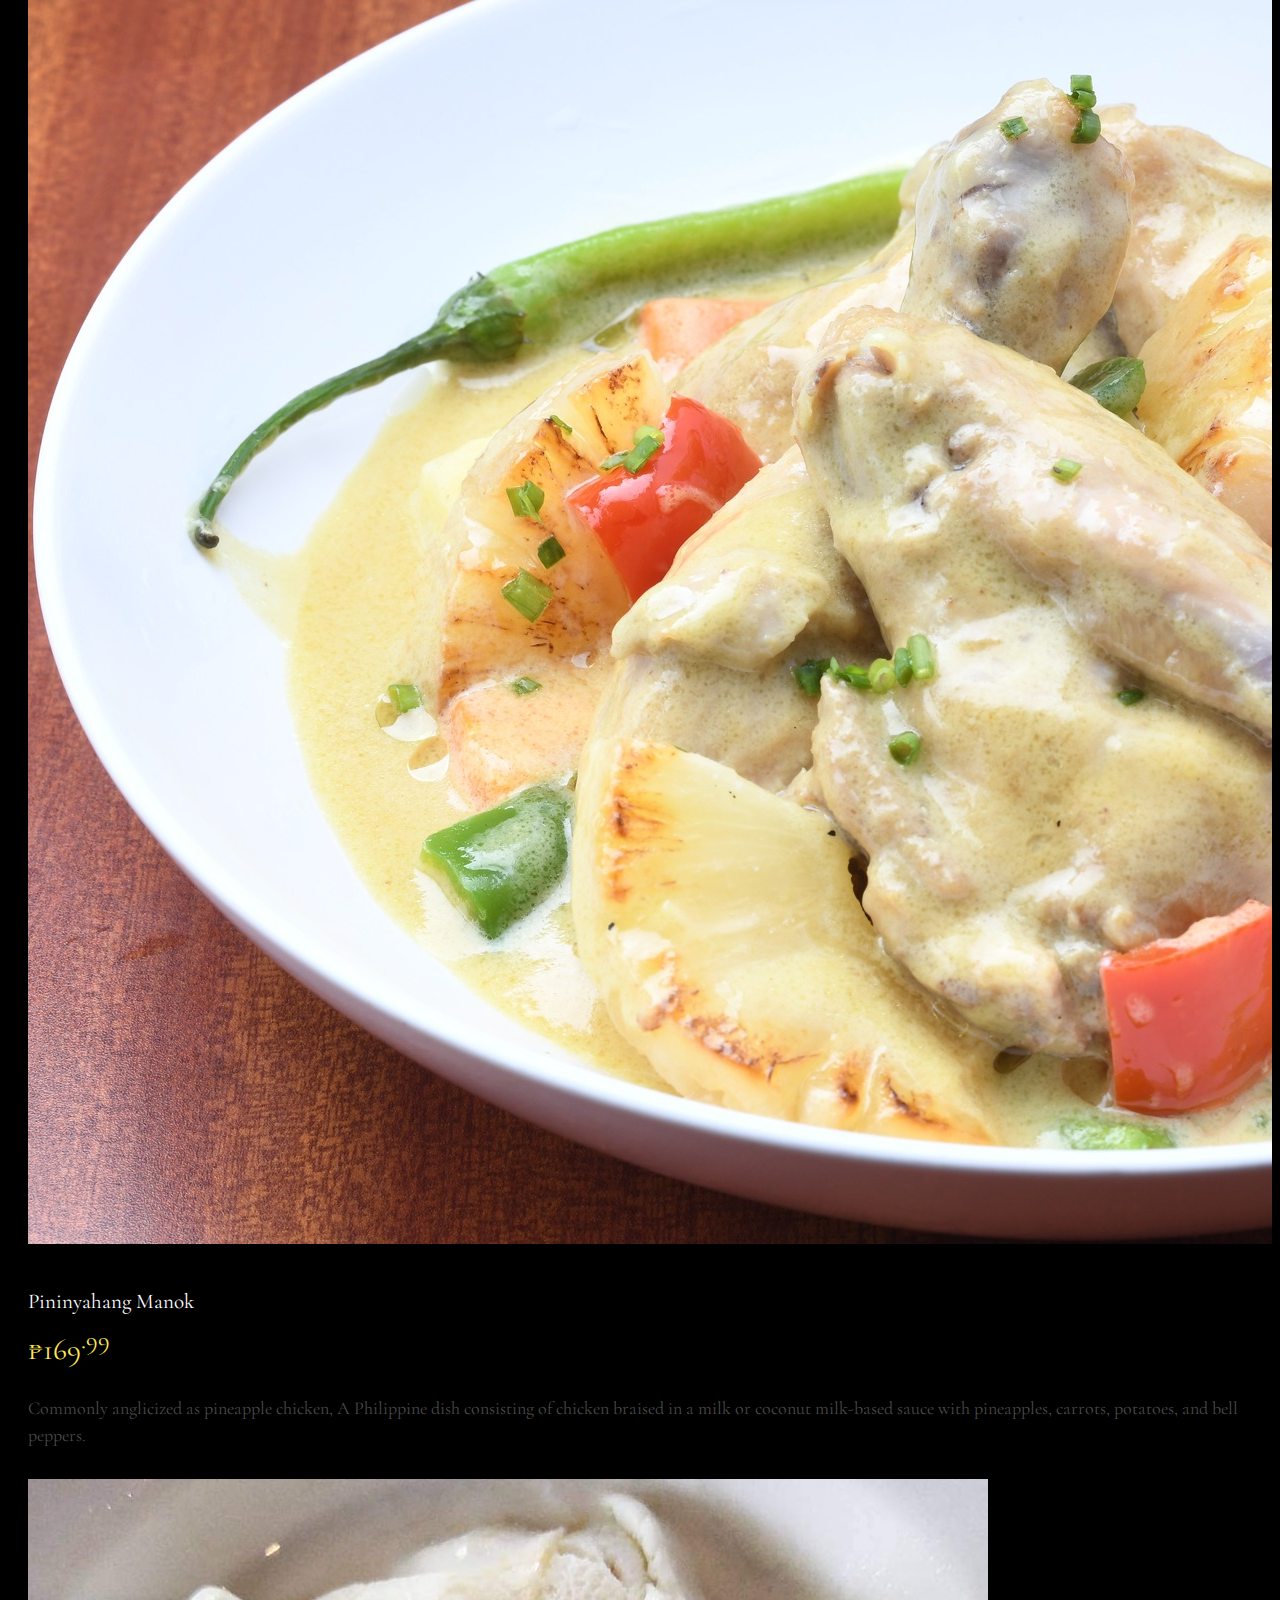
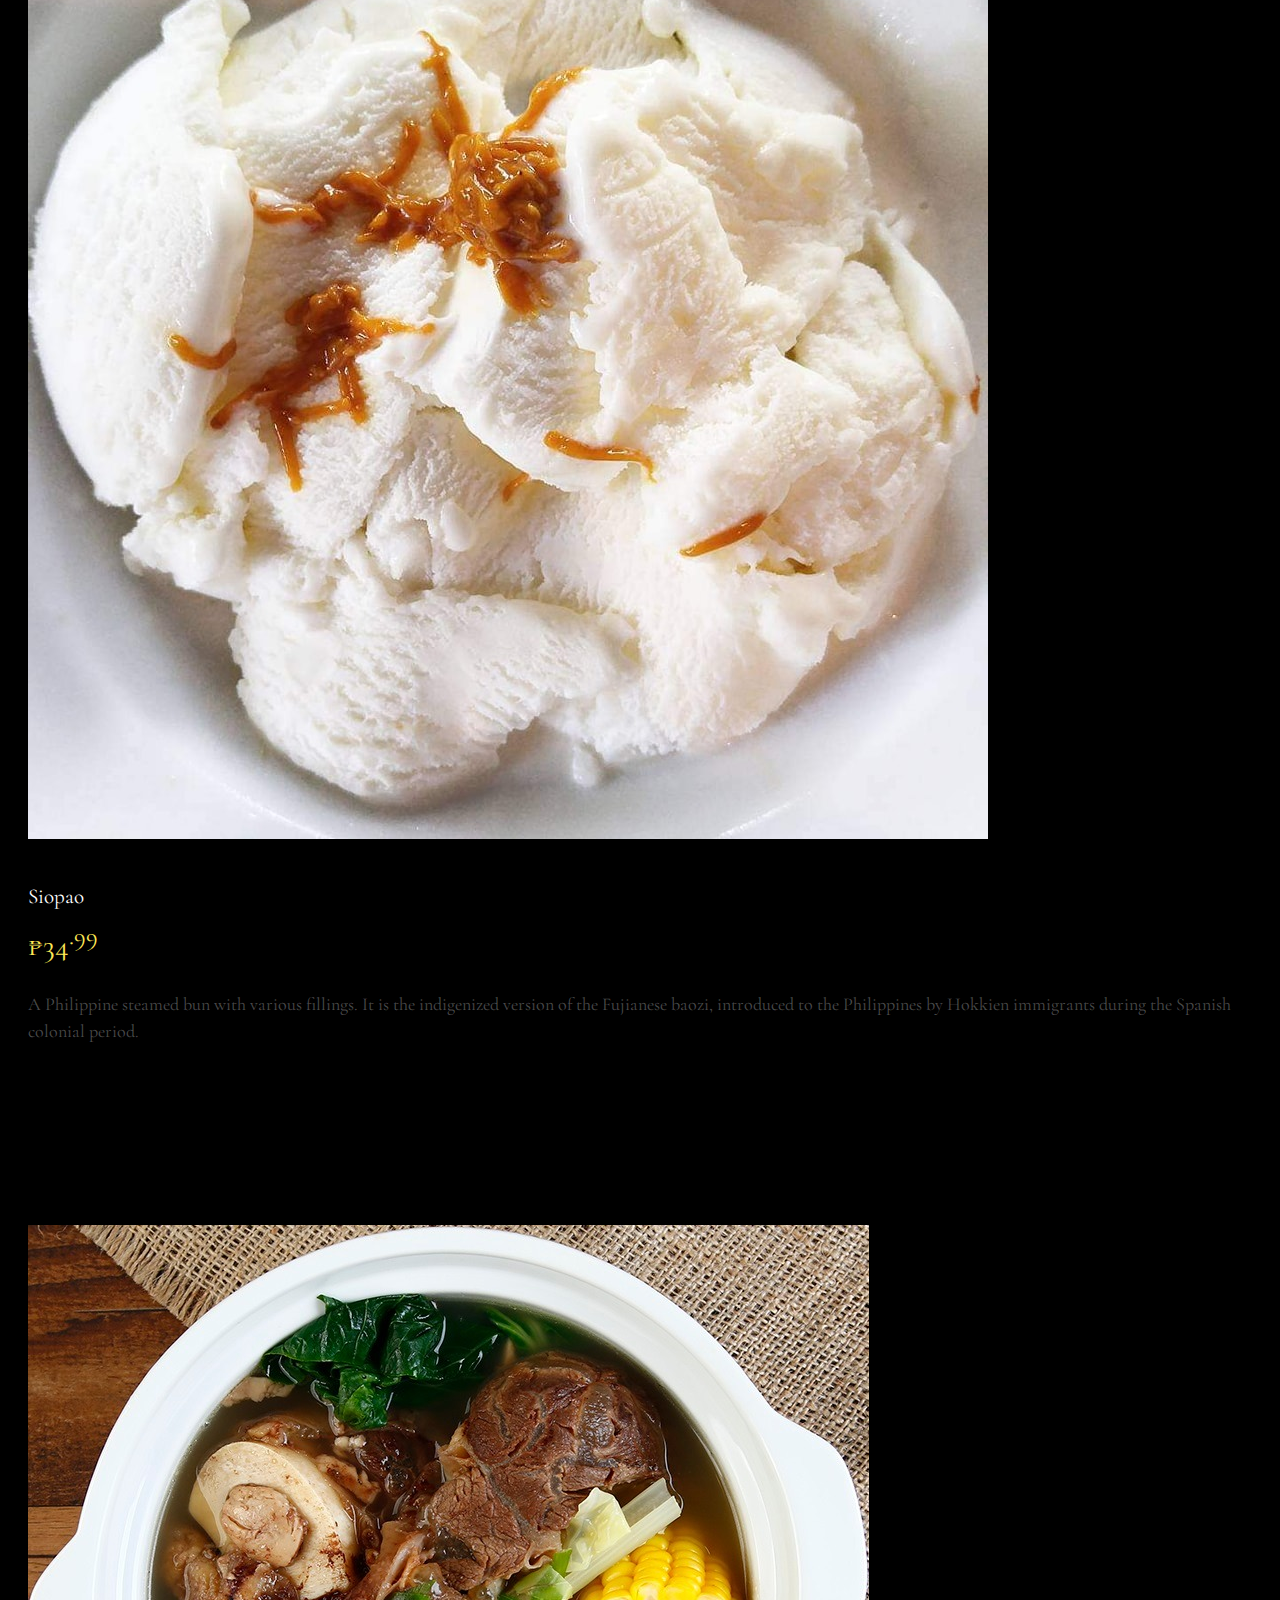
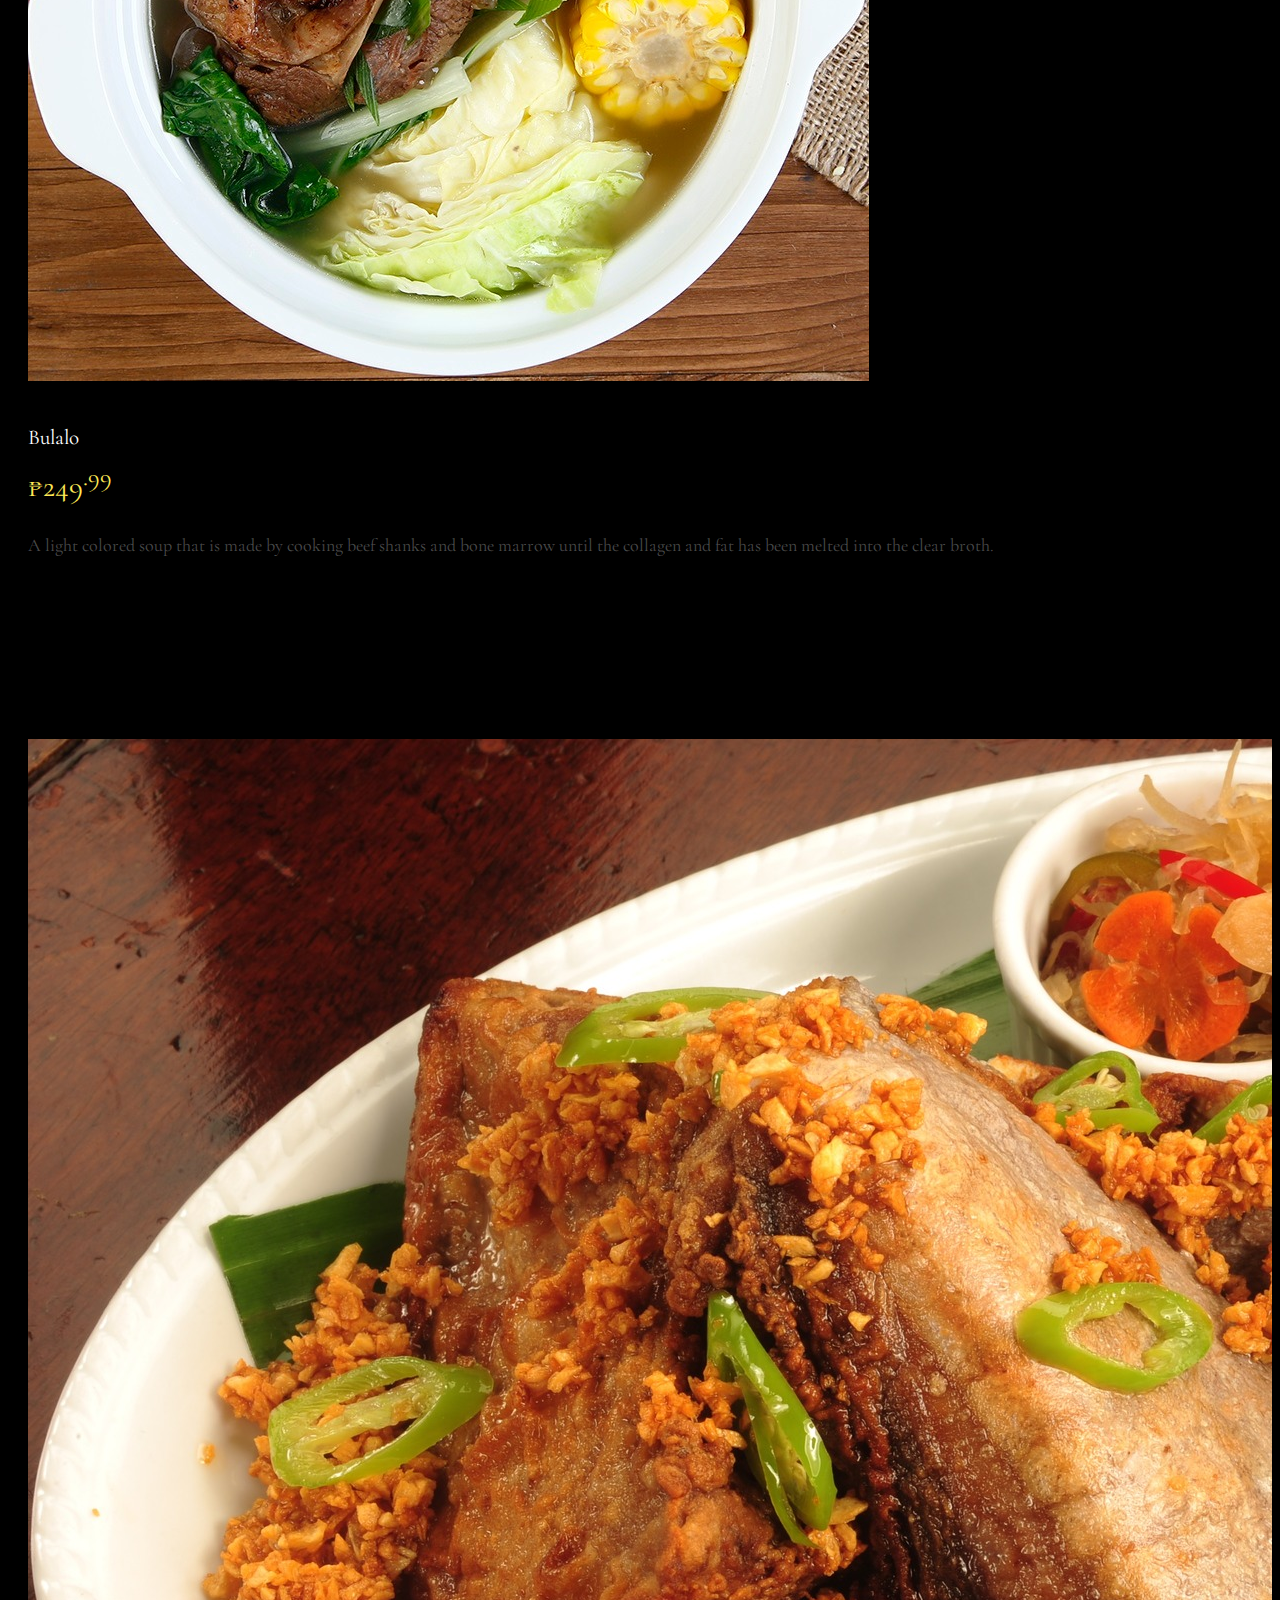
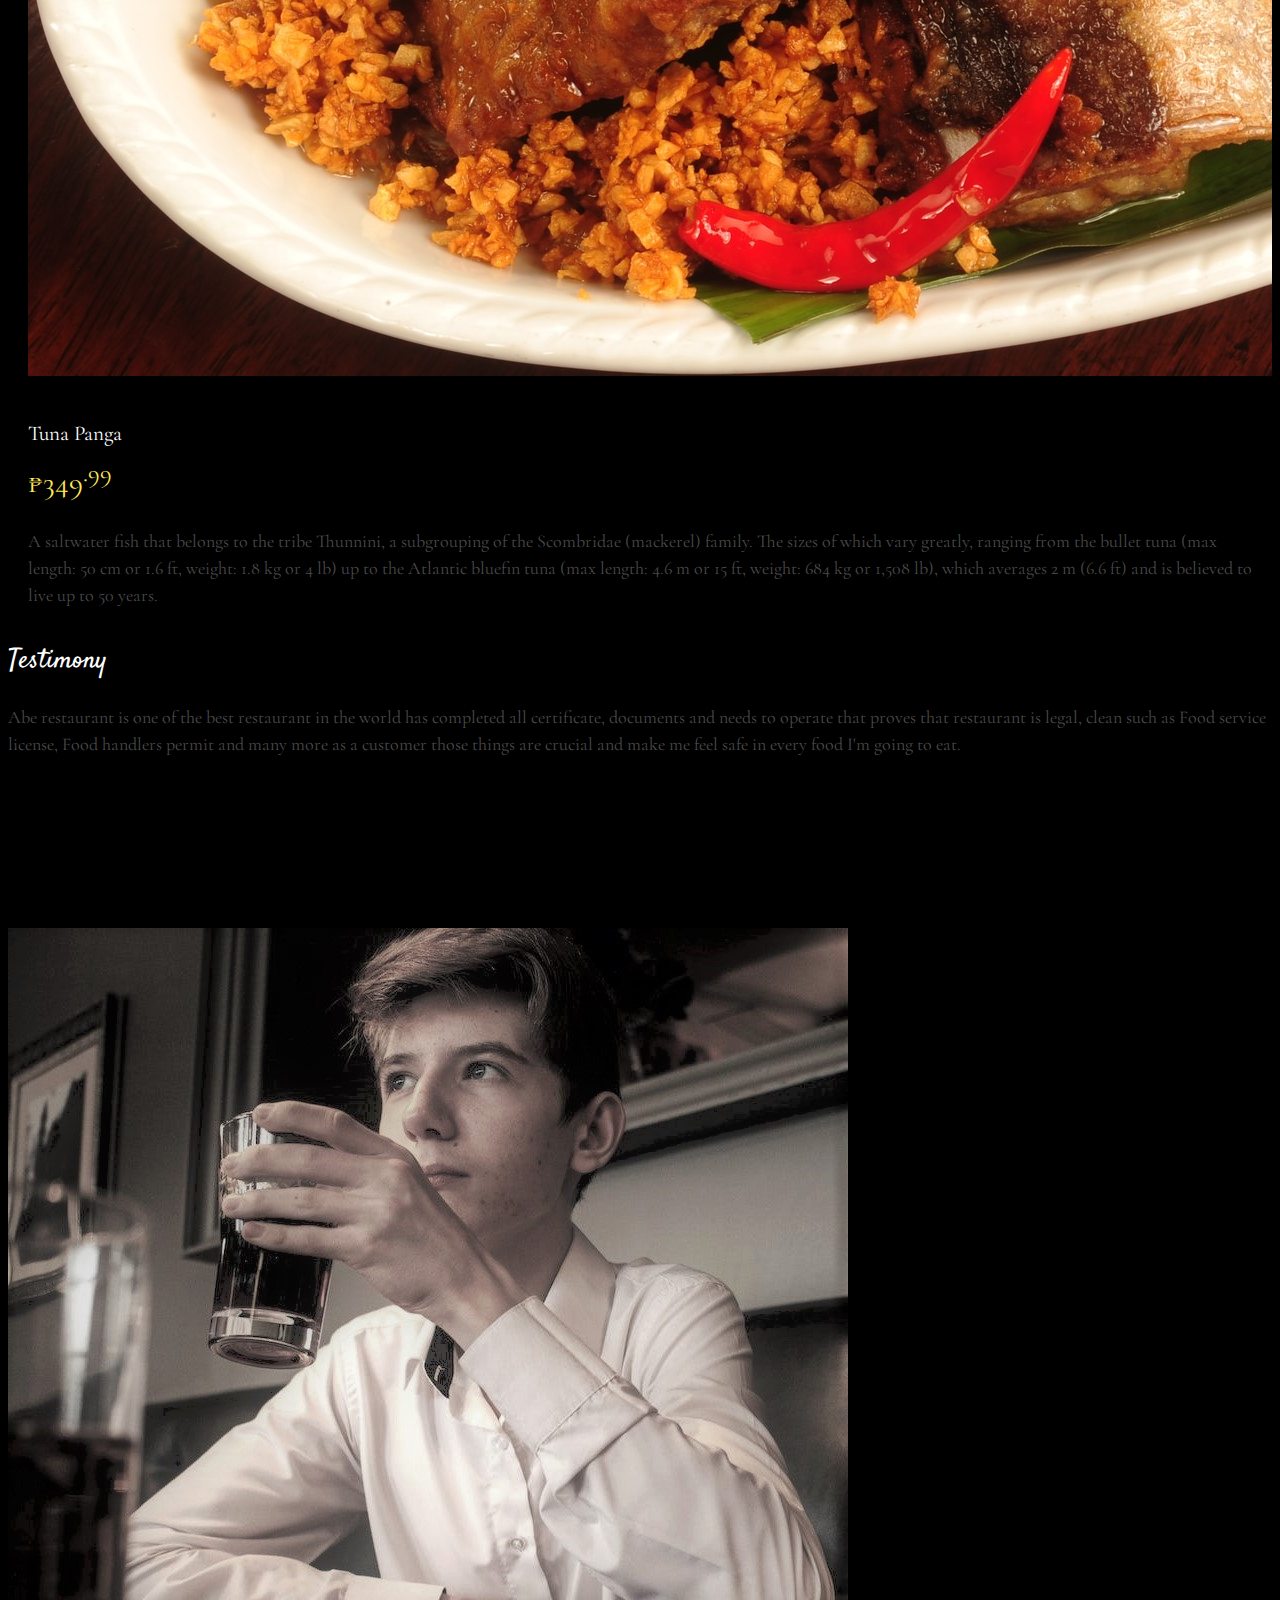
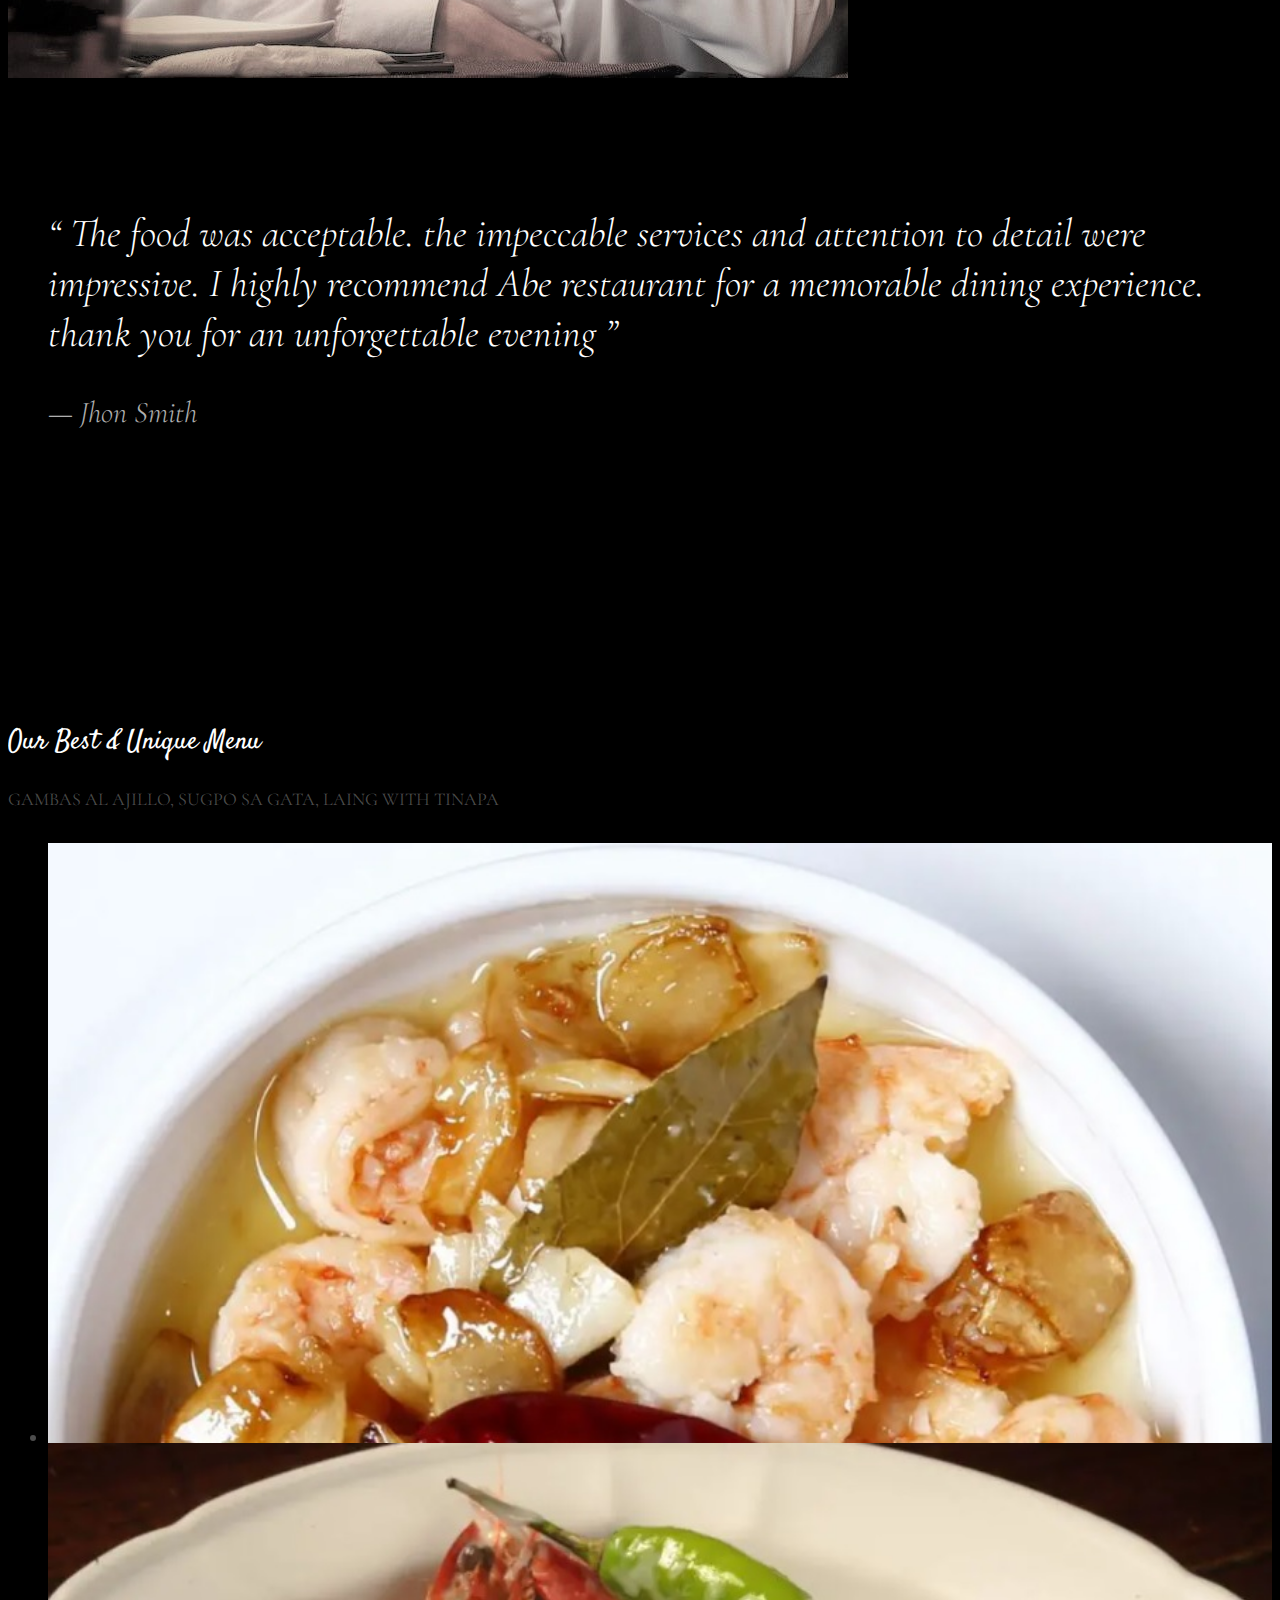
==== commit 4f705c3f: "Add files via upload" ====
--- a/index.html
+++ b/index.html
@@ -3,7 +3,7 @@
 	<head>
 	<meta charset="utf-8">
 	<meta http-equiv="X-UA-Compatible" content="IE=edge">
-	<title>Tasty &mdash; Free Website Template, Free HTML5 Template by freehtml5.co</title>
+	<title>Abe Restaurant &mdash; Free Website Template, Free HTML5 Template by freehtml5.co</title>
 	<meta name="viewport" content="width=device-width, initial-scale=1">
 	<meta name="description" content="Free HTML5 Website Template by freehtml5.co" />
 	<meta name="keywords" content="free website templates, free html5, free template, free bootstrap, free website template, html5, css3, mobile first, responsive" />
@@ -67,7 +67,10 @@
 			<div class="container">
 				<div class="row">
 					<div class="col-xs-12 text-center logo-wrap">
-						<div id="fh5co-logo"><a href="index.html">Tasty<span>.</span></a></div>
+						<div class="logo-wrapper">
+							<img class="logo" src="images/logo.jpg">
+						</div>
+						<div id="fh5co-logo"><a href="index.html">Abe Restaurant</a></div>
 					</div>
 					<div class="col-xs-12 text-center menu-1 menu-wrap">
 						<ul>
@@ -92,7 +95,7 @@
 		<!-- </div> -->
 	</nav>
 
-	<header id="fh5co-header" class="fh5co-cover js-fullheight" role="banner" style="background-image: url(images/hero_1.jpeg);" data-stellar-background-ratio="0.5">
+	<header id="fh5co-header" class="fh5co-cover js-fullheight" role="banner" style="background-image: url(images/heroimg_1.jpg);" data-stellar-background-ratio="0.5">
 		<div class="overlay"></div>
 		<div class="container">
 			<div class="row">
@@ -112,14 +115,14 @@
 		<div class="container">
 			<div class="row">
 				<div class="col-md-6 col-md-pull-4 img-wrap animate-box" data-animate-effect="fadeInLeft">
-					<img src="images/hero_1.jpeg" alt="Free Restaurant Bootstrap Website Template by FreeHTML5.co">
+					<img src="images/Abe-1.jpg" alt="Abe Restaurant">
 				</div>
 				<div class="col-md-5 col-md-push-1 animate-box">
 					<div class="section-heading">
-						<h2>The Restaurant</h2>
-						<p>Lorem ipsum dolor sit amet, consectetur adipisicing elit. Repudiandae neque quisquam at deserunt ab praesentium architecto tempore saepe animi voluptatem molestias, eveniet aut laudantium alias, laboriosam excepturi, et numquam? Atque tempore iure tenetur perspiciatis, aliquam, asperiores aut odio accusamus, unde libero dignissimos quod aliquid neque et illo vero nesciunt. Sunt!</p>
-						<p>Lorem ipsum dolor sit amet, consectetur adipisicing elit. Nam iure reprehenderit nihil nobis laboriosam beatae assumenda tempore, magni ducimus abentey.</p>
-						<p><a href="#" class="btn btn-primary btn-outline">Our History</a></p>
+						<h2>Abe Restaurant</h2>
+						<p>Abé is the restaurant dedicated to the memory artist-writer, gourmet and bon vivant E. Aguilar "Abe" Cruz, father of the late Larry Cruz.</p>
+						<p>The restaurant serves traditional Filipino food, mostly Kapampangan, and gourmet dishes inspired by Abe's travels around the world. Its concept and design provide the ideal setting for friends and family to dine comfortably and have a good time. Abe dishes are for sharing and served family style.</p>
+						<p><a href="#" class="btn btn-primary btn-outline">Abe's History</a></p>
 					</div>
 				</div>
 			</div>
@@ -133,128 +136,151 @@
 					<h2>Today's Menu</h2>
 					<div class="row">
 						<div class="col-md-6">
-							<p>Lorem ipsum dolor sit amet, consectetur adipisicing elit. Reiciendis ab debitis sit itaque totam, a maiores nihil, nulla magnam porro minima officiis! Doloribus aliquam voluptates corporis et tempora consequuntur ipsam, itaque, nesciunt similique commodi omnis. Ad magni perspiciatis, voluptatum repellat.</p>
+							<p>Gule Magalang, Pork Lengua Asado, Pininyahang Manok, Bulalo, Fried Rice, Pansit sa Talangka, Siopao, Tuna Panga</p>
 						</div>
 					</div>
 				</div>
 				
 				<div class="col-md-3 col-sm-6 col-xs-6 col-xxs-12 fh5co-item-wrap animate-box">
 					<div class="fh5co-item">
-						<img src="images/gallery_9.jpeg" class="img-responsive" alt="Free Restaurant Bootstrap Website Template by FreeHTML5.co">
-						<h3>Bake Potato Pizza</h3>
-						<span class="fh5co-price">$20<sup>.50</sup></span>
-						<p>Lorem ipsum dolor sit amet, consectetur adipisicing elit. Quos nihil cupiditate ut vero alias quaerat inventore molestias vel suscipit explicabo.</p>
+						<img src="images/gulemagalang.jpg" class="img-responsive" alt="Gule Magalang">
+						<h3>Gule Magalang</h3>
+						<span class="fh5co-price">₱99<sup>.99</sup></span>
+						<p>A Filipino dish made with tropical vegetables usually planted in backyards, vegetables like squash, squash flowers, chayote, chayote tops and luffa mixed with shrimps and flaked fried fish.</p>
+					</div>
+					<div class="fh5co-item">
+						<img src="images/friedrice.jpg" class="img-responsive" alt="Fried Rice">
+						<h3>Fried Rice</h3>
+						<span class="fh5co-price">₱19<sup>.99</sup></span>
+						<p> A traditional Chinese preparation of cooked rice, vegetables, protein, soy sauce, and aromatics. The ingredients are stir-fried in a large pan or wok for even flavor distribution.</p>
 					</div>
 				</div>
 				<div class="col-md-3 col-sm-6 col-xs-6 col-xxs-12 fh5co-item-wrap animate-box">
 					<div class="fh5co-item margin_top">
-						<img src="images/gallery_8.jpeg" class="img-responsive" alt="Free Restaurant Bootstrap Website Template by FreeHTML5.co">
-						<h3>Salted Fried Chicken</h3>
-						<span class="fh5co-price">$19<sup>.00</sup></span>
-						<p>Lorem ipsum dolor sit amet, consectetur adipisicing elit. Quos nihil cupiditate ut vero alias quaerat inventore molestias vel suscipit explicabo.</p>
+						<img src="images/porklenguaasado.jpg" class="img-responsive" alt="Pork Lengua Asado">
+						<h3>Pork Lengua Asado</h3>
+						<span class="fh5co-price">₱149<sup>.99</sup></span>
+						<p>The dish is made with pork braised in soy sauce, garlic, bay leaves, onion, brown sugar, and various Chinese spices. It is very similar to humba and pata tim, which also originate from Chinese-Filipino migrants. It also resembles hamonado, because of its sweetness, though hamonado uses pineapples and is a native dish.</p>
+					</div>
+					<div class="fh5co-item margin_top">
+						<img src="images/pancitsatalangka.jpg" class="img-responsive" alt="Pansit sa Talangka">
+						<h3>Pansit sa Talangka</h3>
+						<span class="fh5co-price">₱249<sup>.99</sup></span>
+						<p>The term pancit is derived from either the Philippine Hokkien terms 扁食 (Pe̍h-ōe-jī: pán-si̍t/pián-si̍t; lit. 'wonton (noodles)') or 便的食 (Pe̍h-ōe-jī: piân-ê-si̍t/pân-si̍t; lit. 'convenient food').</p>
 					</div>
 				</div>
 				<div class="clearfix visible-sm-block visible-xs-block"></div>
 				<div class="col-md-3 col-sm-6 col-xs-6 col-xxs-12 fh5co-item-wrap animate-box">
 					<div class="fh5co-item">
-						<img src="images/gallery_7.jpeg" class="img-responsive" alt="Free Restaurant Bootstrap Website Template by FreeHTML5.co">
-						<h3>Italian Sauce Mushroom</h3>
-						<span class="fh5co-price">$17<sup>.99</sup></span>
-						<p>Lorem ipsum dolor sit amet, consectetur adipisicing elit. Quos nihil cupiditate ut vero alias quaerat inventore molestias vel suscipit explicabo.</p>
+						<img src="images/pininyahangmanok.jpg" class="img-responsive" alt="Pininyahang Manok">
+						<h3>Pininyahang Manok</h3>
+						<span class="fh5co-price">₱169<sup>.99</sup></span>
+						<p>Commonly anglicized as pineapple chicken, A Philippine dish consisting of chicken braised in a milk or coconut milk-based sauce with pineapples, carrots, potatoes, and bell peppers.</p>
+					</div>
+					<div class="fh5co-item">
+						<img src="images/siopao.jpg" class="img-responsive" alt="Siopao">
+						<h3> Siopao </h3>
+						<span class="fh5co-price">₱34<sup>.99</sup></span>
+						<p>A Philippine steamed bun with various fillings. It is the indigenized version of the Fujianese baozi, introduced to the Philippines by Hokkien immigrants during the Spanish colonial period.</p>
 					</div>
 				</div>
 				<div class="col-md-3 col-sm-6 col-xs-6 col-xxs-12 fh5co-item-wrap animate-box">
 					<div class="fh5co-item margin_top">
-						<img src="images/gallery_6.jpeg" class="img-responsive" alt="Free Restaurant Bootstrap Website Template by FreeHTML5.co">
-						<h3>Fried Potato w/ Garlic</h3>
-						<span class="fh5co-price">$22<sup>.50</sup></span>
-						<p>Lorem ipsum dolor sit amet, consectetur adipisicing elit. Quos nihil cupiditate ut vero alias quaerat inventore molestias vel suscipit explicabo.</p>
-					</div>
-				</div>
-			</div>
-		</div>
-	</div>
-
-	<div id="fh5co-featured-testimony" class="fh5co-section">
+						<img src="images/bulalo.jpg" class="img-responsive" alt="Bulalo">
+						<h3>Bulalo</h3>
+						<span class="fh5co-price">₱249<sup>.99</sup></span>
+						<p>A light colored soup that is made by cooking beef shanks and bone marrow until the collagen and fat has been melted into the clear broth.</p>
+					</div>
+					<div class="fh5co-item margin_top">
+						<img src="images/tunapanga.jpg" class="img-responsive" alt="Tuna Panga">
+						<h3>Tuna Panga</h3>
+						<span class="fh5co-price">₱349<sup>.99</sup></span>
+						<p>A saltwater fish that belongs to the tribe Thunnini, a subgrouping of the Scombridae (mackerel) family. The sizes of which vary greatly, ranging from the bullet tuna (max length: 50 cm or 1.6 ft, weight: 1.8 kg or 4 lb) up to the Atlantic bluefin tuna (max length: 4.6 m or 15 ft, weight: 684 kg or 1,508 lb), which averages 2 m (6.6 ft) and is believed to live up to 50 years.</p>
+					</div>
+				</div>
+			</div>
+		</div>
+	</div>
+
+		<div id="fh5co-featured-testimony" class="fh5co-section">
 		<div class="container">
 			<div class="row">
 				<div class="col-md-12 fh5co-heading animate-box">
 					<h2>Testimony</h2>
 					<div class="row">
 						<div class="col-md-6">
-							<p>Lorem ipsum dolor sit amet, consectetur adipisicing elit. Reiciendis ab debitis sit itaque totam, a maiores nihil, nulla magnam porro minima officiis! Doloribus aliquam voluptates corporis et tempora consequuntur ipsam, itaque, nesciunt similique commodi omnis.</p>
+							<p>Abe restaurant is one of the best restaurant in the world has completed all certificate, documents and needs to operate that proves that restaurant is legal, clean such as Food service license, Food handlers permit and many more  as a customer those things are crucial and make me feel safe in every food I'm going to eat. </p>
 						</div>
 					</div>
 				</div>
 
-				<div class="col-md-5 animate-box img-to-responsive animate-box" data-animate-effect="fadeInLeft">
-						<img src="images/person_1.jpg" alt="">
-				</div>
-				<div class="col-md-7 animate-box" data-animate-effect="fadeInRight">
-					<blockquote>
-						<p> &ldquo; Quantum ipsum dolor sit amet, consectetur adipisicing elit. Reiciendis ab debitis sit itaque totam, a maiores nihil, nulla magnam porro minima officiis! Doloribus aliquam voluptates corporis et tempora consequuntur ipsam. &rdquo;</p>
-						<p class="author"><cite>&mdash; Jane Smith</cite></p>
-					</blockquote>
-				</div>
-			</div>
-		</div>
-	</div>
-
+				<div class="col-md-5 animate-box img-to-responsive">
+					<img src="images/pexelsssss.jpeg" alt="">
+			</div>
+			<div class="col-md-7 animate-box">
+				<blockquote>
+					<p>&ldquo; The food was acceptable. the impeccable services and attention to detail were impressive. I highly recommend Abe restaurant for a memorable dining experience. thank you for an unforgettable evening &rdquo;</p>
+					<p class="author"><cite>&mdash; Jhon Smith</cite></p>
+				</blockquote>
+				</div>
+			</div>
+		</div>
+	</div>
 	<div id="fh5co-slider" class="fh5co-section animate-box">
 		<div class="container">
 			<div class="row">
 				<div class="col-md-6 animate-box">
 					<div class="fh5co-heading">
 						<h2>Our Best <em>&amp;</em> Unique Menu</h2>
-						<p>Lorem ipsum dolor sit amet, consectetur adipisicing elit. Reiciendis ab debitis sit itaque totam, a maiores nihil, nulla magnam porro minima officiis!</p>
+						<p>GAMBAS AL AJILLO, SUGPO SA GATA, LAING WITH TINAPA</p>
 					</div>
 				</div>
 				<div class="col-md-6 col-md-push-1 animate-box">
 					<aside id="fh5co-slider-wrwap">
 					<div class="flexslider">
 						<ul class="slides">
-					   	<li style="background-image: url(images/gallery_7.jpeg);">
+					   	<li style="background-image: url(images/gambasalajillo.jpg);">
 					   		<div class="overlay-gradient"></div>
 					   		<div class="container-fluid">
 					   			<div class="row">
 						   			<div class="col-md-12 col-md-offset-0 col-md-pull-10 slider-text slider-text-bg">
 						   				<div class="slider-text-inner">
 						   					<div class="desc">
-													<h2>Crab <em>with</em> Curry Sources</h2>
-													<p>Lorem ipsum dolor sit amet, consectetur adipisicing elit. Sunt eveniet quae, numquam magnam doloribus eligendi ratione rem, consequatur quos natus voluptates est totam magni! Nobis a temporibus, ipsum repudiandae dolorum.</p>
-													<p><a href="#" class="btn btn-primary btn-outline">Learn More</a></p>
+													<h2>GAMBAS AL AJILLO</h2>
+													<p>Al ajillo is a typical condiment in the cuisines of the Spanish-speaking world. The likely origin, through colonization, is the Spanish dish gambas al ajillo, prawns cooked in a garlic and hot paprika oil.</p>
+													<p><a href="#" class="btn btn-primary btn-outline">SEE MORE</a></p>
 						   					</div>
 						   				</div>
 						   			</div>
 						   		</div>
 					   		</div>
 					   	</li>
-					   	<li style="background-image: url(images/gallery_6.jpeg);">
+					   	<li style="background-image: url(images/sugposagata.jpg);">
 					   		<div class="overlay-gradient"></div>
 					   		<div class="container-fluid">
 					   			<div class="row">
 						   			<div class="col-md-12 col-md-offset-0 col-md-pull-10 slider-text slider-text-bg">
 						   				<div class="slider-text-inner">
 						   					<div class="desc">
-													<h2>Tuna <em>&amp;</em> Roast Beef</h2>
-													<p>Ink is a free html5 bootstrap and a multi-purpose template perfect for any type of websites. A combination of a minimal and modern design template. The features are big slider on homepage, smooth animation, product listing and many more</p>
-													<p><a href="#" class="btn btn-primary btn-outline">Learn More</a></p>
+													<h2>SUGPO SA GATA</h2>
+													<p>A Filipino Recipe that consists of  shrimps cooked in coconut milk. This method of cooking is locally referred as “ginataan”, which means “to cook in coconut milk” (gata). Aside from shrimps, other meats, seafood, and vegetables can also be cooked this way.</p>
+													<p><a href="#" class="btn btn-primary btn-outline">SEE MORE</a></p>
 						   					</div>
 						   				</div>
 						   			</div>
 						   		</div>
 					   		</div>
 					   	</li>
-					   	<li style="background-image: url(images/gallery_5.jpeg);">
+					   	<li style="background-image: url(laingwithtinapa.jpg);">
 					   		<div class="overlay-gradient"></div>
 					   		<div class="container-fluid">
 					   			<div class="row">
 						   			<div class="col-md-12 col-md-offset-0 col-md-pull-10 slider-text slider-text-bg">
 						   				<div class="slider-text-inner">
 						   					<div class="desc">
-													<h2>Egg <em>with</em> Mushroom</h2>
-													<p>Ink is a free html5 bootstrap and a multi-purpose template perfect for any type of websites. A combination of a minimal and modern design template. The features are big slider on homepage, smooth animation, product listing and many more</p>
-													<p><a href="#" class="btn btn-primary btn-outline">Learn More</a></p>
+													<h2>LAING WITH TINAPA</h2>
+													<p>a Filipino dish of shredded or whole taro leaves with meat or seafood cooked in thick coconut milk spiced with labuyo chili, lemongrass, garlic, shallots, ginger, and shrimp paste. It originates from the Bicol Region, where it is known simply as pinangat.</p>
+													<p><a href="#" class="btn btn-primary btn-outline">SEE MORE</a></p>
 						   					</div>
 						   				</div>
 						   			</div>
@@ -280,14 +306,14 @@
 			<div class="row">
 				<div class="col-md-4">
 					<div class="fh5co-blog animate-box">
-						<a href="#" class="blog-bg" style="background-image: url(images/gallery_1.jpeg);"></a>
+						<a href="#" class="blog-bg" style="background-image: url(images/Beef.jpg);"></a>
 						<div class="blog-text">
-							<span class="posted_on">Feb. 15th 2016</span>
-							<h3><a href="#">Photoshoot On The Street</a></h3>
-							<p>Far far away, behind the word mountains, far from the countries Vokalia and Consonantia, there live the blind texts.</p>
+							<span class="posted_on">July 3, 2023</span>
+							<h3><a href="#"> Manyamang Beef Asado </a></h3>
+							<p> The dark red meat has a higher content of protein and lower fat than other cuts – so you can enjoy it without the guilt. </p>
 							<ul class="stuff">
-								<li><i class="icon-heart2"></i>1.2K</li>
-								<li><i class="icon-eye2"></i>2K</li>
+								<li><i class="icon-eye2"></i>1.6M</li>
+								<li><i class="icon-heart2"></i>1M</li>
 								<li><a href="#">Read More<i class="icon-arrow-right22"></i></a></li>
 							</ul>
 						</div> 
@@ -295,14 +321,14 @@
 				</div>
 				<div class="col-md-4">
 					<div class="fh5co-blog animate-box">
-						<a href="#" class="blog-bg" style="background-image: url(images/gallery_2.jpeg);"></a>
+						<a href="#" class="blog-bg" style="background-image: url(images/CrispyPata.jpg);"></a>
 						<div class="blog-text">
-							<span class="posted_on">Feb. 15th 2016</span>
-							<h3><a href="#">Surfing at Philippines</a></h3>
-							<p>Far far away, behind the word mountains, far from the countries Vokalia and Consonantia, there live the blind texts.</p>
+							<span class="posted_on">July 3, 2023</span>
+							<h3><a href="#"> Pelutung a Pata (Crispy Pata) </a></h3>
+							<p> The Pelutung a Pata at Abe Restaurant is a dish to die for! We serve it crispy and hot on the outside with a tender meat inside.  </p>
 							<ul class="stuff">
-								<li><i class="icon-heart2"></i>1.2K</li>
-								<li><i class="icon-eye2"></i>2K</li>
+								<li><i class="icon-eye2"></i>2.3M</li>
+								<li><i class="icon-heart2"></i>1.3M</li>
 								<li><a href="#">Read More<i class="icon-arrow-right22"></i></a></li>
 							</ul>
 						</div> 
@@ -310,14 +336,14 @@
 				</div>
 				<div class="col-md-4">
 					<div class="fh5co-blog animate-box">
-						<a href="#" class="blog-bg" style="background-image: url(images/gallery_3.jpeg);"></a>
+						<a href="#" class="blog-bg" style="background-image: url(images/Arobung.jpg);"></a>
 						<div class="blog-text">
-							<span class="posted_on">Feb. 15th 2016</span>
-							<h3><a href="#">Focus On Uderwater</a></h3>
-							<p>Far far away, behind the word mountains, far from the countries Vokalia and Consonantia, there live the blind texts.</p>
+							<span class="posted_on">July 3, 2023</span>
+							<h3><a href="#"> Arobung Kamaru </a></h3>
+							<p>  A rare, delicacy from Pampanga that features sauteed rice field crickets with tomatoes and onions.</p>
 							<ul class="stuff">
-								<li><i class="icon-heart2"></i>1.2K</li>
-								<li><i class="icon-eye2"></i>2K</li>
+								<li><i class="icon-eye2"></i>2.6M</li>
+								<li><i class="icon-heart2"></i>1.4M</li>
 								<li><a href="#">Read More<i class="icon-arrow-right22"></i></a></li>
 							</ul>
 						</div> 
@@ -327,13 +353,13 @@
 		</div>
 	</div>
 	
-	<div id="fh5co-started" class="fh5co-section animate-box" style="background-image: url(images/hero_1.jpeg);" data-stellar-background-ratio="0.5">
+	<div id="fh5co-started" class="fh5co-section animate-box" style="background-image: url(images/abedining_room.jpg);" data-stellar-background-ratio="0.5">
 		<div class="overlay"></div>
 		<div class="container">
 			<div class="row animate-box">
 				<div class="col-md-8 col-md-offset-2 text-center fh5co-heading">
 					<h2>Book a Table</h2>
-					<p>Lorem ipsum dolor sit amet, consectetur adipisicing elit. Recusandae enim quae vitae cupiditate, sequi quam ea id dolor reiciendis consectetur repudiandae. Rem quam, repellendus veniam ipsa fuga maxime odio? Eaque!</p>
+					<p> Dine with us and enjoy the taste of classic Kapampangan cuisine! We have function rooms available for events, intimate celebrations, and meetings. Please contact your favorite Abe branch for more information or to make a reservation. </p>
 					<p><a href="reservation.html" class="btn btn-primary btn-outline">Book Now</a></p>
 				</div>
 			</div>
@@ -344,8 +370,8 @@
 		<div class="container">
 			<div class="row row-pb-md">
 				<div class="col-md-4 fh5co-widget">
-					<h4>Tasty</h4>
-					<p>Facilis ipsum reprehenderit nemo molestias. Aut cum mollitia reprehenderit. Eos cumque dicta adipisci architecto culpa amet.</p>
+					<h4>Abe Restaurant</h4>
+					<p>Abé is the restaurant dedicated to the memory artist-writer, gourmet and bon vivant E. Aguilar "Abe" Cruz, father of the late Larry Cruz.</p>
 				</div>
 				<div class="col-md-2 col-md-push-1 fh5co-widget">
 					<h4>Links</h4>
@@ -356,25 +382,23 @@
 						<li><a href="#">Gallery</a></li>
 					</ul>
 				</div>
-
 				<div class="col-md-2 col-md-push-1 fh5co-widget">
 					<h4>Categories</h4>
 					<ul class="fh5co-footer-links">
-						<li><a href="#">Landing Page</a></li>
-						<li><a href="#">Real Estate</a></li>
-						<li><a href="#">Personal</a></li>
-						<li><a href="#">Business</a></li>
-						<li><a href="#">e-Commerce</a></li>
+						<li><a href="#">Events and catering</a></li>
+						<li><a href="#">Branches</a></li>
+						<li><a href="#">Deliveries</a></li>
 					</ul>
 				</div>
+
+		
 
 				<div class="col-md-4 col-md-push-1 fh5co-widget">
 					<h4>Contact Information</h4>
 					<ul class="fh5co-footer-links">
-						<li>198 West 21th Street, <br> Suite 721 New York NY 10016</li>
-						<li><a href="tel://1234567920">+ 1235 2355 98</a></li>
-						<li><a href="mailto:info@yoursite.com">info@yoursite.com</a></li>
-						<li><a href="http://https://freehtml5.co">freehtml5.co</a></li>
+						<li>G/F Gateway Mall 2, <br> Restaurant Collection</li>
+						<li><a href="tel://0917 552 2922">+63 917 552 2922</a></li>
+						<li><a href="mailto:info@ljcrestaurants.ph">info@ljcrestaurants.ph</a></li>
 					</ul>
 				</div>
 
@@ -383,15 +407,11 @@
 			<div class="row copyright">
 				<div class="col-md-12 text-center">
 					<p>
-						<small class="block">&copy; 2016 Free HTML5. All Rights Reserved.</small> 
-						<small class="block">Designed by <a href="http://freehtml5.co/" target="_blank">FreeHTML5.co</a> Demo Images: <a href="http://unsplash.co/" target="_blank">Unsplash</a></small>
+						<small class="block">&copy; 2023 AbePhilippines. All Rights Reserved.</small> 
 					</p>
 					<p>
 						<ul class="fh5co-social-icons">
-							<li><a href="#"><i class="icon-twitter2"></i></a></li>
-							<li><a href="#"><i class="icon-facebook2"></i></a></li>
-							<li><a href="#"><i class="icon-linkedin2"></i></a></li>
-							<li><a href="#"><i class="icon-dribbble2"></i></a></li>
+							<li><a href="https://www.facebook.com/AbePhilippines"><i class="icon-facebook2"></i></a></li>
 						</ul>
 					</p>
 				</div>
